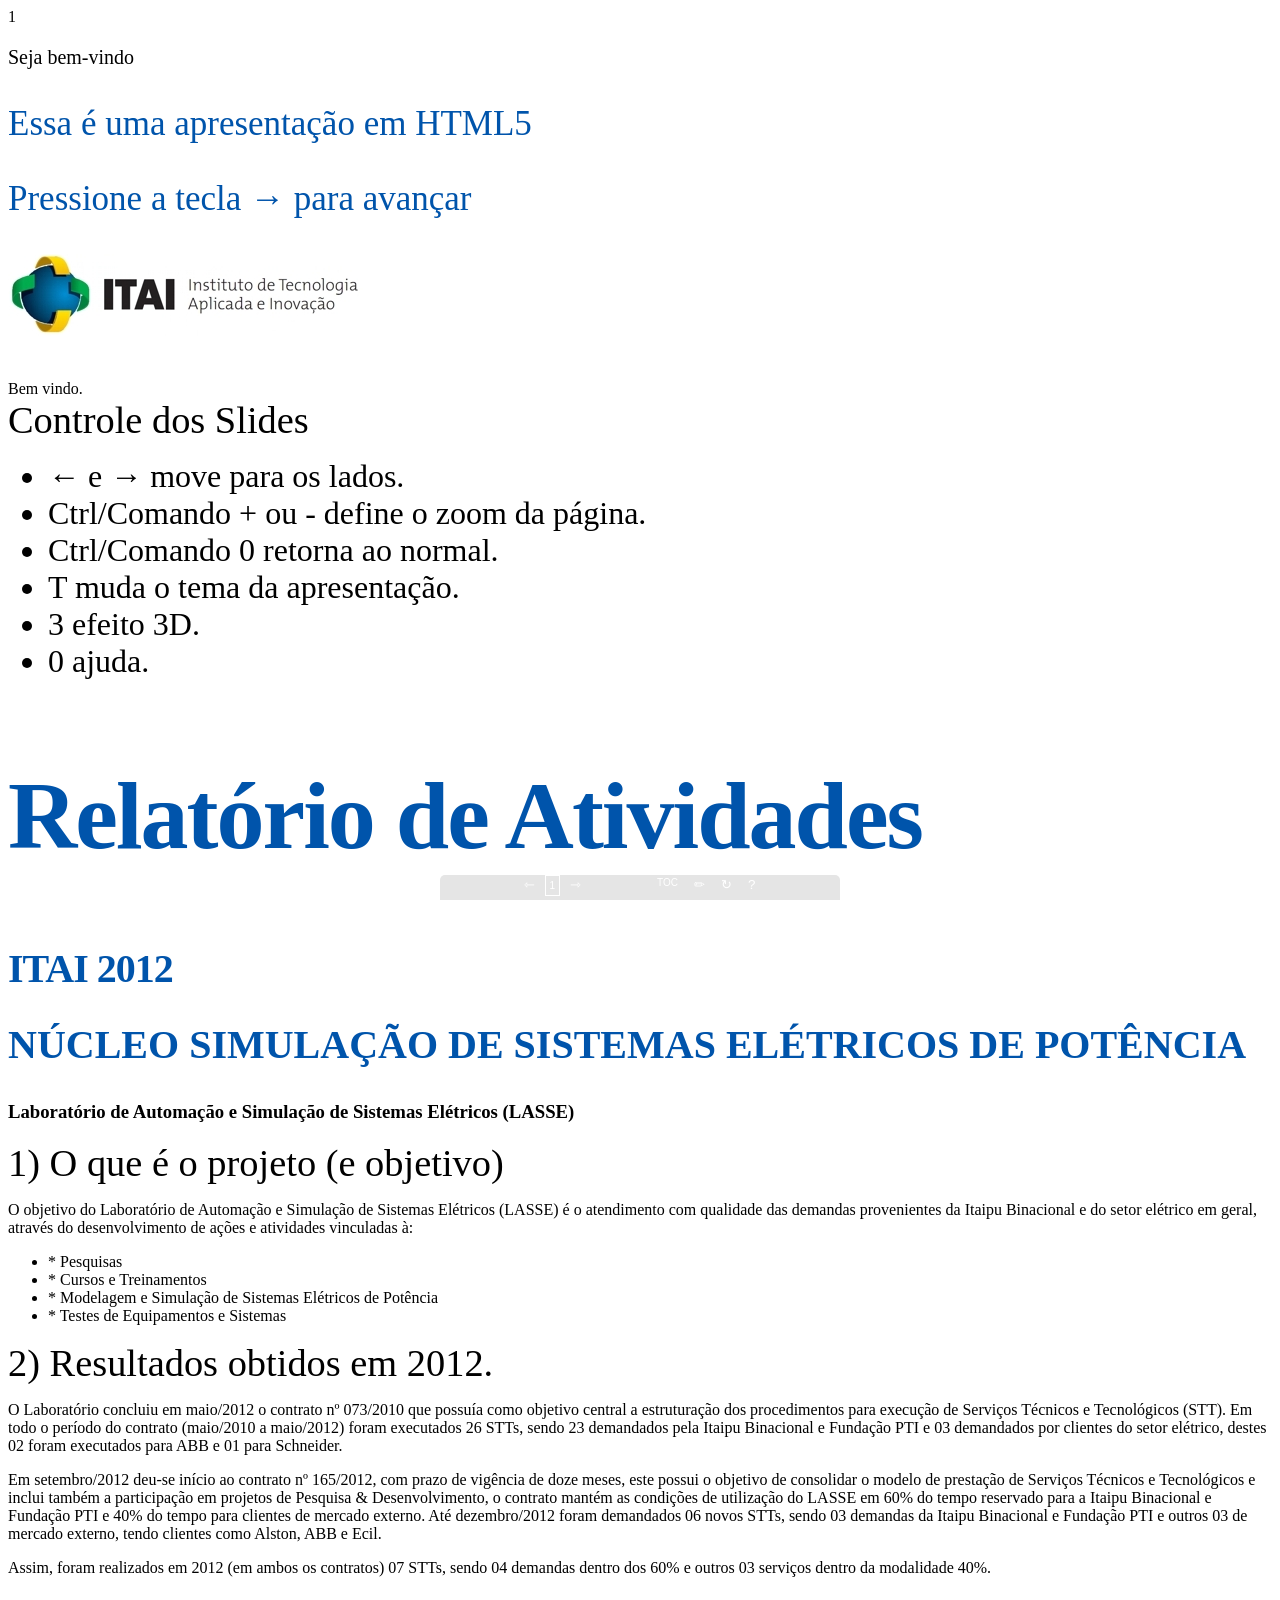
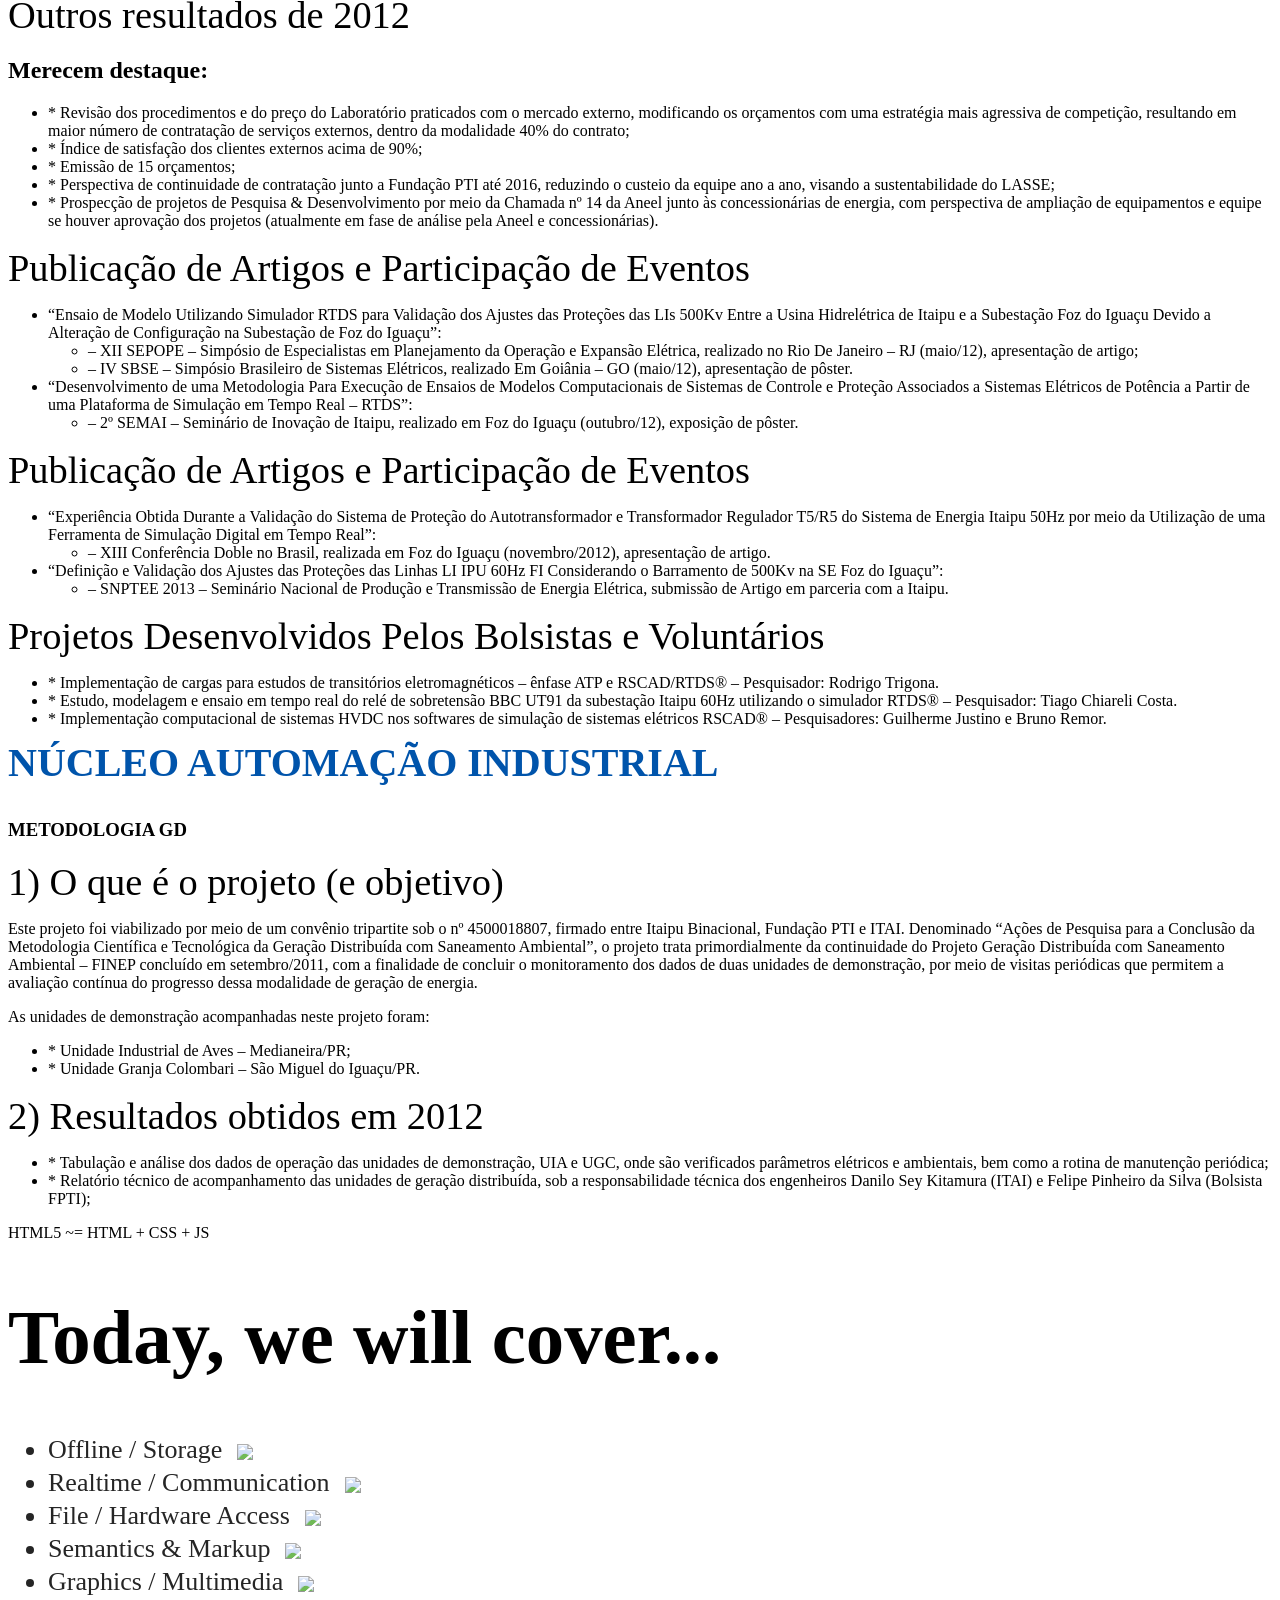
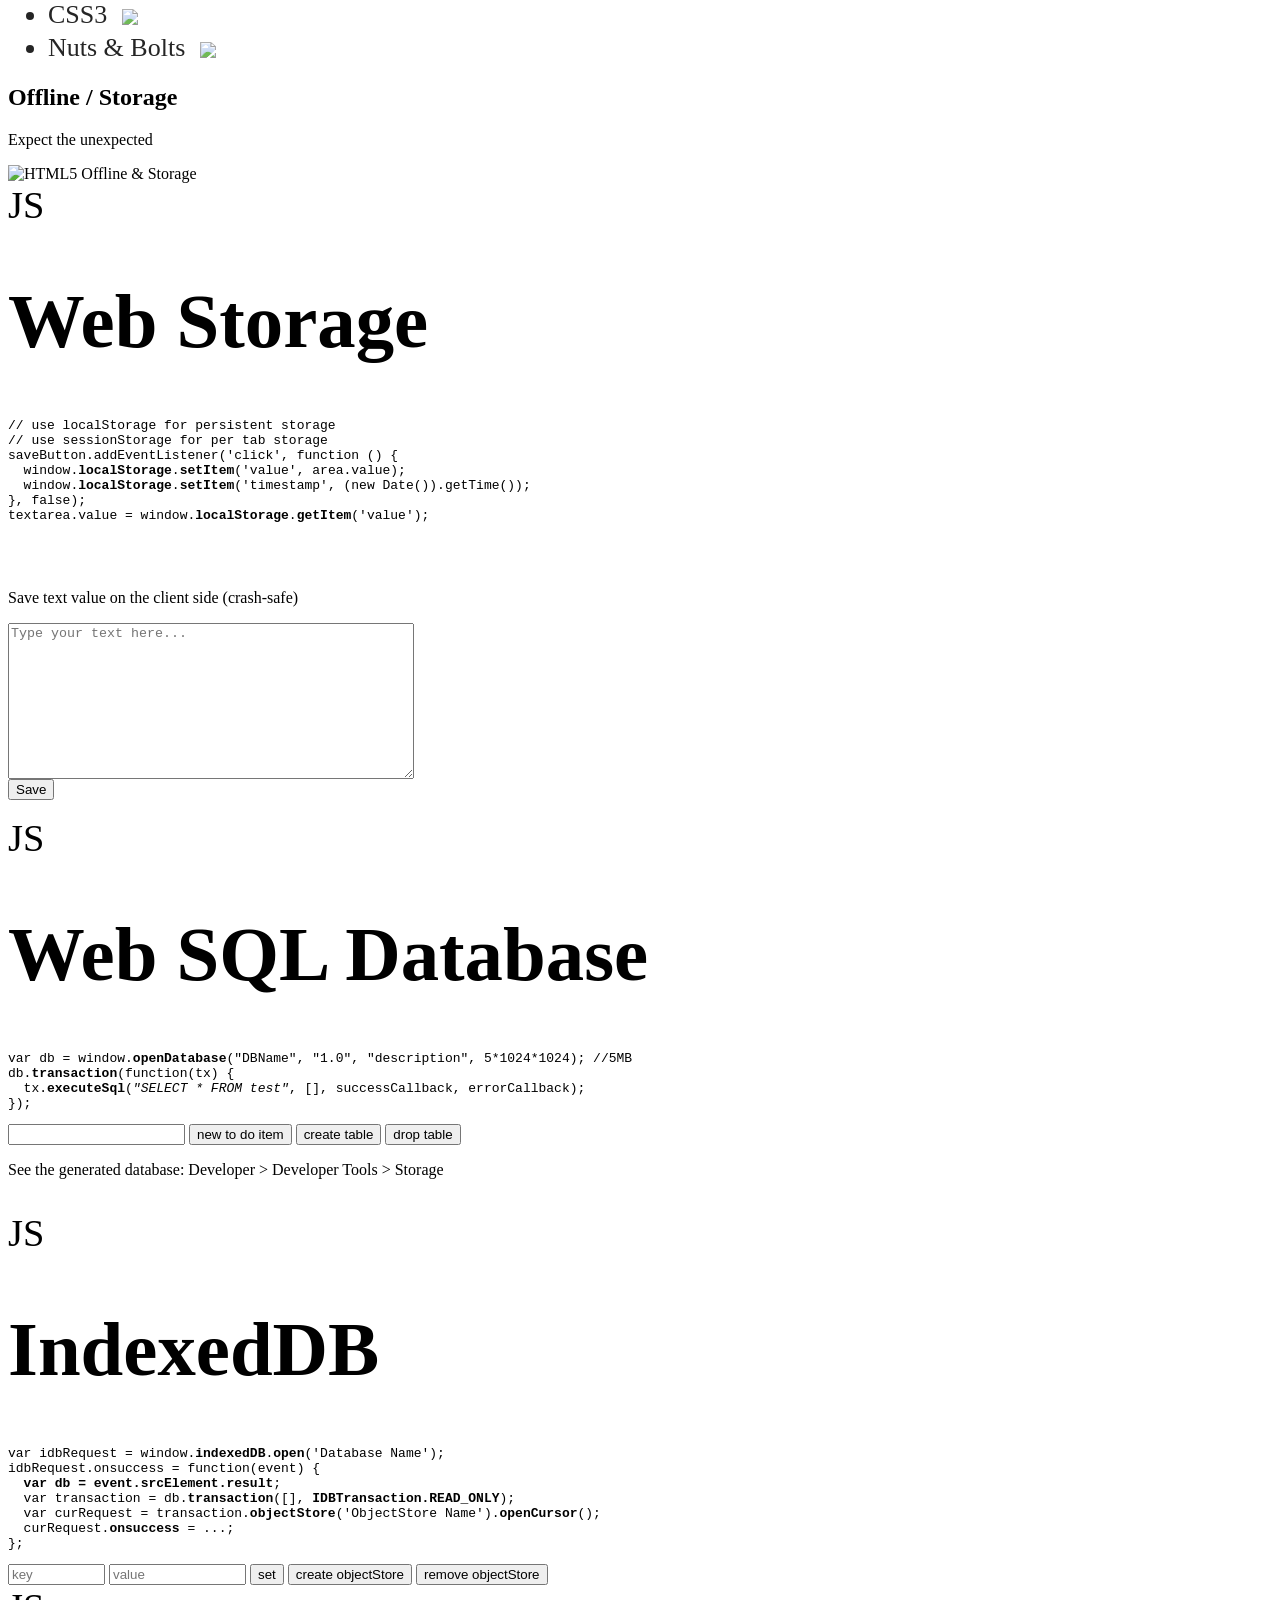
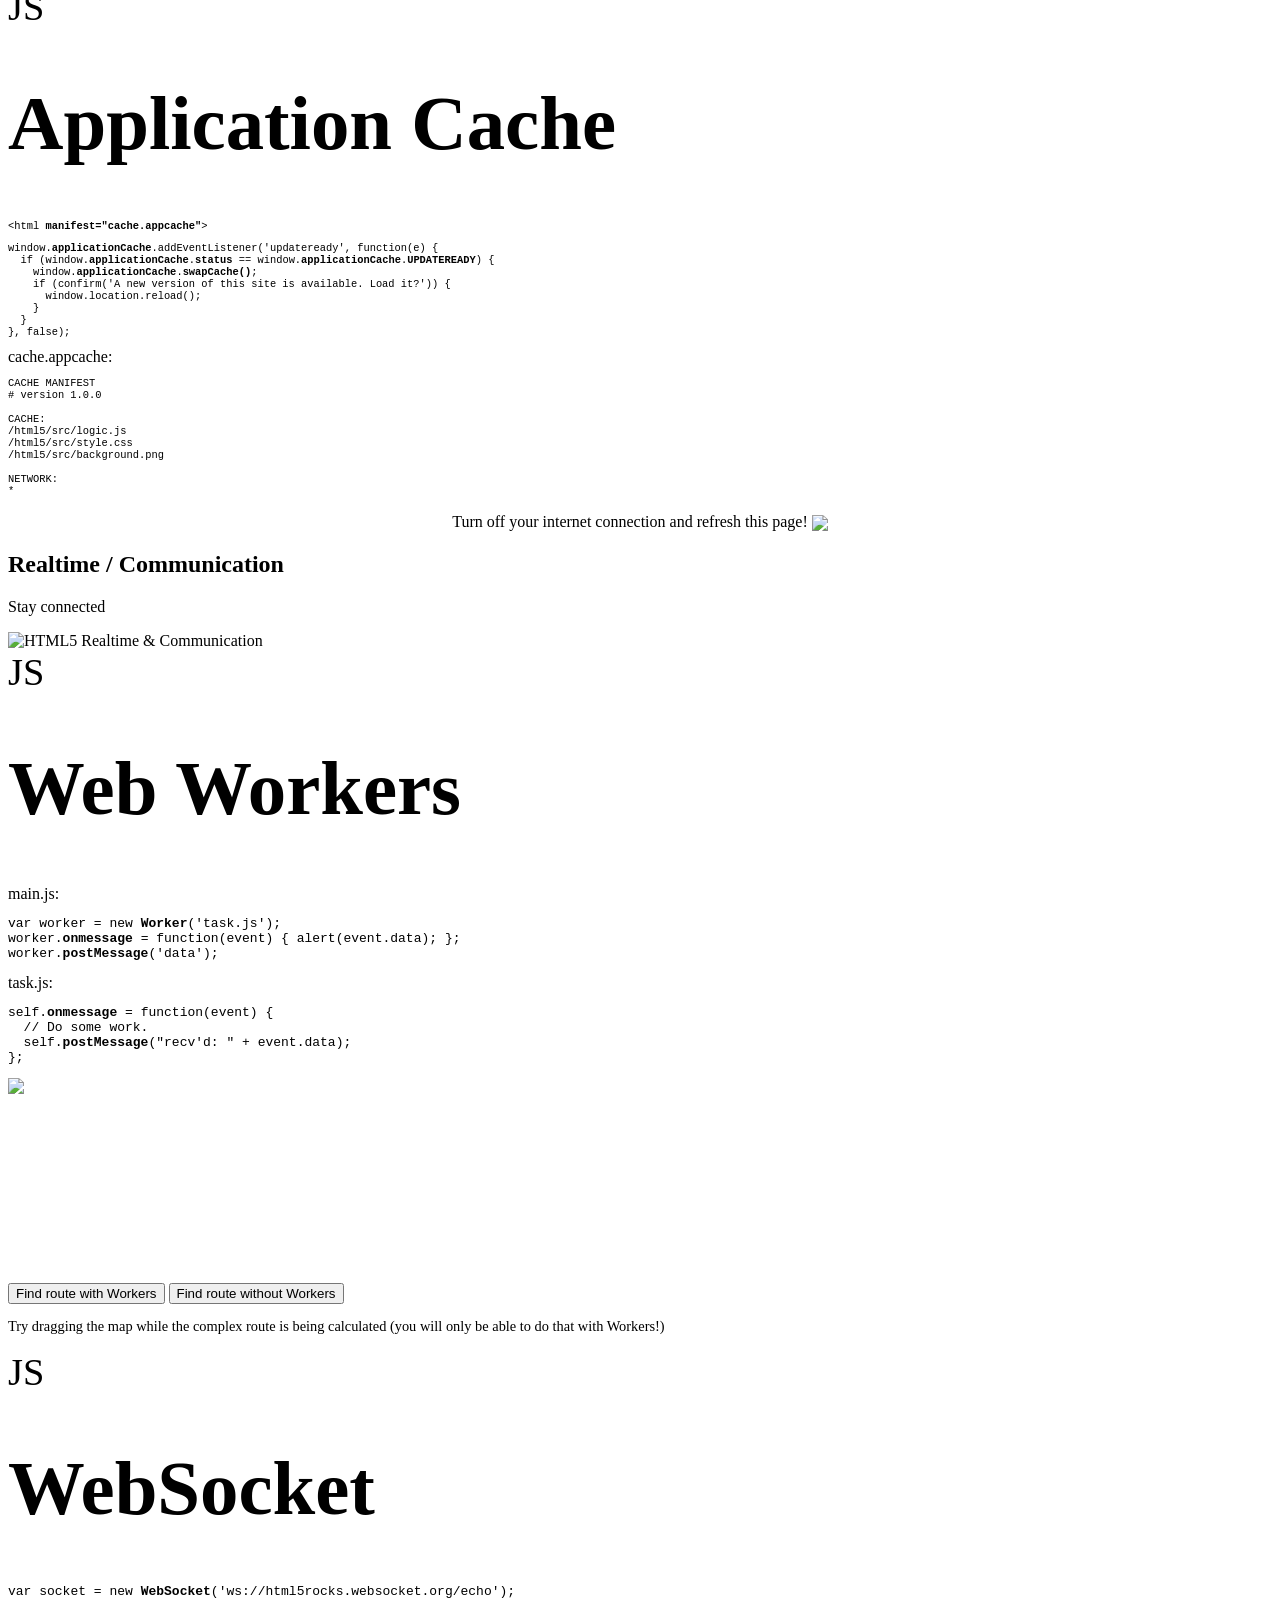
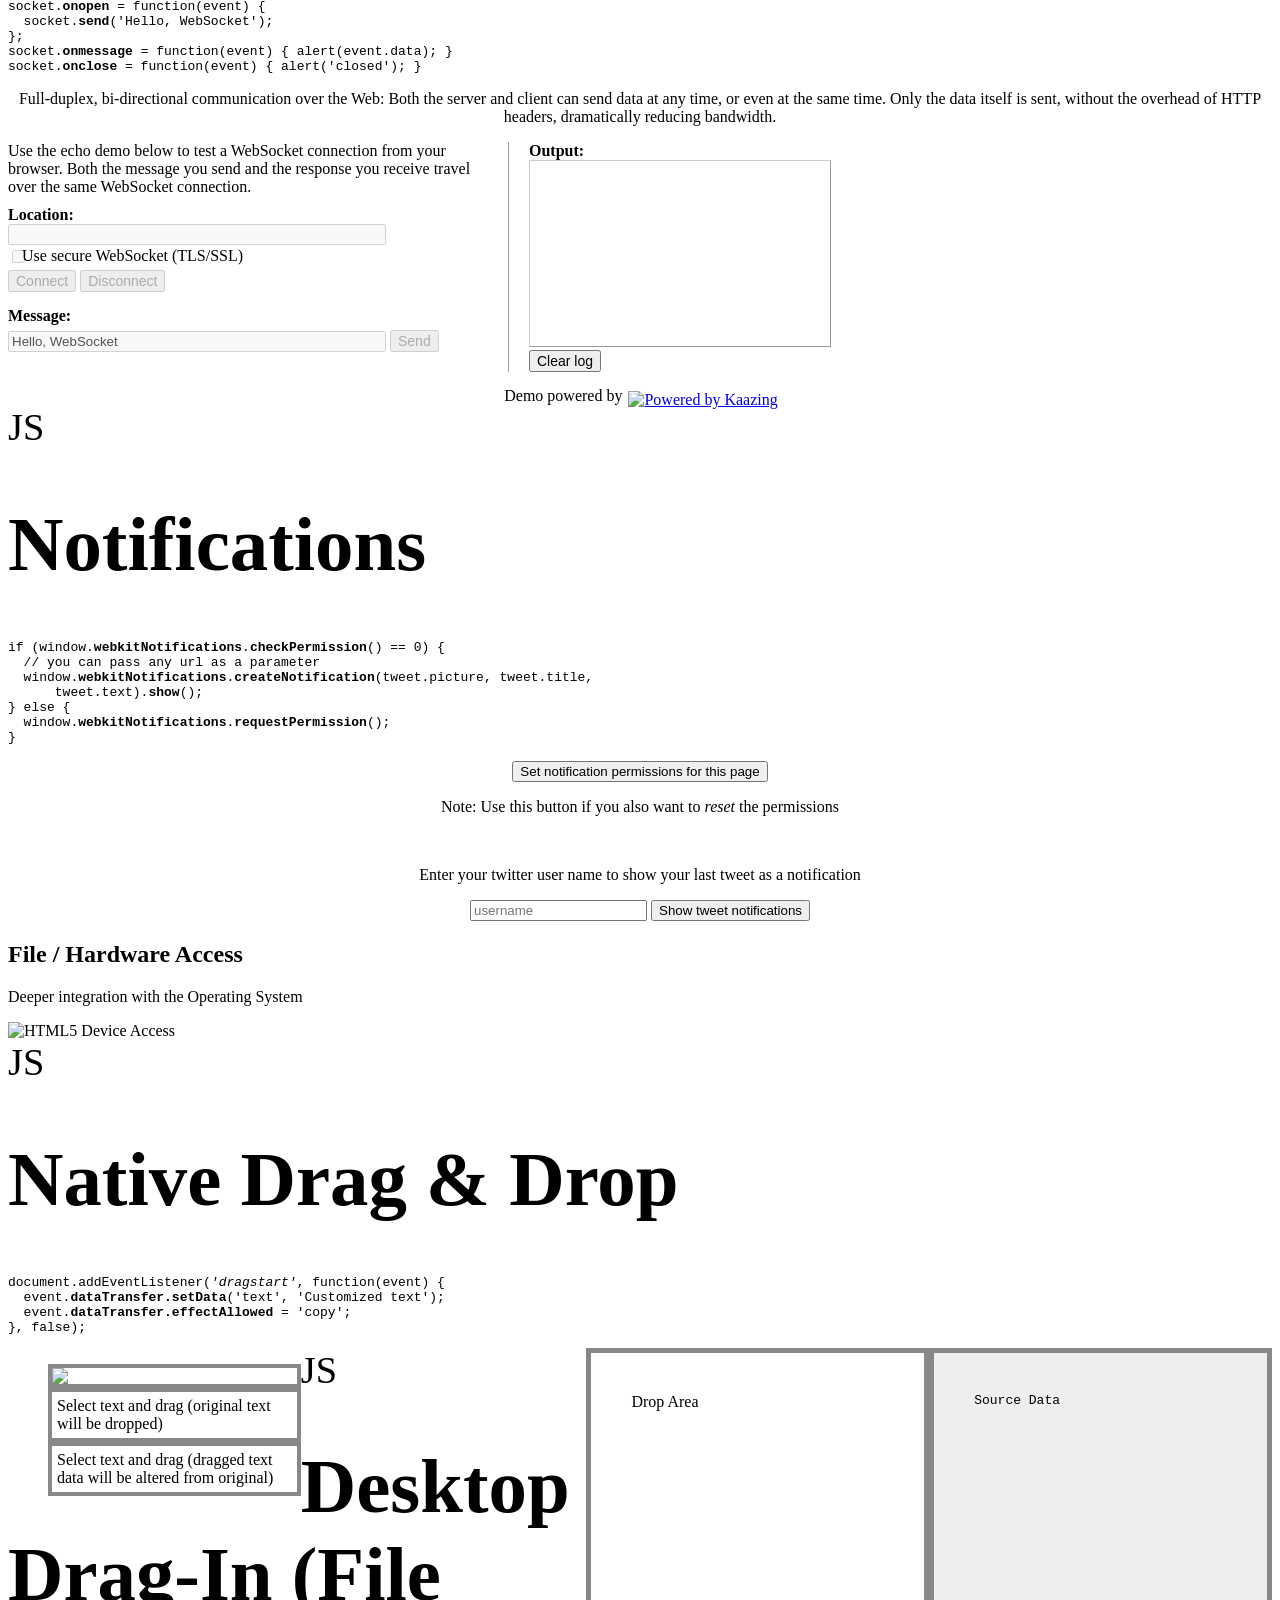
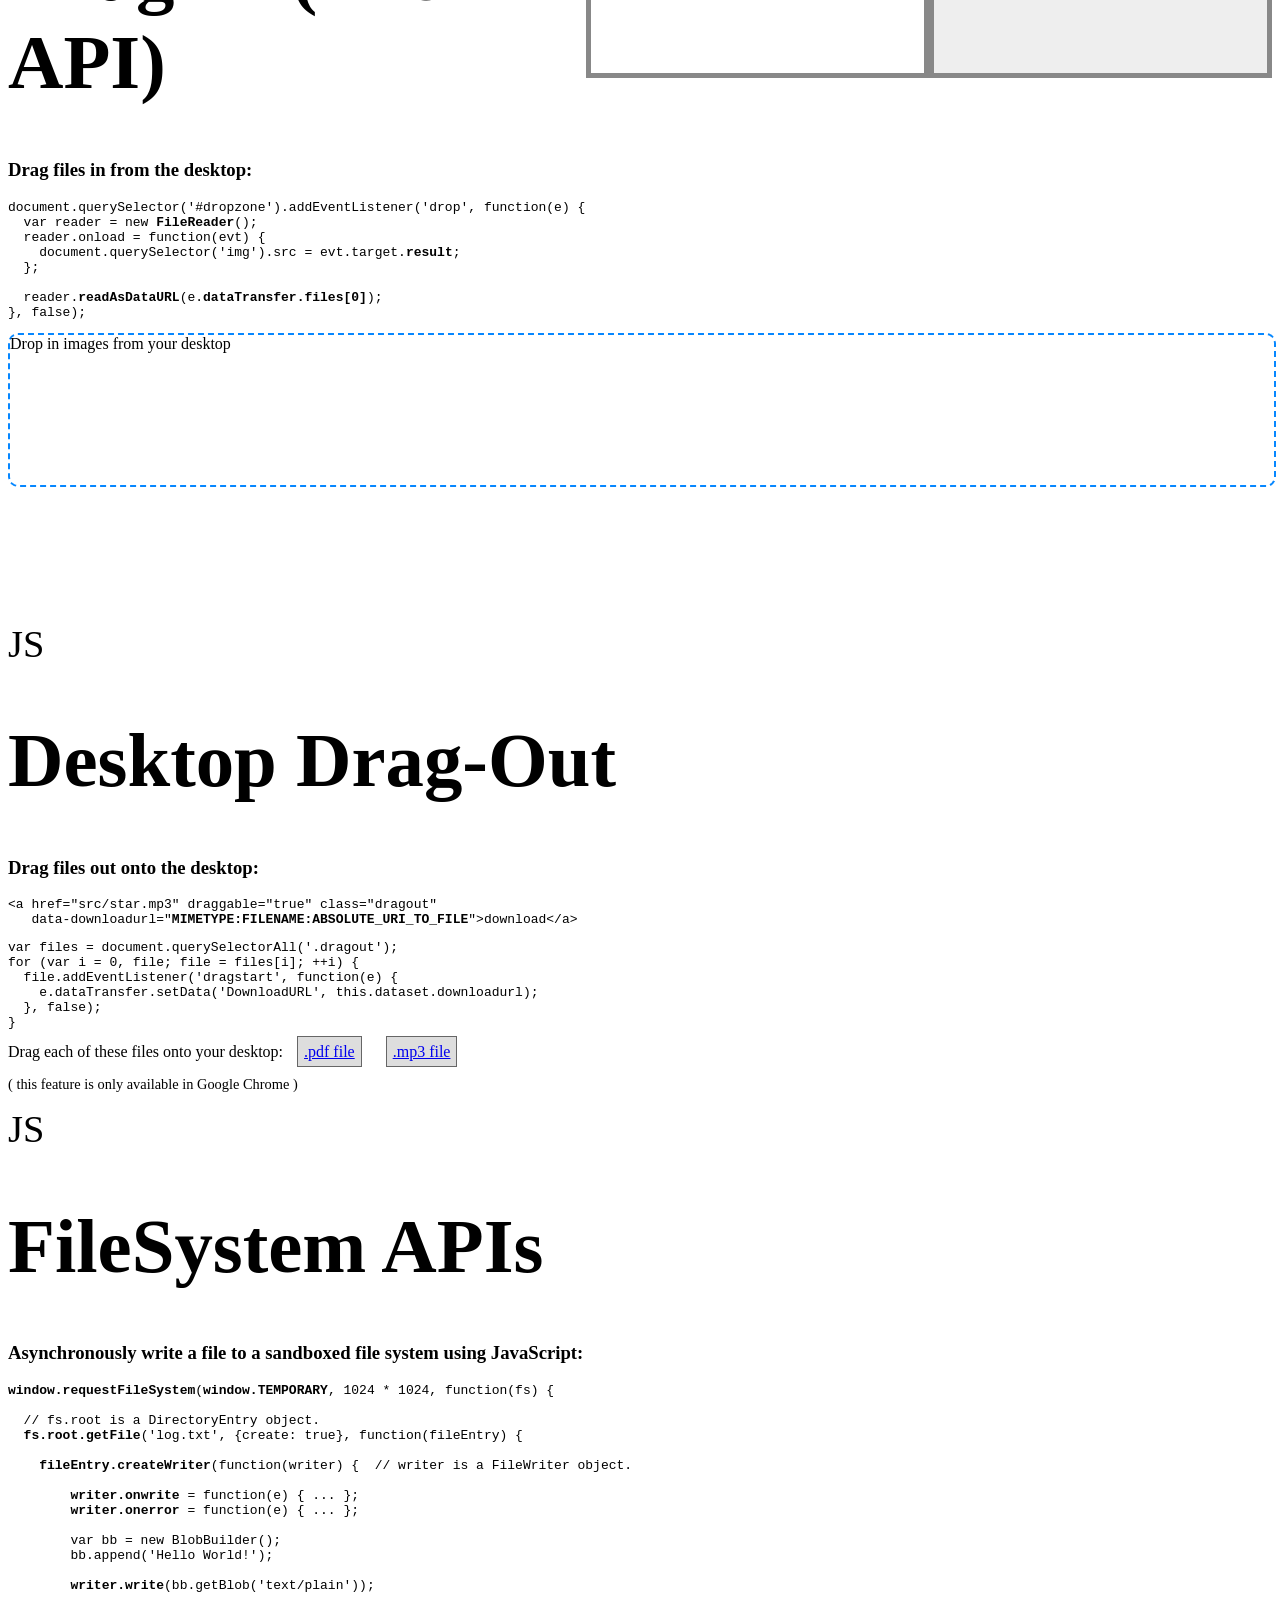
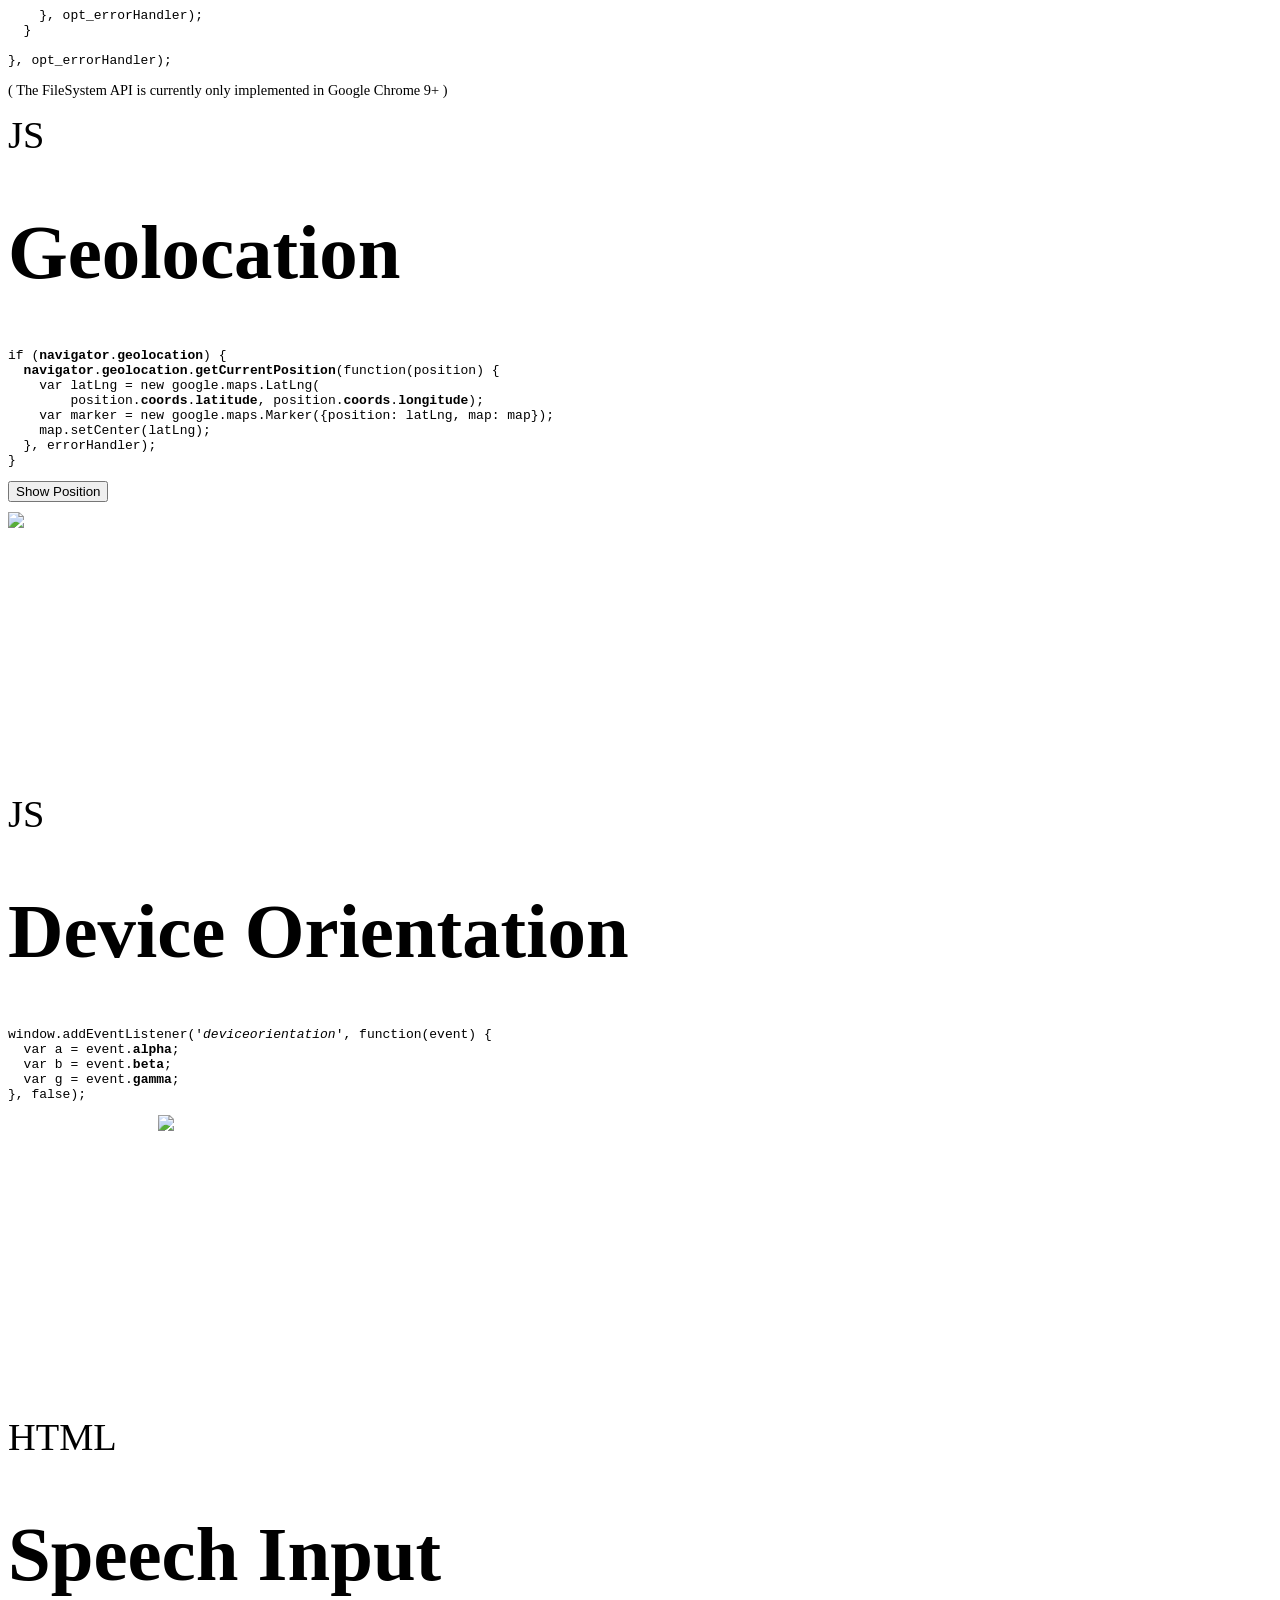
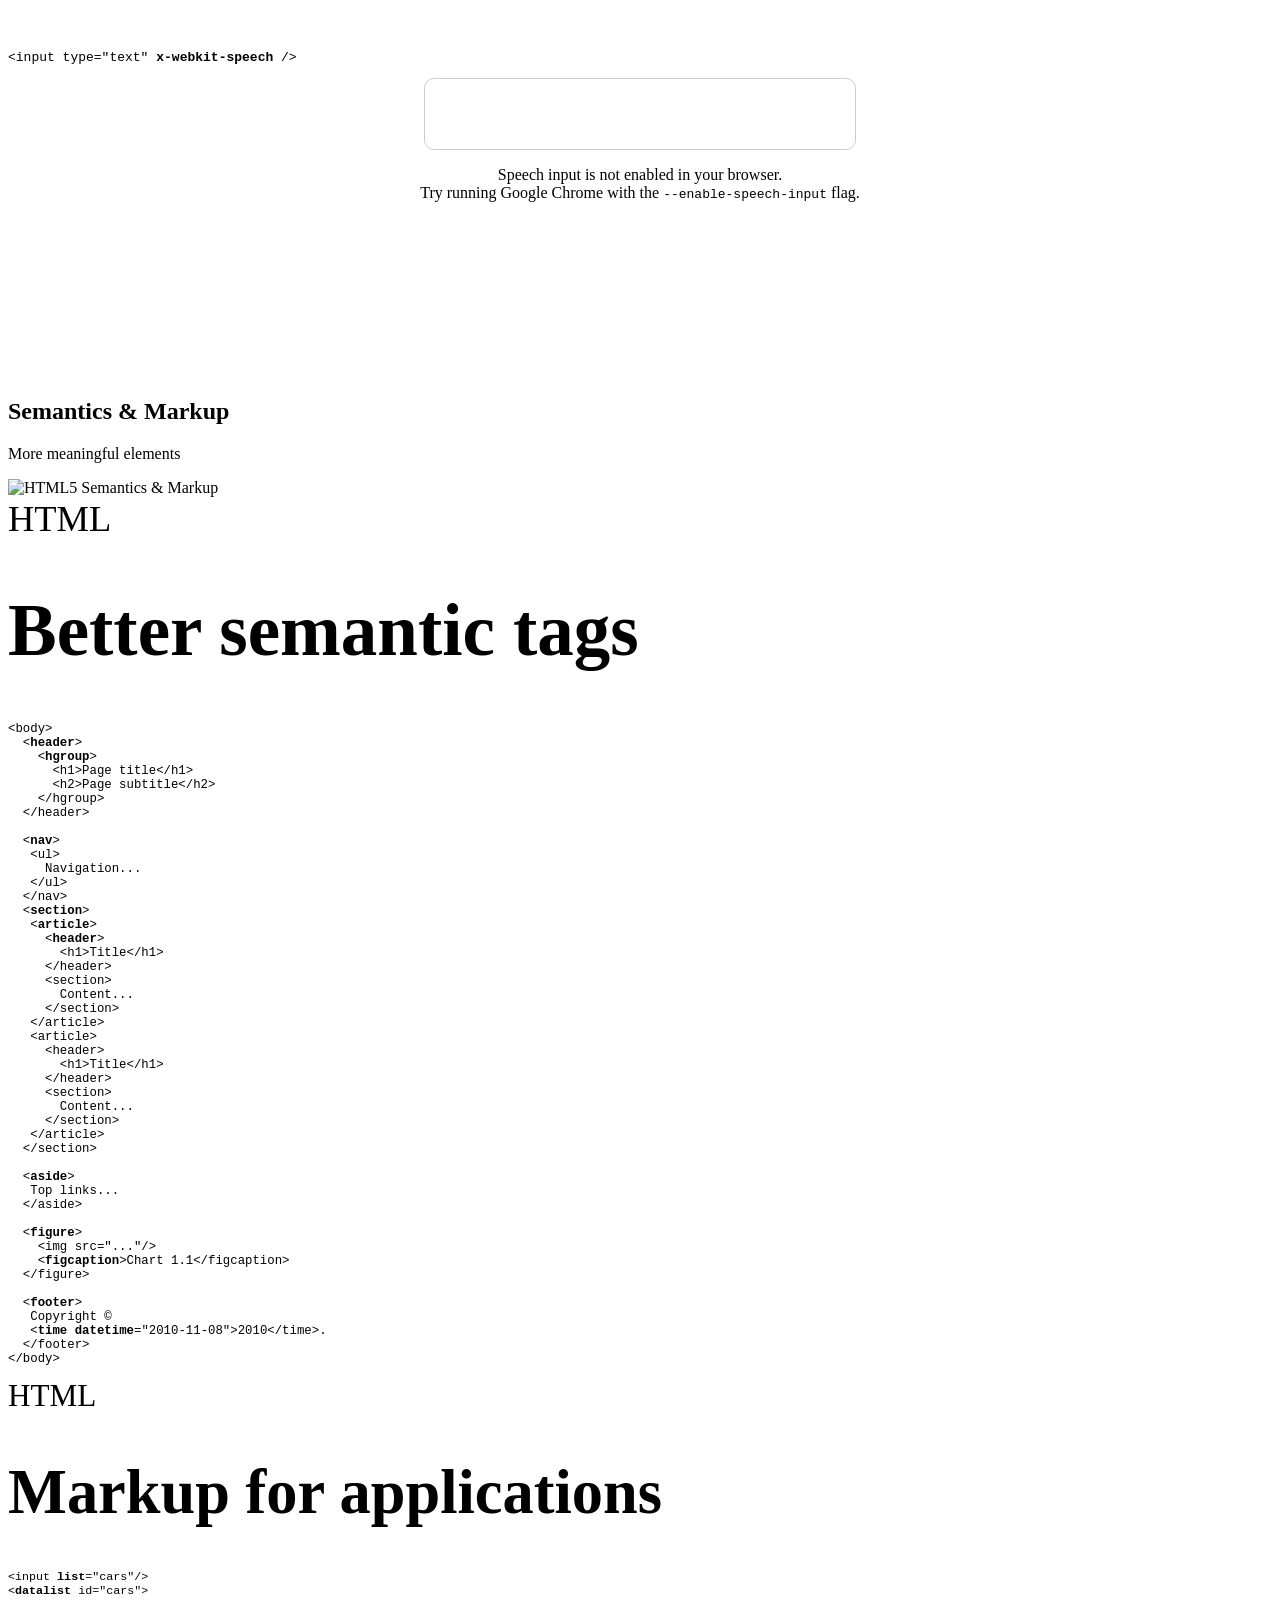
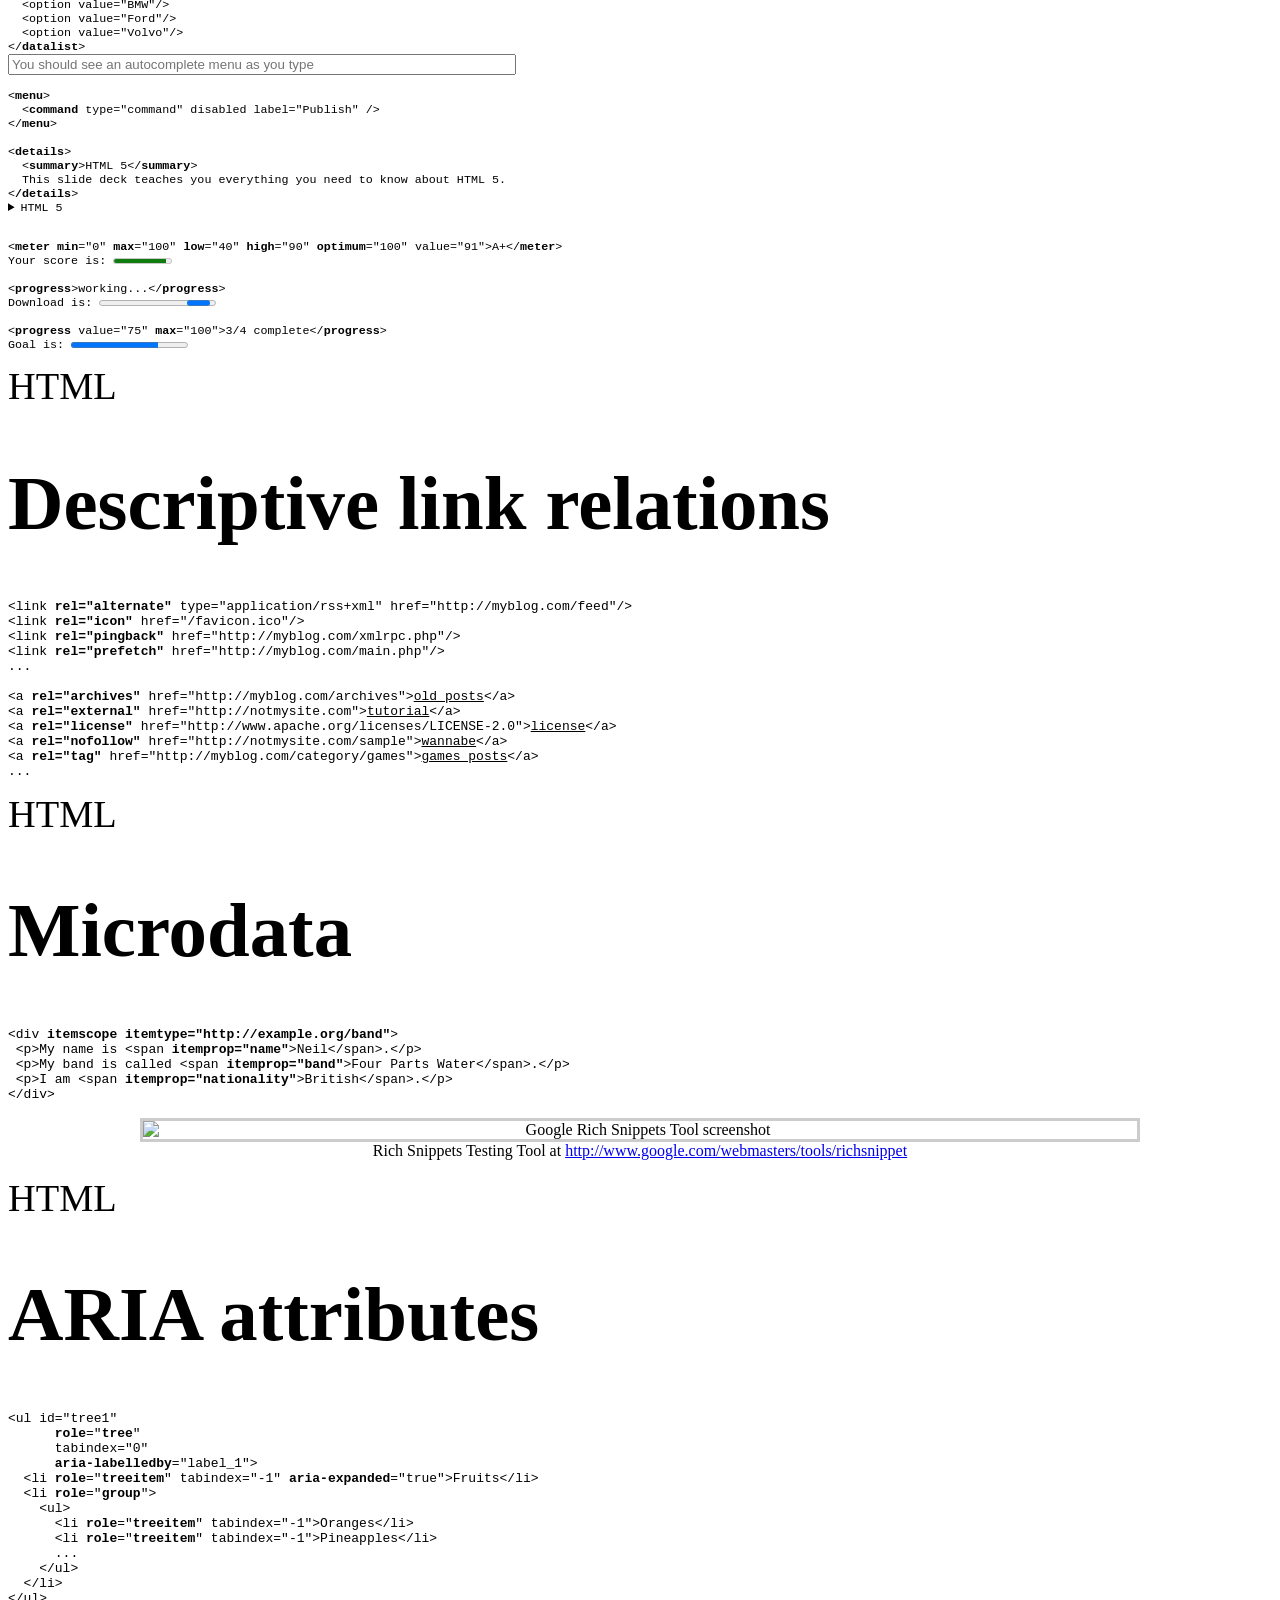
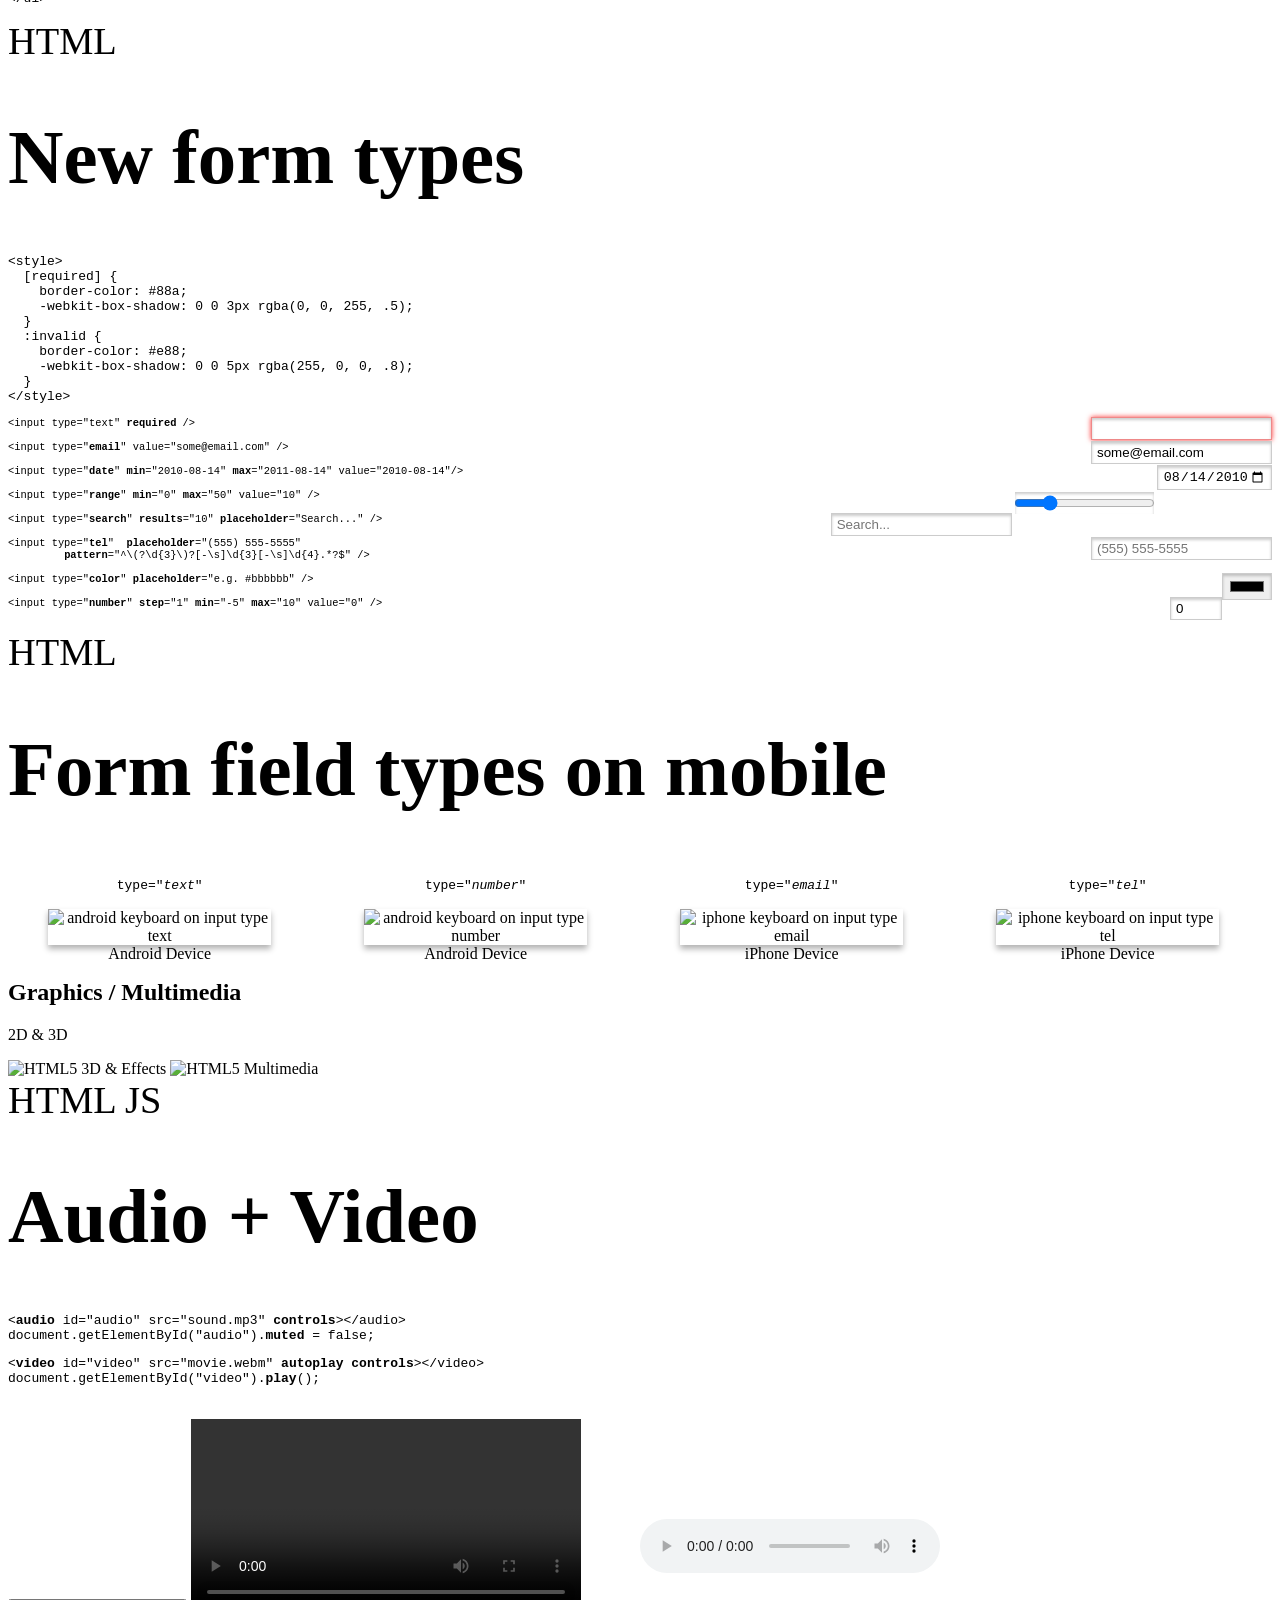
==== index.html @ 4da025f9 "Terminar em casa" ====
<!DOCTYPE html>
<!--
  Copyright 2011 Google Inc.

  Licensed under the Apache License, Version 2.0 (the "License");
  you may not use this file except in compliance with the License.
  You may obtain a copy of the License at

     http://www.apache.org/licenses/LICENSE-2.0

  Unless required by applicable law or agreed to in writing, software
  distributed under the License is distributed on an "AS IS" BASIS,
  WITHOUT WARRANTIES OR CONDITIONS OF ANY KIND, either express or implied.
  See the License for the specific language governing permissions and
  limitations under the License.

  Original slides: Marcin Wichary (mwichary@google.com)
  Modifications: Chrome DevRel Team (chrome-devrel@googlegroups.com)
                 Alex Russell (slightlyoff@chromium.org)
                 Brad Neuberg
  Modifications_2: Régis Eduardo (regiseduardogregol@gmail.com)
-->
<html manifest="cache.appcache">
  <head>
    <meta charset="utf-8" />
    <meta http-equiv="X-UA-Compatible" content="IE=Edge;chrome=1" />
    <title>Relatório de Atividades ITAI|2012</title>

    <link rel="shortcut icon" href="../img/favicon.ico" type="image/x-icon" />

    <link href="http://fonts.googleapis.com/css?family=Droid+Sans|Droid+Sans+Mono" rel="stylesheet" type="text/css" />
    <link id="prettify-link" href="src/prettify/prettify.css" rel="stylesheet" disabled />
    <link href="css/moon.css" class="theme" rel="stylesheet" />
    <!--<link href="css/sand.css" class="theme" rel="stylesheet" />
    <link href="css/sea_wave.css" class="theme" rel="stylesheet" />-->
    <!--<link href="css/default.css" class="theme" rel="stylesheet" media="screen"  />-->
    <link href="css/common.css" rel="stylesheet" media="screen" />
  </head>
  <body>
    <nav id="helpers">
      <button title="Previous slide" id="nav-prev" class="nav-prev">⇽</button> 
      <button title="Jump to a random slide" id="slide-no">5</button> 
      <button title="Next slide" id="nav-next" class="nav-next">⇾</button>
      <menu>
        <button type="checkbox" data-command="toc" title="Table of Contents" class="toc">TOC</button>
        <!-- <button type="checkbox" data-command="resources" title="View Related Resources">☆</button> -->
        <button type="checkbox" data-command="notes" title="View Slide Notes">✏</button>
        <button type="checkbox" data-command="source" title="View slide source">↻</button>
        <button type="checkbox" data-command="help" title="View Help">?</button>
      </menu>
    </nav>
    <div class="presentation">
      <div id="presentation-counter">Loading...</div>
      <div class="slides">
        <div class="slide" id="landing-slide">
          <style>
            #landing-slide p {
              color: #0054AB;
              font-size: 35px;
            }
            p#disclaimer-message {
              color: #000;
              font-size: 20px;
            }
          </style>
          <section class="middle">
            <p id="disclaimer-message">Seja bem-vindo</p>
            <p>Essa é uma apresentação em HTML5</p>
            <p>Pressione a tecla <span id="left-init-key" class="key">&rarr;</span> para avançar</p>
            
            <p><img src="img/logo.png" alt="logo itai" title="Logo ITAI"/></p>
          </section>
          <aside class="note">
            <section>
              Bem vindo.
            </section>
          </aside> 
        </div>

        <div class="slide" id="controls-slide">
          <header>Controle dos Slides</header>
          <style>
            #controls-slide li, #controls-slide p {
              font-size: 32px;
            }
            #controls-slide .key {
              bottom: 2px;
            }
          </style>
          <section>
            <ul>
              <li><span class="key">&larr;</span> e <span class="key">&rarr;</span> move para os lados.</li>
              <li><span class="key">Ctrl/Comando</span> <span class="key">+</span> ou <span class="key">-</span> define o zoom da página.</li>
              <li><span class="key">Ctrl/Comando</span> <span class="key">0</span> retorna ao normal.</li>
              <li><span class="key">T</span> muda o tema da apresentação.</li>
              <!--<li><span class="key">N</span> mostra algumas notas</li>-->
              <li><span class="key">3</span> efeito 3D.</li>
              <li><span class="key">0</span> ajuda.</li>
            </ul>
          </section>
        </div>

        <div class="slide" id="title-slide">
          <style>
            #title-slide h1, #title-slide h2 {
              color: #0054AB;
            }
            #title-slide h1 {
              letter-spacing: -2px;
              font-size: 96px;
            }
            #title-slide h2 {
              margin-top: -5px;
              font-size: 40px;
              letter-spacing: -1px;
            }
          </style>
          <section class="middle">
            <hgroup>
              <h1>
                Relatório de Atividades
              </h1>
              <h2>
                ITAI 2012
              </h2>
            </hgroup>
          </section>
        </div>

        <div class="slide" id="title-slide-2">
          <style>
            #title-slide-2 h1, #title-slide-2 h2 {
              color: #0054AB;
            }
            #title-slide-2 h2 {
              margin-top: -5px;
              font-size: 40px;
            }
          </style>
          <section class="middle">
            <hgroup>
              <h2>
                NÚCLEO SIMULAÇÃO DE SISTEMAS ELÉTRICOS DE POTÊNCIA
              </h2>
              <h3>
                Laboratório de Automação e Simulação de Sistemas Elétricos (LASSE)
              </h3>
            </hgroup>
          </section>
        </div>


        <div class="slide" id="timeline-slide">
          <header>1) O que é o projeto (e objetivo)</header>
          <section>
            <style>
              span.year {
                display: inline-block;
                text-align: right;
                width: 120px;
                letter-spacing: -2px;
                padding-right: 10px;
              }
              hr {
                visibility: hidden;
                padding: 0;
                margin: 0 0 -20px 0;
              }
              #timeline {
                margin-top: 15px;
                font-size: 50px;
              }
              #timeline li {
                padding: 0;
              }
            </style>
            <p>O objetivo do Laboratório de Automação e Simulação de Sistemas Elétricos (LASSE) é o atendimento com qualidade das demandas provenientes da Itaipu Binacional e do setor elétrico em geral, através do desenvolvimento de ações e atividades vinculadas à:</p>
            <ul>
              <li>* Pesquisas</li>
              <li>* Cursos e Treinamentos</li>
              <li>* Modelagem e Simulação de Sistemas Elétricos de Potência</li>
              <li>* Testes de Equipamentos e Sistemas</li>
            </ul>
          </section>
        </div>

        <div class="slide" id="timeline-slide-2">
          <header>2) Resultados obtidos em 2012.</header>
          <section>
            <style>
              span.year {
                display: inline-block;
                text-align: right;
                width: 120px;
                letter-spacing: -2px;
                padding-right: 10px;
              }
              hr {
                visibility: hidden;
                padding: 0;
                margin: 0 0 -20px 0;
              }
              #timeline {
                margin-top: 15px;
                font-size: 50px;
              }
              #timeline li {
                padding: 0;
              }
            </style>
            <p>
              O Laboratório concluiu em maio/2012 o contrato nº 073/2010 que possuía como objetivo central a estruturação dos procedimentos para execução de Serviços Técnicos e Tecnológicos (STT). Em todo o período do contrato (maio/2010 a maio/2012) foram executados 26 STTs, sendo 23 demandados pela Itaipu Binacional e Fundação PTI e 03 demandados por clientes do setor elétrico, destes 02 foram executados para ABB e 01 para Schneider.
            </p>
           <p>
            Em setembro/2012 deu-se início ao contrato nº 165/2012, com prazo de vigência de doze meses, este possui o objetivo de consolidar o modelo de prestação de Serviços Técnicos e Tecnológicos e inclui também a participação em projetos de Pesquisa & Desenvolvimento, o contrato mantém as condições de utilização do LASSE em 60% do tempo reservado para a Itaipu Binacional e Fundação PTI e 40% do tempo para clientes de mercado externo. Até dezembro/2012 foram demandados 06 novos STTs, sendo 03 demandas da Itaipu Binacional e Fundação PTI e outros 03 de mercado externo, tendo clientes como Alston, ABB e Ecil.
           </p>
           <p>
            Assim, foram realizados em 2012 (em ambos os contratos) 07 STTs, sendo 04 demandas dentro dos 60% e outros 03 serviços dentro da modalidade 40%.
           </p>
          </section>
        </div>

        <div class="slide" id="timeline-slide-3">
          <header>Outros resultados de 2012</header>
          <section>
            <style>
              span.year {
                display: inline-block;
                text-align: right;
                width: 120px;
                letter-spacing: -2px;
                padding-right: 10px;
              }
              hr {
                visibility: hidden;
                padding: 0;
                margin: 0 0 -20px 0;
              }
              #timeline {
                margin-top: 15px;
                font-size: 50px;
              }
              #timeline li {
                padding: 0;
              }
            </style>
            <h2>Merecem destaque:</h2>
            <ul>
              <li>
                * Revisão dos procedimentos e do preço do Laboratório praticados com o mercado externo, modificando os orçamentos com uma estratégia mais agressiva de competição, resultando em maior número de contratação de serviços externos, dentro da modalidade 40% do contrato;
              </li>
              <li>* Índice de satisfação dos clientes externos acima de 90%;</li>
              <li>* Emissão de 15 orçamentos;</li>
              <li>
                * Perspectiva de continuidade de contratação junto a Fundação PTI até 2016, reduzindo o custeio da equipe ano a ano, visando a sustentabilidade do LASSE;
              </li>
              <li>
                * Prospecção de projetos de Pesquisa & Desenvolvimento por meio da Chamada nº 14 da Aneel junto às concessionárias de energia, com perspectiva de ampliação de equipamentos e equipe se houver aprovação dos projetos (atualmente em fase de análise pela Aneel e concessionárias).
              </li>
            </ul>
          </section>
        </div>


        <div class="slide" id="timeline-slide-4">
          <header>Publicação de Artigos e Participação de Eventos</header>
          <section>
            <style>
              header {font-size: 2.5em;}           
            </style>
            <ul>
              <li>
                “Ensaio de Modelo Utilizando Simulador RTDS para Validação dos Ajustes das Proteções das LIs 500Kv Entre a Usina Hidrelétrica de Itaipu e a Subestação Foz do Iguaçu Devido a Alteração de Configuração na Subestação de Foz do Iguaçu”:
                  <ul>
                    <li>– XII SEPOPE – Simpósio de Especialistas em Planejamento da Operação e Expansão Elétrica, realizado no Rio De Janeiro – RJ (maio/12), apresentação de artigo;</li>
                    <li>– IV SBSE – Simpósio Brasileiro de Sistemas Elétricos, realizado Em Goiânia – GO (maio/12), apresentação de pôster.</li>
                  </ul>
              </li>
              <li>
                “Desenvolvimento de uma Metodologia Para Execução de Ensaios de Modelos Computacionais de Sistemas de Controle e Proteção Associados a Sistemas Elétricos de Potência a Partir de uma Plataforma de Simulação em Tempo Real – RTDS”:
                <ul>
                  <li>– 2º SEMAI – Seminário de Inovação de Itaipu, realizado em Foz do Iguaçu (outubro/12), exposição de pôster.</li>
                </ul>
              </li>
            </ul>
          </section>
        </div>


        <div class="slide" id="timeline-slide-5">
          <header>Publicação de Artigos e Participação de Eventos</header>
          <section>
            <style>
              header {font-size: 2.5em;}           
            </style>
            <ul>
              <li>
               “Experiência Obtida Durante a Validação do Sistema de Proteção do Autotransformador e Transformador Regulador T5/R5 do Sistema de Energia Itaipu 50Hz por meio da Utilização de uma Ferramenta de Simulação Digital em Tempo Real”:
                  <ul>
                    <li>– XIII Conferência Doble no Brasil, realizada em Foz do Iguaçu (novembro/2012), apresentação de artigo.</li>
                  </ul>
              </li>
              <li>
                “Definição e Validação dos Ajustes das Proteções das Linhas LI IPU 60Hz FI Considerando o Barramento de 500Kv na SE Foz do Iguaçu”:
                <ul>
                  <li>– SNPTEE 2013 – Seminário Nacional de Produção e Transmissão de Energia Elétrica, submissão de Artigo em parceria com a Itaipu.</li>
                </ul>
              </li>
            </ul>
          </section>
        </div>


        <div class="slide" id="timeline-slide-6">
          <header>Projetos Desenvolvidos Pelos Bolsistas e Voluntários</header>
          <section>
            <style>
              header {font-size: 2.4em;}           
            </style>
            <ul>
              <li>
                * Implementação de cargas para estudos de transitórios eletromagnéticos – ênfase ATP e RSCAD/RTDS® – Pesquisador: Rodrigo Trigona.
              </li>
              <li>
                * Estudo, modelagem e ensaio em tempo real do relé de sobretensão BBC UT91 da subestação Itaipu 60Hz utilizando o simulador RTDS® – Pesquisador: Tiago Chiareli Costa.
              </li>
              <li>
                * Implementação computacional de sistemas HVDC nos softwares de simulação de sistemas elétricos RSCAD® – Pesquisadores: Guilherme Justino e Bruno Remor.
              </li>
            </ul>
          </section>
        </div>


        <div class="slide" id="title-slide-3">
          <style>
            #title-slide-3 h1, #title-slide-3 h2 {
              color: #0054AB;
            }
            #title-slide-3 h2 {
              margin-top: -5px;
              font-size: 40px;
            }
          </style>
          <section class="middle">
            <hgroup>
              <h2>
                NÚCLEO AUTOMAÇÃO INDUSTRIAL
              </h2>
              <h3>
                METODOLOGIA GD
              </h3>
            </hgroup>
          </section>
        </div>

        <div class="slide" id="timeline-slide-7">
          <header>1) O que é o projeto (e objetivo)</header>
          <section>
            <style>
              span.year {
                display: inline-block;
                text-align: right;
                width: 120px;
                letter-spacing: -2px;
                padding-right: 10px;
              }
              hr {
                visibility: hidden;
                padding: 0;
                margin: 0 0 -20px 0;
              }
              #timeline {
                margin-top: 15px;
                font-size: 50px;
              }
              #timeline li {
                padding: 0;
              }
            </style>
            <p>
              Este projeto foi viabilizado por meio de um convênio tripartite sob o nº 4500018807, firmado entre Itaipu Binacional, Fundação PTI e ITAI. Denominado “Ações de Pesquisa para a Conclusão da Metodologia Científica e Tecnológica da Geração Distribuída com Saneamento Ambiental”, o projeto trata primordialmente da continuidade do Projeto Geração Distribuída com Saneamento Ambiental – FINEP concluído em setembro/2011, com a finalidade de concluir o monitoramento dos dados de duas unidades de demonstração, por meio de visitas periódicas que permitem a avaliação contínua do progresso dessa modalidade de geração de energia.
            </p>
            <p>As unidades de demonstração acompanhadas neste projeto foram:</p>
            <ul>
              <li>* Unidade Industrial de Aves – Medianeira/PR;</li>
              <li>* Unidade Granja Colombari – São Miguel do Iguaçu/PR.</li>
            </ul>
          </section>
        </div>


        <div class="slide" id="timeline-slide-8">
          <header>2) Resultados obtidos em 2012</header>
          <section>
            <style>
              span.year {
                display: inline-block;
                text-align: right;
                width: 120px;
                letter-spacing: -2px;
                padding-right: 10px;
              }
              hr {
                visibility: hidden;
                padding: 0;
                margin: 0 0 -20px 0;
              }
              #timeline {
                margin-top: 15px;
                font-size: 50px;
              }
              #timeline li {
                padding: 0;
              }
            </style>
            <ul>
              <li>
                * Tabulação e análise dos dados de operação das unidades de demonstração, UIA e UGC, onde são verificados parâmetros elétricos e ambientais, bem como a rotina de manutenção periódica;
              </li>
              <li>
                * Relatório técnico de acompanhamento das unidades de geração distribuída, sob a responsabilidade técnica dos engenheiros Danilo Sey Kitamura (ITAI) e Felipe Pinheiro da Silva (Bolsista FPTI);
              </li>
            </ul>
          </section>
        </div>

        <div class="slide" id="formula-intro-slide">
          <section class="middle formula" data-build>
            HTML5 ~=
            <span class="html">HTML</span>
            +
            <span class="css">CSS</span>
            +
            <span class="js">JS</span>
          </section>
        </div>


        <div class="slide" id="table-of-contents">
          <header><h1>Today, we will cover...</h1></header>
          <style>
            #toc-list > li {
              font-size: 26px;
              line-height: 33px;
              opacity: 0.85;
            }
            #toc-list > li:hover {
              opacity: 1;
            }
            #toc-list a {
              border-bottom: 0;
            }
            #toc-list a:hover{
              border-bottom: 2px solid #3f3f3f;
            }
            #toc-list img {
              vertical-align: middle;
              margin-left: 15px;
            }
          </style>
          <section>
            <ul id="toc-list">
            </ul>
          </section>
        </div>

        <div class="slide transitionSlide" id="offline-storage-title">
          <section class="middle">
            <h2>Offline / Storage</h2>
            <p>Expect the unexpected</p>
            <img src="http://www.html5rocks.com/static/images/identity/classes_64/HTML5_Offline_Storage_64.png" title="HTML5 Offline &amp; Storage" alt="HTML5 Offline &amp; Storage">
          </section>
        </div>

        <div class="slide offline-storage" id="web-storage">
          <style>
            #ta {
              width: 400px;
              height: 150px;
              display: block;
            }
            #localstorage-message {
              padding-top: 50px;
            }
          </style>
          <header><span class="js">JS</span> <h1>Web Storage</h1></header>
          <section>
<pre>
// use localStorage for persistent storage
// use sessionStorage for per tab storage
saveButton.addEventListener('click', function () {
  window.<b>localStorage</b>.<b>setItem</b>('value', area.value);
  window.<b>localStorage</b>.<b>setItem</b>('timestamp', (new Date()).getTime());
}, false);
textarea.value = window.<b>localStorage</b>.<b>getItem</b>('value');
</pre>
            <p id="localstorage-message">Save text value on the client side (crash-safe)</p>
            <textarea id="ta" placeholder="Type your text here..."></textarea>
            <button id="save-ta">Save</button>
            <p id="ta-log"></p>
            <script defer>
              (function(){

                try {
                  (window.localStorage.getItem) // will throw in Firefox under some settings
                } catch(e){
                  return; // quit because dom.storage.enabled is false
                }

                var area = document.querySelector('#ta');
                // place content from previous edit
                if (!area.value) {
                  area.value = window.localStorage.getItem('value');
                }
                updateLog(false);
  
                // your content will be saved locally
                document.querySelector('#save-ta').addEventListener('click', function () {
                  window.localStorage.setItem('value', area.value);
                  window.localStorage.setItem('timestamp', (new Date()).getTime());
                  updateLog(true);
                }, false);

                function updateLog(new_save) {
                  var log = document.querySelector("#ta-log");
                  var delta = 0;
                  if (window.localStorage.getItem('value')) {
                    delta = ((new Date()).getTime() - (new Date()).setTime(window.localStorage.getItem('timestamp'))) / 1000;
                    if (new_save) {
                      log.textContent = 'Saved. Content will be available after browser refresh/reopen.';
                      setTimeout(function() {
                        log.textContent = '';
                      }, 3000);
                    } else {
                      log.textContent = 'last saved: ' + delta + 's ago';
                    }
                  }
                }

              })();  
            </script>
          </section>
        </div>

        <div class="slide offline-storage" id="web-sql-db">
          <style>
            #websqldb-example .record-list li:nth-child(odd) { background-color: #eee; }
            #websqldb-example .record-list li:nth-child(even) { background-color: #ddd; }
            #websqldb-example .record-list li {
              padding-left: 5px;
            }
            #db-results {
              max-height: 150px;
              overflow: auto;
              text-align: left;
            }
            #websqldb-example .error {
              color: red;
            }
          </style>
          <header><span class="js">JS</span> <h1>Web SQL Database</h1></header>
          <section>
<pre>var db = window.<b>openDatabase</b>("DBName", "1.0", "description", 5*1024*1024); //5MB
db.<b>transaction</b>(function(tx) {
  tx.<b>executeSql</b>(<em>"SELECT * FROM test"</em>, [], successCallback, errorCallback);
});
</pre>

          <div class="center" id="websqldb-example">
            <input type="text" id="todoitem" />
            <button onclick="webSqlSample.newRecord()">new to do item</button>
            <button onclick="webSqlSample.createTable()">create table</button>
            <button onclick="webSqlSample.dropTable()">drop table</button>
            <p>See the generated database: Developer > Developer Tools > Storage</p>
            <ul class="record-list" id="db-results"></ul>
            <div id="db-log"></div>
          </div>
          <script defer>
            var webSqlSample = (function() {
              var db;
              var log = document.getElementById('db-log');
              if (window.openDatabase) {
                db = openDatabase("DBTest", "1.0", "HTML5 Database API example", 200000);
                showRecords();  
              }
              document.getElementById('db-results').addEventListener('click', function(e) { e.preventDefault(); }, false);

              function onError(tx, error) {
                log.innerHTML = '<p class="error">Error: ' + error.message + '</p>';
              }

              // select all records and display them
              function showRecords() {
                document.getElementById('db-results').innerHTML = '';
                db.transaction(function(tx) {
                  tx.executeSql("SELECT * FROM Table1Test", [], function(tx, result) {
                    for (var i = 0, item = null; i < result.rows.length; i++) {
                      item = result.rows.item(i);
                      document.getElementById('db-results').innerHTML += 
                          '<li><span contenteditable="true" onkeyup="webSqlSample.updateRecord('+item['id']+', this)">'+
                          item['text'] + '</span> <a href="#" onclick="webSqlSample.deleteRecord('+item['id']+')">[Delete]</a></li>';
                    }
                  });
                });
              }

              function createTable() {
                db.transaction(function(tx) {
                  tx.executeSql("CREATE TABLE Table1Test (id REAL UNIQUE, text TEXT)", [],
                      function(tx) {  log.innerHTML = '<p>"Table1Test" created!</p>' },
                      onError);
                });
              }

              // add record with random values
              function newRecord() {
                var num = Math.round(Math.random() * 10000); // random data
                db.transaction(function(tx) {
                  tx.executeSql("INSERT INTO Table1Test (id, text) VALUES (?, ?)", [num, document.querySelector('#todoitem').value],
                      function(tx, result) {
                        log.innerHTML = '';
                        showRecords();
                      }, 
                      onError);
                });
              }

              function updateRecord(id, textEl) {
                db.transaction(function(tx) {
                  tx.executeSql("UPDATE Table1Test SET text = ? WHERE id = ?", [textEl.innerHTML, id], null, onError);
                });
              }

              function deleteRecord(id) {
                db.transaction(function(tx) {
                  tx.executeSql("DELETE FROM Table1Test WHERE id=?", [id],
                      function(tx, result) { showRecords() }, 
                      onError);
                });
              }

              // delete table from db
              function dropTable() {
                db.transaction(function(tx) {
                  tx.executeSql("DROP TABLE Table1Test", [],
                      function(tx) { showRecords() }, 
                      onError);
                });
              }
              
              return {
                newRecord: newRecord,
                createTable: createTable,
                updateRecord: updateRecord,
                deleteRecord: deleteRecord,
                dropTable: dropTable
              }
            })();
          </script>
        </section>
      </div>

      <div class="slide offline-storage" id="indexed-db">
          <style>
            #indexeddb-example .record-list li:nth-child(odd) { background-color: #eee; }
            #indexeddb-example .record-list li:nth-child(even) { background-color: #ddd; }
            #indexeddb-example .record-list li {
              padding-left: 5px;
            }
            #idb-results {
              max-height: 250px;
              overflow: auto;
              text-align: left;
              padding: 0;
            }
            .keyval {
              border: 1px dashed;
              padding: 4px;
              outline: none;
            }
            #indexeddb-example .error {
              color: red;
            }
          </style>
          <header><span class="js">JS</span> <h1>IndexedDB</h1></header>
          <section>
<pre>var idbRequest = window.<b>indexedDB</b>.<b>open</b>('Database Name');
idbRequest.onsuccess = function(event) {
  <b>var db = event.srcElement.result</b>;
  var transaction = db.<b>transaction</b>([], <b>IDBTransaction.READ_ONLY</b>);
  var curRequest = transaction.<b>objectStore</b>('ObjectStore Name').<b>openCursor</b>();
  curRequest.<b>onsuccess</b> = ...;
};
</pre>
          <div class="center" id="indexeddb-example">
            <input type="text" placeholder="key" id="idb-key" size="10" /> <input type="text" placeholder="value" id="idb-value" size="15" />
            <button onclick="indexedDbSample.idbSet()">set</button>
            <button onclick="indexedDbSample.idbCreate()">create objectStore</button>
            <button onclick="indexedDbSample.idbRemove()">remove objectStore</button>
            <div id="idb-log"></div>
            <div class="record-list" id="idb-results-wrapper"></div>
          </div>
          <script defer>
            var indexedDbSample = (function() {
              var idb_;
              var idbRequest_;
              var idbLog_ = document.getElementById('idb-log');
              var idResultsWrapper_ = document.getElementById('idb-results-wrapper');

              // IndexedDB spec is still evolving, various browsers keep it
              // behind various flags and implementation varies.
              if ('webkitIndexedDB' in window) {
                window.indexedDB = window.webkitIndexedDB;
                window.IDBTransaction = window.webkitIDBTransaction;
              } else if ('moz_indexedDB' in window) {
                window.indexedDB = window.moz_indexedDB;
              }

              // Open our IndexedDB if the browser supports it.
              if (window.indexedDB) {
                idbRequest_ = window.indexedDB.open("Test", "A test object store.");
                idbRequest_.onerror = idbError_;
                idbRequest_.addEventListener('success', function(event) {
                  idb_ = event.srcElement.result;
                  idbShow_(event);
                }, false);
              }

              function idbError_(event) {
                idbLog_.innerHTML += '<p class="error">Error: ' +
                                     event.message + ' (' + event.code + ')</p>';
              }

              function idbShow_(event) {
                if (!idb_.objectStoreNames.contains('myObjectStore')) {
                  idbLog_.innerHTML = "<p>Object store not yet created.</p>";
                  return;
                }

                var html = [];
                var transaction = idb_.transaction([], IDBTransaction.READ_ONLY); // Read is default.
                var request = transaction.objectStore('myObjectStore').openCursor(); // Get all results.

                // This callback will continue to be called until we have no more results.
                request.onsuccess = function(e) {
                  var cursor = e.srcElement.result;
                  if (!cursor) {
                    idResultsWrapper_.innerHTML = '<ul class="record-list" id="idb-results">' + html.join('') + '</ul>';
                    return;
                  }
                  html.push('<li><span class="keyval" contenteditable onblur="indexedDbSample.updateKey(\'',
                            cursor.key, '\', this)">', cursor.key, '</span> ',
                            '=> <span class="keyval" contenteditable onblur="indexedDbSample.updateValue(\'',
                            cursor.key, '\', this)">', cursor.value, '</span>&nbsp; ',
                            '<a href="javascript:void(0)" onclick="indexedDbSample.deleteKey(\'',
                            cursor.key, '\')">[Delete]</a></li>');
                  cursor.continue();
                }
                request.onerror = idbError_;
              }

              function idbCreate_() {
                if (!idb_) {
                  if (idbRequest_) {
                    idbRequest_.addEventListener('success', removeObjectStore, false); // If indexedDB is still opening, just queue this up.
                  }
                  return;
                }

                var request = idb_.setVersion('the new version string');
                request.onerror = idbError_;
                request.onsuccess = function(e) {
                  if (!idb_.objectStoreNames.contains('myObjectStore')) {
                    try {
                      var objectStore = idb_.createObjectStore('myObjectStore', null); // FF is requiring the 2nd keyPath arg. It can be optional :(
                      idbLog_.innerHTML = "<p>Object store created.</p>";
                    } catch (err) {
                      idbLog_.innerHTML = '<p class="error">' + err.toString() + '</p>';
                    }
                  } else {
                    idbLog_.innerHTML = '<p class="error">Object store already exists.</p>';
                  }
                }
              }

              function idbSet_() {
                if (!idb_) {
                  if (idbRequest_) {
                    idbRequest_.addEventListener('success', removeObjectStore, false); // If indexedDB is still opening, just queue this up.
                  }
                  return;
                }

                if (!idb_.objectStoreNames.contains('myObjectStore')) {
                  idbLog_.innerHTML = "<p class=\"error\">Object store doesn't exist.</p>";
                  return;
                }

                 // Create a transaction that locks the world.
                var objectStore = idb_.transaction([], IDBTransaction.READ_WRITE)
                                      .objectStore("myObjectStore");
                var request = objectStore.put(
                    document.getElementById('idb-value').value,
                    document.getElementById('idb-key').value);
                request.onerror = idbError_;
                request.onsuccess = idbShow_;
              }

              function updateKey_(key, element) {
                var newKey = element.textContent;
                var transaction = idb_.transaction([], IDBTransaction.READ_WRITE); // Create a transaction that locks the world.
                var objectStore = transaction.objectStore("myObjectStore");
                var request = objectStore.get(key);
                request.onerror = idbError_;
                request.onsuccess = function(event) {
                  var value = event.srcElement.result;
                  if (objectStore.delete) {
                    var request = objectStore.delete(key);
                  } else {
                    var request = objectStore.remove(key);
                  }
                  request.onerror = idbError_;
                  request.onsuccess = function(event) {
                    var request = objectStore.add(value, newKey);
                    request.onerror = idbError_;
                    request.onsuccess = idbShow_;
                  };
                };
              }

              function updateValue_(key, element) {
                var transaction = idb_.transaction([], IDBTransaction.READ_WRITE); // Create a transaction that locks the world.
                var objectStore = transaction.objectStore("myObjectStore");
                var request = objectStore.put(element.textContent, key);
                request.onerror = idbError_;
                request.onsuccess = idbShow_;
              }

              function deleteKey_(key) {
                var transaction = idb_.transaction([], IDBTransaction.READ_WRITE); // Create a transaction that locks the world.
                var objectStore = transaction.objectStore("myObjectStore");
                if (objectStore.delete) {
                  var request = objectStore.delete(key);
                } else {
                  var request = objectStore.remove(key);
                }
                request.onerror = idbError_;
                request.onsuccess = idbShow_;
              }

              function idbRemove_() {
                if (!idb_) {
                  if (idbRequest_) {
                    idbRequest_.addEventListener('success', removeObjectStore, false); // If indexedDB is still opening, just queue this up.
                  }
                  return;
                }

                var request = idb_.setVersion("the new version string");
                request.onerror = idbError_;
                request.onsuccess = function(event) {

                  if (idb_.objectStoreNames.contains('myObjectStore')) {
                    try {
                      // Spec has been updated to deleteObjectStore.
                      if (idb_.deleteObjectStore) {
                        idb_.deleteObjectStore('myObjectStore');
                      } else {
                        idb_.removeObjectStore('myObjectStore');
                      }
                      idResultsWrapper_.innerHTML = '';
                      idbLog_.innerHTML = "<p>Object store removed.</p>";
                    } catch (err) {
                      idbLog_.innerHTML = '<p class="error">' + err.toString() + '</p>';
                    }
                  } else {
                    idbLog_.innerHTML = "<p class=\"error\">Object store doesn't exist.</p>";
                  }
                };
              }

              return {
                idbSet: idbSet_,
                idbCreate: idbCreate_,
                idbRemove: idbRemove_,
                updateKey: updateKey_,
                updateValue: updateValue_,
                deleteKey: deleteKey_
              }
            })();
          </script>
        </section>
      </div>

        <div class="slide offline-storage" id="app-cache">
          <style>
            #appcache-message {
              text-align: center;
            }
            #appcache-message img {
              vertical-align: middle;
              cursor: pointer;
            }
            .appcache-examples pre {
              font-size: 80%;
            }
          </style>
          <header><span class="js">JS</span> <h1>Application Cache</h1></header>
          <section class="appcache-examples">
<pre>&lt;html <b>manifest="cache.appcache"</b>&gt;</pre>

<pre>
window.<b>applicationCache</b>.addEventListener('updateready', function(e) {
  if (window.<b>applicationCache</b>.<b>status</b> == window.<b>applicationCache</b>.<b>UPDATEREADY</b>) {
    window.<b>applicationCache</b>.<b>swapCache()</b>;
    if (confirm('A new version of this site is available. Load it?')) {
      window.location.reload();
    }
  }
}, false);
</pre>
cache.appcache:
<pre>CACHE MANIFEST
# version 1.0.0

CACHE:
/html5/src/logic.js
/html5/src/style.css
/html5/src/background.png

NETWORK:
*
</pre>

           <p id="appcache-message">Turn off your internet connection and refresh this page!
           <img src="src/refresh.png" onclick="window.location.reload();"/></p>
          </section>
        </div>

        <div class="slide transitionSlide" id="realtime-title">
          <section class="middle">
            <h2>Realtime / Communication</h2>
            <p>Stay connected</p>
            <img src="http://www.html5rocks.com/static/images/identity/classes_64/HTML5_Connectivity_64.png" title="HTML5 Realtime &amp; Communication" alt="HTML5 Realtime &amp; Communication">
          </section>
        </div>


        <div class="slide realtime-communication" id="web-workers">
          <style>
            #wmap {
              height: 200px;
            }
            #w-loading {
              visibility: hidden;
              display: inline;
              background-color: red;
              color: white;
              padding: 5px;
              border-radius: 5px;
            }
          </style>
          <header><span class="js">JS</span> <h1>Web Workers</h1></header>
          <section>
main.js:
<pre>
var worker = new <b>Worker</b>('task.js');
worker.<b>onmessage</b> = function(event) { alert(event.data); };
worker.<b>postMessage</b>('data');
</pre>
task.js:
<pre>
self.<b>onmessage</b> = function(event) {
  // Do some work.
  self.<b>postMessage</b>("recv'd: " + event.data);
};
</pre>

        <div id="w-wrapper">
          <div id="wmap" class="gmap example">
            <img src="http://maps.google.com/maps/api/staticmap?center=13,13&zoom=3&size=680x200&sensor=false"/>
          </div>
          <div style="margin-top:5px">
            <button id="find-route-y">Find route with Workers</button>
            <button id="find-route-n">Find route without Workers</button>
            <p id="w-loading">Loading Route...</p>
          </div>
          <p style="font-size: 90%;" class="center">Try dragging the map while the complex route is being calculated (you will only be able to do that with Workers!)</p>
        </div>
        <script src="src/webworkers/points.js" defer></script>
        <script src="src/webworkers/annealing.js" defer></script>
        <script defer>
        (function() {
          var markersArray = [];
          var map = null;
          var useThreads = false;

          document.querySelector('#w-wrapper').addEventListener('click', function(event) {
            if (!map) {
              map = new google.maps.Map(document.querySelector('#wmap'), {
                zoom: 3,
                center: new google.maps.LatLng(13, 13),
                mapTypeId: google.maps.MapTypeId.ROADMAP
              });
              map.getDiv().style.border =  '1px solid #ccc';
              drawPoints();
            }

            if (event.target.id == 'find-route-y') {
              useThreads = true;
              document.querySelector('#w-loading').style.visibility = 'visible';
              test();
            } else if (event.target.id == 'find-route-n'){
              useThreads = false;
              document.querySelector('#w-loading').style.visibility = 'visible';
              // this setTimout is so that we see the 'loading' label
              setTimeout(function() { test(); }, 10);
            }
          }, false);

          function drawPath(path) {
            var firstPoint = true;
            var l = p1.length;
            var scaleFactor = 5;
            for (var i = 0; i < l - 1; ++i) {
              var points = [
                new google.maps.LatLng(p1[i].x / scaleFactor,
                                       p1[i].y / scaleFactor),
                new google.maps.LatLng(p1[i + 1].x / scaleFactor,
                                       p1[i + 1].y / scaleFactor)
              ];
              var polyline = new google.maps.Polyline(
                  {path: points, strokeColor: '#ff0000', strokeWeight: 1});
              markersArray.push(polyline);
              polyline.setMap(map);
            }
          }

          function drawPoints() {
            var blueIcon = new google.maps.MarkerImage(
                'src/webworkers/point.png',
                new google.maps.Size(3, 3), // size
                new google.maps.Point(0, 0), // origin
                new google.maps.Point(0, 0)); // anchor
            for (var i = 0; i < p1.length; ++i) {
              // Render in Gmap instead of canvas
              var point = new google.maps.LatLng(p1[i].x / 5, p1[i].y / 5);
              var marker = new google.maps.Marker({
                  position: point, icon: blueIcon, map: map});
              markersArray.push(marker);
            }
          }

          function deleteOverlays() {
            if (markersArray) {
              for (var i in markersArray) {
                markersArray[i].setMap(null);
              }
              markersArray = [];
            }
          }

          function test() {
            var name = "Test 1";
            var self = this;
            deleteOverlays();
            drawPoints();
            setTimeout(function() {
              var opts = {
                points: p1,
                t0: 1,
                g: 0.99,
                stepsPerT: 10
              };
              var callback = {
                name: name,
                newMin: function(p) {
                },
                draw: function(p) {
                  document.querySelector('#w-loading').style.visibility = 'hidden';
                  drawPath(p);
                }
              };
              var a;
              if (useThreads) {
                var worker = new Worker('src/webworkers/Worker.js')
                worker.onmessage = function(event) {
                  var returnedData = JSON.parse(event.data);
                  var msg = returnedData[0];
                  var p = returnedData[1];
                  callback[msg](p);
                };
                worker.onerror = function(event) {
                  console.log(event);
                };
                worker.postMessage(JSON.stringify({
                  opts: opts,
                  width: 200,
                  height: 200
                }));
              } else {
                var annealing = new Annealing();
                var callback2 = {
                  onNewMin: function(p) {
                    // postMessage('newmin')
                  },
                  onDone: function(p) {
                    document.querySelector('#w-loading').style.visibility = 'hidden';
                    drawPath(p);
                  }
                };
                annealing.init(opts, opts.width, opts.height, callback2);
                annealing.go();
              }
            }, 10);
          }
        })();
        </script>
        </section>
        </div>


        <div class="slide realtime-communication" id="web-sockets">
          <style>
            #websockets-message {
              text-align: center;
              padding: 0px;
            }
            #ws-left {
              float: left;
              width: 490px;
              padding-right: 10px
            }
            #ws-left h4 {
              margin: 10px 0 0 0;
            }
            #ws-right {
              float: left;
              width: 300px;
              border-left: solid 1px #9a9ab3;
              padding-left: 20px;
            }
            #wsConsoleLog {
              background-color: white;
              border: solid 1px #999;
              border-top-color: #ccc;
              border-left-color: #ccc;
              padding: 5px;
              width: 290px;
              height: 175px;
              overflow-y: auto;
            }
            #wsConsoleLog p:first-of-type {
              margin: 0 0;
            }
            #wsConsoleLog p {
              margin: 0.5em 0;
              font-size: 12px;
            }
            #ws-left input[type='text'] {
              width: 370px;
            }
            #wsSecureCb {
              position: relative;
              top: 2px;
            }
            #wsSecureCbLabel {
              position: relative;
              left: -10px;
            }
            #ws-left button,
            #ws-right button {
              margin-top: 5px;
              font-size: 14px;
            }
            #ws-config-config, #ws-config-message {
              margin-top: 15px;
            }
            #ws-right button {
              font-size: 14px;
              margin-top: 3px;
            }
            #ws-powered {
              text-align: center;
              padding-top: 15px;
              clear: both;
            }
            #ws-powered a {
              border: 0
            }
            #wsKaazingLogo {
              position: relative;
              top: 4px;
              left: 2px;
              border: 0;
            }
          </style>
          <header><span class="js">JS</span> <h1>WebSocket</h1></header>
          <section>
<pre>var socket = new <b>WebSocket</b>('ws://html5rocks.websocket.org/echo');
socket.<b>onopen</b> = function(event) {
  socket.<b>send</b>('Hello, WebSocket');
};
socket.<b>onmessage</b> = function(event) { alert(event.data); }
socket.<b>onclose</b> = function(event) { alert('closed'); }
</pre>

            <p id="websockets-message">Full-duplex, bi-directional communication over the Web:
            Both the server and client can send data at any time, or even at the same time.
            Only the data itself is sent, without the overhead of HTTP headers, dramatically
            reducing bandwidth.</p>

            <div id="ws-left">
              Use the echo demo below to test a WebSocket connection from your browser.
              Both the message you send and the response you receive travel over the same WebSocket connection.

              <div id="ws-config-location">
                <h4>Location:</h4>
                <input type="text" id="wsUri" disabled />
                <br>
                <input type="checkbox" id="wsSecureCb" onclick="wsToggleTls();" disabled />
                <label id="wsSecureCbLabel" for="wsSecureCb">Use secure WebSocket (TLS/SSL)</label>
                <br>
                <button id="wsConnectBut" disabled>Connect</button>
                <button id="wsDisconnectBut" disabled>Disconnect</button>
              </div>
              <div id="ws-config-message">
                <h4>Message:</h4>
                <input  type="text" id="wsMessage" value="Hello, WebSocket" disabled />
                <button id="wsSendBut" disabled>Send</button>
              </div>
            </div>
            <div id="ws-right">
              <div id="ws-log">
                <strong>Output:</strong>
                <div id="wsConsoleLog"></div>
                <button id="wsClearLogBut">Clear log</button>
              </div>
            </div>
            <div id="ws-powered">
              Demo powered by <a href="http://kaazing.com" target="_blank"><img id="wsKaazingLogo" src="src/websocket/kaazing-logo_99x16.png" width="99" height="16" alt="Powered by Kaazing" /></a>
            </div>

          </section>
          <script src="src/websocket/websocket.js" defer></script>
        </div>


        <div class="slide realtime-communication" id="notifications-api">
          <style>
            #notifications-message {
              text-align: center;
            }
          </style>
          <header><span class="js">JS</span> <h1>Notifications</h1></header>
          <section>
<pre>if (window.<b>webkitNotifications</b>.<b>checkPermission</b>() == 0) {
  // you can pass any url as a parameter
  window.<b>webkitNotifications</b>.<b>createNotification</b>(tweet.picture, tweet.title, 
      tweet.text).<b>show</b>();
} else {
  window.<b>webkitNotifications</b>.<b>requestPermission</b>();
}
</pre>
        <div id="notifications-message">
          <p>
            <button id="request-permission" href="#">Set notification permissions for this page</button>
          </p>
          <p>Note: Use this button if you also want to <em>reset</em> the permissions</p>

          <br>
          <p>Enter your twitter user name to show your last tweet as a notification</p>
          <input type="text" id="username" placeholder="username" />
          <button id="show-tweets">Show tweet notifications</button>
        </div>

          <script defer>
          document.getElementById('request-permission').addEventListener('click', function() {
            window.webkitNotifications.requestPermission();
          }, false);

          document.getElementById('show-tweets').addEventListener('click', function() {
            readTweets();
          }, false);

          function readTweets() {
            var username = document.getElementById('username').value;
            if (username == 'username') {
              alert('Enter a username first');
              return;
            }
            var script = document.createElement("script");
            script.src = 'http://twitter.com/statuses/user_timeline/'+ username+'.json?count=1&callback=fetchTweets';
            document.body.appendChild(script);
          }

          function fetchTweets(data) {
            var tweet;
            var i = data.length;
            while (i--) {
              tweet = data[i];
              if (window.webkitNotifications.checkPermission() == 0) {
                // note the show()
                window.webkitNotifications.createNotification(tweet.user.profile_image_url, tweet.user.name, tweet.text).show();
              } else {
                // Note that we can't call requestPermission from here as we are in the callback function and not triggered just on user action
                alert('You have to click on "Set notification permissions for this page" first to be able to receive notifications.');
                return;
              }
            }
          }
          </script>

          </section>
        </div>


        <div class="slide transitionSlide" id="hardware-access-title">
          <section class="middle">
            <h2>File / Hardware Access</h2>
            <p>Deeper integration with the Operating System</p>
            <img src="http://www.html5rocks.com/static/images/identity/classes_64/HTML5_Device_Access_64.png" title="HTML5 Device Access" alt="HTML5 Device Access">
          </section>
        </div>


        <div class="slide device-access" id="drag-and-drop">
          <style>
            #drag-zone {
              list-style: none;
              float: left;
            }
            #drag-zone li * {
              border: 4px solid #888;
              display: block;
            }
            #drag-zone, #drop-zone, #drop-data { width: 20%; }
            #drop-zone, #drop-data {
              padding: 40px;
              border: 5px solid #888;
              float: right;
              height: 240px;
              overflow: auto;
            }
            #drop-zone.hovering {
              border: 5px solid #aaa;
              background-color: rgba(255, 0, 0, 0.199219);
            }
            #drop-data { 
              background-color: #eee;
              font-family: Monospace;
              -ms-word-wrap: break-word;
              word-wrap: break-word;
            }
            .datatypes {
              font-weight: bold;
            }
            .draggable-text {
              padding: 5px;
            }
          </style>
          <header><span class="js">JS</span> <h1>Native Drag &amp; Drop</h1></header>
          <section id="dnd-section">
<pre>document.addEventListener(<em>'dragstart'</em>, function(event) {
  event.<b>dataTransfer.setData</b>('text', 'Customized text');
  event.<b>dataTransfer.effectAllowed</b> = 'copy';
}, false);
</pre>
            <ol id="drag-zone">
              <li><img src="src/dwd1.png" draggable class="copy" /></li>
              <li><span class="draggable-text" draggable>Select text and drag (original text will be dropped)</span></li>
              <li><span class="draggable-text" draggable class="overwrite">Select text and drag (dragged text data will be altered from original)</span></li>
            </ol>
            <div id="drop-data">Source Data</div>
            <div id="drop-zone">Drop Area</div>
            <script defer>
            (function() {
              var dragZone = document.querySelector('#drag-zone');
              var dropZone = document.querySelector('#drop-zone');
              dragZone.addEventListener('dragstart', function(event) {
                if (event.target.className) { // img case
                  event.dataTransfer.effectAllowed = event.target.className;
                  event.target.style.border = "4px solid #cc3300";
                }
                else { // text case
                  if (event.target.parentNode.className == 'overwrite') {
                    event.dataTransfer.setData("text", "<strong>Overwritten Content</strong>");
                  }
                  event.target.parentNode.style.border = "4px solid #cc3300";
                }
                return true;
              }, true);
              dragZone.addEventListener('dragend', function(event) {
                if (event.target.className) { // img case
                  event.target.style.border = "4px solid #888";
                }
                else { // text case
                  event.target.parentNode.style.border = "4px solid #888";
                }
                return true;
              }, true);
              dropZone.addEventListener('dragenter', function(event) {
                if (event.preventDefault) event.preventDefault();
                event.dataTransfer.dropEffect = 'copy';
                this.className = 'hovering';
                return false;
              }, false);
              dropZone.addEventListener('dragover', function(event) {
                if (event.preventDefault) event.preventDefault(); // allows us to drop
                event.dataTransfer.dropEffect = 'copy';
                return false;
              }, false);
              dropZone.addEventListener('dragleave', function(event) {
                if (event.preventDefault) event.preventDefault(); // allows us to drop
                this.className = '';
                return false;
              }, false);
              dropZone.addEventListener('drop', function(event) {
                if (event.preventDefault) event.preventDefault();
                var imgPassed = null;
                var dropdata = document.querySelector('#drop-data');
                var types = event.dataTransfer.types;
                document.querySelector('#drop-data').textContent = '';
                this.innerHTML = '';
                for (var i = 0; i < types.length; i++) {
                  if (types[i] == 'Files') {
                    var files = event.dataTransfer.files;
                    for (var j = 0; j < files.length; j++) {
                      dropdata.textContent += 'File Name: '+files[j].fileName;
                      dropdata.textContent += 'File Size: '+files[j].fileSize;
                    }
                  }
                  else {
                    if (typeof event.dataTransfer.getData(types[i]) !== 'undefined') {
                      dropdata.innerHTML += '<p><em class="datatypes">'+types[i]+'</em>: <br />'+event.dataTransfer.getData(types[i]).replace(/</g, '&lt;') + '</p>';
                    }
                  }

                  if (types[i] == 'text/uri-list') {
                    imgPassed = event.dataTransfer.getData('text/uri-list');
                  }
                }
                if (imgPassed) {
                  var cEl = document.createElement('canvas');
                  cEl.width = 200;
                  cEl.height = 100;
                  var ctx = cEl.getContext('2d');
                  var img_buffer = document.createElement('img');
                  img_buffer.src = imgPassed;
                  img_buffer.style.display = 'none';
                  document.body.appendChild(img_buffer); // this line only needed in safari
                  img_buffer.onload = function() { ctx.drawImage(img_buffer,0,0,100,100); }
                  this.appendChild(cEl);
                } else {
                  if (event.dataTransfer.getData('text')) {
                    this.innerHTML = event.dataTransfer.getData('text');
                  }
                  else if (event.dataTransfer.getData('text/plain')) {
                    this.innerHTML = event.dataTransfer.getData('text/plain');
                  }
                }
                return false;
              }, false);
            })();
            </script>
          </section>
        </div>


        <div class="slide device-access" id="drag-in">
          <style>
            #dropzone {
              height: 150px;
              width: 100%;
              -webkit-border-radius: 10px;
              -khtml-border-radius: 10px;
              -moz-border-radius: 10px;
              border-radius: 10px;
              border: 2px dashed #0687FF;
            }
            #dropzone.rounded {
              -webkit-box-shadow: inset 0px 0px 50px #777;
              -moz-box-shadow: inset 0px 0px 50px #777;
              -o-box-shadow: inset 0px 0px 50px #777;
              box-shadow: inset 0px 0px 50px #777;
            }
            #dnd-thumbnails {
              height: 125px;
              margin-top: 10px;
            }
            #dnd-thumbnails img {
              width: 75px;
              height: 75px;
              border: 1px solid black;
              margin-right: 10px;
              -webkit-transition: -webkit-transform 0.2s ease-in, margin-left 0.7s ease-in-out, margin-right 0.7s ease-in-out;
              -moz-transition: -moz-transform 1s ease-in-out, margin-left 0.7s ease-in-out, margin-right 0.7s ease-in-out;
              -o-transition: -o-transform 1s ease-in-out, margin-left 1s ease-in-out, margin-left 0.7s ease-in-out, margin-right 0.7s ease-in-out;
            }
            #dnd-thumbnails img:hover {
              -webkit-transform: scale(3.0) rotate(10deg);
              -webkit-transform-origin: 50% 75px;
              -moz-transform: scale(3.0) rotate(10deg);
              -moz-transform-origin: 50% 75px;
              margin: 0 100px;
            }
          </style>
          <header><span class="js">JS</span> <h1>Desktop Drag-In (File API)</h1></header>
          <section>
<h3>Drag files in from the desktop:</h3>
<pre>
document.querySelector('#dropzone').addEventListener('drop', function(e) {
  var reader = new <b>FileReader</b>();
  reader.onload = function(evt) {
    document.querySelector('img').src = evt.target.<b>result</b>;
  };

  reader.<b>readAsDataURL</b>(e.<b>dataTransfer.files[0]</b>);
}, false);
</pre>
            <div class="example">
              <div id="dropzone" class="vbox boxcenter center">
                Drop in images from your desktop
              </div>
            </div>
            <div id="dnd-thumbnails" class="center"></div>

            <script src="src/dnd/dnd-lib.js" defer></script>
            <script defer>
              window.addEventListener('load', function(e) {
                var dndc = new DNDFileController('dropzone', 'dnd-thumbnails');
              }, false);
            </script>
          </section>
        </div>


        <div class="slide device-access" id="drag-out">
          <style>
            .dragout {
              cursor: move;
              background: #ddd;
              padding: 6px;
              margin: 10px;
              border: 1px solid #666;
            }
          </style>
          <header><span class="js">JS</span> <h1>Desktop Drag-Out</h1></header>
          <section id="dnd-section">

            <h3>Drag files out onto the desktop:</h3>

            <pre>
&lt;a href="src/star.mp3" draggable="true" class="dragout"
   data-downloadurl="<b>MIMETYPE:FILENAME:ABSOLUTE_URI_TO_FILE</b>"&gt;download&lt;/a&gt;
</pre>

            <pre>
var files = document.querySelectorAll('.dragout');
for (var i = 0, file; file = files[i]; ++i) {
  file.addEventListener('dragstart', function(e) {
    e.dataTransfer.setData('DownloadURL', this.dataset.downloadurl);
  }, false);
}
</pre>

            <div class="example">
              Drag each of these files onto your desktop:
              <a href="http://static.googleusercontent.com/external_content/untrusted_dlcp/www.google.com/en/us/intl/en/landing/chrome/cadie/glasses.pdf" class="dragout" data-downloadurl="application/pdf:Chrome3DGlasses.pdf:http://static.googleusercontent.com/external_content/untrusted_dlcp/www.google.com/en/us/intl/en/landing/chrome/cadie/glasses.pdf">.pdf file</a>
              <a href="src/star.mp3" class="dragout" data-downloadurl="audio/mpeg:star.mp3:http://slides.html5rocks.com/src/star.mp3">.mp3 file</a>
            </div>
            <p class="center" style="font-size:90%">( this feature is only available in Google Chrome )</p>
            <script defer>
              (function() {
                var files = document.querySelectorAll('.dragout');
                for (var i = 0, file; file = files[i]; ++i) {
                  file.setAttribute('draggable', 'true'); // Don't really need, but good practice.
                  file.addEventListener('dragstart', function(evt) {
                    evt.dataTransfer.setData('DownloadURL', this.getAttribute('data-downloadurl'));
                  }, false);
                }
              })();
            </script>
          </section>
        </div>


        <div class="slide device-access" id="filewriter">
          <style>
          </style>
          <header><span class="js">JS</span> <h1>FileSystem APIs</h1></header>
          <section>

            <h3>Asynchronously write a file to a sandboxed file system using JavaScript:</h3>

            <pre>
<b>window.requestFileSystem</b>(<b>window.TEMPORARY</b>, 1024 * 1024, function(fs) {

  // fs.root is a DirectoryEntry object.
  <b>fs.root.getFile</b>('log.txt', {create: true}, function(fileEntry) {

    <b>fileEntry.createWriter</b>(function(writer) {  // writer is a FileWriter object.

        <b>writer.onwrite</b> = function(e) { ... };
        <b>writer.onerror</b> = function(e) { ... };

        var bb = new BlobBuilder();
        bb.append('Hello World!');

        <b>writer.write</b>(bb.getBlob('text/plain'));

    }, opt_errorHandler);
  }

}, opt_errorHandler);
</pre>
            <p class="center" style="font-size:90%">( The FileSystem API is currently only implemented in Google Chrome 9+ )</p>
          </section>
        </div>


        <div class="slide device-access" id="geolocation">
          <style>
            #see-position {
              margin-bottom: 10px;
            }
            #geo-map {
              height: 280px;
              width: 640px;
            }
            #geo-log {
              background-color: red;
              color: white;
              padding: 5px;
              border-radius: 5px;
              visibility: hidden;
            }
          </style>
          <header><span class="js">JS</span> <h1>Geolocation</h1></header>
          <section>
<pre>if (<b>navigator</b>.<b>geolocation</b>) {
  <b>navigator</b>.<b>geolocation</b>.<b>getCurrentPosition</b>(function(position) {
    var latLng = new google.maps.LatLng(
        position.<b>coords</b>.<b>latitude</b>, position.<b>coords</b>.<b>longitude</b>);
    var marker = new google.maps.Marker({position: latLng, map: map});
    map.setCenter(latLng);
  }, errorHandler);
}
</pre>
          <button id="see-position">Show Position</button> <span id="geo-log"></span>
          <div id="geo-map" class="gmap example">
            <img src="http://maps.google.com/maps/api/staticmap?center=37.4419,-94.1419&zoom=3&size=680x278&sensor=true"/>
          </div>

          <script defer>
          (function() {
            var map = null;
            var geolog = document.querySelector('#geo-log');
            var geoMap = document.querySelector('#geo-map');

            function showPosition(position) {
              geolog.textContent = "You're within " + position.coords.accuracy +
                  " meters of (" + position.coords.latitude + ", " +
                  position.coords.longitude + ")";
              var latLng = new google.maps.LatLng(
                  position.coords.latitude, position.coords.longitude);
              var marker = new google.maps.Marker({
                position: latLng,
                map: map
              });
              map.setCenter(latLng);
              map.setZoom(15);
            }

            function handlePositionError(evt) {
              geolog.textContent = evt.message;
            }

            function successPositionHandler(evt) {
              // Load map if it doesn't already exist and when user clicks the button.
              if (!map) {
                map = new google.maps.Map(geoMap, {
                  zoom: 3,
                  center: new google.maps.LatLng(37.4419, -94.1419), // United States
                  mapTypeId: google.maps.MapTypeId.ROADMAP
                });
                map.getDiv().style.border =  '1px solid #ccc';
              }

              if (navigator.geolocation) {
                geolog.style.visibility = 'visible';
                geolog.textContent = 'Looking for location...';
                navigator.geolocation.getCurrentPosition(showPosition, handlePositionError);
                // Also monitor position as it changes.
                //navigator.geolocation.watchPosition(showPosition, handlePositionError);
              } else {
                geolog.textContent = 'Oops! Your browser does not support geolocation.';
              }
            }

            document.querySelector('#see-position').addEventListener('click', successPositionHandler, false);
            geoMap.addEventListener('click', successPositionHandler, false);
          })();
          </script>
          </section>
        </div>


        <div class="slide device-access" id="slide-orientation" onload="os.onload();" onunload="os.onunload();">
          <style>
            #slide-orientation section {
              height: 100%;
            }
            #orientationWrap {
              width: 300px;
              height: 300px;
              position: relative;
            }
            #slide-orientation p {
              display: none;
              text-align: center;
            }
            #orientationWrap .layer {
              position: absolute;
              left: 50%;
              top: 0;
              -webkit-transition-property: x, y;
              -webkit-transition-duration: 0.1s;
              -webkit-transition-timing-function: linear;
              -moz-transition-property: x, y;
              -moz-transition-duration: 0.1s;
              -moz-transition-timing-function: linear;
            }
          </style>
          <header><span class="js">JS</span> <h1>Device Orientation</h1></header>
          <section>
            <pre>
window.addEventListener('<em>deviceorientation</em>', function(event) {
  var a = event.<b>alpha</b>;
  var b = event.<b>beta</b>;
  var g = event.<b>gamma</b>;
}, false);
</pre>
          <p>This sample requires FF3.6+ or Google Chrome
          on a device with a built in accelerometer or iOS 4.2.</p>
          <div class="flex hbox boxcenter">
            <div id="orientationWrap" class="noflex vbox boxcenter">
              <div class="layer"><img src="src/orientation/chrome-layer-01.png"/></div>
              <div class="layer"><img src="src/orientation/chrome-layer-02.png"/></div>
              <div class="layer"><img src="src/orientation/chrome-layer-03.png"/></div>
              <div class="layer"><img src="src/orientation/chrome-layer-04.png"/></div>
              <div class="layer"><img src="src/orientation/chrome-layer-05.png"/></div>
            </div>
          </div>
          <script defer>
            function OrientationSlide(slide) {
              this._slide = document.querySelector(slide);
              this._lastBeta = 0;
              this._lastGamma = 0;
            }
            OrientationSlide.prototype.orientationListener = function(evt) {
              // For FF3.6+
              if (!evt.gamma && !evt.beta) {
                evt.gamma = -(evt.x * (180 / Math.PI));
                evt.beta = -(evt.y * (180 / Math.PI));
              }

              var overThreshold = Math.abs(evt.gamma) > 4 || Math.abs(evt.beta) > 4;
              var gamma = overThreshold ? evt.gamma : 0;
              var beta = overThreshold ? evt.beta : 0;

              if (this._lastGamma != gamma || this._lastBeta != beta) {
                var zindex = 0;
                var layers = document.querySelectorAll('.layer');
                for (var i = 0, elem; elem = layers[i]; ++i) {
                  zindex++;
                  var x = Math.round(1.5 * gamma * zindex);
                  var y = Math.round(1.5 * beta * zindex);
                  var style = elem.style;
                  style.left = x.toString() + 'px';
                  style.top = y.toString() + 'px';
                  style.webkitTransform = 'rotateY(' + (-2.0 * gamma) + 'deg) rotateX(' + (-2.0 * beta) + 'deg)';
                  style.MozTransform = 'rotateY(' + (-2.0 * gamma) + 'deg) rotateX(' + (-2.0 * beta) + 'deg)';
                }
                this._lastGamma = gamma;
                this._lastBeta = beta;
              }
            };
            OrientationSlide.prototype.onunload = function(evt) {
              window.removeEventListener('deviceorientation', this.orientationListener, false);
              window.removeEventListener('MozOrientation', this.orientationListener, false);
            };
            OrientationSlide.prototype.onload = function(evt) {
              window.addEventListener('deviceorientation', this.orientationListener, false);
              window.addEventListener('MozOrientation', this.orientationListener, false);
            };
            var os = new OrientationSlide('#slide-orientation');

            if (!('ondeviceorientation' in window) &&
                !(window.onmozorientation)) {
              document.querySelector('#slide-orientation p').style.display = 'block';
            }
          </script>
          </section>
        </div>

        <div class="slide device-access" id="speech-input">
          <style>
            #speech-input-field {
              width: 400px;
              height: 50px;
              padding: 10px 15px;
              font-size: 155%;
              border-radius: 10px;
              border: 1px solid #ccc;
              outline: 0;
            }
          </style>
          <header><span class="html">HTML</span> <h1>Speech Input</h1></header>
          <section>

            <pre>&lt;input type="text" <b>x-webkit-speech</b> /&gt;</pre>

            <div class="flex hbox boxcenter">
              <div class="noflex vbox boxcenter" style="height:300px;text-align:center">
               <input id="speech-input-field" type="text" x-webkit-speech />
               <p style="display:none">Speech input is not enabled in your browser.<br>
               Try running Google Chrome with the <code>--enable-speech-input</code> flag.</p>
              </div>
            </div>
            <script>
              if (!('webkitSpeech' in document.createElement('input'))) {
                document.querySelector('#speech-input p').style.display = 'block';
              }
            </script>
          </section>
        </div>


        <div class="slide transitionSlide" id="semantics-markup-title">
          <section class="middle">
            <h2>Semantics &amp; Markup</h2>
            <p>More meaningful elements</p>
            <img src="http://www.html5rocks.com/static/images/identity/classes_64/HTML5_Semantics_64.png" title="HTML5 Semantics &amp; Markup" alt="HTML5 Semantics &amp; Markup">
          </section>
        </div>

        <div class="slide semantics" id="semantic-tags-1">
          <header><span class="html">HTML</span> <h1>Better semantic tags</h1></header>
          <section>
            <style>
              #semantic-tags-1 {
                font-size: 95%;
              }
            </style>
            <pre class="two-column">&lt;body&gt;
  &lt;<b>header</b>&gt;
    &lt;<b>hgroup</b>&gt;
      &lt;h1&gt;Page title&lt;/h1&gt;
      &lt;h2&gt;Page subtitle&lt;/h2&gt;
    &lt;/hgroup&gt;
  &lt;/header&gt;

  &lt;<b>nav</b>&gt;
   &lt;ul&gt;
     Navigation...
   &lt;/ul&gt;
  &lt;/nav&gt;
  &lt;<b>section</b>&gt;
   &lt;<b>article</b>&gt;
     &lt;<b>header</b>&gt;
       &lt;h1&gt;Title&lt;/h1&gt;
     &lt;/header&gt;
     &lt;section&gt;
       Content...
     &lt;/section&gt;
   &lt;/article&gt;
   &lt;article&gt;
     &lt;header&gt;
       &lt;h1&gt;Title&lt;/h1&gt;
     &lt;/header&gt;
     &lt;section&gt;
       Content...
     &lt;/section&gt;
   &lt;/article&gt;
  &lt;/section&gt;

  &lt;<b>aside</b>&gt;
   Top links...
  &lt;/aside&gt;

  &lt;<b>figure</b>&gt;
    &lt;img src="..."/&gt;
    &lt;<b>figcaption</b>&gt;Chart 1.1&lt;/figcaption&gt;
  &lt;/figure&gt;

  &lt;<b>footer</b>&gt;
   Copyright &copy;<br>   &lt;<b>time</b> <b>datetime</b>="2010-11-08"&gt;2010&lt;/time&gt;.
  &lt;/footer&gt;
&lt;/body&gt;
</pre>
          </section>
        </div>

        <div class="slide semantics" id="semantic-tags-2">
          <header><span class="html">HTML</span> <h1>Markup for applications</h1></header>
          <style>
            #semantic-tags-2 {
              font-size: 13px;
            }
            #cars-input {
              width: 500px;
            }
            #cars {
              display: none;
            }
            #semantic-tags-2 pre {
              font-size: 90%;
            }
          </style>
          <section>
            <pre>
&lt;input <b>list</b>="cars"/&gt;
&lt;<b>datalist</b> id="cars"&gt;
  &lt;option value="BMW"/&gt;
  &lt;option value="Ford"/&gt;
  &lt;option value="Volvo"/&gt;
&lt;/<b>datalist</b>&gt;
<input id="cars-input" placeholder="You should see an autocomplete menu as you type" list="cars" />
<datalist id="cars">
  <option value="BMW" />
  <option value="Ford" />
  <option value="Volvo" />
</datalist>
&lt;<b>menu</b>&gt;
  &lt;<b>command</b> type="command" disabled label="Publish" /&gt;
&lt;/<b>menu</b>&gt;

&lt;<b>details</b>&gt;
  &lt;<b>summary</b>&gt;HTML 5&lt;/<b>summary</b>&gt;
  This slide deck teaches you everything you need to know about HTML 5.
&lt;<b>/details</b>&gt;
<details><summary>HTML 5</summary>This slide deck teaches you everything you need to know about HTML 5.</details>
</pre>

<pre>&lt;<b>meter</b> <b>min</b>="0" <b>max</b>="100" <b>low</b>="40" <b>high</b>="90" <b>optimum</b>="100" value="91"&gt;A+&lt;/<b>meter</b>&gt;
Your score is: <meter value="91" min="0" max="100" low="40" high="90" optimum="100">A+</meter><br>
&lt;<b>progress</b>&gt;working...&lt;/<b>progress</b>&gt;
Download is: <progress>working...</progress><br>
&lt;<b>progress</b> value="75" <b>max</b>="100"&gt;3/4 complete&lt;/<b>progress</b>&gt;
Goal is: <progress value="75" max="100">3/4 complete</progress>
</pre>

          </section>
        </div>

        <div class="slide semantics" id="link-relations">
          <header><span class="html">HTML</span> <h1>Descriptive link relations</h1></header>
          <style>
            .underlined { text-decoration: underline; }
          </style>
          <section>
            <pre>&lt;link <b>rel="alternate"</b> type="application/rss+xml" href="http://myblog.com/feed"/&gt;
&lt;link <b>rel="icon"</b> href="/favicon.ico"/&gt;
&lt;link <b>rel="pingback"</b> href="http://myblog.com/xmlrpc.php"/&gt;
&lt;link <b>rel="prefetch"</b> href="http://myblog.com/main.php"/&gt;
...

&lt;a <b>rel="archives"</b> href="http://myblog.com/archives"&gt;<span class="underlined">old posts</span>&lt;/a&gt;
&lt;a <b>rel="external"</b> href="http://notmysite.com"&gt;<span class="underlined">tutorial</span>&lt;/a&gt;
&lt;a <b>rel="license"</b> href="http://www.apache.org/licenses/LICENSE-2.0"&gt;<span class="underlined">license</span>&lt;/a&gt;
&lt;a <b>rel="nofollow"</b> href="http://notmysite.com/sample"&gt;<span class="underlined">wannabe</span>&lt;/a&gt;
&lt;a <b>rel="tag"</b> href="http://myblog.com/category/games"&gt;<span class="underlined">games posts</span>&lt;/a&gt;
...
</pre>

          </section>
        </div>

        <div class="slide semantics" id="microdata">
          <style>
            #microdata-screenshot {
              width: 84%;
              margin: 0 auto;
              display: block;
              border: 3px solid #ccc;
            }
            #microdata figure {
              display: block;
              text-align: center;
            }
            #microdata figcaption {
              display: block;
            }
          </style>
          <header><span class="html">HTML</span> <h1>Microdata</h1></header>

          <section>
            <pre>&lt;div <b>itemscope itemtype="http://example.org/band"</b>&gt;
 &lt;p&gt;My name is &lt;span <b>itemprop="name"</b>&gt;Neil&lt;/span&gt;.&lt;/p&gt;
 &lt;p&gt;My band is called &lt;span <b>itemprop="band"</b>&gt;Four Parts Water&lt;/span&gt;.&lt;/p&gt;
 &lt;p&gt;I am &lt;span <b>itemprop="nationality"</b>&gt;British&lt;/span&gt;.&lt;/p&gt;
&lt;/div&gt;
</pre>
            <figure>
              <img id="microdata-screenshot" src="src/magpie.png" alt="Google Rich Snippets Tool screenshot" />
              <figcaption>Rich Snippets Testing Tool at <a href="http://www.google.com/webmasters/tools/richsnippets">http://www.google.com/webmasters/tools/richsnippet</a></figcaption>
            <figure>
          </section>
        </div>


        <div class="slide semantics" id="aria-attributes">
          <header><span class="html">HTML</span> <h1>ARIA attributes</h1></header>
          <section>
            <pre>&lt;ul id="tree1"
      <b>role</b>="<b>tree</b>" 
      tabindex="0" 
      <b>aria-labelledby</b>="label_1">
  &lt;li <b>role</b>="<b>treeitem</b>" tabindex="-1" <b>aria-expanded</b>="true">Fruits&lt;/li>
  &lt;li <b>role</b>="<b>group</b>">
    &lt;ul>
      &lt;li <b>role</b>="<b>treeitem</b>" tabindex="-1">Oranges&lt;/li>
      &lt;li <b>role</b>="<b>treeitem</b>" tabindex="-1">Pineapples&lt;/li>
      ...
    &lt;/ul>
  &lt;/li>
&lt;/ul>
</pre>
          </section>
        </div>

        <div class="slide semantics" id="new-form-types">
          <header><span class="html">HTML</span> <h1>New form types</h1></header>

          <section>
            <style>
            .form-inputs {
              font-size: 80%;
            }
            .form-inputs input {
              float: right;
              border: 1px solid #CCC;
              -webkit-box-shadow: rgba(0, 0, 0, 0.2) 0px 2px 3px inset;
              -moz-box-shadow: rgba(0, 0, 0, 0.2) 0px 2px 3px inset;
              -o-box-shadow: rgba(0, 0, 0, 0.2) 0px 2px 3px inset;
              box-shadow: rgba(0, 0, 0, 0.2) 0px 2px 3px inset;
              padding: 3px 5px;
            }
            input[required] {
              border-color: #88a;
              -webkit-box-shadow: rgba(0, 0, 0, 0.2) 0px 2px 3px inset, rgba(0, 0, 255, 0.5) 0px 0px 3px;
              -moz-box-shadow: rgba(0, 0, 0, 0.2) 0px 2px 3px inset, rgba(0, 0, 255, 0.5) 0px 0px 3px;
              -o-box-shadow: rgba(0, 0, 0, 0.2) 0px 2px 3px inset, rgba(0, 0, 255, 0.5) 0px 0px 3px;
              box-shadow: rgba(0, 0, 0, 0.2) 0px 2px 3px inset, rgba(0, 0, 255, 0.5) 0px 0px 3px;
            }
            input:invalid {
              border-color: #e88;
              -webkit-box-shadow: rgba(0, 0, 0, 0.2) 0px 2px 3px inset, 0 0 5px rgba(255, 0, 0, .8);
              -moz-box-shadow: rgba(0, 0, 0, 0.2) 0px 2px 3px inset, 0 0 5px rgba(255, 0, 0, .8);
              -o-box-shadow: rgba(0, 0, 0, 0.2) 0px 2px 3px inset, 0 0 5px rgba(255, 0, 0, .8);
              box-shadow: rgba(0, 0, 0, 0.2) 0px 2px 3px inset, 0 0 5px rgba(255, 0, 0, .8);
            }
            </style>
            <pre>
&lt;style&gt;
  [required] {
    border-color: #88a;
    -webkit-box-shadow: 0 0 3px rgba(0, 0, 255, .5);
  }
  :invalid {
    border-color: #e88;
    -webkit-box-shadow: 0 0 5px rgba(255, 0, 0, .8);
  }
&lt;/style&gt;
</pre>
<pre class="form-inputs">
<input type="text" required />&lt;input type="text" <b>required</b> /&gt;

<input type="email" value="some@email.com" />&lt;input type="<b>email</b>" value="some@email.com" /&gt;

<input type="date" min="2010-08-14" max="2011-08-14" value="2010-08-14" />&lt;input type="<b>date</b>" <b>min</b>="2010-08-14" <b>max</b>="2011-08-14" value="2010-08-14"/&gt;

<input type="range" min="0" max="50" value="10" />&lt;input type="<b>range</b>" <b>min</b>="0" <b>max</b>="50" value="10" /&gt;

<input results="10" type="search" placeholder="Search..." />&lt;input type="<b>search</b>" <b>results</b>="10" <b>placeholder</b>="Search..." /&gt;

<input type="tel" placeholder="(555) 555-5555" pattern="^\(?\d{3}\)?[-\s]\d{3}[-\s]\d{4}.*?$" />&lt;input type="<b>tel</b>"  <b>placeholder</b>="(555) 555-5555"
         <b>pattern</b>="^\(?\d{3}\)?[-\s]\d{3}[-\s]\d{4}.*?$" /&gt;

<input type="color" placeholder="e.g. #bbbbbb" />&lt;input type="<b>color</b>" <b>placeholder</b>="e.g. #bbbbbb" /&gt;

<input type="number" step="1" min="-5" max="10" value="0" />&lt;input type="<b>number</b>" <b>step</b>="1" <b>min</b>="-5" <b>max</b>="10" value="0" /&gt;
<div style="height:0px; clear:both;">
</pre>
          </section>
        </div>

        <div class="slide semantics" id="form-types-mobile">
          <header><span class="html">HTML</span> <h1>Form field types on mobile</h1></header>
          <section>
            <style type="text/css" media="screen">
              #form-types-mobile div {
                float: left;
                width: 24%;
                padding-right: 1%;
                text-align: center;
              }
              #form-types-mobile img {
                width: 90%;
                -webkit-box-shadow: rgba(0, 0, 0, 0.3) 0 4px 6px;
              }
            </style>
            <div>
<pre>type="<em>text</em>"</pre>
              <figure>
                <img src="src/android-form-text.png" alt="android keyboard on input type text" />
                <figcaption>Android Device</figcaption>
              </figure>
            </div>
            <div>
<pre>type="<em>number</em>"</pre>
              <figure>
                <img src="src/android-form-number.png" alt="android keyboard on input type number" />
                <figcaption>Android Device</figcaption>
              </figure>
            </div>
            <div>
<pre>type="<em>email</em>"</pre>
              <figure>
                <img src="src/iphone-form-email.png" alt="iphone keyboard on input type email" />
                <figcaption>iPhone Device</figcaption>
              </figure>
            </div>
            <div>
<pre>type="<em>tel</em>"</pre>
              <figure>
                <img src="src/iphone-form-tel.png" alt="iphone keyboard on input type tel" />
                <figcaption>iPhone Device</figcaption>
              </figure>
            </div>
          </section>
        </div>

        <div class="slide transitionSlide" id="graphics-multimedia-title">
          <section class="middle">
            <h2>Graphics / Multimedia</h2>
            <p>2D &amp; 3D</p>
            <img src="http://www.html5rocks.com/static/images/identity/classes_64/HTML5_3D_Effects_64.png" title="HTML5 3D &amp; Effects" alt="HTML5 3D &amp; Effects">
            <img src="http://www.html5rocks.com/static/images/identity/classes_64/HTML5_Multimedia_64.png" title="HTML5 Multimedia" alt="HTML5 Multimedia">
          </section>
        </div>

        <div class="slide multimedia" id="video-audio">
          <style>
            #video-column {
              float: left;
              width: 50%;
              margin-top: 20px;
            }
            #reflection-button {
              margin: 20px 0;
            }
            #audio-column {
              float: left;
              width: 45%;
              margin-top: 120px;
            }
            .media-buttons {
              margin: 40px 0;
            }
          </style>
          <header><span class="html">HTML</span> <span class="js">JS</span> <h1>Audio + Video</h1></header>
          <section>
            <pre>&lt;<b>audio</b> id="audio" src="sound.mp3" <b>controls</b>&gt;&lt;/audio&gt;
document.getElementById("audio").<b>muted</b> = false;
</pre>
<pre>
&lt;<b>video</b> id="video" src="movie.webm" <b>autoplay</b> <b>controls</b>&gt;&lt;/video&gt;
document.getElementById("video").<b>play</b>();
</pre>
            <div id="video-column" class="center">
              <input type="button" id="reflection-button" onclick="addReflection()" value="Add CSS reflection to video" />
              <video width="390" id="clip" controls>
                <source src="src/chrome_japan.webm" type='video/webm; codecs="vp8, vorbis"' />
                <source src="src/chrome_japan.mp4" type='video/mp4; codecs="avc1.42E01E, mp4a.40.2"' />
                <source src="src/chrome_japan.ogv" type='video/ogg; codecs="theora, vorbis"' />
                Your browser does not support the video tag
              </video>
              <div class="media-buttons">
                <input type="button" id="play-button" onclick="PlayVideo()"; value="Play" />
                <input type="button" id="pause-button" onclick="PauseVideo()"; value="Pause" disabled />
                <input type="button" id="mute" onclick="MuteUnMute()" value="Mute" />
              </div>
            </div>
            
            <div id="audio-column" class="center">
              <audio id="audio-clip" width="670" controls>
                <source src="src/rushus-modal_blues.mp3" type="audio/mpeg" />
                <source src="src/rushus-modal_blues.ogg" type="audio/ogg" />
                Your browser does not support the audio tag
              </audio>
              <div class="media-buttons">
                <input type=button id="audio-play-button" onclick="PlayAudio()" value="Play" />
                <input type=button id="audio-pause-button" onclick="PauseAudio()" value="Pause" disabled />
                <input type=button id="audio-mute" onclick="MuteUnMuteAudio()" value="Mute" />
              </div>
            </div>
          </section>
          <script defer>
            var videoClip = document.getElementById('clip');
            var playButton = document.getElementById('play-button');
            var pauseButton = document.getElementById('pause-button');

            function PlayVideo() {
              videoClip.play();
              playButton.disabled = true;
              pauseButton.disabled = false;
            }

            function PauseVideo() {
              videoClip.pause();
              playButton.disabled = false;
              pauseButton.disabled = true;
            }

            function MuteUnMute() {
              document.getElementById('mute').value = videoClip.muted ? 'Mute' : 'Unmute';
              videoClip.muted = videoClip.muted ? false : true;
            }

            function OnFinished() {
              playButton.disabled = false;
              pauseButton.disabled = true;
            }

            function addReflection() {
              videoClip.style.webkitBoxReflect = videoClip.style.webkitBoxReflect !== '' ? '' : "below 0px -webkit-gradient(linear, 0% 0%, 0% 100%, from(transparent), color-stop(0.55, transparent), to(white))";
            }
          </script>

          <script defer>
            var audioClip = document.getElementById('audio-clip');
            var audioPlayButton = document.getElementById('audio-play-button');
            var audioPauseButton = document.getElementById('audio-pause-button');
            audioClip.addEventListener('ended', OnAudioFinished, false);

            function PlayAudio() {
              audioClip.play();
              audioPlayButton.disabled = true;
              audioPauseButton.disabled = false;
            }

            function PauseAudio() {
              audioClip.pause();
              audioPlayButton.disabled = false;
              audioPauseButton.disabled = true;
            }

            function MuteUnMuteAudio() {
              document.getElementById('audio-mute').value = audioClip.muted ? 'Mute' : 'Unmute';
              audioClip.muted = audioClip.muted ? false : true;
            }

            function OnAudioFinished() {
              audioPlayButton.disabled = false;
              audioPauseButton.disabled = true;
            }
          </script>
        </div>

        <div class="slide effects" id="canvas-2d">
          <header><span class="html">HTML</span> <span class="js">JS</span> <h1>Canvas 2D</h1></header>
          <section>
            <style>
              #canvas-area {
                background: white;
                -webkit-border-radius: 8px;
                -khtml-border-radius: 8px;
                -moz-border-radius: 8px;
                border-radius: 8px;
                border: 1px solid #bbb;
              }
            </style>
            <pre>&lt;canvas id="canvas" width="838" height="220"&gt;&lt;/canvas&gt;

&lt;script&gt;
  var canvasContext = document.getElementById("canvas").<b>getContext</b>("2d");
  canvasContext.<b>fillRect</b>(250, 25, 150, 100);
  
  canvasContext.<b>beginPath</b>();
  canvasContext.<b>arc</b>(450, 110, 100, Math.PI * 1/2, Math.PI * 3/2);
  canvasContext.<b>lineWidth</b> = 15;
  canvasContext.<b>lineCap</b> = 'round';
  canvasContext.<b>strokeStyle</b> = 'rgba(255, 127, 0, 0.5)';
  canvasContext.<b>stroke</b>();
&lt;/script&gt;</pre>
            <canvas id="canvas-area" width="838" height="225"></canvas>
            <script defer>
              var canvasContext = document.getElementById("canvas-area").getContext("2d");
              canvasContext.fillRect(250, 25, 150, 100);
              canvasContext.beginPath();
              canvasContext.arc(450, 110, 100, Math.PI * 1/2, Math.PI * 3/2, false);
              canvasContext.lineWidth = 15;
              canvasContext.lineCap = 'round';
              canvasContext.strokeStyle = 'rgba(255, 127, 0, 0.5)';
              canvasContext.stroke();
            </script>
          </section>
        </div>


        <div class="slide effects" id="canvas-2d-example">
          <style>
            #canvas-example {
              margin-left: 150px;
              margin-top: 40px;
              padding: 0;
              width: 530px;
              height: 505px;
              padding: 5px;
              text-align:center;
            }
            #canvas-example iframe {
              width: 520px;
              height: 500px;
              border: none;
              background: white;
            }
          </style>
          <header><span class="html">HTML</span> <span class="js">JS</span> <h1>Canvas example</h1></header>
          <section>
            <div id="canvas-example" class="example">
              <iframe _src="src/canvasphoto/index.html" scrolling="no"></iframe>
            </div>
          </section>
        </div>


        <div class="slide effects" id="canvas-3d">
          <style>
            #webgl-iframe {
              border: none;
              width: 100%;
              height: 352px;
            }
          </style>
          <header><span class="html">HTML</span> <span class="js">JS</span> <h1>Canvas 3D (WebGL)</h1></header>
          <section>
            <pre>&lt;canvas id="canvas" width="838" height="220"&gt;&lt;/canvas&gt;

&lt;script&gt;
  var gl = document.getElementById("canvas").<b>getContext</b>("experimental-webgl");
  gl.<b>viewport</b>(0, 0, canvas.width, canvas.height);
  ...
&lt;/script&gt;
            </pre>
            <iframe scrolling="no" _src="src/webgl/san_angeles.html" id="webgl-iframe"></iframe>
          </section>
        </div>
        
        
        <div class="slide effects" id="inline-svg">
          <header><span class="html">HTML</span> <h1>Inline SVG</h1></header>
          <section>
            <style>
              #svg {
                -webkit-border-radius: 8px;
                -khtml-border-radius: 8px;
                -moz-border-radius: 8px;
                border-radius: 8px;
                border: 1px solid #bbb;
              }
            </style>

            <pre>&lt;html&gt;
  <b>&lt;svg&gt;
    &lt;circle id="myCircle" class="important" cx="50%" cy="50%" r="100" 
        fill="url(#myGradient)"
        onmousedown="alert('hello');"/&gt;
  &lt;/svg&gt;</b>
&lt;/html&gt;</pre>

            <div class="svg"></div>

          <script defer>
            // insert SVG using script until SVG in HTML5 is more widely supported
            // (currently supported in IE 9 and Firefox nightlies only)
            var container = document.getElementsByClassName('svg')[0];
            var svgns = 'http://www.w3.org/2000/svg';
            var svg = document.createElementNS(svgns, 'svg');
            svg.setAttribute('width', '300px');
            svg.setAttribute('height', '300px');
            
            // our linearGradient
            var defs = document.createElementNS(svgns, 'defs');
            var gradient = document.createElementNS(svgns, 'linearGradient');
            gradient.setAttribute('id', 'myGradient');
            gradient.setAttribute('x1', '0%');
            gradient.setAttribute('y1', '100%');
            gradient.setAttribute('x2', '100%');
            gradient.setAttribute('y2', '0%');
            var stop = document.createElementNS(svgns, 'stop');
            stop.setAttribute('offset', '5%');
            stop.setAttribute('stop-color', 'red');
            gradient.appendChild(stop);
            stop = document.createElementNS(svgns, 'stop');
            stop.setAttribute('offset', '95%');
            stop.setAttribute('stop-color', 'blue');
            stop.setAttribute('stop-opacity', '0.5');
            gradient.appendChild(stop);
            defs.appendChild(gradient);
            svg.appendChild(defs);
            
            // our example circle
            var circle = document.createElementNS(svgns, 'circle');
            circle.setAttribute('cx', '50%');
            circle.setAttribute('cy', '50%');
            circle.setAttribute('r', 100);
            circle.setAttribute('fill', 'url(#myGradient)');
            circle.setAttribute('stroke-color', 'red');
            circle.addEventListener('mousedown', function() {
              alert('hello');
            }, false);
            svg.appendChild(circle);
            container.appendChild(svg);
          </script>
            
          </section>
        </div>
        
        <div class="slide effects" id="svg-example-slide">
          <style>
            #svg-example {
              margin-left: 150px;
              margin-top: 40px;
              padding: 0;
              width: 550px;
              height: 540px;
            }
          </style>
          <header><span class="html">HTML</span> <h1>SVG example</h1></header>
          <section>
            <div id="svg-example"></div>
          </section>
          <script defer>
            document.querySelector('#svg-example').innerHTML = '<object type="image/svg+xml" style="border:none; width:550px; height:540px; background: white;" data="src/svg/famoustiger.svg"></object>';
          </script>
        </div>


        <div class="slide transitionSlide" id="css3-title">
          <section class="middle">
            <h2>CSS3</h2>
            <p>Presentation &amp; Styling</p>
            <img src="http://www.html5rocks.com/static/images/identity/classes_64/HTML5_Styling_64.png" title="HTML5 Styling" alt="HTML5 Styling">
          </section>
        </div>

        <div class="slide styling" id="css-selectors">
          <style>
            .row {
              padding: 4px;
            }
            .row:nth-child(even) {
              background: #bbb;
              color: white;
            }
          </style> 
          <header><span class="css">CSS</span> <h1>CSS Selectors</h1></header>
          <section class="left">
            <h2>Selectors</h2>
<pre>.row:<b>nth-child(even)</b> {
  background: #dde;
}
.row:<b>nth-child(odd)</b> {
  background: white;
}
</pre>
            <div class="example"> 
              <div class="row">Row 1</div> 
              <div class="row">Row 2</div> 
              <div class="row">Row 3</div> 
              <div class="row">Row 4</div> 
            </div>  
            <h2>Image-like display</h2> 
            <pre>div {
  display: <b>inline-block</b>;
}
</pre> 
          </section> 
          
          <section class="right"> 
            <h2>Specific attributes</h2> 
            <pre>input<b>[type="text"]</b> {
  background: #eee;
}</pre>          
            
            <h2>Negation</h2> 
            <pre><b>:not</b>(.box) {
  color: #00c; 
}            
<b>:not</b>(span) {
  display: block; 
}  
</pre> 

            <h2>More specific targetting</h2> 
            <pre>h2:<b>first-child</b> { ... }

div.text <b>&gt;</b> div { ... } 
h2 <b>+</b> header { ... } 
</pre>            
          </section>
          <footer><a href="http://www.w3.org/TR/CSS2/selector.html#pattern-matching">CSS2 selectors</a> and <a href="http://www.w3.org/TR/css3-selectors/#selectors">CSS3 selectors</a> introduced some of the ones demonstrated here.</footer>
        </div>


        <div class="slide styling" id="web-fonts">
          <style>
            #fontface-sample {
              text-align: center;
              font-size: 35px;
              font-family: 'LeagueGothicRegular';
            }
          </style>
          <header><span class="css">CSS</span> <h1>Webfonts</h1></header>
          <section>

            <pre><b>@font-face</b> {
  font-family: 'LeagueGothic';
  src: url(LeagueGothic.otf);
}

<b>@font-face</b> {
  font-family: 'Droid Sans';
  src: url(Droid_Sans.ttf);
}

header {
  font-family: 'LeagueGothic';
}</pre>

            <div id="fontface-sample" class="example">
              <span>LeagueGothic font with no image replacement</span>
            </div>

          </section>
        </div>


        <div class="slide styling" id="text-wrapping">
          <style>
            div#wrapping {width: 95%}
            #overflow-hidden { font-size: 25px; height: 1.1em; overflow: hidden; }
            #no-wrap { font-size: 25px; height: 1.1em; white-space: nowrap; overflow: hidden; }
            #ellipsis { font-size: 25px; text-overflow: ellipsis; white-space: nowrap; height: 1.1em; overflow: hidden; }
          </style>
          <header><span class="css">CSS</span> <h1>Text wrapping</h1></header>
          <section>
            <pre>div {
  <b>text-overflow: ellipsis;</b>
}</pre>

            <div id="wrapping">
              <div id="overflow-hidden" class="example">
                A long cold winter delayed the blossoming of the millions of cherry, apricot, peach, and prune plum trees covering hundreds of square miles of the Valley floor. Then, unlike many years, the rains that followed were light and too early to knock the blossoms from their branches.
              </div>
              <div id="no-wrap" class="example">
                A long cold winter delayed the blossoming of the millions of cherry, apricot, peach, and prune plum trees covering hundreds of square miles of the Valley floor. Then, unlike many years, the rains that followed were light and too early to knock the blossoms from their branches.
              </div>
              <div id="ellipsis" class="example">
                A long cold winter delayed the blossoming of the millions of cherry, apricot, peach, and prune plum trees covering hundreds of square miles of the Valley floor. Then, unlike many years, the rains that followed were light and too early to knock the blossoms from their branches.
              </div>
            </div>
            <input type="range" min="0" max="100" value="95" onchange="changeWrapping(event)">
            <p class="center">
              Play with the slider on this and further pages!
            </p>
          </section>

          <script defer>
            function changeWrapping(event) {
              document.getElementById('wrapping').style.width = event.target.value + '%';
            }
          </script>
        </div>



        <div class="slide styling" id="css-columns">
          <style>
          #columns-no-example {
            -webkit-column-count: 2;
            -webkit-column-rule: 1px solid #bbb;
            -webkit-column-gap: 2em;
            -moz-column-count: 2;
            -moz-column-rule: 1px solid #bbb;
            -moz-column-gap: 2em;
            column-count: 2;
            column-rule: 1px solid #bbb;
            column-gap: 2em;
          }
          #columns-no-example p {
            font-size: 15px;
          }
          </style>
          <header><span class="css">CSS</span> <h1>Columns</h1></header>
          <section>
            <pre>-webkit-<b>column-count</b>: <span id="columns-no-value">2</span>; <input type="range" min="1" max="6" value="2" onchange="changeColumnNoSlider(event)">
-webkit-<b>column-rule</b>: 1px solid #bbb;
-webkit-<b>column-gap</b>: 2em;</pre>

            <div id="columns-no-example" class="example">
              <p>
                In March 1936, an unusual confluence of forces occurred in 
                Santa Clara County.
              </p>
              <p>
                A long cold winter delayed the blossoming of the millions of 
                cherry, apricot, peach, and prune plum trees covering hundreds 
                of square miles of the Valley floor. Then, unlike many years, 
                the rains that followed were light and too early to knock 
                the blossoms from their branches.
              </p>
              <p>
                Instead, by the billions, they all burst open at once. 
                Seemingly overnight, the ocean of green that was the Valley 
                turned into a low, soft, dizzyingly perfumed cloud of pink 
                and white. Uncounted bees and yellow jackets, newly born, 
                raced out of their hives and holes, overwhelmed by this 
                impossible banquet.
              </p>
              <p>
                Then came the wind.
              </p>
              <p>
                It roared off the Pacific Ocean, through the nearly 
                uninhabited passes of the Santa Cruz Mountains and then, 
                flattening out, poured down into the great alluvial plains 
                of the Valley. A tidal bore of warm air, it tore along the 
                columns of trees, ripped the blossoms apart and carried them 
                off in a fluttering flood of petals like foam rolling up a 
                beach.
              </p>
              <p>
                This perfumed blizzard hit Stevens Creek Boulevard, a two-lane
                road with a streetcar line down its center, that was the main
                road in the West Valley. It froze traffic, as drivers found
                themselves lost in a soft, muted whiteout. Only the streetcar,
                its path predetermined, passed on...
              </p>
            </div>
          </section>

          <script defer>
            function changeColumnNoSlider(event) {
              var val = event.target.value;
              document.getElementById('columns-no-value').textContent = val;
              var el = document.getElementById('columns-no-example');
              el.style.webkitColumnCount = val;
              el.style.MozColumnCount = val;
            }
          </script>
        </div>


        <div class="slide styling" id="css-stroke">
          <style>
            #text-stroke-example { 
              font-size: 85px;
              padding: 20px 0;
              text-align: center;
              -webkit-text-stroke-color: red;
              -webkit-text-fill-color: black;
            }
          </style>
          <header><span class="css">CSS</span> <h1>Text stroke</h1></header>
          <section>
        <pre>div {
  -webkit-<b>text-fill-color</b>: black;
  -webkit-<b>text-stroke-color</b>: red;
  -webkit-<b>text-stroke-width</b>: <span id="text-stroke-value">0.00</span>px; <input id="text-stroke" type="range" min="0" max="50" value="0" onchange="changeTextStroke()">
}</pre>

            <div id="text-stroke-example" class="example">
              Text stroke example
            </div>

            <script defer>
              function changeTextStroke() {
                var width = (document.getElementById('text-stroke').value * 0.25).toFixed(2);
                document.getElementById('text-stroke-example').style.webkitTextStrokeWidth = width + 'px';
                document.getElementById('text-stroke-value').textContent = width;
              }
            </script>
          </section>
        </div>


        <div class="slide styling" id="css-opacity">
          <header><span class="css">CSS</span> <h1>Opacity</h1></header>
          <section>
            <style>
              #opacity-body {
                font-size: 84%;
                max-width: 800px;
                background: url(src/opacity_bg.jpg) top center no-repeat;
                margin: 0 auto;
                padding: 20px;
                -webkit-border-radius: 8px;
                -khtml-border-radius: 8px;
                -moz-border-radius: 8px;
                border-radius: 8px;
              }
              #opacity-example {
                margin: 100px auto;
                font-size: 80px;
                line-height: 200px;
                text-align: center;
                font-weight: bold;
                letter-spacing: -4px;
                -webkit-border-radius: 5px;
                -khtml-border-radius: 5px;
                -moz-border-radius: 5px;
                border-radius: 5px;
                text-shadow: none;
                color: rgba(255, 0, 0, 0.746094);
                background-image: initial;
                background-attachment: initial;
                background-origin: initial;
                background-clip: initial;
                background-color: rgba(0, 0, 255, 0.746094);
                background-position: initial initial;
                background-repeat: initial initial;
              }
            </style>

<pre>  color: <b>rgba</b>(255, 0, 0, <span id="opacity-color-value">0.75</span>); <input id="opacity-color" type="range" min="0" max="100" value="75" onchange="changeOpacity()">
  background: <b>rgba</b>(0, 0, 255, <span id="opacity-background-value">0.75</span>); <input id="opacity-background" type="range" min="0" max="100" value="75" onchange="changeOpacity()">
</pre>

            <div id="opacity-body">
              <div id="opacity-example">
                Independent opacity
              </div>
            </div>

            <script defer>
              function changeOpacity() {
                var textOpacity = (document.getElementById('opacity-color').value / 100).toFixed(2);
                var backgroundOpacity = (document.getElementById('opacity-background').value / 100).toFixed(2);

                var el = document.getElementById('opacity-example');

                el.style.color = 'rgba(255, 0, 0, ' + textOpacity + ')';
                el.style.background = 'rgba(0, 0, 255, ' + backgroundOpacity + ')';

                document.getElementById('opacity-color-value').textContent = textOpacity;
                document.getElementById('opacity-background-value').textContent = backgroundOpacity;
              }

              changeOpacity();
            </script>
          </section>

        </div>

        <div class="slide styling" id="css-color">
          <style>
            #hsl-example {
              font-size: 75px;
              padding-top: 20px;
              padding-right: 0px;
              padding-bottom: 20px;
              padding-left: 0px;
              text-align: center;
              color: rgb(21, 147, 38);
            }
            .hsl-value {
              display: inline-block;
              width: 50px;
            }
          </style>
          <header><span class="css">CSS</span> <h1>Hue/saturation/luminance color</h1></header>
          <section>
        <pre>color: <b>hsla</b>(
  <span class="hsl-value" id="hsl-h-value">128</span> <input id="hsl-h" type="range" min="0" max="360" value="128" onchange="changeHSL()">
  <span class="hsl-value" id="hsl-s-value">74%</span> <input id="hsl-s" type="range" min="0" max="100" value="75" onchange="changeHSL()">
  <span class="hsl-value" id="hsl-l-value">33%</span> <input id="hsl-l" type="range" min="0" max="100" value="33" onchange="changeHSL()">
  <span class="hsl-value" id="hsl-a-value">1.00</span> <input id="hsl-a" type="range" min="0" max="100" value="100" onchange="changeHSL()">
        </pre>

            <div id="hsl-example" class="example">
              HSL example
            </div>

            <script defer>
              function changeHSL() {
                var h = document.getElementById('hsl-h').value * 1.0;
                var s = document.getElementById('hsl-s').value * 1.0;
                var l = document.getElementById('hsl-l').value * 1.0;
                var a = (document.getElementById('hsl-a').value / 100).toFixed(2);
                var el = document.getElementById('hsl-example');

                el.style.color = 'hsla(' + h + ', ' + s + '%, ' + l + '%, ' + a + ')';

                document.getElementById('hsl-h-value').textContent = h;
                document.getElementById('hsl-s-value').textContent = s + '%,';
                document.getElementById('hsl-l-value').textContent = l + '%,';
                document.getElementById('hsl-a-value').textContent = a + ');';
              }

              changeHSL();
            </script>
          </section>
        </div>


         <div class="slide styling" id="rounded-corners">
          <style>
          #doraemon {
            height: 320px;
          }
          #doraemon iframe {
            width: 100%;
            height: 100%;
            border: none;
          }
          </style>
          <header><span class="css">CSS</span> <h1>Rounded corners</h1></header>
          <section>
            <pre>
              face: <b>border-radius</b>: <span id="face-rounded-border-value">0</span>px; <input id="face-rounded-border" type="range" min="0" max="146" value="0" onchange="handleCorner(event)">
              left eye: <b>border-radius</b>: <span id="lefteye-rounded-border-value">0</span>px; <input id="lefteye-rounded-border" type="range" min="0" max="35" value="0" onchange="handleCorner(event)">
              right eye: <b>border-radius</b>: <span id="righteye-rounded-border-value">0</span>px; <input id="righteye-rounded-border" type="range" min="0" max="35" value="0" onchange="handleCorner(event)">
              base white: <b>border-radius</b>: <span id="base_white-rounded-border-value">0</span>px; <input id="base_white-rounded-border" type="range" min="0" max="150" value="0" onchange="handleCorner(event)">
              mouth: <b>border-radius</b>: <span id="mouth-rounded-border-value">0</span>px; <input id="mouth-rounded-border" type="range" min="0" max="120" value="0" onchange="handleCorner(event)">
              nose: <b>border-radius</b>: <span id="nose-rounded-border-value">0</span>px; <input id="nose-rounded-border" type="range" min="0" max="50" value="0" onchange="handleCorner(event)">
              left black eye: <b>border-radius</b>: <span id="leftblackeye-rounded-border-value">0</span>px; <input id="leftblackeye-rounded-border" type="range" min="0" max="35" value="0" onchange="handleCorner(event)">
              right black eye: <b>border-radius</b>: <span id="rightblackeye-rounded-border-value">0</span>px; <input id="rightblackeye-rounded-border" type="range" min="0" max="35" value="0" onchange="handleCorner(event)">
            </pre>
            <div id="doraemon" class="example">
              <iframe _src="src/rounded/write_doraemon.html"></iframe>
            </div>
            <script>
              function handleCorner() {
                var doraemon = document.querySelector('#doraemon iframe').contentWindow.document;
                 var elements = ["face", "lefteye", "righteye", "base_white", "mouth", "nose", "leftblackeye", "rightblackeye"];
                 for (var i = 0; i < elements.length; i++) {
                   var element = elements[i] + '-rounded-border';
                   var borderVal = document.getElementById(element).value;
                   document.getElementById(element + '-value').textContent = borderVal;
                   var faceEl = doraemon.getElementById(elements[i]);
                   faceEl.style.borderRadius = borderVal + 'px';
                   faceEl.style.mozBorderRadius = borderVal + 'px';
                 }
               }
            </script>
          </section> 
        </div>


        <div class="slide styling" id="css-gradients">
          <style>
            #gradients-linear-example {
              border: 0;
              height: 100px;
              background: -moz-linear-gradient(90deg, #00abeb, #fff, #66cc00, #fff);
              background: -webkit-gradient(linear, left top, left bottom, from(#00abeb), to(#fff), color-stop(0.5, #fff), color-stop(0.5, #66cc00));
            }
            #gradients-radial-example {
              border: 0;
              height: 100px;
              background: -moz-radial-gradient(430px 50px, circle cover, red 0, #000 200px);
              background: -webkit-gradient(radial, 430 50, 0, 430 50, 200, from(red), to(#000));
            }
          </style>
          <header><span class="css">CSS</span> <h1>Gradients</h1></header>

          <section>
            <pre>background: -webkit-<b>gradient</b>(<b>linear</b>, left top, left bottom, 
                             from(#<span style="text-shadow: #00abeb 0 0 1px; color: #00abeb">00abeb</span>), to(white), 
                             color-stop(0.5, white), color-stop(0.5, <span style="text-shadow: #00abeb 0 0 1px; color: #66cc00">#66cc00</span>))
</pre>
            <div id="gradients-linear-example" class="example"></div>
<br />
<pre>background: -webkit-gradient(<b>radial</b>, 430 50, 0, 430 50, <span id="gradients-radial-value">200</span>, from(red), to(#000))
                                                        <input id="gradients-radial" type="range" min="1" max="800" value="200" onchange="changeGradients(event)">
</pre>
            <div id="gradients-radial-example" class="example"></div>

            <script defer>
              function changeGradients() {
                var size = document.getElementById('gradients-radial').value;

                document.getElementById('gradients-radial-example').style.background = 
                    '-webkit-gradient(radial, 430 50, 0, 430 50, ' + size + ', from(red), to(#000))';

                document.getElementById('gradients-radial-value').textContent = size;
              }
            </script>
          </section>
        </div>

        <div class="slide styling" id="css-shadow">
          <style>
            #shadow-example {
              font-size: 75px;
              margin: 10px 10px 30px 10px;
              padding: 20px;
              text-align: center;
            }
          </style>
          <header><span class="css">CSS</span> <h1>Shadows</h1></header>
          <section>
<pre class="two-column"><b>text-shadow</b>: 
  rgba(64, 64, 64, 0.5) 
  <span id="shadows-text-x-value">0</span>px <input id="shadows-text-x" type="range" min="-9" max="9" value="0" onchange="changeShadow(event)">
  <span id="shadows-text-y-value">0</span>px <input id="shadows-text-y" type="range" min="-9" max="9" value="0" onchange="changeShadow(event)">
  <span id="shadows-text-size-value">0</span>px; <input id="shadows-text-size" type="range" min="0" max="9" value="0" onchange="changeShadow(event)">
<br><b>box-shadow</b>: 
  rgba(0, 0, 128, 0.25) 
  <span id="shadows-box-x-value">0</span>px <input id="shadows-box-x" type="range" min="-9" max="9" value="0" onchange="changeShadow(event)">
  <span id="shadows-box-y-value">0</span>px <input id="shadows-box-y" type="range" min="-9" max="9" value="0" onchange="changeShadow(event)">
  <span id="shadows-box-size-value">0</span>px; <input id="shadows-box-size" type="range" min="0" max="9" value="0" onchange="changeShadow(event)">
            </pre>

            <div id="shadow-example" class="example">
              Shadows example
            </div>

          </section>

          <script defer>
            function changeShadow() {
              var el = document.getElementById('shadow-example');

              var textXVal = document.getElementById('shadows-text-x').value;
              var textYVal = document.getElementById('shadows-text-y').value;
              var textSizeVal = document.getElementById('shadows-text-size').value;

              document.getElementById('shadows-text-x-value').textContent = textXVal;
              document.getElementById('shadows-text-y-value').textContent = textYVal;
              document.getElementById('shadows-text-size-value').textContent = textSizeVal;

              var boxXVal = document.getElementById('shadows-box-x').value;
              var boxYVal = document.getElementById('shadows-box-y').value;
              var boxSizeVal = document.getElementById('shadows-box-size').value;

              document.getElementById('shadows-box-x-value').textContent = boxXVal;
              document.getElementById('shadows-box-y-value').textContent = boxYVal;
              document.getElementById('shadows-box-size-value').textContent = boxSizeVal;

              el.style.textShadow = 'rgba(64, 64, 64, 0.5) ' + textXVal + 'px ' + textYVal + 'px ' + textSizeVal + 'px';
              el.style.webkitBoxShadow = 'rgba(0, 0, 128, 0.25) ' + boxXVal + 'px ' + boxYVal + 'px ' + boxSizeVal + 'px';
              el.style.MozBoxShadow = 'rgba(0, 0, 128, 0.25) ' + boxXVal + 'px ' + boxYVal + 'px ' + boxSizeVal + 'px';
            }
          </script>
        </div>


        <div class="slide styling" id="logo-demo">
          <style>
            #logo-container {
              font-size: 66px;
              color: #226;
              padding: 20px 0 50px;
              margin-bottom: 50px;
              text-align: center;
            }
          </style>
          <header><span class="css">CSS</span> <h1>Instant Web 2.0 (just add sliders)</h1></header>
          <section>
            <pre><b>text-shadow</b>: rgba(0, 0, 0, 0.5) 0 <span id="web20-shadow-value-1">0</span>px <span id="web20-shadow-value-2">0</span>px; <input id="web20-shadow" type="range" min="0" max="9" value="0" onchange="changeWeb20(event)">

background: 
  -<b>webkit-gradient</b>(linear, left top, left bottom, <input id="web20-gradient" type="range" min="0" max="100" value="0" onchange="changeWeb20(event)">
                   from(rgba(200, 200, 240, <span id="web20-gradient-value-1">0</span>)), to(rgba(255, 255, 255, <span id="web20-gradient-value-2">0</span>)));

<b>border-radius</b>: <span id="web20-border-value">0</span>px; <input id="web20-border" type="range" min="0" max="50" value="0" onchange="changeWeb20(event)">

-webkit-<b>box-reflect</b>: below 10px
  -webkit-gradient(linear, left top, left bottom, <input id="web20-reflect" type="range" min="0" max="100" value="0" onchange="changeWeb20(event)">
                   from(transparent), to(rgba(255, 255, 255, <span id="web20-reflect-value">0</span>)));
</pre>

            <div class="example">
              <div id="logo-container">
                <div id="web20-google">
                  Web 2.0 Logo Creatr
                </div>
              </div>
            </div>

          </section>

          <script defer>
            function changeWeb20() {
              var el = document.getElementById('web20-google');

              var textShadowVal = document.getElementById('web20-shadow').value;
              document.getElementById('web20-shadow-value-1').textContent = textShadowVal;
              document.getElementById('web20-shadow-value-2').textContent = textShadowVal;

              var gradientVal = document.getElementById('web20-gradient').value / 100;
              document.getElementById('web20-gradient-value-1').textContent = gradientVal;
              document.getElementById('web20-gradient-value-2').textContent = gradientVal;

              var borderVal = document.getElementById('web20-border').value;
              document.getElementById('web20-border-value').textContent = borderVal;

              var reflectVal = document.getElementById('web20-reflect').value / 100;
              document.getElementById('web20-reflect-value').textContent = reflectVal;

              el.style.textShadow = 'rgba(0, 0, 0, 0.5) 0 ' + textShadowVal + 'px ' + textShadowVal + 'px';
              el.style.background = '-webkit-gradient(linear, left top, left bottom, from(rgba(200, 200, 240, ' + gradientVal + ')), to(rgba(255, 255, 255, ' + gradientVal + ')))';
              el.style.borderRadius = borderVal + 'px';
              el.style.webkitBoxReflect = 'below 10px -webkit-gradient(linear, left top, left bottom, from(transparent), to(rgba(255, 255, 255, ' + reflectVal + ')))';
            }
          </script>
        </div>


        <div class="slide styling" id="css-background">
          <style>
            #background-textarea {
              background: white url(http://www.google.com/intl/en_ALL/images/logo.gif) center center no-repeat;
              background-size: auto;
              width: 200px;
              height: 100px;
              outline: 0;
            }
            #background-example {
              margin-left: 10px;
              padding-left: 28px;
              background: url(src/zippy-plus.png) 10px center no-repeat,
                          url(src/gray_lines_bg.png) 0 center repeat-x;
            }
            #resize-message {
              float: left;
              padding-right: 10px;
            }
          </style>
          
          <header><span class="css">CSS</span> <h1>Background enhancements</h1></header>
          <section>
            <h2>Background sizing</h2>
            <pre>#logo {
  background: url(logo.gif) center center no-repeat;
  <b>background-size: 
    <select onchange="changeBackgroundSize(event)">
      <option>auto</option>
      <option>contain</option>
      <option>cover</option>
      <option>100%</option>
    </select>;</b>
}
</pre>
            <textarea id="background-textarea"></textarea>
            <p id="resize-message">Resize me! »</p>
            <h2>Multiple backgrounds</h2>
            <pre>div {
  background: url(src/zippy-plus.png) 10px center no-repeat, 
              url(src/gray_lines_bg.png) 0 center repeat-x;
}
            </pre>

            <div id="background-example" class="example">Test</div>
            <script defer>
              function changeBackgroundSize(event) {
                document.getElementById('background-textarea').style.backgroundSize = event.target.value;
              }
            </script>
          </section>
        </div>

        <div class="slide styling" id="border-image">
          <style>
            #border-image pre {
              line-height: 28px;
            }
            #border-image div.img-frame {
              margin: 10px;
              float: left;
              width: 120px;
              height: 120px;
              text-align: center;
            }
            #border-image div.img-frame.selected {
              background-color: rgba(180, 180, 180, 0.5);
            }
            #border-image img {
              margin: 10px auto;
            }
            #border-image .example {
              height: 248px;
            }
            #border-image-example {
              width: 100px;
              height: 100px;
              margin: 24px auto;
            }
          </style>
          <header><span class="css">CSS</span> <h1>Border image</h1></header>
          <section>
<pre><div class="img-frame selected" onclick="changeBorderImageSource(event)"><img id="border_image_1" src="src/borderimage/border_image_1.png" width="100" height="100" alt="Border image No.1" />
</div><div class="img-frame" onclick="changeBorderImageSource(event)"><img id="border_image_2" src="src/borderimage/border_image_2.png" width="100" height="100" alt="Border image No.2" />
</div><div class="img-frame" onclick="changeBorderImageSource(event)"><img id="border_image_3" src="src/borderimage/border_image_3.png" width="100" height="100" alt="Border image No.3" />
</div><div class="img-frame" onclick="changeBorderImageSource(event)"><img id="border_image_4" src="src/borderimage/border_image_4.png" width="100" height="100" alt="Border image No.4" />
</div><div class="img-frame" onclick="changeBorderImageSource(event)"><img id="border_image_5" src="src/borderimage/border_image_5.png" width="100" height="100" alt="Border image No.5" />
</div><div style="clear:both;"></div>
-webkit-<b>border-image</b>: url(<span id="border_image_name">border_image_1</span>.png)</span> <select onchange="changeBorderImage()">
<option value="20%">20%</option>
<option value="40%">40%</option>
<option value="15">15</option>
<option value="33">33</option>
<option value="50">50</option>
</select> <select onchange="changeBorderImage()">
<option value="stretch">stretch</option>
<option value="repeat">repeat</option>
<option value="round">round</option></select> <select onchange='changeBorderImage()'>
<option value="stretch">stretch</option>
<option value="repeat">repeat</option>
<option value="round">round</option></select>;
border-width: <span id="border_width_value">10</span>px;  <input id="border_width_range" type="range" min="0" max="50" value="10" onchange="changeBorderWidth(event)" /></pre>

            <div class="example">
              <div id="border-image-example" style="border-width: 10px; -webkit-border-image: url(src/borderimage/border_image_1.png) 20% stretch stretch;">
              </div>
            </div>
            <script defer>
              changeBorderImage = function() {
                var imgSrc = document.querySelector('#border-image div.img-frame.selected > img').src;
                var selectList = document.querySelectorAll('#border-image select');
                var str = ['url(', imgSrc, ') ', selectList[0].value, ' ',
                           selectList[1].value, ' ', selectList[2].value,
                           ';'].join('');
                var borderWidth = document.getElementById('border_width_range').value;
                document.getElementById('border-image-example').style.cssText =
                    ['border-width: ', borderWidth,
                     'px; -webkit-border-image: ', str, ' -moz-border-image: ',
                     str, ' border-image: ', str].join('');
              };

              changeBorderWidth = function(event) {
                console.log(event.target);
                document.getElementById('border_width_value').innerHTML = event.target.value;
                changeBorderImage();
              };

              changeBorderImageSource = function(event) {
                var preselected = document.querySelector('#border-image div.img-frame.selected');
                if (preselected != event.currentTarget) {
                  preselected.classList.remove('selected');
                  event.currentTarget.classList.add('selected');
                  document.getElementById('border_image_name').innerHTML = event.target.id;
                }
                changeBorderImage();
              };
            </script>
          </section>
        </div>


        <div class="slide styling" id="flex-box-1">
          <style>
            #box-orient-example {
              height: 260px;
              display: -webkit-box; -webkit-box-orient: horizontal;
              display: -moz-box; -moz-box-orient: horizontal;
            }
            #box-orient-example div:nth-child(1) {
              background: white; padding: 10px; -webkit-box-flex: 1; 
              -moz-box-flex: 1; text-align: center;
            }
            #box-orient-example div:nth-child(2) {
              background: #ddd; padding: 10px; -webkit-box-flex: 1; 
              -moz-box-flex: 1; text-align: center;
            }
            #box-orient-example div:nth-child(3) {
              background: white; padding: 10px; -webkit-box-flex: 3; 
              -moz-box-flex: 3; text-align: center;
            }
          </style>
          <header><span class="css">CSS</span> <h1>Flexible Box Model</h1></header>
          <section>
<pre>.box {
  display: -webkit-<b>box</b>;
  -webkit-<b>box-orient</b>: <select onchange='changeBoxOrient(event)'> 
      <option>horizontal</option> 
      <option>vertical</option> 
    </select>;
}
.box .one, .box .two {
  -webkit-<b>box-flex</b>: 1;
}
.box .three {
  -webkit-<b>box-flex</b>: 3;
}
</pre> 

          <div id="box-orient-example" class="example">
            <div>
              Box one
            </div> 
            <div>
              Box two
            </div> 
            <div>
              Box three
            </div> 
          </div>

          <script defer> 
            function changeBoxOrient(event) {
              var el = document.getElementById('box-orient-example');
              el.style.webkitBoxOrient = event.target.value;
              el.style.MozBoxOrient = event.target.value; 
            }
          </script> 
          </section> 
        </div>


        <div class="slide styling" id="flex-box-2">
          <style>
            #box-orient-example-2 {
              height: 200px; 
              display: -moz-box; 
              -moz-box-pack: center;
              -moz-box-align: center; 
              -moz-box-orient: horizontal;
              
              display: -webkit-box; 
              -webkit-box-pack: center;
              -webkit-box-align: center; 
              -webkit-box-orient: horizontal;
            }
            #box-orient-example-2 div, #box-orient-example-2 textarea {
              background: #ddd; padding: 10px; width: 200px; font-size: 14px;
            }
          </style>
          <header><span class="css">CSS</span> <h1>Flexible Box Model</h1></header>
          <section> 
<pre>.box {
    display: -webkit-<b>box</b>;
    -webkit-<b>box-pack</b>: <select onchange='changeBoxPack(event)'> 
        <option>center</option> 
        <option>start</option> 
        <option>end</option> 
      </select>;
    -webkit-<b>box-align</b>: <select onchange='changeBoxAlign(event)'> 
        <option>center</option> 
        <option>start</option> 
        <option>end</option> 
        <option>stretch</option> 
      </select>;
  }
</pre> 

            <div id="box-orient-example-2" class="example">
              <textarea>change the dropdowns and resize this &lt;textarea></textarea> 
            </div>

            <script defer> 
              function changeBoxPack(event) {
                var el = document.getElementById('box-orient-example-2');
                el.style.webkitBoxPack = event.target.value;
                el.style.MozBoxPack = event.target.value; 
              }
              function changeBoxAlign(event) {
                var el = document.getElementById('box-orient-example-2');
                el.style.webkitBoxAlign = event.target.value;
                el.style.MozBoxAlign = event.target.value; 
              }
            </script> 

          </section> 
        </div>


        <div class="slide styling" id="css-transitions">
          <style>
            #transitions-box-2 {
              -webkit-transition: margin-left 1s ease-in-out;
              -moz-transition: margin-left 1s ease-in-out;
              -o-transition: margin-left 1s ease-in-out;
              transition: margin-left 1s ease-in-out;
            }
            .transitions .left {
              margin-left: 0;
            }
            .transitions .right {
              margin-left: 780px;
            }
            .transitions div {
              width: 20px;
              height: 20px;
              background: red;
            }
          </style>
          <header><span class="css">CSS</span> <h1>Transitions</h1></header>
          <section>

          <div class="transitions example">
            <div id="transitions-box-1"></div>
          </div>

<pre>#box.left {
  margin-left: 0;
}
#box.right {
  margin-left: 1000px;
}

document.getElementById('box').className = 'left'; <button onclick="transitionLeft(1)">Left</button>
document.getElementById('box').className = 'right'; <button onclick="transitionRight(1)">Right</button>
</pre>

          <div class="transitions example">
            <div id="transitions-box-2"></div>
          </div>

<pre>#box {
  -webkit-<b>transition</b>: margin-left 1s ease-in-out;
}

document.getElementById('box').className = 'left'; <button onclick="transitionLeft(2)">Left</button>
document.getElementById('box').className = 'right'; <button onclick="transitionRight(2)">Right</button>
</pre>


            <script defer>
              function transitionLeft(no) {
                document.getElementById('transitions-box-' + no).className = 'left';
              }
              function transitionRight(no) {
                document.getElementById('transitions-box-' + no).className = 'right';
              }
            </script>
          </section>
        </div>


        <div class="slide styling" id="css-transforms">
          <style>
            #threed-example {
              margin: 50px 20px;
              -webkit-transform: rotateZ(5deg);
              -moz-transform: rotateZ(5deg);
              -o-transform: rotateZ(5deg);
              transform: rotateZ(5deg);
              -webkit-transition: -webkit-transform 2s ease-in-out;
              -moz-transition: -moz-transform 2s ease-in-out;
              -o-transition: -o-transform 2s ease-in-out;
              transition: transform 2s ease-in-out;
            }
            #threed-example:hover {
              -webkit-transform: rotateZ(-5deg);
              -moz-transform: rotateZ(-5deg);
              -o-transform: rotateZ(-5deg);
              transform: rotateZ(-5deg);
            }
          </style>
          <header><span class="css">CSS</span> <h1>Transforms</h1></header>
          <section>
            <p class="center">
              Hover over me:
            </p>
            <pre id="threed-example">-webkit-<b>transform</b>: <b>rotateY</b>(45deg);
-webkit-transform: <b>scaleX</b>(25deg);
-webkit-transform: <b>translate3d</b>(0, 0, 90deg);
-webkit-transform: <b>perspective</b>(500px)
</pre>

<pre>#threed-example {
  -webkit-transform: rotateZ(5deg);

  -webkit-transition: -webkit-transform 2s ease-in-out;
}
#threed-example:hover {
  -webkit-transform: rotateZ(-5deg);
}
</pre>

            <p class="center">
              Now press <span class="key">3</span>!
            </p>
          </section>
        </div>


        <div class="slide styling" id="css-animation">
          <style>
            #animation-example {
              font-family: Arial;
              text-align: center;
              line-height: 100px;
            }
            #animation-note { 
              font-size: 10px;
            }
            /* presently webkit-only */
            @-webkit-keyframes pulse {
             from {
               opacity: 0.0;
               font-size: 50px;
             }
             to {
               opacity: 1.0;
               font-size: 100px;
             }
            }

            #animation-example {
              -webkit-animation-name: pulse;
              -webkit-animation-duration: 2s;
              -webkit-animation-iteration-count: infinite;
              -webkit-animation-timing-function: ease-in-out;
              -webkit-animation-direction: alternate;
            }
          </style>
          <header><span class="css">CSS</span> <h1>Animations</h1></header>
          <section>

<pre>@-webkit-<b>keyframes</b> <em>pulse</em> {
 <b>from</b> {
   opacity: 0.0;
   font-size: 100%;
 }
 <b>to</b> {
   opacity: 1.0;
   font-size: 200%;
 }
}

div {
  -webkit-<b>animation-name</b>: <em>pulse</em>;
  -webkit-<b>animation-duration</b>: 2s;
  -webkit-<b>animation-iteration-count</b>: infinite;
  -webkit-<b>animation-timing-function</b>: ease-in-out;
  -webkit-<b>animation-direction</b>: alternate;
}
</pre>
            <p id="animation-note">
              *Please make a better use of it. We don't want a new blink tag ;)
            </p>

            <div id="animation-example" class="example">
              Pulse!
            </div>
          </section>
        </div>


       <div class="slide transitionSlide" id="nuts-bolts-title">
          <section class="middle">
            <h2>Nuts &amp; Bolts</h2>
            <p>Improvements to the core platform</p>
            <img src="http://www.html5rocks.com/static/images/identity/classes_64/HTML5_Performance_64.png" title="HTML5 Performance &amp; Integration" alt="HTML5 Performance &amp; Integration">
          </section>
        </div>


        <div class="slide performance" id="new-selectors">
          <header><span class="js">JS</span> <h1>New Selectors</h1></header>
          <section>
            <h2>Finding elements by class (DOM API)</h2>

            <pre>var el = document.getElementById('section1');
el.focus();

var els = document.getElementsByTagName('div');
els[0].focus();

var els = document.<b>getElementsByClassName</b>('section');
els[0].focus();</pre>

            <h2>Finding elements by CSS syntax (Selectors API)</h2>

            <pre>var els = document.<b>querySelectorAll</b>("ul li:nth-child(odd)");
var tds = document.<b>querySelectorAll</b>("table.test > tr > td");
var el = document.<b>querySelector</b>("table.test > tr > td"); // el == tds[0]
</pre>
          </section>
        </div>


        <div class="slide performance" id="custom-data">
          <header><span class="html">HTML</span> <span class="js">JS</span> <h1>Custom data-* attributes</h1></header>
          <section>
            <h2>Define, store, and retrieve custom data on the DOM.</h2>
            <pre>&lt;div id="out" <b>data-id</b>="good" <b>data-name</b>="joe" <b>data-screen-name</b>="user1"&gt;&lt;/div&gt;</pre>

            <pre>
// Add new data attributes via JS.
var el = document.querySelector('#out');
el.setAttribute('<em>data-foo</em>', 'bar');

var html = [];
for (var key in el.<b>dataset</b>) {
  html.push(key, ': ', el.<b>dataset</b>[key], '&lt;br&gt;');
}

el.innerHTML = html.join('');
</pre>

<p>Output:</p>
<pre>
id: good
name: joe
screenName: user1
foo: bar
</pre>
          </section>
        </div>


        <div class="slide performance" id="class-list">
          <header><span class="js">JS</span> <h1>Element.classList</h1></header>
          <section>
            <pre>&lt;div id="main" class="shadow rounded"&gt;&lt;/div&gt;</pre>
            <pre>
var el = document.querySelector('#main').<b>classList</b>;
el.<b>add</b>('highlight');
el.<b>remove</b>('shadow');
el.<b>toggle</b>('highlight');

console.log(el.<b>contains</b>('highlight')); // false
console.log(el.<b>contains</b>('shadow')); // false
console.log(el.<b>classList</b>.toString() == el.className); // true
</pre>
<p>Output:</p>
<pre>
&lt;div id="main" class="rounded"&gt;&lt;/div&gt;
</pre>
          </section>
        </div>

        <div class="slide performance" id="history-api">
          <header><span class="js">JS</span> <h1>History API</h1></header>
          <section>
            <pre>
link.addEventListener('click', function(event) {
  // manually add a value to the history stack
  // without making the browser load any new page
  <b>history</b>.<b>pushState</b>('Contact Page Form', 'Contact Page', '/contact');
});

// capture navigation in case we want to change,
// for instance, some content when it changes
window.addEventListener('<em>popstate</em>', function(event) {
  document.querySelector('h1').innerText = event.<b>state</b>; // 'Contact Page Form'
});
</pre>
          </section>
        </div>


        <div class="slide" id="browser-support">
          <header><h1>See it today?</h1></header>
          <section>
            <ul class="bullets">
              <li>Modern Browsers</li>
              <li>Mobile Browsers</li>
              <li>Chrome extensions/Firefox Jetpack/Safari extensions</li>
            </ul>
          </section>
        </div>


        <div class="slide" id="chrome-frame">
          <style>
            span.space {
              padding: 0 5px;
            }
          </style>
          <header><h1>Chrome Frame</h1></header>
          <section>
            <ul class="bullets">
              <li>Minimal effort for bringing IE6, 7 and 8 up to the latest HTML5 technologies</li>
              <li>Two ways to get your websites ready for Chrome Frame:</li>
            </ul>
            <p>Client side:</p>
            <pre>&lt;meta http-equiv="X-UA-Compatible" content="chrome=1"></pre>
            <p>Server side:</p>
            <pre>X-UA-Compatible: chrome=1</pre>
            <p style="font-size: 30px">
              Try to load this presentation in IE!
            </p>
          </section>
        </div>


        <div class="slide" id="formula-outro-slide">
          <style>
            p.resource-link 
{              font-size: 40px;
            }
            p.resource-link a {
              color: blue;
              text-decoration: underline;
              border: none;
            }
          </style>
          <section class="middle formula">
            HTML5 ~=
            <span class="html">HTML</span>
            +
            <span class="css">CSS</span>
            +
            <span class="js">JS</span>
            <p>
              HTML5 <em class="stroke">=</em> Next Generation Features for Modern Web Development
            </p>
            <p class="resource-link">
              <a href="http://slides.html5rocks.com">http://slides.html5rocks.com</a>
              <a href="http://www.html5rocks.com">http://www.html5rocks.com</a>
            </p>
          </section>
        </div>

      </div> <!-- slides -->
      <div id="speaker-note" class="invisible" style="display: none;">
      </div> <!-- speaker note -->
      <aside id="help" class="sidebar invisible" style="display: hidden;">
        <table>
          <caption>Help</caption>
          <tbody>
            <tr>
              <th>Move Around</th>
              <td>&larr;&nbsp;&rarr;</td>
            </tr>
            <tr>
              <th>Source File</th>
              <td>s</td>
            </tr>
            <tr>
              <th>Change Theme</th>
              <td>t</td>
            </tr>
            <tr>
              <th>Syntax Highlight</th>
              <td>h</td>
            </tr>
            <tr>
              <th>Speaker Notes</th>
              <td>n</td>
            </tr>
            <tr>
              <th>Toggle 3D</th>
              <td>3</td>
            </tr>
            <tr>
              <th>Help</th>
              <td>0</td>
            </tr>
          </tbody>
        </table>
      </aside>
    </div> <!-- presentation -->

    <!--[if lt IE 9]>
    <script 
      src="http://ajax.googleapis.com/ajax/libs/chrome-frame/1/CFInstall.min.js">
    </script>
    <script>CFInstall.check({ mode: "overlay" });</script>
    <![endif]-->

    <script src="src/prettify/prettify.js" onload="prettyPrint();" defer></script>
    <script src="js/utils.js"></script>
    <script src="http://maps.google.com/maps/api/js?sensor=true"></script>
    <script>
      // Check if new appcache is available, load it, and reload page.
      if (window.applicationCache) {
        window.applicationCache.addEventListener('updateready', function(e) {
          if (window.applicationCache.status == window.applicationCache.UPDATEREADY) {
            window.applicationCache.swapCache();
            if (confirm('A new version of this site is available. Load it?')) {
              window.location.reload();
            }
          }
        }, false);
      }

      var _gaq = _gaq || [];
      _gaq.push(['_setAccount', 'UA-15028909-5']);
      _gaq.push(['_trackPageview']);
      _gaq.push(['_trackPageLoadTime']);

      (function() {
        var ga = document.createElement('script'); ga.type = 'text/javascript'; ga.async = true;
        ga.src = ('https:' == document.location.protocol ? 'https://ssl' : 'http://www') + '.google-analytics.com/ga.js';
        var s = document.getElementsByTagName('script')[0]; s.parentNode.insertBefore(ga, s);
      })();
    </script>
  </body>
</html>
---- src/prettify/prettify.css ----
/* Pretty printing styles. Used with prettify.js. */

/* SPAN elements with the classes below are added by prettyprint. */
.str { color: #080; }
.kwd { color: #008; }
.com { color: #800; }
.typ { color: #606; }
.lit { color: #066; }
.pun, .opn, .clo { color: #660; }
.pln { color: #000; }
.tag { color: #008; }
.atn { color: #606; }
.atv { color: #080; }
.dec { color: #606; }

/* Use higher contrast and font-styling for printable form. */
@media print {
  .str { color: #060; }
  .kwd { color: #006; font-weight: bold; }
  .com { color: #600; font-style: italic; }
  .typ { color: #404; font-weight: bold; }
  .lit { color: #044; }
  .pun, .opn, .clo { color: #440; }
  .pln { color: #000; }
  .tag { color: #006; font-weight: bold; }
  .atn { color: #404; }
  .atv { color: #060; }
}

/* Put a border around prettyprinted code snippets. */
pre.prettyprint { }

/* Specify class=linenums on a pre to get line numbering */
ol.linenums { margin-top: 0; margin-bottom: 0 } /* IE indents via margin-left */
li.L0,
li.L1,
li.L2,
li.L3,
li.L5,
li.L6,
li.L7,
li.L8 { list-style-type: none }
/* Alternate shading for lines */
li.L1,
li.L3,
li.L5,
li.L7,
li.L9 { background: #eee }
---- css/moon.css ----
/**
 * HTML5 Slide Deck Theme - Moon
 * Author: Eric Bidelman <ericbidelman@html5rocks.com>
 */

body {
  font: 16px "Lucida Grande", "Trebuchet MS", Verdana, sans-serif;
  padding: 0;
  margin: 0;
  width: 100%;
  height: 100%;
  position: absolute;
  left: 0px; top: 0px;
  /*-webkit-font-smoothing: antialiased;*/
}

.presentation {
  position: absolute;
  height: 100%;
  width: 100%;
  left: 0px;
  top: 0px;
  display: block;
  overflow: hidden;
  background: #000;
  background: -webkit-gradient(linear, left top, left bottom, from(#444), to(black));
  background: -moz-linear-gradient(top, #444, black);
}

.slides {
  width: 100%;
  height: 100%;
  left: 0;
  top: 0;
  position: absolute;
  display: none;
  -webkit-transition: -webkit-transform 1.5s ease-in-out;
  -moz-transition: -moz-transform 1.5s ease-in-out;
  -o-transition: -o-transform 1.5s ease-in-out;
  transition: transform 1.5s ease-in-out;
}

.slide {
  display: none;
  position: absolute;
  overflow: hidden;
  width: 900px;
  height: 700px;
  left: 50%;
  top: 50%;
  margin-top: -350px;
  background-color: #eee;
  border-radius: 10px;
  -moz-border-radius: 10px;
  opacity: 0.35;

  -webkit-transform: scale(0.8) translateZ(0);
  -moz-transform: scale(0.8);
  -o-transform: scale(0.8);

  -webkit-transition-property: margin, -webkit-transform, opacity;
  -webkit-transition-duration: 0.3s, 0.3s, 0.3s;
  -webkit-transition-timing-function: ease-in-out;

  -moz-transition-property: margin, -moz-transform, opacity;
  -moz-transition-duration: 0.3s, 0.3s, 0.3s;
  -moz-transition-timing-function: ease-in-out;

  -o-transition-property: margin, -moz-transform, opacity;
  -o-transition-duration: 0.3s, 0.3s, 0.3s;
  -o-transition-timing-function: ease-in-out;

  /* NOTE(slightlyoff): simpler animations for slower boxes */
  /*
  -webkit-transition: margin 0.3s ease-in-out;
  -moz-transition: margin 0.3s ease-in-out;
  -o-transition: margin 0.3s ease-in-out;
  */
}

.slide:nth-child(even) {
  border-radius: 10px 30px 10px 30px;
  -moz-border-radius: 10px 20px 10px 20px;
}

.slide:nth-child(odd) {
  border-radius: 20px 10px 20px 10px;
  -moz-border-radius: 20px 10px 20px 10px;
}

.slide p, .slide textarea {
  font-size: 20px;
}

.slide .counter {
  color: #999999;
  position: absolute;
  left: 20px;
  bottom: 20px;
  display: block;
  font-size: 12px;
  width: 100%;
}

.slide:not(.transitionSlide) .counter:after {
  content: '';
  width: 32px;
  height: 32px;
  background-repeat: no-repeat;
  background-position: right bottom;
  position: absolute;
  bottom: 0;
  right: 45px;
  opacity: 0.25;
}

.offline-storage .counter:after {
  background-image: url(http://www.html5rocks.com/static/images/identity/classes_32/HTML5_Offline_Storage_32.png);
}

.device-access .counter:after{
  background-image: url(http://www.html5rocks.com/static/images/identity/classes_32/HTML5_Device_Access_32.png);
}

.realtime-communication .counter:after {
  background-image: url(http://www.html5rocks.com/static/images/identity/classes_32/HTML5_Connectivity_32.png);
}

.performance .counter:after {
  background-image: url(http://www.html5rocks.com/static/images/identity/classes_32/HTML5_Performance_32.png);
}

.semantics .counter:after {
  background-image: url(http://www.html5rocks.com/static/images/identity/classes_32/HTML5_Semantics_32.png);
}

.multimedia .counter:after {
  background: url(http://www.html5rocks.com/static/images/identity/classes_32/HTML5_MultiMedia_32.png);
}

.effects .counter:after {
  background: url(http://www.html5rocks.com/static/images/identity/classes_32/HTML5_3D_Effects_32.png);
}

.styling .counter:after {
  background: url(http://www.html5rocks.com/static/images/identity/classes_32/HTML5_Styling_32.png);
}

.slide.title > .counter,
.slide.segue > .counter,
.slide.mainTitle > .counter {
  display: none;
}

.slide.transitionSlide h2 {
  font-size: 40px;
  margin: 0;
  line-height: 10px;
}
.slide.transitionSlide p {
  margin: 0;
}

.slide.transitionSlide img {
  opacity: 0.25;
  width: 64px;
  height: 64px;
}

.vbox {
  display: -webkit-box;
  -webkit-box-orient: vertical;
  -webkit-box-align: stretch;

  display: -moz-box;
  -moz-box-orient: vertical;
  -moz-box-align: stretch;

  display: box;
  box-orient: vertical;
  box-align: stretch;
}

.hbox {
  display: -webkit-box;
  -webkit-box-orient: horizontal;
  -webkit-box-align: stretch;

  display: -moz-box;
  -moz-box-orient: horizontal;
  -moz-box-align: stretch;

  display: box;
  box-orient: horizontal;
  box-align: stretch;
}

.flex {
  -webkit-box-flex: 1;
  -moz-box-flex: 1;
  box-flex: 1;
}

.noflex {
  -webkit-box-flex: 0;
  -moz-box-flex: 0;
  box-flex: 0;
}

.boxcenter {
  -webkit-box-pack: center;
  -moz-box-pack: center;
  box-pack: center;
}

.slide.far-past {
  display: block;
  margin-left: -2400px;
}

.slide.past {
  visibility: visible;
  display: block;
  margin-left: -1400px;
}

.slide.current {
  visibility: visible;
  display: block;
  margin-left: -450px;
  -webkit-transform: scale(1.0);
  -moz-transform: scale(1.0);
  -o-transform: scale(1.0);
  opacity: 1.0;
}

.slide.future {
  visibility: visible;
  display: block;
  margin-left: 500px;
}

.slide.far-future {
  display: block;
  margin-left: 1500px;
}

body.three-d div.presentation {
  /*background: -webkit-gradient(radial, 50% 50%, 10, 50% 50%, 1000, from(#333), to(#000));        */
}

body.three-d div.slides {
  -webkit-transform: translateX(50px) scale(0.8) rotateY(10deg);
  -moz-transform: translateX(50px) scale(0.8) rotateY(10deg);
  -o-transform: translateX(50px) scale(0.8) rotateY(10deg);
  transform: translateX(50px) scale(0.8) rotateY(10deg);
}

/* Content */
/*
  Font sizes:
  header h1 - 50px
  h2, p - 20px
  default, pre, input - 16px
*/

@font-face {
  font-family: 'Yanone Kaffeesatz';
  font-style: normal;
  font-weight: 400;
  src: url('/src/fonts/yanone/YanoneKaffeesatz-Regular.ttf') format('truetype');
}
@font-face {
  font-family: 'Inconsolata';
  font-style: normal;
  font-weight: normal;
  src: url('/src/fonts/inconsolata/Inconsolata.ttf') format('truetype');
}
@font-face {
	font-family: 'JunctionRegular';
	src: url('/src/fonts/junction02/junction02-webfont.eot');
	src: local('â˜º'), url('/src/fonts/junction02/junction02-webfont.woff') format('woff'), url('/src/fonts/junction02/junction02-webfont.ttf') format('truetype'), url('/src/fonts/junction02/junction02-webfont.svg#webfontwzJOjWvv') format('svg');
	font-weight: normal;
	font-style: normal;
}
@font-face {
	font-family: 'LeagueGothicRegular';
	src: url('/src/fonts/leaguegothic/leaguegothic-webfont.eot');
	src: local('â˜º'), url('/src/fonts/leaguegothic/leaguegothic-webfont.woff') format('woff'), url('/src/fonts/leaguegothic/leaguegothic-webfont.ttf') format('truetype'), url('/src/fonts/leaguegothic/leaguegothic-webfont.svg#webfontWgfhmMGx') format('svg');
	font-weight: normal;
	font-style: normal;
}

header {
  font-family: Arial;
  font-weight: normal;
  letter-spacing: -.05em;
  color: #0054AB;
  font-weight: normal;
  text-shadow: rgba(0, 0, 0, 0.2) 0 2px 5px;
  position: absolute;
  left: 30px;
  top: 25px;
  margin: 0;
  padding: 0;
  font-size: 50px;
}

h1 {
  font-size: 100%;
  display: inline;
  font-weight: normal;
  padding: 0;
  margin: 0;
}

h2 {
  font-family: Arial;
  color: black;
  font-size: 20px;
  padding: 0;
  margin: 15px 0 5px 0;
}
      
h2:first-child {
  margin-top: 0;
}

section, footer {
  font: Arial;
  font-weight: normal;
  color: #3f3f3f;
  text-shadow: white 0px 1px 0px, rgba(0, 0, 0, 0.2) 0 2px 5px;
  margin: 100px 30px 0;
  display: block;
  overflow: hidden;
}

footer {
  font-size: 12px;
  margin: 20px 0 0 30px;
}

a {
  color: inherit;
  display: inline-block;
  text-decoration: none;
  line-height: 110%;
  border-bottom: 2px solid #3f3f3f;
}

.gmap a {
  line-height: 100%;
  border-bottom: none;
}

li {
  list-style: none;
  padding: 10px 0;
}

button {
  font-size: 20px;
}

pre button {
  margin: 2px;
}

.summary {
  font-size: 30px;
}

.bullets {
  font-size: 40px;
}

section.left {
  float: left;
  width: 390px;
}

section.small {
  font-size: 24px;
}

section.small ul {
  margin: 0 0 0 15px;
  padding: 0;
}

section.small li {
  padding-bottom: 0;
}

section.middle {
  line-height: 68px;
  text-align: center;
  display: table-cell;
  vertical-align: middle;
  height: 700px;
  width: 900px;
}

pre {
  font: 'Inconsolata';
  color: #000;
  text-align: left;
  padding: 10px 20px;
  border-radius: 10px;
  background: rgba(255, 204, 0, 0.05);
  border: 2px solid rgba(255, 204, 0, 0.3);
  /*text-shadow: rgba(0, 0, 0, 0.2) 0 2px 5px;*/
}

pre select {
  font-family: Monaco, Courier;
  border: 1px solid #c61800;
}
  
input {
  font-size: 16px;
  margin-right: 10px;
  font-family: Helvetica;
  padding: 3px 5px;
}
input[type="range"] {
  width: 100%;
}

button {
  font-family: Verdana;
}

button.large {
  font-size: 32px;
}
  
pre b {
  font-weight: normal;
  color: #c61800;
  text-shadow: #c61800 0 0 1px;
  /*letter-spacing: -1px;*/
}
pre em {
  font-weight: normal;
  font-style: normal;
  color: #18a600;
  text-shadow: #18a600 0 0 1px;
}
pre input[type="range"] {
  height: 6px;
  cursor: pointer;
  width: auto;
}

div.example {
  display: block;
  padding: 10px 20px;
  color: black;
  background: rgba(255, 255, 255, 0.4);
  -webkit-border-radius: 8px;
  -khtml-border-radius: 8px;
  -moz-border-radius: 8px;
  border-radius: 8px;
  margin-bottom: 10px;
  border: 1px solid rgba(0, 0, 0, 0.2);
}

video {
  -moz-border-radius: 8px;
  -khtml-border-radius: 8px;
  -webkit-border-radius: 8px;
  border-radius: 8px;
  border: 1px solid rgba(0, 0, 0, 0.2);
}

.css,
.js,
.html,
.key {
  font-family: 'Inconsolata';
  color: black;
  display: inline-block;
  padding: 6px 10px 3px 10px;
  font-size: 25px;
  line-height: 30px;
  text-shadow: none;
  letter-spacing: 0;
  bottom: 10px;
  position: relative;
  -moz-border-radius: 10px;
  -khtml-border-radius: 10px;
  -webkit-border-radius: 10px;
  border-radius: 10px;
  background: white;
  box-shadow: rgba(0, 0, 0, 0.1) 0 2px 5px;
  -webkit-box-shadow: rgba(0, 0, 0, 0.1) 0 2px 5px;
  -moz-box-shadow: rgba(0, 0, 0, 0.1) 0 2px 5px;
  -o-box-shadow: rgba(0, 0, 0, 0.1) 0 2px 5px;
}

.key { font-family: "Lucida console", Monospace, Arial; }

:not(header) > .css,
:not(header) > .js,
:not(header) > .html,
:not(header) > .key {
  margin: 0 5px;
  bottom: 4px;
}

.css {
  background: -webkit-gradient(linear, left top, left bottom, from(#ff4), to(#ffa));
  background-color: #ff4;
  background: -moz-linear-gradient(left top, #ff4, #ffa);
}
.js {
  background: -webkit-gradient(linear, left top, left bottom, from(#4f4), to(#afa));
  background-color: #4f4;
  background: -moz-linear-gradient(left top, #4f4, #afa);
}
.html {
  background: -webkit-gradient(linear, left top, left bottom, from(#e88), to(#fee));
  background-color: #e88;
  background: -moz-linear-gradient(left top, #e88, #fee);
}

.two-column {
  -webkit-column-count: 2;
  -moz-column-count: 2;
  column-count: 2;
}

.summary li::before, .bullets li::before {
  content: 'Â· ';
}

.stroke {
  -webkit-text-stroke-color: red;
  -webkit-text-stroke-width: 1px;
} /* currently webkit-only */

.center {
  text-align: center;
}

.formula {
  font-size: 50px;
}

#presentation-counter {
  color: #fff;
  font: 100px 'Yanone Kaffeesatz';
  letter-spacing: 1px;
  position: relative;
  top: 40%;
  width: 100%;
  text-align: center;
}

.hsl-value {
  display: inline-block;
  width: 50px;
}

[data-build] > * {
  -webkit-transition: opacity 0.5s ease-in-out 0.2s; 
  -moz-transition: opacity 0.5s ease-in-out 0.2s; 
  -o-transition: opacity 0.5s ease-in-out 0.2s; 
}

[data-build] > *.to-build {
  opacity: 0;
}

.sidebar {
  background-color: #F3F3F3;
  border-right: 5px solid #987;
}
---- css/sand.css ----
body {
  font: 16px "Lucida Grande", "Trebuchet MS", Verdana, sans-serif;
  padding: 0;
  margin: 0;
  width: 100%;
  height: 100%;
  position: absolute;
  left: 0px; top: 0px;
  background: #654;
}

.presentation {
  position: absolute;
  height: 100%;
  width: 100%;
  left: 0px;
  top: 0px;
  display: block;
  overflow: hidden;
  background: inherit;
}

.slides {
  width: 100%;
  height: 100%;
  left: 0;
  top: 0;
  position: absolute;
  display: none;
  -webkit-transition: -webkit-transform 1s ease-in-out;
  -moz-transition: -moz-transform 1s ease-in-out;
  -o-transition: -o-transform 1s ease-in-out;
  transition: transform 1s ease-in-out;
}

.slide {
  display: none;
  position: absolute;
  overflow: hidden;
  width: 900px;
  height: 700px;
  left: 50%;
  top: 50%;
  margin-top: -350px;
  background-color: #eee;
  background: -webkit-gradient(linear, left bottom, left top, from(#dcb), to(#fff));
  -webkit-box-shadow: 0 5px 8px rgba(0, 0, 0, .2);
  -webkit-transition: margin 0.25s ease-in-out;
  -moz-transition: margin 0.25s ease-in-out;
  -o-transition: margin-left 0.25s ease-in-out;
  transition: margin 0.25s ease-in-out;
}

.slide:nth-child(even) {
  -moz-border-radius: 20px 0;
  -khtml-border-radius: 20px 0;
  border-radius: 20px 0; /* includes Opera 10.5+ */
  -webkit-border-top-left-radius: 20px;
  -webkit-border-bottom-right-radius: 20px;
}

.slide:nth-child(odd) {
  -moz-border-radius: 0 20px;
  -khtml-border-radius: 0 20px;
  border-radius: 0 20px;
  -webkit-border-top-right-radius: 20px;
  -webkit-border-bottom-left-radius: 20px;
}

.slide p, .slide textarea {
  font-size: 20px;
}

.slide .counter {
  color: #999999;
  position: absolute;
  left: 20px;
  bottom: 20px;
  display: block;
  font-size: 12px;
  width: 100%;
}

.slide:not(.transitionSlide) .counter:after {
  content: '';
  width: 32px;
  height: 32px;
  background-repeat: no-repeat;
  background-position: right bottom;
  position: absolute;
  bottom: 0;
  right: 45px;
  opacity: 0.25;
}

.offline-storage .counter:after {
  background-image: url(http://www.html5rocks.com/static/images/identity/classes_32/HTML5_Offline_Storage_32.png);
}

.device-access .counter:after{
  background-image: url(http://www.html5rocks.com/static/images/identity/classes_32/HTML5_Device_Access_32.png);
}

.realtime-communication .counter:after {
  background-image: url(http://www.html5rocks.com/static/images/identity/classes_32/HTML5_Connectivity_32.png);
}

.performance .counter:after {
  background-image: url(http://www.html5rocks.com/static/images/identity/classes_32/HTML5_Performance_32.png);
}

.semantics .counter:after {
  background-image: url(http://www.html5rocks.com/static/images/identity/classes_32/HTML5_Semantics_32.png);
}

.multimedia .counter:after {
  background: url(http://www.html5rocks.com/static/images/identity/classes_32/HTML5_MultiMedia_32.png);
}

.effects .counter:after {
  background: url(http://www.html5rocks.com/static/images/identity/classes_32/HTML5_3D_Effects_32.png);
}

.styling .counter:after {
  background: url(http://www.html5rocks.com/static/images/identity/classes_32/HTML5_Styling_32.png);
}

.slide.title > .counter,
.slide.segue > .counter,
.slide.mainTitle > .counter {
  display: none;
}

.slide.transitionSlide h2 {
  font-size: 40px;
  margin: 0;
  line-height: 10px;
}
.slide.transitionSlide p {
  margin: 0;
}

.slide.transitionSlide img {
  opacity: 0.25;
  width: 64px;
  height: 64px;
}

.vbox {
  display: -webkit-box;
  -webkit-box-orient: vertical;
  -webkit-box-align: stretch;

  display: -moz-box;
  -moz-box-orient: vertical;
  -moz-box-align: stretch;

  display: box;
  box-orient: vertical;
  box-align: stretch;
}

.hbox {
  display: -webkit-box;
  -webkit-box-orient: horizontal;
  -webkit-box-align: stretch;

  display: -moz-box;
  -moz-box-orient: horizontal;
  -moz-box-align: stretch;

  display: box;
  box-orient: horizontal;
  box-align: stretch;
}

.flex {
  -webkit-box-flex: 1;
  -moz-box-flex: 1;
  box-flex: 1;
}

.noflex {
  -webkit-box-flex: 0;
  -moz-box-flex: 0;
  box-flex: 0;
}

.boxcenter {
  -webkit-box-pack: center;
  -moz-box-pack: center;
  box-pack: center;
}

.slide.far-past {
  display: block;
  margin-left: -2400px;
}

.slide.past {
  visibility: visible;
  display: block;
  margin-left: -1400px;
}

.slide.current {
  visibility: visible;
  display: block;
  margin-left: -450px;
}

.slide.future {
  visibility: visible;
  display: block;
  margin-left: 500px;
}

.slide.far-future {
  display: block;
  margin-left: 1500px;
}

body.three-d div.presentation {
  /*background: -webkit-gradient(radial, 50% 50%, 10, 50% 50%, 1000, from(#333), to(#000));        */
}

body.three-d div.slides {
  -webkit-transform: translateX(50px) scale(0.8) rotateY(10deg);
  -moz-transform: translateX(50px) scale(0.8) rotateY(10deg);
  -o-transform: translateX(50px) scale(0.8) rotateY(10deg);
  transform: translateX(50px) scale(0.8) rotateY(10deg);
}

/* Content */
/*
  Font sizes:
  header h1 - 50px
  h2, p - 20px
  default, pre, input - 16px
*/

@font-face { font-family: 'Inconsolata'; src: url('/src/fonts/inconsolata/Inconsolata.ttf'); }

@font-face {
	font-family: 'JunctionRegular';
	src: url('/src/fonts/junction02/junction02-webfont.eot');
	src: local('â˜º'), url('/src/fonts/junction02/junction02-webfont.woff') format('woff'), url('/src/fonts/junction02/junction02-webfont.ttf') format('truetype'), url('/src/fonts/junction02/junction02-webfont.svg#webfontwzJOjWvv') format('svg');
	font-weight: normal;
	font-style: normal;
}
@font-face {
	font-family: 'LeagueGothicRegular';
	src: url('/src/fonts/leaguegothic/leaguegothic-webfont.eot');
	src: local('â˜º'), url('/src/fonts/leaguegothic/leaguegothic-webfont.woff') format('woff'), url('/src/fonts/leaguegothic/leaguegothic-webfont.ttf') format('truetype'), url('/src/fonts/leaguegothic/leaguegothic-webfont.svg#webfontWgfhmMGx') format('svg');
	font-weight: normal;
	font-style: normal;
}

header {
  font-family: 'Arial';
  letter-spacing: -.03em;
  text-shadow: rgba(0, 0, 0, 0.3) 0 1px 3px;
  font-weight: normal;
  letter-spacing: -.05em;
  color: black;
  position: absolute;
  left: 30px;
  top: 25px;
  margin: 0;
  padding: 0;
  font-size: 50px;
}

h1 {
  letter-spacing: -.05em;
  font-family: 'Arial';
  font-size: 100%;
  display: inline;
  font-weight: normal;
  padding: 0;
  margin: 0;
}

h2 {
  font-family: 'Arial';
  color: black;
  font-size: 20px;
  padding: 0;
  margin: 15px 0 5px 0;
}
      
h2:first-child {
  margin-top: 0;
}

section, footer {
  font-family: 'Arial';
  color: #3f3f3f;
  text-shadow: rgba(0, 0, 0, 0.2) 0 2px 5px;
  margin: 100px 30px 0;
  display: block;
  overflow: hidden;
}

footer {
  font-size: 12px;
  margin: 20px 0 0 30px;
}

a {
  color: inherit;
  display: inline-block;
  text-decoration: none;
  line-height: 110%;
  border-bottom: 2px solid #3f3f3f;
}

.gmap a {
  line-height: 100%;
  border-bottom: none;
}

li {
  list-style: none;
  padding: 10px 0;
}

button {
  font-size: 20px;
}

pre button {
  margin: 2px;
}

.summary {
  font-size: 30px;
}

.bullets {
  font-size: 40px;
}

section.left {
  float: left;
  width: 390px;
}

section.small {
  font-size: 24px;
}

section.small ul {
  margin: 0 0 0 15px;
  padding: 0;
}

section.small li {
  padding-bottom: 0;
}

section.middle {
  line-height: 68px;
  text-align: center;
  display: table-cell;
  vertical-align: middle;
  height: 700px;
  width: 900px;
}

pre {
  font-family: 'Inconsolata', Courier;
  letter-spacing: 1px;  
  background: rgba(255, 64, 0, 0.05);
  border: 1px solid rgba(255, 64, 0, 0.2);    
  text-align: left;
  font-family: 'Droid Sans Mono', Courier;
  padding: 10px 20px;
  -webkit-border-radius: 8px;
  -khtml-border-radius: 8px;
  -moz-border-radius: 8px;
  border-radius: 8px;
}

pre select {
  font-family: Monaco, Courier;
  border: 1px solid #c61800;
}
  
input {
  font-size: 16px;
  margin-right: 10px;
  font-family: Helvetica;
  padding: 3px 5px;
}
input[type="range"] {
  width: 100%;
}

button {
  font-family: Verdana;
}

button.large {
  font-size: 32px;
}
  
pre b {
  font-weight: normal;
  color: #c61800;
  text-shadow: #c61800 0 0 1px;
  /*letter-spacing: -1px;*/
}
pre em {
  font-weight: normal;
  font-style: normal;
  color: #18a600;
  text-shadow: #18a600 0 0 1px;
}
pre input[type="range"] {
  height: 6px;
  cursor: pointer;
  width: auto;
}

div.example {
  display: block;
  padding: 10px 20px;
  color: black;
  background: rgba(255, 255, 255, 0.4);
  -webkit-border-radius: 8px;
  -khtml-border-radius: 8px;
  -moz-border-radius: 8px;
  border-radius: 8px;
  margin-bottom: 10px;
  border: 1px solid rgba(0, 0, 0, 0.2);
}

video {
  -moz-border-radius: 8px;
  -khtml-border-radius: 8px;
  -webkit-border-radius: 8px;
  border-radius: 8px;
  border: 1px solid rgba(0, 0, 0, 0.2);
}

.css,
.js,
.html,
.key {
  font-family: 'Arial';
  color: black;
  display: inline-block;
  padding: 6px 10px 3px 10px;
  font-size: 25px;
  line-height: 30px;
  text-shadow: none;
  letter-spacing: 0;
  bottom: 10px;
  position: relative;
  -moz-border-radius: 10px;
  -khtml-border-radius: 10px;
  -webkit-border-radius: 10px;
  border-radius: 10px;
  background: white;
  box-shadow: rgba(0, 0, 0, 0.1) 0 2px 5px;
  -webkit-box-shadow: rgba(0, 0, 0, 0.1) 0 2px 5px;
  -moz-box-shadow: rgba(0, 0, 0, 0.1) 0 2px 5px;
  -o-box-shadow: rgba(0, 0, 0, 0.1) 0 2px 5px;
}

.key { font-family: "Lucida console", Monospace, Arial; }

:not(header) > .css,
:not(header) > .js,
:not(header) > .html,
:not(header) > .key {
  margin: 0 5px;
  bottom: 4px;
}

.css {
  background: -webkit-gradient(linear, left top, left bottom, from(#ff4), to(#ffa));
  background-color: #ff4;
  background: -moz-linear-gradient(left top, #ff4, #ffa);
}
.js {
  background: -webkit-gradient(linear, left top, left bottom, from(#4f4), to(#afa));
  background-color: #4f4;
  background: -moz-linear-gradient(left top, #4f4, #afa);
}
.html {
  background: -webkit-gradient(linear, left top, left bottom, from(#e88), to(#fee));
  background-color: #e88;
  background: -moz-linear-gradient(left top, #e88, #fee);
}

.two-column {
  -webkit-column-count: 2;
  -moz-column-count: 2;
  column-count: 2;
}

.summary li::before, .bullets li::before {
  content: 'Â· ';
}

.stroke {
  -webkit-text-stroke-color: red;
  -webkit-text-stroke-width: 1px;
} /* currently webkit-only */

.center {
  text-align: center;
}

.formula {
  font-size: 50px;
}

#presentation-counter {
  color: #ccc;
  font-size: 100px;
  letter-spacing: 1px;
  position: absolute;
  top: 40%;
  left: 0;
  width: 100%;
  text-align: center;
}

[data-build] > * {
  -webkit-transition: opacity 0.5s ease-in-out 0.2s; 
  -moz-transition: opacity 0.5s ease-in-out 0.2s; 
  -o-transition: opacity 0.5s ease-in-out 0.2s; 
}

[data-build] > *.to-build {
  opacity: 0;
}

.sidebar {
  background-color: #EFE7DF;
  border-right: 5px solid #987;
}
---- css/sea_wave.css ----
body {
  font: 16px "Lucida Grande", "Trebuchet MS", Verdana, sans-serif;
  padding: 0;
  margin: 0;
  width: 100%;
  height: 100%;
  position: absolute;
  left: 0px; top: 0px;
}

.presentation {
  position: absolute;
  height: 100%;
  width: 100%;
  left: 0px;
  top: 0px;
  display: block;
  overflow: hidden;
  background: #778;
  background: -webkit-gradient(linear, left top, left bottom, from(#fff), to(#01386b));
  background: -moz-linear-gradient(top, #fff, #01386b);
}

.slides {
  width: 100%;
  height: 100%;
  left: 0;
  top: 0;
  position: absolute;
  display: none;
  -webkit-transition: -webkit-transform 1s ease-in-out;
  -moz-transition: -moz-transform 1s ease-in-out;
  -o-transition: -o-transform 1s ease-in-out;
  transition: transform 1s ease-in-out;
}

.slide {
  display: none;
  position: absolute;
  overflow: hidden;
  width: 900px;
  height: 700px;
  left: 50%;
  top: 50%;
  margin-top: -350px;
  border-radius: 10px;
  border: 2px solid #aaa;
  background-color: #fff;
  -webkit-transition: margin 0.25s ease-in-out;
  -moz-transition: margin 0.25s ease-in-out;
  -o-transition: margin-left 0.25s ease-in-out;
  transition: margin 0.25s ease-in-out;
}

.slide:nth-child(even) {
}

.slide:nth-child(odd) {
}

.slide p, .slide textarea {
  font-size: 20px;
}

.slide .counter {
  color: #999999;
  position: absolute;
  left: 20px;
  bottom: 20px;
  display: block;
  font-size: 12px;
  width: 100%;
}

.slide:not(.transitionSlide) .counter:after {
  content: '';
  width: 32px;
  height: 32px;
  background-repeat: no-repeat;
  background-position: right bottom;
  position: absolute;
  bottom: 0;
  right: 45px;
  opacity: 0.25;
}

.offline-storage .counter:after {
  background-image: url(http://www.html5rocks.com/static/images/identity/classes_32/HTML5_Offline_Storage_32.png);
}

.device-access .counter:after{
  background-image: url(http://www.html5rocks.com/static/images/identity/classes_32/HTML5_Device_Access_32.png);
}

.realtime-communication .counter:after {
  background-image: url(http://www.html5rocks.com/static/images/identity/classes_32/HTML5_Connectivity_32.png);
}

.performance .counter:after {
  background-image: url(http://www.html5rocks.com/static/images/identity/classes_32/HTML5_Performance_32.png);
}

.semantics .counter:after {
  background-image: url(http://www.html5rocks.com/static/images/identity/classes_32/HTML5_Semantics_32.png);
}

.multimedia .counter:after {
  background: url(http://www.html5rocks.com/static/images/identity/classes_32/HTML5_MultiMedia_32.png);
}

.effects .counter:after {
  background: url(http://www.html5rocks.com/static/images/identity/classes_32/HTML5_3D_Effects_32.png);
}

.styling .counter:after {
  background: url(http://www.html5rocks.com/static/images/identity/classes_32/HTML5_Styling_32.png);
}

.slide.title > .counter,
.slide.segue > .counter,
.slide.mainTitle > .counter {
  display: none;
}

.slide.transitionSlide h2 {
  font-size: 40px;
  margin: 0;
  line-height: 10px;
}
.slide.transitionSlide p {
  margin: 0;
}

.slide.transitionSlide img {
  opacity: 0.25;
  width: 64px;
  height: 64px;
}

.vbox {
  display: -webkit-box;
  -webkit-box-orient: vertical;
  -webkit-box-align: stretch;

  display: -moz-box;
  -moz-box-orient: vertical;
  -moz-box-align: stretch;

  display: box;
  box-orient: vertical;
  box-align: stretch;
}

.hbox {
  display: -webkit-box;
  -webkit-box-orient: horizontal;
  -webkit-box-align: stretch;

  display: -moz-box;
  -moz-box-orient: horizontal;
  -moz-box-align: stretch;

  display: box;
  box-orient: horizontal;
  box-align: stretch;
}

.flex {
  -webkit-box-flex: 1;
  -moz-box-flex: 1;
  box-flex: 1;
}

.noflex {
  -webkit-box-flex: 0;
  -moz-box-flex: 0;
  box-flex: 0;
}

.boxcenter {
  -webkit-box-pack: center;
  -moz-box-pack: center;
  box-pack: center;
}

.slide.far-past {
  display: block;
  margin-left: -2400px;
}

.slide.past {
  visibility: visible;
  display: block;
  margin-left: -1400px;
}

.slide.current {
  visibility: visible;
  display: block;
  margin-left: -450px;
}

.slide.future {
  visibility: visible;
  display: block;
  margin-left: 500px;
}

.slide.far-future {
  display: block;
  margin-left: 1500px;
}

body.three-d div.presentation {
  /*background: -webkit-gradient(radial, 50% 50%, 10, 50% 50%, 1000, from(#333), to(#000));        */
}

body.three-d div.slides {
  -webkit-transform: translateX(50px) scale(0.8) rotateY(10deg);
  -moz-transform: translateX(50px) scale(0.8) rotateY(10deg);
  -o-transform: translateX(50px) scale(0.8) rotateY(10deg);
  transform: translateX(50px) scale(0.8) rotateY(10deg);
}

/* Content */
/*
  Font sizes:
  header h1 - 50px
  h2, p - 20px
  default, pre, input - 16px
*/

@font-face {
  font-family: 'JunctionRegular';
  src: url('/src/fonts/junction02/junction02-webfont.eot');
  src: local('â˜º'), url('/src/fonts/junction02/junction02-webfont.woff') format('woff'), url('/src/fonts/junction02/junction02-webfont.ttf') format('truetype'), url('/src/fonts/junction02/junction02-webfont.svg#webfontwzJOjWvv') format('svg');
  font-weight: normal;
  font-style: normal;
}
@font-face {
  font-family: 'LeagueGothicRegular';
  src: url('/src/fonts/leaguegothic/leaguegothic-webfont.eot');
  src: local('â˜º'), url('/src/fonts/leaguegothic/leaguegothic-webfont.woff') format('woff'), url('/src/fonts/leaguegothic/leaguegothic-webfont.ttf') format('truetype'), url('/src/fonts/leaguegothic/leaguegothic-webfont.svg#webfontWgfhmMGx') format('svg');
  font-weight: normal;
  font-style: normal;
}

header {
  color: #0055ab;
  font-weight: normal;
  text-shadow: rgba(0, 0, 0, 0.2) 0 2px 5px;  
  font-family: Arial;
  letter-spacing: -.05em;
  position: absolute;
  left: 30px;
  top: 25px;
  margin: 0;
  padding: 0;
  font-size: 50px;
}

h1 {
  font-size: 100%;
  display: inline;
  font-weight: normal;
  padding: 0;
  margin: 0;
}

h2 {
  font-family: Arial;
  color: black;
  font-size: 20px;
  padding: 0;
  margin: 15px 0 5px 0;
}
      
h2:first-child {
  margin-top: 0;
}

section, footer {
  font-family: Arial;
  color: #3f3f3f;
  text-shadow: rgba(0, 0, 0, 0.2) 0 2px 5px;
  margin: 100px 30px 0;
  display: block;
  overflow: hidden;
}

footer {
  font-size: 12px;
  margin: 20px 0 0 30px;
}

a {
  color: inherit;
  display: inline-block;
  text-decoration: none;
  line-height: 110%;
  border-bottom: 2px solid #3f3f3f;
}

.gmap a {
  line-height: 100%;
  border-bottom: none;
}

li {
  list-style: none;
  padding: 10px 0;
}

button {
  font-size: 20px;
}

pre button {
  margin: 2px;
}

.summary {
  font-size: 30px;
}

.bullets {
  font-size: 40px;
}

section.left {
  float: left;
  width: 390px;
}

section.small {
  font-size: 24px;
}

section.small ul {
  margin: 0 0 0 15px;
  padding: 0;
}

section.small li {
  padding-bottom: 0;
}

section.middle {
  line-height: 68px;
  text-align: center;
  display: table-cell;
  vertical-align: middle;
  height: 700px;
  width: 900px;
}

pre {
  text-align: left;
  font-family: 'Inconsolata', Courier;
  padding: 10px 20px;
  -webkit-border-radius: 10px;
  -khtml-border-radius: 10px;
  -moz-border-radius: 10px;
  border-radius: 10px;
  background: rgba(255, 150, 60, 0.08);
  border: 2px solid rgba(255, 200, 0, 0.3);
}

pre select {
  font-family: Monaco, Courier;
  border: 1px solid #c61800;
}
  
input {
  font-size: 16px;
  margin-right: 10px;
  font-family: Helvetica;
  padding: 3px 5px;
}
input[type="range"] {
  width: 100%;
}

button {
  font-family: Verdana;
}

button.large {
  font-size: 32px;
}
  
pre b {
  font-weight: normal;
  color: #c61800;
  text-shadow: #c61800 0 0 1px;
  /*letter-spacing: -1px;*/
}
pre em {
  font-weight: normal;
  font-style: normal;
  color: #18a600;
  text-shadow: #18a600 0 0 1px;
}
pre input[type="range"] {
  height: 6px;
  cursor: pointer;
  width: auto;
}

div.example {
  display: block;
  padding: 10px 20px;
  color: black;
  background: rgba(255, 255, 255, 0.4);
  -webkit-border-radius: 8px;
  -khtml-border-radius: 8px;
  -moz-border-radius: 8px;
  border-radius: 8px;
  margin-bottom: 10px;
  border: 1px solid rgba(0, 0, 0, 0.2);
}

video {
  -moz-border-radius: 8px;
  -khtml-border-radius: 8px;
  -webkit-border-radius: 8px;
  border-radius: 8px;
  border: 1px solid rgba(0, 0, 0, 0.2);
}

.css,
.js,
.html,
.key {
  font-family: Arial;
  color: black;
  display: inline-block;
  padding: 6px 10px 3px 10px;
  font-size: 25px;
  line-height: 30px;
  text-shadow: none;
  letter-spacing: 0;
  bottom: 10px;
  position: relative;
  -moz-border-radius: 10px;
  -khtml-border-radius: 10px;
  -webkit-border-radius: 10px;
  border-radius: 10px;
  background: white;
  box-shadow: rgba(0, 0, 0, 0.1) 0 2px 5px;
  -webkit-box-shadow: rgba(0, 0, 0, 0.1) 0 2px 5px;
  -moz-box-shadow: rgba(0, 0, 0, 0.1) 0 2px 5px;
  -o-box-shadow: rgba(0, 0, 0, 0.1) 0 2px 5px;
}

.key { font-family: "Lucida console", Monospace, Arial; }

:not(header) > .css,
:not(header) > .js,
:not(header) > .html,
:not(header) > .key {
  margin: 0 5px;
  bottom: 4px;
}

.css {
  background: -webkit-gradient(linear, left top, left bottom, from(#ff4), to(#ffa));
  background-color: #ff4;
  background: -moz-linear-gradient(left top, #ff4, #ffa);
}
.js {
  background: -webkit-gradient(linear, left top, left bottom, from(#4f4), to(#afa));
  background-color: #4f4;
  background: -moz-linear-gradient(left top, #4f4, #afa);
}
.html {
  background: -webkit-gradient(linear, left top, left bottom, from(#e88), to(#fee));
  background-color: #e88;
  background: -moz-linear-gradient(left top, #e88, #fee);
}

.two-column {
  -webkit-column-count: 2;
  -moz-column-count: 2;
  column-count: 2;
}

.summary li::before, .bullets li::before {
  content: 'Â· ';
}

.stroke {
  -webkit-text-stroke-color: red;
  -webkit-text-stroke-width: 1px;
} /* currently webkit-only */

.center {
  text-align: center;
}

.formula {
  font-size: 50px;
}

#presentation-counter {
  color: #ccc;
  font-size: 100px;
  letter-spacing: 1px;
  position: absolute;
  top: 40%;
  left: 0;
  width: 100%;
  text-align: center;
}

[data-build] > * {
  -webkit-transition: opacity 0.5s ease-in-out 0.2s; 
  -moz-transition: opacity 0.5s ease-in-out 0.2s; 
  -o-transition: opacity 0.5s ease-in-out 0.2s; 
}

[data-build] > *.to-build {
  opacity: 0;
}

.sidebar {
  background-color: #F8F8F8;
  border-right: 5px solid #AAA;
}
---- css/default.css ----
body {
  font: 16px "Lucida Grande", "Trebuchet MS", Verdana, sans-serif;
  padding: 0;
  margin: 0;
  width: 100%;
  height: 100%;
  position: absolute;
  left: 0px; top: 0px;
}

.presentation {
  position: absolute;
  height: 100%;
  width: 100%;
  left: 0px;
  top: 0px;
  display: block;
  overflow: hidden;
  background: #778;
}

.slides {
  width: 100%;
  height: 100%;
  left: 0;
  top: 0;
  position: absolute;
  display: none;
  -webkit-transition: -webkit-transform 1s ease-in-out;
  -moz-transition: -moz-transform 1s ease-in-out;
  -o-transition: -o-transform 1s ease-in-out;
  transition: transform 1s ease-in-out;
}

.slide {
  display: none;
  position: absolute;
  overflow: hidden;
  width: 900px;
  height: 700px;
  left: 50%;
  top: 50%;
  margin-top: -350px;
  background-color: #eee;
  background: -webkit-gradient(linear, left bottom, left top, from(#bbd), to(#fff));
  background: -moz-linear-gradient(bottom, #bbd, #fff);
  background: linear-gradient(bottom, #bbd, #fff);
  -webkit-transition: margin 0.25s ease-in-out;
  -moz-transition: margin 0.25s ease-in-out;
  -o-transition: margin-left 0.25s ease-in-out;
  transition: margin 0.25s ease-in-out;
}

.slide:nth-child(even) {
  -moz-border-radius: 20px 0;
  -khtml-border-radius: 20px 0;
  border-radius: 20px 0; /* includes Opera 10.5+ */
  -webkit-border-top-left-radius: 20px;
  -webkit-border-bottom-right-radius: 20px;
}

.slide:nth-child(odd) {
  -moz-border-radius: 0 20px;
  -khtml-border-radius: 0 20px;
  border-radius: 0 20px;
  -webkit-border-top-right-radius: 20px;
  -webkit-border-bottom-left-radius: 20px;
}

.slide p, .slide textarea {
  font-size: 20px;
}

.slide .counter {
  color: #999999;
  position: absolute;
  left: 20px;
  bottom: 20px;
  display: block;
  font-size: 12px;
  width: 100%;
}

.slide:not(.transitionSlide) .counter:after {
  content: '';
  width: 32px;
  height: 32px;
  background-repeat: no-repeat;
  background-position: right bottom;
  position: absolute;
  bottom: 0;
  right: 45px;
  opacity: 0.25;
}

.offline-storage .counter:after {
  background-image: url(http://www.html5rocks.com/static/images/identity/classes_32/HTML5_Offline_Storage_32.png);
}

.device-access .counter:after{
  background-image: url(http://www.html5rocks.com/static/images/identity/classes_32/HTML5_Device_Access_32.png);
}

.realtime-communication .counter:after {
  background-image: url(http://www.html5rocks.com/static/images/identity/classes_32/HTML5_Connectivity_32.png);
}

.performance .counter:after {
  background-image: url(http://www.html5rocks.com/static/images/identity/classes_32/HTML5_Performance_32.png);
}

.semantics .counter:after {
  background-image: url(http://www.html5rocks.com/static/images/identity/classes_32/HTML5_Semantics_32.png);
}

.multimedia .counter:after {
  background: url(http://www.html5rocks.com/static/images/identity/classes_32/HTML5_MultiMedia_32.png);
}

.effects .counter:after {
  background: url(http://www.html5rocks.com/static/images/identity/classes_32/HTML5_3D_Effects_32.png);
}

.styling .counter:after {
  background: url(http://www.html5rocks.com/static/images/identity/classes_32/HTML5_Styling_32.png);
}

.slide.title > .counter,
.slide.segue > .counter,
.slide.mainTitle > .counter {
  display: none;
}

.slide.transitionSlide h2 {
  font-size: 40px;
  margin: 0;
  line-height: 10px;
}
.slide.transitionSlide p {
  margin: 0;
}

.slide.transitionSlide img {
  opacity: 0.25;
  width: 64px;
  height: 64px;
}

.vbox {
  display: -webkit-box;
  -webkit-box-orient: vertical;
  -webkit-box-align: stretch;

  display: -moz-box;
  -moz-box-orient: vertical;
  -moz-box-align: stretch;

  display: box;
  box-orient: vertical;
  box-align: stretch;
}

.hbox {
  display: -webkit-box;
  -webkit-box-orient: horizontal;
  -webkit-box-align: stretch;

  display: -moz-box;
  -moz-box-orient: horizontal;
  -moz-box-align: stretch;

  display: box;
  box-orient: horizontal;
  box-align: stretch;
}

.flex {
  -webkit-box-flex: 1;
  -moz-box-flex: 1;
  box-flex: 1;
}

.noflex {
  -webkit-box-flex: 0;
  -moz-box-flex: 0;
  box-flex: 0;
}

.boxcenter {
  -webkit-box-pack: center;
  -moz-box-pack: center;
  box-pack: center;
}

.slide.far-past {
  display: block;
  margin-left: -2400px;
}

.slide.past {
  visibility: visible;
  display: block;
  margin-left: -1400px;
}

.slide.current {
  visibility: visible;
  display: block;
  margin-left: -450px;
}

.slide.future {
  visibility: visible;
  display: block;
  margin-left: 500px;
}

.slide.far-future {
  display: block;
  margin-left: 1500px;
}

body.three-d div.presentation {
  /*background: -webkit-gradient(radial, 50% 50%, 10, 50% 50%, 1000, from(#333), to(#000));        */
}

body.three-d div.slides {
  -webkit-transform: translateX(50px) scale(0.8) rotateY(10deg);
  -moz-transform: translateX(50px) scale(0.8) rotateY(10deg);
  -o-transform: translateX(50px) scale(0.8) rotateY(10deg);
  transform: translateX(50px) scale(0.8) rotateY(10deg);
}

/* Content */
/*
  Font sizes:
  header h1 - 50px
  h2, p - 20px
  default, pre, input - 16px
*/

@font-face {
  font-family: 'JunctionRegular';
  src: url('/src/fonts/junction02/junction02-webfont.eot');
  src: local('â˜º'), url('/src/fonts/junction02/junction02-webfont.woff') format('woff'), url('/src/fonts/junction02/junction02-webfont.ttf') format('truetype'), url('/src/fonts/junction02/junction02-webfont.svg#webfontwzJOjWvv') format('svg');
  font-weight: normal;
  font-style: normal;
}
@font-face {
  font-family: 'LeagueGothicRegular';
  src: url('/src/fonts/leaguegothic/leaguegothic-webfont.eot');
  src: local('â˜º'), url('/src/fonts/leaguegothic/leaguegothic-webfont.woff') format('woff'), url('/src/fonts/leaguegothic/leaguegothic-webfont.ttf') format('truetype'), url('/src/fonts/leaguegothic/leaguegothic-webfont.svg#webfontWgfhmMGx') format('svg');
  font-weight: normal;
  font-style: normal;
}

header {
  font-family: 'Droid Sans';
  font-weight: normal;
  letter-spacing: -.05em;
  color: black;
  text-shadow: rgba(0, 0, 0, 0.2) 0 2px 5px;
  position: absolute;
  left: 30px;
  top: 25px;
  margin: 0;
  padding: 0;
  font-size: 50px;
}

h1 {
  font-size: 100%;
  display: inline;
  font-weight: normal;
  padding: 0;
  margin: 0;
}

h2 {
  font-family: 'Droid Sans';
  color: black;
  font-size: 20px;
  padding: 0;
  margin: 15px 0 5px 0;
}
      
h2:first-child {
  margin-top: 0;
}

section, footer {
  font-family: 'Droid Sans';
  color: #3f3f3f;
  text-shadow: rgba(0, 0, 0, 0.2) 0 2px 5px;
  margin: 100px 30px 0;
  display: block;
  overflow: hidden;
}

footer {
  font-size: 12px;
  margin: 20px 0 0 30px;
}

a {
  color: inherit;
  display: inline-block;
  text-decoration: none;
  line-height: 110%;
  border-bottom: 2px solid #3f3f3f;
}

.gmap a {
  line-height: 100%;
  border-bottom: none;
}

li {
  list-style: none;
  padding: 10px 0;
}

button {
  font-size: 20px;
}

pre button {
  margin: 2px;
}

.summary {
  font-size: 30px;
}

.bullets {
  font-size: 40px;
}

section.left {
  float: left;
  width: 390px;
}

section.small {
  font-size: 24px;
}

section.small ul {
  margin: 0 0 0 15px;
  padding: 0;
}

section.small li {
  padding-bottom: 0;
}

section.middle {
  line-height: 68px;
  text-align: center;
  display: table-cell;
  vertical-align: middle;
  height: 700px;
  width: 900px;
}

pre {
  text-align: left;
  font-family: 'Droid Sans Mono', Courier;
  padding: 10px 20px;
  background: rgba(255, 0, 0, 0.05);
  -webkit-border-radius: 8px;
  -khtml-border-radius: 8px;
  -moz-border-radius: 8px;
  border-radius: 8px;
  border: 1px solid rgba(255, 0, 0, 0.2);
}

pre select {
  font-family: Monaco, Courier;
  border: 1px solid #c61800;
}
  
input {
  font-size: 16px;
  margin-right: 10px;
  font-family: Helvetica;
  padding: 3px 5px;
}
input[type="range"] {
  width: 100%;
}

button {
  font-family: Verdana;
}

button.large {
  font-size: 32px;
}
  
pre b {
  font-weight: normal;
  color: #c61800;
  text-shadow: #c61800 0 0 1px;
  /*letter-spacing: -1px;*/
}
pre em {
  font-weight: normal;
  font-style: normal;
  color: #18a600;
  text-shadow: #18a600 0 0 1px;
}
pre input[type="range"] {
  height: 6px;
  cursor: pointer;
  width: auto;
}

div.example {
  display: block;
  padding: 10px 20px;
  color: black;
  background: rgba(255, 255, 255, 0.4);
  -webkit-border-radius: 8px;
  -khtml-border-radius: 8px;
  -moz-border-radius: 8px;
  border-radius: 8px;
  margin-bottom: 10px;
  border: 1px solid rgba(0, 0, 0, 0.2);
}

video {
  -moz-border-radius: 8px;
  -khtml-border-radius: 8px;
  -webkit-border-radius: 8px;
  border-radius: 8px;
  border: 1px solid rgba(0, 0, 0, 0.2);
}

.css,
.js,
.html,
.key {
  font-family: 'Droid Sans';
  color: black;
  display: inline-block;
  padding: 6px 10px 3px 10px;
  font-size: 25px;
  line-height: 30px;
  text-shadow: none;
  letter-spacing: 0;
  bottom: 10px;
  position: relative;
  -moz-border-radius: 10px;
  -khtml-border-radius: 10px;
  -webkit-border-radius: 10px;
  border-radius: 10px;
  background: white;
  box-shadow: rgba(0, 0, 0, 0.1) 0 2px 5px;
  -webkit-box-shadow: rgba(0, 0, 0, 0.1) 0 2px 5px;
  -moz-box-shadow: rgba(0, 0, 0, 0.1) 0 2px 5px;
  -o-box-shadow: rgba(0, 0, 0, 0.1) 0 2px 5px;
}

.key { font-family: "Lucida console", Monospace, Arial; }

:not(header) > .css,
:not(header) > .js,
:not(header) > .html,
:not(header) > .key {
  margin: 0 5px;
  bottom: 4px;
}

.css {
  background: -webkit-gradient(linear, left top, left bottom, from(#ff4), to(#ffa));
  background-color: #ff4;
  background: -moz-linear-gradient(left top, #ff4, #ffa);
}
.js {
  background: -webkit-gradient(linear, left top, left bottom, from(#4f4), to(#afa));
  background-color: #4f4;
  background: -moz-linear-gradient(left top, #4f4, #afa);
}
.html {
  background: -webkit-gradient(linear, left top, left bottom, from(#e88), to(#fee));
  background-color: #e88;
  background: -moz-linear-gradient(left top, #e88, #fee);
}

.two-column {
  -webkit-column-count: 2;
  -moz-column-count: 2;
  column-count: 2;
}

.summary li::before, .bullets li::before {
  content: 'Â· ';
}

.stroke {
  -webkit-text-stroke-color: red;
  -webkit-text-stroke-width: 1px;
} /* currently webkit-only */

.center {
  text-align: center;
}

.formula {
  font-size: 50px;
}

#presentation-counter {
  color: #ccc;
  font-size: 100px;
  letter-spacing: 1px;
  position: absolute;
  top: 40%;
  left: 0;
  width: 100%;
  text-align: center;
}

[data-build] > * {
  -webkit-transition: opacity 0.5s ease-in-out 0.2s; 
  -moz-transition: opacity 0.5s ease-in-out 0.2s; 
  -o-transition: opacity 0.5s ease-in-out 0.2s; 
}

[data-build] > *.to-build {
  opacity: 0;
}

.sidebar {
  background-color: #EEE;
  border-right: 5px solid #CCD;
}
---- css/common.css ----
#speaker-note {
  position:absolute;
  left: 0;
  top: 80%;
  width: 100%;
  height: 20%;
  z-index: 8;
  opacity: 0.75;
  background-color: white;
  overflow: auto;
  padding: 2px 20px;
  -webkit-transition: top 0.5s ease-in-out;
  -moz-transition: top 0.5s ease-in-out;
  -o-transition: top 0.5s ease-in-out;
  transition: top 0.5s ease-in-out;
}
#speaker-note.invisible {
  top: 101%;
}
.sidebar {
  z-index: 999;
  box-sizing: border-box;
  height: 100%;
  overflow: hidden;
  top: 0;
  position: absolute;
  display: block;
  margin: 0;
  padding: 10px 16px;
  overflow: auto;
  -webkit-transition: margin 0.2s ease-in-out;
  -moz-transition: margin 0.2s ease-in-out;
  -o-transition: margin 0.2s ease-in-out;
  transition: margin 0.2s ease-in-out;
}
.sidebar.invisible {
  margin-left: -400px;
}
.sidebar table {
  border-collapse: collapse;
}
.sidebar caption {
  text-shadow: rgba(0, 0, 0, 0.2) 0 2px 5px;
  font-size: 24px;
  font-weight: bold;
  line-height: 55px;
}
.sidebar tr {
  margin: 2px 0;
  border-bottom: 1px solid #CCC;
}
.sidebar th{
  text-align: left;
  max-width: 300px;
}
.sidebar td {
  text-align: right;
  padding-left: 20px;
  padding-right: 5px;
  font-family: Monospace;
}

nav#helpers {
  border-top-left-radius: 5px;
  border-top-right-radius: 5px;
  text-align: center;
  position: fixed;
  bottom: 0;
  z-index: 10;
  left: 50%;
  margin-left: -200px;
  width: 400px;
  background-color: black;
  opacity: 0.1;
}
nav#helpers:hover {
  opacity: 0.5;
}
nav#helpers button {
  background: none;
  border: none;
  color: white;
  cursor: pointer;
}
.toc {
  font-size: 10px;
  position: relative;
  top: -3px;
}
nav#helpers button#slide-no {
  font-size: 10px;
  border: 1px solid white;
  padding: 4px;
  margin-bottom: 4px;
}
#nav-next {
  margin-right: 20px;
}
menu {
  display: inline;
}
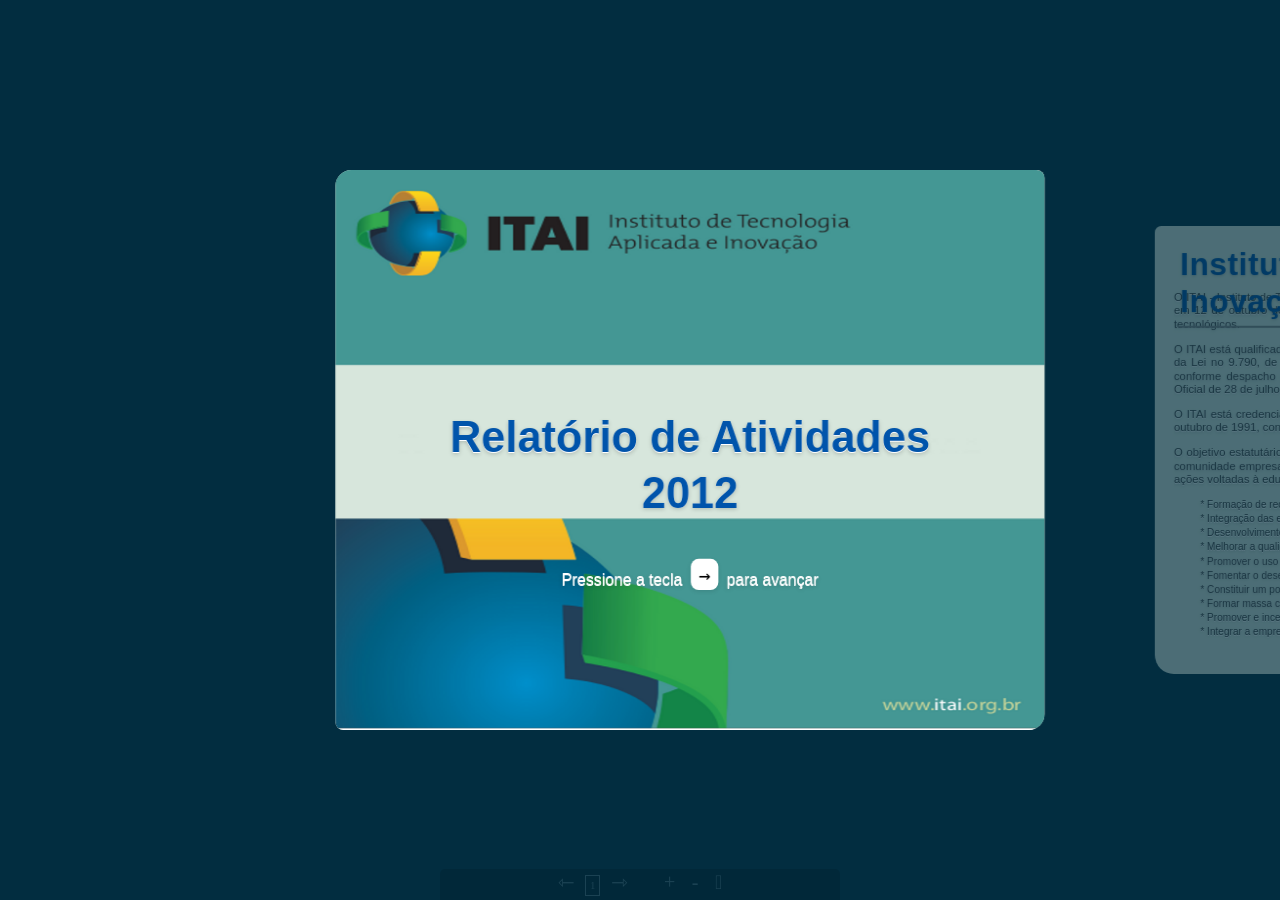
==== commit 025989a6: "versão final, modificado slides, etc, agora imprime mais bonito" ====
--- a/index.html
+++ b/index.html
@@ -21,231 +21,175 @@
                  Brad Neuberg
   Modifications_2: Régis Eduardo (regiseduardogregol@gmail.com)
 -->
-<html manifest="cache.appcache">
+<html>
   <head>
     <meta charset="utf-8" />
-    <meta http-equiv="X-UA-Compatible" content="IE=Edge;chrome=1" />
+    
     <title>Relatório de Atividades ITAI|2012</title>
 
-    <link rel="shortcut icon" href="../img/favicon.ico" type="image/x-icon" />
-
-    <link href="http://fonts.googleapis.com/css?family=Droid+Sans|Droid+Sans+Mono" rel="stylesheet" type="text/css" />
-    <link id="prettify-link" href="src/prettify/prettify.css" rel="stylesheet" disabled />
+    <link rel="shortcut icon" href="favicon.ico" type="image/x-icon" />
+
+    <link href="src/fonts/fontgoogle.css" rel="stylesheet" type="text/css" />
+    
+    <link id="prettify-link" href="src/prettify/prettify.css" rel="stylesheet" />
+    
     <link href="css/moon.css" class="theme" rel="stylesheet" />
-    <!--<link href="css/sand.css" class="theme" rel="stylesheet" />
-    <link href="css/sea_wave.css" class="theme" rel="stylesheet" />-->
-    <!--<link href="css/default.css" class="theme" rel="stylesheet" media="screen"  />-->
     <link href="css/common.css" rel="stylesheet" media="screen" />
+    <link href="css/print2.css" rel="stylesheet" type="text/css" media="print" />
+
+    <script type="text/javascript">
+        function zoomMais(){
+          var zoom = document.getElementsByTagName("body")[0]
+          if(document.getElementsByTagName("body")[0].className == 'three-d')
+            document.getElementsByTagName("body")[0].className = ''
+        }
+        function zoomMenos(){
+          if(document.getElementsByTagName("body")[0].className == '')
+            document.getElementsByTagName("body")[0].className = 'three-d'
+        }
+
+        function imprimir(){
+          document.getElementById('layout_impressao').contentWindow.print();
+        }
+    </script>
   </head>
-  <body>
+  <body class="three-d">
     <nav id="helpers">
-      <button title="Previous slide" id="nav-prev" class="nav-prev">⇽</button> 
-      <button title="Jump to a random slide" id="slide-no">5</button> 
-      <button title="Next slide" id="nav-next" class="nav-next">⇾</button>
-      <menu>
-        <button type="checkbox" data-command="toc" title="Table of Contents" class="toc">TOC</button>
-        <!-- <button type="checkbox" data-command="resources" title="View Related Resources">☆</button> -->
-        <button type="checkbox" data-command="notes" title="View Slide Notes">✏</button>
-        <button type="checkbox" data-command="source" title="View slide source">↻</button>
-        <button type="checkbox" data-command="help" title="View Help">?</button>
-      </menu>
+      <button title="Voltar Slide" id="nav-prev" class="nav-prev">⇽</button> 
+      <button title="" id="slide-no">5</button> 
+      <button title="Próximo Slide" id="nav-next" class="nav-next">⇾</button>
+      <button title="Zoom +" id="zoom" onclick="zoomMais();">+</button>
+      <button title="Zoom -" id="zoom" onclick="zoomMenos();">-</button>
+      <button title="Imprimir" id="print" class="icon-print" onclick="imprimir();">&#xe000;</button>
     </nav>
+    <div id="imprime" >
     <div class="presentation">
-      <div id="presentation-counter">Loading...</div>
-      <div class="slides">
+      <div id="presentation-counter">Carregando...</div>
+      <div id="slides" class="slides">
         <div class="slide" id="landing-slide">
           <style>
-            #landing-slide p {
+            #landing-slide h2 {
               color: #0054AB;
-              font-size: 35px;
+              font-size: 55px;
             }
-            p#disclaimer-message {
-              color: #000;
-              font-size: 20px;
-            }
-          </style>
-          <section class="middle">
-            <p id="disclaimer-message">Seja bem-vindo</p>
-            <p>Essa é uma apresentação em HTML5</p>
-            <p>Pressione a tecla <span id="left-init-key" class="key">&rarr;</span> para avançar</p>
-            
-            <p><img src="img/logo.png" alt="logo itai" title="Logo ITAI"/></p>
-          </section>
-          <aside class="note">
-            <section>
-              Bem vindo.
-            </section>
-          </aside> 
-        </div>
-
-        <div class="slide" id="controls-slide">
-          <header>Controle dos Slides</header>
-          <style>
-            #controls-slide li, #controls-slide p {
-              font-size: 32px;
-            }
-            #controls-slide .key {
-              bottom: 2px;
-            }
-          </style>
-          <section>
-            <ul>
-              <li><span class="key">&larr;</span> e <span class="key">&rarr;</span> move para os lados.</li>
-              <li><span class="key">Ctrl/Comando</span> <span class="key">+</span> ou <span class="key">-</span> define o zoom da página.</li>
-              <li><span class="key">Ctrl/Comando</span> <span class="key">0</span> retorna ao normal.</li>
-              <li><span class="key">T</span> muda o tema da apresentação.</li>
-              <!--<li><span class="key">N</span> mostra algumas notas</li>-->
-              <li><span class="key">3</span> efeito 3D.</li>
-              <li><span class="key">0</span> ajuda.</li>
-            </ul>
-          </section>
-        </div>
-
-        <div class="slide" id="title-slide">
-          <style>
-            #title-slide h1, #title-slide h2 {
-              color: #0054AB;
-            }
-            #title-slide h1 {
-              letter-spacing: -2px;
-              font-size: 96px;
-            }
-            #title-slide h2 {
-              margin-top: -5px;
-              font-size: 40px;
-              letter-spacing: -1px;
-            }
-          </style>
-          <section class="middle">
-            <hgroup>
-              <h1>
-                Relatório de Atividades
-              </h1>
-              <h2>
-                ITAI 2012
-              </h2>
-            </hgroup>
-          </section>
-        </div>
-
-        <div class="slide" id="title-slide-2">
-          <style>
-            #title-slide-2 h1, #title-slide-2 h2 {
-              color: #0054AB;
-            }
-            #title-slide-2 h2 {
-              margin-top: -5px;
-              font-size: 40px;
-            }
+            #landing-slide h3{margin-top: 1px;font-size: 55px; color: #0054AB;}
+            #landing-slide p{color: #fff; text-align: center !important;}
           </style>
           <section class="middle">
             <hgroup>
               <h2>
-                NÚCLEO SIMULAÇÃO DE SISTEMAS ELÉTRICOS DE POTÊNCIA
+                  Relatório de Atividades
               </h2>
               <h3>
-                Laboratório de Automação e Simulação de Sistemas Elétricos (LASSE)
+                  2012
               </h3>
-            </hgroup>
-          </section>
-        </div>
-
+            <hgroup>
+            <p>Pressione a tecla <span id="left-init-key" class="key">&rarr;</span> para avançar</p>
+          </section>
+        </div>
 
         <div class="slide" id="timeline-slide">
-          <header>1) O que é o projeto (e objetivo)</header>
+          <header>Instituto de Tecnologia Aplicada e Inovação - ITAI</header>
           <section>
             <style>
-              span.year {
-                display: inline-block;
-                text-align: right;
-                width: 120px;
-                letter-spacing: -2px;
-                padding-right: 10px;
-              }
-              hr {
-                visibility: hidden;
-                padding: 0;
-                margin: 0 0 -20px 0;
-              }
-              #timeline {
-                margin-top: 15px;
-                font-size: 50px;
-              }
-              #timeline li {
-                padding: 0;
-              }
-            </style>
-            <p>O objetivo do Laboratório de Automação e Simulação de Sistemas Elétricos (LASSE) é o atendimento com qualidade das demandas provenientes da Itaipu Binacional e do setor elétrico em geral, através do desenvolvimento de ações e atividades vinculadas à:</p>
+              #timeline-slide header{letter-spacing: 1px !important; box-shadow: 3px 3px 1px #888888; border-radius: 8px; width: 900px;padding: 5px 0 10px 10px;}
+              #timeline-slide p{font-size: 18px; margin-top: 1px;text-align: justify;}
+              #timeline-slide li{padding: 2px;}
+            </style>
+            <p>
+              O ITAI - Instituto de Tecnologia Aplicada e Inovação é uma associação civil, sem fins econômicos, criado em 12 de outubro de 1996, por entidades de iniciativa privada, setor público, universidades e centros tecnológicos.
+            </p>
+            <p>
+              O ITAI está qualificado como OSCIP – Organização da Sociedade Civil de Interesse Público, nos termos da Lei no 9.790, de 23 de março de 1999, e que consta do Processo MJ no 08001.003813/2005-76, conforme despacho do Secretário Nacional de Justiça, de 22 de julho de 2005, publicado no Diário Oficial de 28 de julho de 2005.
+            </p>
+            <p>
+              O ITAI está credenciado, pelo Ministério de Ciência e Tecnologia na Lei de Informática no 8.248, 23 de outubro de 1991, conforme Resolução CATI no 55 de 23 de novembro de 2007.
+            </p>
+            <p>
+              O objetivo estatutário do ITAI é a integração dos principais agentes do desenvolvimento – setor público, comunidade empresarial e instituições de ensino e pesquisa, visando a evolução tecnológica através de ações voltadas à educação, à cultura e ao desenvolvimento sócio-econômico, que buscam:
+            </p>
+            <ul>
+              <li>* Formação de recursos humanos especializados;</li>
+              <li>* Integração das entidades de ensino e pesquisa;</li>
+              <li>* Desenvolvimento de produtos inovadores com padrões de qualidade internacional;</li>
+              <li>* Melhorar a qualidade, a produtividade e a competitividade de sistemas;</li>
+              <li>* Promover o uso de tecnologias atualizadas;</li>
+              <li>* Fomentar o desenvolvimento de projetos cooperativos;</li>
+              <li>* Constituir um polo especializado de serviços;</li>
+              <li>* Formar massa crítica altamente especializada;</li>
+              <li>* Promover e incentivar a criação de novas empresas;</li>
+              <li>* Integrar a empresa e a escola.</li>
+            </ul>
+          </section>
+        </div>
+
+        <div class="slide" id="timeline-slide-1">
+          <header>Instituto de Tecnologia Aplicada e Inovação - ITAI</header>
+          <section>
+            <style>
+               #timeline-slide-1 header{letter-spacing: 1px !important; box-shadow: 3px 3px 1px #888888; border-radius: 8px; width: 900px;padding: 5px 0 10px 10px;}
+              #timeline-slide-1 p{font-size: 18px; margin-top: 1px;text-align: justify;}
+              #timeline-slide-1 li{padding: 3px;}
+            </style>
+            <h3>MISSÃO</h3>
+            <p>
+              Contribuir para o desenvolvimento sustentável da região trinacional, mediante o fomento à ciência, tecnologia, inovação e formação de recursos humanos, com qualidade e responsabilidade socioambiental.
+            </p>
+            <h3>VISÃO</h3>
+            <p>
+              Ser reconhecido como entidade de referência na região trinacional para o desenvolvimento científico, tecnológico e inovação.
+            </p>
+            <h3>POLÍTICA DA QUALIDADE</h3>
+            <p>
+              Prover soluções inovadores, eficientes e eficazes, promovendo a melhoria contínua e a responsabilidade socioambiental.
+            </p>
+          </section>
+        </div>
+
+        <div class="slide" id="timeline-slide-2">
+          <header>NÚCLEO SIMULAÇÃO DE SISTEMAS ELÉTRICOS DE POTÊNCIA</header>
+          <section>
+            <style>
+              #timeline-slide-2 header{background-color: #f3b825 !important; font-size: 25px !important; letter-spacing: 1px !important;box-shadow: 3px 3px 1px #888888; border-radius: 8px; width: 900px;padding: 5px 0 10px 10px;}
+              #timeline-slide-2 h3 {margin-top: 1px;}
+              #timeline-slide-2 p {font-size: 18px; margin-top: 1px;text-align: justify;}
+              #timeline-slide-2 li{padding: 3px;}
+            </style>
+            <h3>
+              Laboratório de Automação e Simulação de Sistemas Elétricos (LASSE)
+            </h3>
+            <p>
+              O objetivo do Laboratório de Automação e Simulação de Sistemas Elétricos (LASSE) é o atendimento com qualidade das demandas provenientes da Itaipu Binacional e do setor elétrico em geral, através do desenvolvimento de ações e atividades vinculadas à:
+            </p>
             <ul>
               <li>* Pesquisas</li>
               <li>* Cursos e Treinamentos</li>
               <li>* Modelagem e Simulação de Sistemas Elétricos de Potência</li>
               <li>* Testes de Equipamentos e Sistemas</li>
             </ul>
-          </section>
-        </div>
-
-        <div class="slide" id="timeline-slide-2">
-          <header>2) Resultados obtidos em 2012.</header>
-          <section>
-            <style>
-              span.year {
-                display: inline-block;
-                text-align: right;
-                width: 120px;
-                letter-spacing: -2px;
-                padding-right: 10px;
-              }
-              hr {
-                visibility: hidden;
-                padding: 0;
-                margin: 0 0 -20px 0;
-              }
-              #timeline {
-                margin-top: 15px;
-                font-size: 50px;
-              }
-              #timeline li {
-                padding: 0;
-              }
-            </style>
             <p>
               O Laboratório concluiu em maio/2012 o contrato nº 073/2010 que possuía como objetivo central a estruturação dos procedimentos para execução de Serviços Técnicos e Tecnológicos (STT). Em todo o período do contrato (maio/2010 a maio/2012) foram executados 26 STTs, sendo 23 demandados pela Itaipu Binacional e Fundação PTI e 03 demandados por clientes do setor elétrico, destes 02 foram executados para ABB e 01 para Schneider.
             </p>
-           <p>
-            Em setembro/2012 deu-se início ao contrato nº 165/2012, com prazo de vigência de doze meses, este possui o objetivo de consolidar o modelo de prestação de Serviços Técnicos e Tecnológicos e inclui também a participação em projetos de Pesquisa & Desenvolvimento, o contrato mantém as condições de utilização do LASSE em 60% do tempo reservado para a Itaipu Binacional e Fundação PTI e 40% do tempo para clientes de mercado externo. Até dezembro/2012 foram demandados 06 novos STTs, sendo 03 demandas da Itaipu Binacional e Fundação PTI e outros 03 de mercado externo, tendo clientes como Alston, ABB e Ecil.
-           </p>
-           <p>
-            Assim, foram realizados em 2012 (em ambos os contratos) 07 STTs, sendo 04 demandas dentro dos 60% e outros 03 serviços dentro da modalidade 40%.
-           </p>
+            <p>
+              Em setembro/2012 deu-se início ao contrato nº 165/2012, com prazo de vigência de doze meses, este possui o objetivo de consolidar o modelo de prestação de Serviços Técnicos e Tecnológicos e inclui também a participação em projetos de Pesquisa & Desenvolvimento.
+            </p>
           </section>
         </div>
 
         <div class="slide" id="timeline-slide-3">
-          <header>Outros resultados de 2012</header>
-          <section>
-            <style>
-              span.year {
-                display: inline-block;
-                text-align: right;
-                width: 120px;
-                letter-spacing: -2px;
-                padding-right: 10px;
-              }
-              hr {
-                visibility: hidden;
-                padding: 0;
-                margin: 0 0 -20px 0;
-              }
-              #timeline {
-                margin-top: 15px;
-                font-size: 50px;
-              }
-              #timeline li {
-                padding: 0;
-              }
-            </style>
-            <h2>Merecem destaque:</h2>
+         <header>NÚCLEO SIMULAÇÃO DE SISTEMAS ELÉTRICOS DE POTÊNCIA</header>
+          <style>
+              #timeline-slide-3 header{background-color: #f3b825 !important; font-size: 25px !important; letter-spacing: 1px !important; box-shadow: 3px 3px 1px #888888; border-radius: 8px; width: 900px;padding: 5px 0 10px 10px;}
+              #timeline-slide-3 li{font-size: 18px !important;}
+          </style>
+          <section>
+            <p>
+              O contrato mantém as condições de utilização do LASSE em 60% do tempo reservado para a Itaipu Binacional e Fundação PTI e 40% do tempo para clientes de mercado externo. Até dezembro/2012 foram demandados 06 novos STTs, sendo 03 demandas da Itaipu Binacional e Fundação PTI e outros 03 de mercado externo, tendo clientes como Alston, ABB e Ecil.
+            </p>
+            <p>
+              Assim, foram realizados em 2012 (em ambos os contratos) 07 STTs, sendo 04 demandas dentro dos 60% e outros 03 serviços dentro da modalidade 40%.
+            </p>
+            <h3>Resultados que merecem destaque em 2012:</h3>
             <ul>
               <li>
                 * Revisão dos procedimentos e do preço do Laboratório praticados com o mercado externo, modificando os orçamentos com uma estratégia mais agressiva de competição, resultando em maior número de contratação de serviços externos, dentro da modalidade 40% do contrato;
@@ -262,123 +206,82 @@
           </section>
         </div>
 
-
         <div class="slide" id="timeline-slide-4">
-          <header>Publicação de Artigos e Participação de Eventos</header>
+          <header>NÚCLEO SIMULAÇÃO DE SISTEMAS ELÉTRICOS DE POTÊNCIA</header>
           <section>
             <style>
-              header {font-size: 2.5em;}           
-            </style>
-            <ul>
-              <li>
-                “Ensaio de Modelo Utilizando Simulador RTDS para Validação dos Ajustes das Proteções das LIs 500Kv Entre a Usina Hidrelétrica de Itaipu e a Subestação Foz do Iguaçu Devido a Alteração de Configuração na Subestação de Foz do Iguaçu”:
+              #timeline-slide-4 header{background-color: #f3b825 !important; font-size: 25px !important; letter-spacing: 1px !important; box-shadow: 3px 3px 1px #888888; border-radius: 8px; width: 900px;padding: 5px 0 10px 10px;}
+              #timeline-slide-4 li{padding: 4px; font-size: 17px !important;}
+            </style>
+            <h3>Publicação de Artigos e Participação de Eventos:</h3>
+            <ul>
+              <li>
+                * Ensaio de Modelo Utilizando Simulador RTDS para Validação dos Ajustes das Proteções das LIs 500Kv Entre a Usina Hidrelétrica de Itaipu e a Subestação Foz do Iguaçu Devido a Alteração de Configuração na Subestação de Foz do Iguaçu:
                   <ul>
-                    <li>– XII SEPOPE – Simpósio de Especialistas em Planejamento da Operação e Expansão Elétrica, realizado no Rio De Janeiro – RJ (maio/12), apresentação de artigo;</li>
-                    <li>– IV SBSE – Simpósio Brasileiro de Sistemas Elétricos, realizado Em Goiânia – GO (maio/12), apresentação de pôster.</li>
+                      <li>– XII SEPOPE – Simpósio de Especialistas em Planejamento da Operação e Expansão Elétrica, realizado no Rio De Janeiro – RJ (maio/12), apresentação de artigo;</li>
+                      <li>– IV SBSE – Simpósio Brasileiro de Sistemas Elétricos, realizado Em Goiânia – GO (maio/12), apresentação de pôster.</li>
                   </ul>
               </li>
               <li>
-                “Desenvolvimento de uma Metodologia Para Execução de Ensaios de Modelos Computacionais de Sistemas de Controle e Proteção Associados a Sistemas Elétricos de Potência a Partir de uma Plataforma de Simulação em Tempo Real – RTDS”:
+                * Desenvolvimento de uma Metodologia Para Execução de Ensaios de Modelos Computacionais de Sistemas de Controle e Proteção Associados a Sistemas Elétricos de Potência a Partir de uma Plataforma de Simulação em Tempo Real – RTDS:
                 <ul>
-                  <li>– 2º SEMAI – Seminário de Inovação de Itaipu, realizado em Foz do Iguaçu (outubro/12), exposição de pôster.</li>
+                    <li>– 2º SEMAI – Seminário de Inovação de Itaipu, realizado em Foz do Iguaçu (outubro/12), exposição de pôster.</li>
                 </ul>
               </li>
-            </ul>
-          </section>
-        </div>
-
+              <li>
+               * Experiência Obtida Durante a Validação do Sistema de Proteção do Autotransformador e Transformador Regulador T5/R5 do Sistema de Energia Itaipu 50Hz por meio da Utilização de uma Ferramenta de Simulação Digital em Tempo Real:
+                  <ul>
+                      <li>– XIII Conferência Doble no Brasil, realizada em Foz do Iguaçu (novembro/2012), apresentação de artigo.</li>
+                  </ul>
+              </li>
+              <li>
+                * Definição e Validação dos Ajustes das Proteções das Linhas LI IPU 60Hz FI Considerando o Barramento de 500Kv na SE Foz do Iguaçu:
+                <ul>
+                    <li>
+                      – SNPTEE 2013 – Seminário Nacional de Produção e Transmissão de Energia Elétrica, submissão de Artigo em parceria com a Itaipu.
+                    </li>
+                </ul>
+              </li>
+            </ul>
+          </section>
+        </div>
 
         <div class="slide" id="timeline-slide-5">
-          <header>Publicação de Artigos e Participação de Eventos</header>
+          <header>NÚCLEO SIMULAÇÃO DE SISTEMAS ELÉTRICOS DE POTÊNCIA</header>
           <section>
             <style>
-              header {font-size: 2.5em;}           
-            </style>
-            <ul>
-              <li>
-               “Experiência Obtida Durante a Validação do Sistema de Proteção do Autotransformador e Transformador Regulador T5/R5 do Sistema de Energia Itaipu 50Hz por meio da Utilização de uma Ferramenta de Simulação Digital em Tempo Real”:
-                  <ul>
-                    <li>– XIII Conferência Doble no Brasil, realizada em Foz do Iguaçu (novembro/2012), apresentação de artigo.</li>
-                  </ul>
-              </li>
-              <li>
-                “Definição e Validação dos Ajustes das Proteções das Linhas LI IPU 60Hz FI Considerando o Barramento de 500Kv na SE Foz do Iguaçu”:
-                <ul>
-                  <li>– SNPTEE 2013 – Seminário Nacional de Produção e Transmissão de Energia Elétrica, submissão de Artigo em parceria com a Itaipu.</li>
-                </ul>
-              </li>
-            </ul>
-          </section>
-        </div>
-
+              #timeline-slide-5 header{background-color: #f3b825 !important; font-size: 25px !important; letter-spacing: 1px !important; box-shadow: 3px 3px 1px #888888; border-radius: 8px; width: 900px;padding: 5px 0 10px 10px;}
+              #timeline-slide-5 li{font-size: 18px !important;}
+              #timeline-slide-5 h3 {margin-top: 1px;}
+            </style>
+            <h3>
+              Projetos Desenvolvidos Pelos Bolsistas e Voluntários
+            </h3>
+            <ul>
+              <li>
+                * Implementação de cargas para estudos de transitórios eletromagnéticos – ênfase ATP e RSCAD/RTDS® – Pesquisador: Rodrigo Trigona.
+              </li>
+              <li>
+                * Estudo, modelagem e ensaio em tempo real do relé de sobretensão BBC UT91 da subestação Itaipu 60Hz utilizando o simulador RTDS® – Pesquisador: Tiago Chiareli Costa.
+              </li>
+              <li>
+                * Implementação computacional de sistemas HVDC nos softwares de simulação de sistemas elétricos RSCAD® – Pesquisadores: Guilherme Justino e Bruno Remor.
+              </li>
+            </ul>
+          </section>
+        </div>
 
         <div class="slide" id="timeline-slide-6">
-          <header>Projetos Desenvolvidos Pelos Bolsistas e Voluntários</header>
+          <header>NÚCLEO AUTOMAÇÃO INDUSTRIAL</header>
           <section>
             <style>
-              header {font-size: 2.4em;}           
-            </style>
-            <ul>
-              <li>
-                * Implementação de cargas para estudos de transitórios eletromagnéticos – ênfase ATP e RSCAD/RTDS® – Pesquisador: Rodrigo Trigona.
-              </li>
-              <li>
-                * Estudo, modelagem e ensaio em tempo real do relé de sobretensão BBC UT91 da subestação Itaipu 60Hz utilizando o simulador RTDS® – Pesquisador: Tiago Chiareli Costa.
-              </li>
-              <li>
-                * Implementação computacional de sistemas HVDC nos softwares de simulação de sistemas elétricos RSCAD® – Pesquisadores: Guilherme Justino e Bruno Remor.
-              </li>
-            </ul>
-          </section>
-        </div>
-
-
-        <div class="slide" id="title-slide-3">
-          <style>
-            #title-slide-3 h1, #title-slide-3 h2 {
-              color: #0054AB;
-            }
-            #title-slide-3 h2 {
-              margin-top: -5px;
-              font-size: 40px;
-            }
-          </style>
-          <section class="middle">
-            <hgroup>
-              <h2>
-                NÚCLEO AUTOMAÇÃO INDUSTRIAL
-              </h2>
-              <h3>
-                METODOLOGIA GD
-              </h3>
-            </hgroup>
-          </section>
-        </div>
-
-        <div class="slide" id="timeline-slide-7">
-          <header>1) O que é o projeto (e objetivo)</header>
-          <section>
-            <style>
-              span.year {
-                display: inline-block;
-                text-align: right;
-                width: 120px;
-                letter-spacing: -2px;
-                padding-right: 10px;
-              }
-              hr {
-                visibility: hidden;
-                padding: 0;
-                margin: 0 0 -20px 0;
-              }
-              #timeline {
-                margin-top: 15px;
-                font-size: 50px;
-              }
-              #timeline li {
-                padding: 0;
-              }
-            </style>
+              #timeline-slide-6 header{background-color: #137c44 !important; font-size: 25px !important; letter-spacing: 1px !important; box-shadow: 3px 3px 1px #888888; border-radius: 8px; width: 900px;padding: 5px 0 10px 10px;}
+              #timeline-slide-6 li{font-size: 18px !important;}
+              #timeline-slide-6 h3 {margin-top: 1px;}
+            </style>
+            <h3>
+              Metodologia GD
+            </h3>
             <p>
               Este projeto foi viabilizado por meio de um convênio tripartite sob o nº 4500018807, firmado entre Itaipu Binacional, Fundação PTI e ITAI. Denominado “Ações de Pesquisa para a Conclusão da Metodologia Científica e Tecnológica da Geração Distribuída com Saneamento Ambiental”, o projeto trata primordialmente da continuidade do Projeto Geração Distribuída com Saneamento Ambiental – FINEP concluído em setembro/2011, com a finalidade de concluir o monitoramento dos dados de duas unidades de demonstração, por meio de visitas periódicas que permitem a avaliação contínua do progresso dessa modalidade de geração de energia.
             </p>
@@ -390,3279 +293,421 @@
           </section>
         </div>
 
+        <div class="slide" id="timeline-slide-7">
+          <header>NÚCLEO AUTOMAÇÃO INDUSTRIAL</header>
+          <section>
+            <style>
+              #timeline-slide-7 header{background-color: #137c44 !important; font-size: 25px !important; letter-spacing: 1px !important; box-shadow: 3px 3px 1px #888888; border-radius: 8px; width: 900px;padding: 5px 0 10px 10px;}
+              #timeline-slide-7 h3 {margin-top: 1px;}
+              #timeline-slide-7 p {font-size: 16px !important;}
+              #timeline-slide-7 li {text-align: justify;font-size: 16px !important; padding: 4px !important;}
+              @-moz-document url-prefix(){
+                            #timeline-slide-7 ul li {
+                                  padding: 1px !important;
+                            }
+              }
+            </style>
+            <h3>Resultados obtidos em 2012:</h3>
+            <ul>
+              <li>
+                * Tabulação e análise dos dados de operação das unidades de demonstração, UIA e UGC, onde são verificados parâmetros elétricos e ambientais, bem como a rotina de manutenção periódica;
+              </li>
+              <li>
+                * Relatório técnico de acompanhamento das unidades de geração distribuída, sob a responsabilidade técnica dos engenheiros Danilo Sey Kitamura (ITAI) e Felipe Pinheiro da Silva (Bolsista FPTI);
+              </li>
+              <li>
+                * Pesquisa de mercado e elaboração de especificação técnica de equipamentos para monitoramento remoto;
+              </li>
+              <li>
+                * Elaboração de especificação técnica de equipamentos para o monitoramento, controle e proteção para o sistema de distribuição em baixa tensão, na presença de geradores distribuídos;
+              </li>
+              <li>
+                * Especificação técnica do desenvolvimento de sistema de monitoramento de unidade de geração de biogás.
+              </li>
+            </ul>
+            <h3>Resultados que merecem destaque:</h3>
+            <ul>
+              <li>
+                * O documento “Especificação Técnica do Desenvolvimento de Sistema de Monitoramento de Unidade de Geração de Biogás” resultou em um pré-projeto que encontra-se em negociação para sua execução junto a Itaipu Binacional e parceiros;
+              </li>
+              <li>
+                * Prospecção de projetos de Pesquisa & Desenvolvimento relacionados ao tema GD e biogás por meio da Chamada nº 14 da Aneel junto às concessionárias de energia (atualmente em fase de análise pela Aneel e concessionárias), que ampliará a abordagem do tema no ITAI e também nas localidades onde os projetos serão implantados.
+              </li>
+              <li>
+                * Desenvolvimento de um Infográfico com dados da Granja Colombari.
+              </li>
+            </ul>
+            <h3>Participação em Eventos:</h3>
+            <p>
+              Rio+20 – Expo Brasil Sustentável, participação em stand, realizado em maio/2012 no Rio de Janeiro.
+            </p>
+            <p>Semana Nacional de Ciência e Tecnologia, participação em stand, realizado em outubro/12 em Brasília.</p>
+          </section>
+        </div>
 
         <div class="slide" id="timeline-slide-8">
-          <header>2) Resultados obtidos em 2012</header>
-          <section>
+          <header>NÚCLEO AUTOMAÇÃO INDUSTRIAL</header>
+          <style>
+              #timeline-slide-8 header{background-color: #137c44 !important; font-size: 25px !important; letter-spacing: 1px !important; box-shadow: 3px 3px 1px #888888; border-radius: 8px; width: 900px;padding: 5px 0 10px 10px;}
+              #timeline-slide-8 h3 {margin-top: 1px;}
+              #timeline-slide-8 li{font-size: 18px !important;}
+          </style>
+          <section>
+            <h3>Baterias</h3>
+            <p>
+              O projeto foi viabilizado por meio do contrato nº 064/2012, com prazo de vigência de dez meses, nesse período foi realizada a prestação de serviços especializados em Operação Laboratorial, Domínio da Tecnologia e Sistematização do Conhecimento do Projeto BATNA, visando atendimento ao Convênio nº 01.11.0222.00 firmado entre FPTI, CEPEL e FINEP para execução do Projeto Absorção e Desenvolvimento de Baterias Avançadas (Sódio).
+            </p>
+            <h3>Resultados obtidos em 2012:</h3>
+            <ul>
+              <li>* Equipe alocada para assimilar o conhecimento da Battery Consult – Suíça;</li>
+              <li>* Sistematização do conhecimento por meio da plataforma Cyn.in.</li>
+            </ul>
+            <h3>Publicação de Artigos e Participação de Eventos:</h3>
+            <p>
+              Rio+20 – Expo Brasil Sustentável, participação em stand, realizado em maio/2012 no Rio de Janeiro.
+            </p>
+          </section>
+        </div>
+
+        <div class="slide" id="timeline-slide-9">
+          <header>NÚCLEO AUTOMAÇÃO INDUSTRIAL</header>
+          <style type="text/css">
+            #timeline-slide-9 header{background-color: #137c44 !important; letter-spacing: 1px !important; box-shadow: 3px 3px 1px #888888; border-radius: 8px; width: 900px;padding: 5px 0 10px 10px;}
+            #timeline-slide-9 h3 {margin-top: 1px;}
+          </style>
+          <section>
+          <h3>MFS - TR</h3>
+            <p>
+              O projeto Medição Fasorial Sincronizada em Tempo Real foi iniciado em setembro/12 regido pelo contrato nº 174/2012. Possui o objetivo de desenvolver aplicações para utilização da medição fasorial sincronizada com a utilização do ambiente Plant Information, de forma a possibilitar o monitoramento dinâmico dos sistemas de energia elétrica com relação a estabilidade transitória em tempo real.
+            </p>
+            <h3>Resultados obtidos em 2012:</h3>
+            <ul>
+              <li>
+                * Especificação técnica dos cartões GTNET-PMU e GTSYNC que serão utilizados no RTDS para sincronismo com o RPMF e o PI. O processo de compra desses cartões está sob responsabilidade da Fundação PTI;
+              </li>
+              <li>
+                * Realização de simulações no RTDS dos sistemas da Itaipu Binacional – setor de 60Hz – e fornecimento de sinais ao RPMF para uso nas aplicações a serem desenvolvidas.
+              </li>
+            </ul>
+            <h3>Resultados esperados com o projeto:</h3>
+            <ul>
+              <li>
+                * Plataforma de desenvolvimento e validação de aplicações utilizando medição fasorial (RTDS + RPMF/GTNET-PMU + OpenPDC + PI);
+              </li>
+              <li>
+                * Avaliação comparativa do desempenho do RPMF com relação ao cálculo e difusão de fasores com o RTDS/GTNET-PMU;
+              </li>
+              <li>
+                * Contribuição para uma dissertação de mestrado desenvolvida por um funcionário da Itaipu Binacional, através da disponibilização das informações geradas pelo RTDS e utilizadas pelas aplicações no PI.
+              </li>
+            </ul>
+          </section>
+        </div>
+
+        <div class="slide" id="timeline-slide-10">          
+          <header>NÚCLEO AUTOMAÇÃO INDUSTRIAL</header>
+          <style type="text/css">
+            #timeline-slide-10 header{background-color: #137c44 !important; letter-spacing: 1px !important; box-shadow: 3px 3px 1px #888888; border-radius: 8px; width: 900px;padding: 5px 0 10px 10px;}
+              #timeline-slide-10 h3 {margin-top: 1px;}
+              #timeline-slide-10 li {padding: 5px;}
+              @-moz-document url-prefix(){
+                            #timeline-slide-10 li {
+                                  padding: 4px;
+                            }
+              }
+          </style>
+          <section>
+            <h3>SRM</h3>
+            <p>
+              O projeto Sistema de Relatórios da Manutenção iniciou-se em outubro/2012, com a assinatura do contrato nº 187/2012 e prazo de execução de vinte e quatro meses. Possui o objetivo de desenvolver um sistema de análise de dados da manutenção com capacidade de realizar o monitoramento e armazenamento das informações geradas pelas operações realizadas pelo disjuntores da subestação isolada a gás. O SRM é composto por três sistemas:
+            </p>
+            <ul>
+              <li>* SMD – Sistema de Monitoramento de Disjuntores;</li>
+              <li>* PMD – Monitoramento de Descargas Parciais;</li>
+              <li>* SRM – Sistema de Relatórios da Manutenção.</li>
+            </ul>
+            <h3>Resultados obtidos em 2012:</h3>
+            <ul>
+              <li>
+                * Desenvolvimento do módulo de visualização gráfica dos eventos relacionados aos CBS.
+              </li>
+            </ul>
+            <h3>Resultados esperados com o projeto:</h3>
+            <ul>
+              <li>
+                * Conclusão do desenvolvimento do SMD;
+              </li>
+              <li>
+                * Disponibilização das informações do PMD para o SRM;
+              </li>
+              <li>
+                * Disponibilização das informações geradas pelo SMD e PMD no PI;
+              </li>
+              <li>
+                * Geração eletrônica de relatórios da manutenção, com as informações padronizadas dos sistemas SMD e PMD;
+              </li>
+              <li>
+                * Capacitação dos funcionários da Itaipu Binacional nos sistemas desenvolvidos no projeto.
+              </li>
+            </ul>
+          </section>
+        </div>
+
+        <div class="slide" id="timeline-slide-11">
+          <header>NÚCLEO AUTOMAÇÃO INDUSTRIAL</header>
+            <style type="text/css">
+              #timeline-slide-11 header{background-color: #137c44 !important; letter-spacing: 1px !important; box-shadow: 3px 3px 1px #888888; border-radius: 8px; width: 900px;padding: 5px 0 10px 10px;}
+              #timeline-slide-11 h3 {margin-top: 1px;}
+              #timeline-slide-11 p {font-size: 17px;}
+              @-moz-document url-prefix(){
+                            #timeline-slide-11 p {
+                                  font-size: 16px !important;
+                            }
+              }
+            </style>
+          <section>
+            <h3>RPMF</h3>
+            <p>
+              O Registrador de Perturbações e Medição Fasorial é um sistema de monitoramento de sinais elétricos, capaz de registrar eventos elétricos importantes de tal forma que se possa realizar a análise dos eventos ocorridos. Os dados do RPMF também podem ser utilizados em tempo real por aplicações voltadas para proteção, estabilidade, etc.
+            </p>
+            <h3>Resultados obtidos em 2012:</h3>
+             <p>
+              Em abril/2012 o ITAI concluiu o contrato nº 139/2011, que possuía como objetivo principal o desenvolvimento do Condicionamento de Sinais da Unidade de Medição e Registro (UMR-CS). Devido a novos requisitos identificados durante a inspeção do RPMF, não foi possível realizar o Teste de Aceitação em Fábrica (TAF) conforme previsto inicialmente e este contrato foi concluído sem a execução dessa meta.
+            </p>
+            <p>
+              Tendo em vista a importância do projeto e sua visibilidade perante a Itaipu Binacional e Fundação PTI, o ITAI decidiu prosseguir com a execução do projeto sem ter estabelecido nova contratação com os clientes. A partir de maio/2012 foi realizada a readequação do painel elétrico e montagem de um novo rack para atendimento às normas da Itaipu Binacional, como a NBR-60439, de acordo com as orientações levantadas durante a inspeção. Dessa forma, o projeto continuará em 2013 com todos os esforços para realização do TAF e aprovação do RPMF.
+            </p>
+            <p>
+              O projeto ganhou evidência na Itaipu Binacional durante a realização do II SEMAI – Seminário de Inovação realizado em outubro/2012 onde o RPMF ficou exposto e houve apresentação do projeto pelo Sr. Roger Daniel Ferreira.
+            </p>
+            <p>
+               Todos esses esforços para continuidade do projeto culminaram em um novo contrato entre a Fundação PTI e o ITAI, iniciado em novembro/2012 e com prazo de vigência de seis meses, para o desenvolvimento de dois painéis idênticos ao RPMF, tornando estes o “cabeça de série” do produto. Assim, será possível transformar o RPMF em um produto.
+            </p>
+          </section>
+        </div>
+
+
+        <div class="slide" id="timeline-slide-12">
+          <header>NÚCLEO AUTOMAÇÃO INDUSTRIAL</header>
+            <style type="text/css">
+              #timeline-slide-12 header{background-color: #137c44 !important; letter-spacing: 1px !important; box-shadow: 3px 3px 1px #888888; border-radius: 8px; width: 900px;padding: 5px 0 10px 10px;}
+              #timeline-slide-12 h3{margin-top: 1px;}
+              #timeline-slide-12 li{font-size: 17px;}
+            </style>
+          <section>
+            <h3>Projetos Desenvolvidos pelos Bolsitas e Voluntários</h3>
+            <ul>
+              <li>
+                * Desenvolvimento do novo Portal de Bolsas (levantamento dos requisitos, definição de arquitetura e estimativa de recursos) – Pesquisadores: Nelson Nunes e Gizeli Ribas.
+              </li>
+              <li>
+                * Sistema Controle de Estoque <a href="http://estoque.itai.org.br/" title="Estoque">(http://estoque.itai.org.br)</a> – Pesquisador Andriel Nuernberg.
+              </li>
+              <li>
+                * Desenvolvimento do Módulo de Comunicação com Watchdog – Pesquisador: Kenner Alan Kliemann.
+              </li>
+              <li>
+                * Desenvolvimento de um Protótipo de Medição de Pressão – Pesquisador: Alan Neumann.
+              </li>
+              <li>
+                * Desenvolvimento de um Protótipo de Medição de Temperatura – Pesquisador: João Victor Calvo Fracasso.
+              </li>
+              <li>
+                * Desenvolvimento de um Protótipo de Medição de Umidade: Valéria Mendes dos Santos.
+              </li>
+              <li>
+                * Desenvolvimento de um Protótipo de Envios de SampleValue – Pesquisadores: João Victor Calvo Fracasso, Alan Neumann e Valéria Mendes dos Santos.
+              </li>
+              <li>
+                * Transdutor de Tensão Isolado Opticamente – Pesquisadores: Felipe Bachini Borniot e Maria Regina Kunzler.
+              </li>
+              <li>
+                * Desenvolvimento de um Protótipo para a Disponibilização de Informações Ambientais – Pesquisador: Jhonny Marcos Acordi e Iuri Moreira Andrion.
+              </li>
+              <li>
+                * Desenvolvimento de um Sistema de Monitoramento de Energia – Pesquisadora: Pamela Rugoni Belin.
+              </li>
+            </ul>
+          </section>
+        </div>
+
+        <div class="slide" id="timeline-slide-13">
+          <header>NÚCLEO DE EDUCAÇÃO CONTINUADA</header>
+            <style type="text/css">
+              #timeline-slide-13 header{letter-spacing: 1px !important; box-shadow: 3px 3px 1px #888888; border-radius: 8px; width: 900px;padding: 5px 0 10px 10px;}
+            </style>
+          <section>
+            <p>
+              O Núcleo de Educação continuada tem por objetivo promover ações voltadas a Capacitação Profissional com qualidade, nas área de Tecnologia da Informação e Comunicação, Engenharia e Administração, buscando atender as necessidades da região através da qualificação de recursos humanos.
+            </p>
+            <h3>Resultados obtidos em 2012:</h3>
+            <p>
+              Foram promovidas duas capacitações internas aos colaboradores do ITAI:
+            </p>
+            <ul>
+              <li>
+                * Curso de Reciclagem e para Formação de Auditores Internos ISO 9001:2008, realizado no mês de agosto – foram certificados seis colaboradores;
+              </li>
+              <li>
+                * NR 10 Curso de  Segurança em Instalações e Serviços em Eletricidade, realizado entre os meses de agosto e setembro – foram certificados cinco colaboradores.
+              </li>
+            </ul>            
+          </section>
+        </div>
+
+        <div class="slide" id="timeline-slide-14">
+          <header>NÚCLEO DE EDUCAÇÃO CONTINUADA</header>
+            <style type="text/css">
+              #timeline-slide-14 header{letter-spacing: 1px !important; box-shadow: 3px 3px 1px #888888; border-radius: 8px; width: 900px;padding: 5px 0 10px 10px;}
+              #timeline-slide-14 li{font-size: 18px;}
+            </style>
+          <section>
+            <h3>Curso Pré-Vestibular Unioeste</h3>
+            <p>
+              Um dos principais projetos desenvolvido pelo núcleo de educação, o Curso Pré-Vestibular da Unioeste resultado de uma parceria entre Unioeste, PTI e ITAI é um esforço contínuo que visa preparar alunos da rede pública de ensino para o vestibular e ENEM.
+            </p>
+            <h3>Resultados em 2012:</h3>
+            <ul>
+              <li>* Atendimento: 141 alunos;</li>
+              <li>* Monitores bolsistas: 28;</li>
+              <li>* Monitores Voluntários: 20;</li>
+              <li>* Equipe gestora do projeto: 3 (Auxiliar Administrativa, Auxiliar Pedagógica e Gerente Administrativa Financeiro);</li>
+              <li>* Aprovados no Vestibular Unioeste: 22 alunos.</li>
+            </ul>
+          </section>
+        </div>
+        
+         <div class="slide" id="timeline-slide-15">
+          <header>PORTAL DE ESTÁGIOS</header>
             <style>
-              span.year {
-                display: inline-block;
-                text-align: right;
-                width: 120px;
-                letter-spacing: -2px;
-                padding-right: 10px;
-              }
-              hr {
-                visibility: hidden;
-                padding: 0;
-                margin: 0 0 -20px 0;
-              }
-              #timeline {
-                margin-top: 15px;
-                font-size: 50px;
-              }
-              #timeline li {
-                padding: 0;
-              }
-            </style>
-            <ul>
-              <li>
-                * Tabulação e análise dos dados de operação das unidades de demonstração, UIA e UGC, onde são verificados parâmetros elétricos e ambientais, bem como a rotina de manutenção periódica;
-              </li>
-              <li>
-                * Relatório técnico de acompanhamento das unidades de geração distribuída, sob a responsabilidade técnica dos engenheiros Danilo Sey Kitamura (ITAI) e Felipe Pinheiro da Silva (Bolsista FPTI);
-              </li>
-            </ul>
-          </section>
-        </div>
-
-        <div class="slide" id="formula-intro-slide">
-          <section class="middle formula" data-build>
-            HTML5 ~=
-            <span class="html">HTML</span>
-            +
-            <span class="css">CSS</span>
-            +
-            <span class="js">JS</span>
-          </section>
-        </div>
-
-
-        <div class="slide" id="table-of-contents">
-          <header><h1>Today, we will cover...</h1></header>
-          <style>
-            #toc-list > li {
-              font-size: 26px;
-              line-height: 33px;
-              opacity: 0.85;
-            }
-            #toc-list > li:hover {
-              opacity: 1;
-            }
-            #toc-list a {
-              border-bottom: 0;
-            }
-            #toc-list a:hover{
-              border-bottom: 2px solid #3f3f3f;
-            }
-            #toc-list img {
-              vertical-align: middle;
-              margin-left: 15px;
-            }
+              #timeline-slide-15 header{background-color: #dbad29 !important; letter-spacing: 1px !important; box-shadow: 3px 3px 1px #888888; border-radius: 8px; width: 900px;padding: 5px 0 10px 10px;}
+              #timeline-slide-15 p{margin-top: 1px;}
+              #timeline-slide-15 li{padding: 4px;}
+            </style>
+          <section>
+            <p>
+              O Portal de estágio tem por objetivo promover a inserção de estudantes no mercado de trabalho, através da intermediação de estágio entre Unidade Concedente e Instituição de Ensino.
+            </p>
+            <h3>Resultados obtidos em 2012:</h3>
+            <p>
+              Neste ano o Portal realizou 75 intermediações de estágio, e possui parceria com 21 empresas, atualmente atende 44 estagiários em parceria com 6 empresas.
+            </p>
+            <p>
+              O Portal apoia a gestão de bolsas de pesquisas da FPTI nas modalidades IC, ITI, ITE,  atualmente são 80 bolsistas de pesquisa. 
+            </p>
+            <h3>Principais atividades portal de estágios:</h3>
+            <ul>
+              <li>Recrutamento de candidatos;</li>
+              <li>Conferir a  formação/experiência do supervisor com o curso do estagiário;</li>
+              <li>Verificar a coerência das atividades encaminhadas pelas empresas com o curso de formação do aluno;</li>
+              <li>Emissão de contratos, rescisões e renovações;</li>
+              <li>Confirmar o cumprimento do horário de estágio, conforme a lei;</li>
+              <li>Averiguar aplicação da lei nº 11.788/2008;</li>
+              <li>Conferir se as atividades desempenhadas pelo estagiário são as mesmas que foram acordadas inicialmente.</li>
+              <li>Relatório de acompanhamento para o estagiário e para Unidade Concedente;</li>
+              <li>Relatório de acompanhamento junto à Instituição de Ensino;</li>
+              <li>Pagamento dos estagiários.</li>
+            </ul>
+          </section>
+        </div>
+
+        <div class="slide" id="timeline-slide-16">
+          <header>PORTAL DE ESTÁGIOS</header>
+            <style type="text/css">
+              #timeline-slide-16 header{background-color: #dbad29 !important; letter-spacing: 1px !important; box-shadow: 3px 3px 1px #888888; border-radius: 8px; width: 900px;padding: 5px 0 10px 10px;}
+              #timeline-slide-16 h3{margin-top: 1px;}
+            </style>
+          <section>
+            <h3>Principais atividades gestão de bolsas:</h3>
+            <ul>
+              <li>Receber documentos e formulários para confecção do Termo de Concessão de Bolsa - TCB;</li>
+              <li>Conferir o preenchimento dos formulários mediante check list; </li>
+              <li>Averiguar as informações do TCB;</li>
+              <li>Entregar o Termo de Bolsa para ser assinado pelo Bolsista e Orientador;</li>
+              <li>Encaminhar para assinatura dos diretores da FPTI;</li>
+              <li>Arquivar as vias de TCB.</li>
+            </ul>
+            <h3>Desafios Portal de estágios:</h3>
+            <ul>
+              <li>Consolidar o portal como agente de integração.</li>
+              <li>Desenvolvimento de novo sistema para informatização dos processos.</li>
+            </ul>
+            <h3>Desafios gestão de bolsas</h3>
+            <ul>
+              <li>Definir em parceria com a FPTI um modelo de gestão compartilhado para o programa de bolsas. </li>             
+            </ul>
+          </section>
+        </div>
+
+        <div class="slide" id="timeline-slide-17">
+          <header>AÇÕES INSTITUCIONAIS</header>
+          <style type="text/css">
+            #timeline-slide-17 header{letter-spacing: 1px !important; box-shadow: 3px 3px 1px #888888; border-radius: 8px; width: 900px;padding: 5px 0 10px 10px;}
+            #timeline-slide-17 h3{margin-top: 1px;}
           </style>
           <section>
-            <ul id="toc-list">
-            </ul>
-          </section>
-        </div>
-
-        <div class="slide transitionSlide" id="offline-storage-title">
-          <section class="middle">
-            <h2>Offline / Storage</h2>
-            <p>Expect the unexpected</p>
-            <img src="http://www.html5rocks.com/static/images/identity/classes_64/HTML5_Offline_Storage_64.png" title="HTML5 Offline &amp; Storage" alt="HTML5 Offline &amp; Storage">
-          </section>
-        </div>
-
-        <div class="slide offline-storage" id="web-storage">
-          <style>
-            #ta {
-              width: 400px;
-              height: 150px;
-              display: block;
-            }
-            #localstorage-message {
-              padding-top: 50px;
-            }
-          </style>
-          <header><span class="js">JS</span> <h1>Web Storage</h1></header>
-          <section>
-<pre>
-// use localStorage for persistent storage
-// use sessionStorage for per tab storage
-saveButton.addEventListener('click', function () {
-  window.<b>localStorage</b>.<b>setItem</b>('value', area.value);
-  window.<b>localStorage</b>.<b>setItem</b>('timestamp', (new Date()).getTime());
-}, false);
-textarea.value = window.<b>localStorage</b>.<b>getItem</b>('value');
-</pre>
-            <p id="localstorage-message">Save text value on the client side (crash-safe)</p>
-            <textarea id="ta" placeholder="Type your text here..."></textarea>
-            <button id="save-ta">Save</button>
-            <p id="ta-log"></p>
-            <script defer>
-              (function(){
-
-                try {
-                  (window.localStorage.getItem) // will throw in Firefox under some settings
-                } catch(e){
-                  return; // quit because dom.storage.enabled is false
-                }
-
-                var area = document.querySelector('#ta');
-                // place content from previous edit
-                if (!area.value) {
-                  area.value = window.localStorage.getItem('value');
-                }
-                updateLog(false);
-  
-                // your content will be saved locally
-                document.querySelector('#save-ta').addEventListener('click', function () {
-                  window.localStorage.setItem('value', area.value);
-                  window.localStorage.setItem('timestamp', (new Date()).getTime());
-                  updateLog(true);
-                }, false);
-
-                function updateLog(new_save) {
-                  var log = document.querySelector("#ta-log");
-                  var delta = 0;
-                  if (window.localStorage.getItem('value')) {
-                    delta = ((new Date()).getTime() - (new Date()).setTime(window.localStorage.getItem('timestamp'))) / 1000;
-                    if (new_save) {
-                      log.textContent = 'Saved. Content will be available after browser refresh/reopen.';
-                      setTimeout(function() {
-                        log.textContent = '';
-                      }, 3000);
-                    } else {
-                      log.textContent = 'last saved: ' + delta + 's ago';
-                    }
-                  }
-                }
-
-              })();  
-            </script>
-          </section>
-        </div>
-
-        <div class="slide offline-storage" id="web-sql-db">
-          <style>
-            #websqldb-example .record-list li:nth-child(odd) { background-color: #eee; }
-            #websqldb-example .record-list li:nth-child(even) { background-color: #ddd; }
-            #websqldb-example .record-list li {
-              padding-left: 5px;
-            }
-            #db-results {
-              max-height: 150px;
-              overflow: auto;
-              text-align: left;
-            }
-            #websqldb-example .error {
-              color: red;
-            }
-          </style>
-          <header><span class="js">JS</span> <h1>Web SQL Database</h1></header>
-          <section>
-<pre>var db = window.<b>openDatabase</b>("DBName", "1.0", "description", 5*1024*1024); //5MB
-db.<b>transaction</b>(function(tx) {
-  tx.<b>executeSql</b>(<em>"SELECT * FROM test"</em>, [], successCallback, errorCallback);
-});
-</pre>
-
-          <div class="center" id="websqldb-example">
-            <input type="text" id="todoitem" />
-            <button onclick="webSqlSample.newRecord()">new to do item</button>
-            <button onclick="webSqlSample.createTable()">create table</button>
-            <button onclick="webSqlSample.dropTable()">drop table</button>
-            <p>See the generated database: Developer > Developer Tools > Storage</p>
-            <ul class="record-list" id="db-results"></ul>
-            <div id="db-log"></div>
-          </div>
-          <script defer>
-            var webSqlSample = (function() {
-              var db;
-              var log = document.getElementById('db-log');
-              if (window.openDatabase) {
-                db = openDatabase("DBTest", "1.0", "HTML5 Database API example", 200000);
-                showRecords();  
-              }
-              document.getElementById('db-results').addEventListener('click', function(e) { e.preventDefault(); }, false);
-
-              function onError(tx, error) {
-                log.innerHTML = '<p class="error">Error: ' + error.message + '</p>';
-              }
-
-              // select all records and display them
-              function showRecords() {
-                document.getElementById('db-results').innerHTML = '';
-                db.transaction(function(tx) {
-                  tx.executeSql("SELECT * FROM Table1Test", [], function(tx, result) {
-                    for (var i = 0, item = null; i < result.rows.length; i++) {
-                      item = result.rows.item(i);
-                      document.getElementById('db-results').innerHTML += 
-                          '<li><span contenteditable="true" onkeyup="webSqlSample.updateRecord('+item['id']+', this)">'+
-                          item['text'] + '</span> <a href="#" onclick="webSqlSample.deleteRecord('+item['id']+')">[Delete]</a></li>';
-                    }
-                  });
-                });
-              }
-
-              function createTable() {
-                db.transaction(function(tx) {
-                  tx.executeSql("CREATE TABLE Table1Test (id REAL UNIQUE, text TEXT)", [],
-                      function(tx) {  log.innerHTML = '<p>"Table1Test" created!</p>' },
-                      onError);
-                });
-              }
-
-              // add record with random values
-              function newRecord() {
-                var num = Math.round(Math.random() * 10000); // random data
-                db.transaction(function(tx) {
-                  tx.executeSql("INSERT INTO Table1Test (id, text) VALUES (?, ?)", [num, document.querySelector('#todoitem').value],
-                      function(tx, result) {
-                        log.innerHTML = '';
-                        showRecords();
-                      }, 
-                      onError);
-                });
-              }
-
-              function updateRecord(id, textEl) {
-                db.transaction(function(tx) {
-                  tx.executeSql("UPDATE Table1Test SET text = ? WHERE id = ?", [textEl.innerHTML, id], null, onError);
-                });
-              }
-
-              function deleteRecord(id) {
-                db.transaction(function(tx) {
-                  tx.executeSql("DELETE FROM Table1Test WHERE id=?", [id],
-                      function(tx, result) { showRecords() }, 
-                      onError);
-                });
-              }
-
-              // delete table from db
-              function dropTable() {
-                db.transaction(function(tx) {
-                  tx.executeSql("DROP TABLE Table1Test", [],
-                      function(tx) { showRecords() }, 
-                      onError);
-                });
-              }
-              
-              return {
-                newRecord: newRecord,
-                createTable: createTable,
-                updateRecord: updateRecord,
-                deleteRecord: deleteRecord,
-                dropTable: dropTable
-              }
-            })();
-          </script>
-        </section>
-      </div>
-
-      <div class="slide offline-storage" id="indexed-db">
-          <style>
-            #indexeddb-example .record-list li:nth-child(odd) { background-color: #eee; }
-            #indexeddb-example .record-list li:nth-child(even) { background-color: #ddd; }
-            #indexeddb-example .record-list li {
-              padding-left: 5px;
-            }
-            #idb-results {
-              max-height: 250px;
-              overflow: auto;
-              text-align: left;
-              padding: 0;
-            }
-            .keyval {
-              border: 1px dashed;
-              padding: 4px;
-              outline: none;
-            }
-            #indexeddb-example .error {
-              color: red;
-            }
-          </style>
-          <header><span class="js">JS</span> <h1>IndexedDB</h1></header>
-          <section>
-<pre>var idbRequest = window.<b>indexedDB</b>.<b>open</b>('Database Name');
-idbRequest.onsuccess = function(event) {
-  <b>var db = event.srcElement.result</b>;
-  var transaction = db.<b>transaction</b>([], <b>IDBTransaction.READ_ONLY</b>);
-  var curRequest = transaction.<b>objectStore</b>('ObjectStore Name').<b>openCursor</b>();
-  curRequest.<b>onsuccess</b> = ...;
-};
-</pre>
-          <div class="center" id="indexeddb-example">
-            <input type="text" placeholder="key" id="idb-key" size="10" /> <input type="text" placeholder="value" id="idb-value" size="15" />
-            <button onclick="indexedDbSample.idbSet()">set</button>
-            <button onclick="indexedDbSample.idbCreate()">create objectStore</button>
-            <button onclick="indexedDbSample.idbRemove()">remove objectStore</button>
-            <div id="idb-log"></div>
-            <div class="record-list" id="idb-results-wrapper"></div>
-          </div>
-          <script defer>
-            var indexedDbSample = (function() {
-              var idb_;
-              var idbRequest_;
-              var idbLog_ = document.getElementById('idb-log');
-              var idResultsWrapper_ = document.getElementById('idb-results-wrapper');
-
-              // IndexedDB spec is still evolving, various browsers keep it
-              // behind various flags and implementation varies.
-              if ('webkitIndexedDB' in window) {
-                window.indexedDB = window.webkitIndexedDB;
-                window.IDBTransaction = window.webkitIDBTransaction;
-              } else if ('moz_indexedDB' in window) {
-                window.indexedDB = window.moz_indexedDB;
-              }
-
-              // Open our IndexedDB if the browser supports it.
-              if (window.indexedDB) {
-                idbRequest_ = window.indexedDB.open("Test", "A test object store.");
-                idbRequest_.onerror = idbError_;
-                idbRequest_.addEventListener('success', function(event) {
-                  idb_ = event.srcElement.result;
-                  idbShow_(event);
-                }, false);
-              }
-
-              function idbError_(event) {
-                idbLog_.innerHTML += '<p class="error">Error: ' +
-                                     event.message + ' (' + event.code + ')</p>';
-              }
-
-              function idbShow_(event) {
-                if (!idb_.objectStoreNames.contains('myObjectStore')) {
-                  idbLog_.innerHTML = "<p>Object store not yet created.</p>";
-                  return;
-                }
-
-                var html = [];
-                var transaction = idb_.transaction([], IDBTransaction.READ_ONLY); // Read is default.
-                var request = transaction.objectStore('myObjectStore').openCursor(); // Get all results.
-
-                // This callback will continue to be called until we have no more results.
-                request.onsuccess = function(e) {
-                  var cursor = e.srcElement.result;
-                  if (!cursor) {
-                    idResultsWrapper_.innerHTML = '<ul class="record-list" id="idb-results">' + html.join('') + '</ul>';
-                    return;
-                  }
-                  html.push('<li><span class="keyval" contenteditable onblur="indexedDbSample.updateKey(\'',
-                            cursor.key, '\', this)">', cursor.key, '</span> ',
-                            '=> <span class="keyval" contenteditable onblur="indexedDbSample.updateValue(\'',
-                            cursor.key, '\', this)">', cursor.value, '</span>&nbsp; ',
-                            '<a href="javascript:void(0)" onclick="indexedDbSample.deleteKey(\'',
-                            cursor.key, '\')">[Delete]</a></li>');
-                  cursor.continue();
-                }
-                request.onerror = idbError_;
-              }
-
-              function idbCreate_() {
-                if (!idb_) {
-                  if (idbRequest_) {
-                    idbRequest_.addEventListener('success', removeObjectStore, false); // If indexedDB is still opening, just queue this up.
-                  }
-                  return;
-                }
-
-                var request = idb_.setVersion('the new version string');
-                request.onerror = idbError_;
-                request.onsuccess = function(e) {
-                  if (!idb_.objectStoreNames.contains('myObjectStore')) {
-                    try {
-                      var objectStore = idb_.createObjectStore('myObjectStore', null); // FF is requiring the 2nd keyPath arg. It can be optional :(
-                      idbLog_.innerHTML = "<p>Object store created.</p>";
-                    } catch (err) {
-                      idbLog_.innerHTML = '<p class="error">' + err.toString() + '</p>';
-                    }
-                  } else {
-                    idbLog_.innerHTML = '<p class="error">Object store already exists.</p>';
-                  }
-                }
-              }
-
-              function idbSet_() {
-                if (!idb_) {
-                  if (idbRequest_) {
-                    idbRequest_.addEventListener('success', removeObjectStore, false); // If indexedDB is still opening, just queue this up.
-                  }
-                  return;
-                }
-
-                if (!idb_.objectStoreNames.contains('myObjectStore')) {
-                  idbLog_.innerHTML = "<p class=\"error\">Object store doesn't exist.</p>";
-                  return;
-                }
-
-                 // Create a transaction that locks the world.
-                var objectStore = idb_.transaction([], IDBTransaction.READ_WRITE)
-                                      .objectStore("myObjectStore");
-                var request = objectStore.put(
-                    document.getElementById('idb-value').value,
-                    document.getElementById('idb-key').value);
-                request.onerror = idbError_;
-                request.onsuccess = idbShow_;
-              }
-
-              function updateKey_(key, element) {
-                var newKey = element.textContent;
-                var transaction = idb_.transaction([], IDBTransaction.READ_WRITE); // Create a transaction that locks the world.
-                var objectStore = transaction.objectStore("myObjectStore");
-                var request = objectStore.get(key);
-                request.onerror = idbError_;
-                request.onsuccess = function(event) {
-                  var value = event.srcElement.result;
-                  if (objectStore.delete) {
-                    var request = objectStore.delete(key);
-                  } else {
-                    var request = objectStore.remove(key);
-                  }
-                  request.onerror = idbError_;
-                  request.onsuccess = function(event) {
-                    var request = objectStore.add(value, newKey);
-                    request.onerror = idbError_;
-                    request.onsuccess = idbShow_;
-                  };
-                };
-              }
-
-              function updateValue_(key, element) {
-                var transaction = idb_.transaction([], IDBTransaction.READ_WRITE); // Create a transaction that locks the world.
-                var objectStore = transaction.objectStore("myObjectStore");
-                var request = objectStore.put(element.textContent, key);
-                request.onerror = idbError_;
-                request.onsuccess = idbShow_;
-              }
-
-              function deleteKey_(key) {
-                var transaction = idb_.transaction([], IDBTransaction.READ_WRITE); // Create a transaction that locks the world.
-                var objectStore = transaction.objectStore("myObjectStore");
-                if (objectStore.delete) {
-                  var request = objectStore.delete(key);
-                } else {
-                  var request = objectStore.remove(key);
-                }
-                request.onerror = idbError_;
-                request.onsuccess = idbShow_;
-              }
-
-              function idbRemove_() {
-                if (!idb_) {
-                  if (idbRequest_) {
-                    idbRequest_.addEventListener('success', removeObjectStore, false); // If indexedDB is still opening, just queue this up.
-                  }
-                  return;
-                }
-
-                var request = idb_.setVersion("the new version string");
-                request.onerror = idbError_;
-                request.onsuccess = function(event) {
-
-                  if (idb_.objectStoreNames.contains('myObjectStore')) {
-                    try {
-                      // Spec has been updated to deleteObjectStore.
-                      if (idb_.deleteObjectStore) {
-                        idb_.deleteObjectStore('myObjectStore');
-                      } else {
-                        idb_.removeObjectStore('myObjectStore');
-                      }
-                      idResultsWrapper_.innerHTML = '';
-                      idbLog_.innerHTML = "<p>Object store removed.</p>";
-                    } catch (err) {
-                      idbLog_.innerHTML = '<p class="error">' + err.toString() + '</p>';
-                    }
-                  } else {
-                    idbLog_.innerHTML = "<p class=\"error\">Object store doesn't exist.</p>";
-                  }
-                };
-              }
-
-              return {
-                idbSet: idbSet_,
-                idbCreate: idbCreate_,
-                idbRemove: idbRemove_,
-                updateKey: updateKey_,
-                updateValue: updateValue_,
-                deleteKey: deleteKey_
-              }
-            })();
-          </script>
-        </section>
-      </div>
-
-        <div class="slide offline-storage" id="app-cache">
-          <style>
-            #appcache-message {
-              text-align: center;
-            }
-            #appcache-message img {
-              vertical-align: middle;
-              cursor: pointer;
-            }
-            .appcache-examples pre {
-              font-size: 80%;
-            }
-          </style>
-          <header><span class="js">JS</span> <h1>Application Cache</h1></header>
-          <section class="appcache-examples">
-<pre>&lt;html <b>manifest="cache.appcache"</b>&gt;</pre>
-
-<pre>
-window.<b>applicationCache</b>.addEventListener('updateready', function(e) {
-  if (window.<b>applicationCache</b>.<b>status</b> == window.<b>applicationCache</b>.<b>UPDATEREADY</b>) {
-    window.<b>applicationCache</b>.<b>swapCache()</b>;
-    if (confirm('A new version of this site is available. Load it?')) {
-      window.location.reload();
-    }
-  }
-}, false);
-</pre>
-cache.appcache:
-<pre>CACHE MANIFEST
-# version 1.0.0
-
-CACHE:
-/html5/src/logic.js
-/html5/src/style.css
-/html5/src/background.png
-
-NETWORK:
-*
-</pre>
-
-           <p id="appcache-message">Turn off your internet connection and refresh this page!
-           <img src="src/refresh.png" onclick="window.location.reload();"/></p>
-          </section>
-        </div>
-
-        <div class="slide transitionSlide" id="realtime-title">
-          <section class="middle">
-            <h2>Realtime / Communication</h2>
-            <p>Stay connected</p>
-            <img src="http://www.html5rocks.com/static/images/identity/classes_64/HTML5_Connectivity_64.png" title="HTML5 Realtime &amp; Communication" alt="HTML5 Realtime &amp; Communication">
-          </section>
-        </div>
-
-
-        <div class="slide realtime-communication" id="web-workers">
-          <style>
-            #wmap {
-              height: 200px;
-            }
-            #w-loading {
-              visibility: hidden;
-              display: inline;
-              background-color: red;
-              color: white;
-              padding: 5px;
-              border-radius: 5px;
-            }
-          </style>
-          <header><span class="js">JS</span> <h1>Web Workers</h1></header>
-          <section>
-main.js:
-<pre>
-var worker = new <b>Worker</b>('task.js');
-worker.<b>onmessage</b> = function(event) { alert(event.data); };
-worker.<b>postMessage</b>('data');
-</pre>
-task.js:
-<pre>
-self.<b>onmessage</b> = function(event) {
-  // Do some work.
-  self.<b>postMessage</b>("recv'd: " + event.data);
-};
-</pre>
-
-        <div id="w-wrapper">
-          <div id="wmap" class="gmap example">
-            <img src="http://maps.google.com/maps/api/staticmap?center=13,13&zoom=3&size=680x200&sensor=false"/>
-          </div>
-          <div style="margin-top:5px">
-            <button id="find-route-y">Find route with Workers</button>
-            <button id="find-route-n">Find route without Workers</button>
-            <p id="w-loading">Loading Route...</p>
-          </div>
-          <p style="font-size: 90%;" class="center">Try dragging the map while the complex route is being calculated (you will only be able to do that with Workers!)</p>
-        </div>
-        <script src="src/webworkers/points.js" defer></script>
-        <script src="src/webworkers/annealing.js" defer></script>
-        <script defer>
-        (function() {
-          var markersArray = [];
-          var map = null;
-          var useThreads = false;
-
-          document.querySelector('#w-wrapper').addEventListener('click', function(event) {
-            if (!map) {
-              map = new google.maps.Map(document.querySelector('#wmap'), {
-                zoom: 3,
-                center: new google.maps.LatLng(13, 13),
-                mapTypeId: google.maps.MapTypeId.ROADMAP
-              });
-              map.getDiv().style.border =  '1px solid #ccc';
-              drawPoints();
-            }
-
-            if (event.target.id == 'find-route-y') {
-              useThreads = true;
-              document.querySelector('#w-loading').style.visibility = 'visible';
-              test();
-            } else if (event.target.id == 'find-route-n'){
-              useThreads = false;
-              document.querySelector('#w-loading').style.visibility = 'visible';
-              // this setTimout is so that we see the 'loading' label
-              setTimeout(function() { test(); }, 10);
-            }
-          }, false);
-
-          function drawPath(path) {
-            var firstPoint = true;
-            var l = p1.length;
-            var scaleFactor = 5;
-            for (var i = 0; i < l - 1; ++i) {
-              var points = [
-                new google.maps.LatLng(p1[i].x / scaleFactor,
-                                       p1[i].y / scaleFactor),
-                new google.maps.LatLng(p1[i + 1].x / scaleFactor,
-                                       p1[i + 1].y / scaleFactor)
-              ];
-              var polyline = new google.maps.Polyline(
-                  {path: points, strokeColor: '#ff0000', strokeWeight: 1});
-              markersArray.push(polyline);
-              polyline.setMap(map);
-            }
-          }
-
-          function drawPoints() {
-            var blueIcon = new google.maps.MarkerImage(
-                'src/webworkers/point.png',
-                new google.maps.Size(3, 3), // size
-                new google.maps.Point(0, 0), // origin
-                new google.maps.Point(0, 0)); // anchor
-            for (var i = 0; i < p1.length; ++i) {
-              // Render in Gmap instead of canvas
-              var point = new google.maps.LatLng(p1[i].x / 5, p1[i].y / 5);
-              var marker = new google.maps.Marker({
-                  position: point, icon: blueIcon, map: map});
-              markersArray.push(marker);
-            }
-          }
-
-          function deleteOverlays() {
-            if (markersArray) {
-              for (var i in markersArray) {
-                markersArray[i].setMap(null);
-              }
-              markersArray = [];
-            }
-          }
-
-          function test() {
-            var name = "Test 1";
-            var self = this;
-            deleteOverlays();
-            drawPoints();
-            setTimeout(function() {
-              var opts = {
-                points: p1,
-                t0: 1,
-                g: 0.99,
-                stepsPerT: 10
-              };
-              var callback = {
-                name: name,
-                newMin: function(p) {
-                },
-                draw: function(p) {
-                  document.querySelector('#w-loading').style.visibility = 'hidden';
-                  drawPath(p);
-                }
-              };
-              var a;
-              if (useThreads) {
-                var worker = new Worker('src/webworkers/Worker.js')
-                worker.onmessage = function(event) {
-                  var returnedData = JSON.parse(event.data);
-                  var msg = returnedData[0];
-                  var p = returnedData[1];
-                  callback[msg](p);
-                };
-                worker.onerror = function(event) {
-                  console.log(event);
-                };
-                worker.postMessage(JSON.stringify({
-                  opts: opts,
-                  width: 200,
-                  height: 200
-                }));
-              } else {
-                var annealing = new Annealing();
-                var callback2 = {
-                  onNewMin: function(p) {
-                    // postMessage('newmin')
-                  },
-                  onDone: function(p) {
-                    document.querySelector('#w-loading').style.visibility = 'hidden';
-                    drawPath(p);
-                  }
-                };
-                annealing.init(opts, opts.width, opts.height, callback2);
-                annealing.go();
-              }
-            }, 10);
-          }
-        })();
-        </script>
-        </section>
-        </div>
-
-
-        <div class="slide realtime-communication" id="web-sockets">
-          <style>
-            #websockets-message {
-              text-align: center;
-              padding: 0px;
-            }
-            #ws-left {
-              float: left;
-              width: 490px;
-              padding-right: 10px
-            }
-            #ws-left h4 {
-              margin: 10px 0 0 0;
-            }
-            #ws-right {
-              float: left;
-              width: 300px;
-              border-left: solid 1px #9a9ab3;
-              padding-left: 20px;
-            }
-            #wsConsoleLog {
-              background-color: white;
-              border: solid 1px #999;
-              border-top-color: #ccc;
-              border-left-color: #ccc;
-              padding: 5px;
-              width: 290px;
-              height: 175px;
-              overflow-y: auto;
-            }
-            #wsConsoleLog p:first-of-type {
-              margin: 0 0;
-            }
-            #wsConsoleLog p {
-              margin: 0.5em 0;
-              font-size: 12px;
-            }
-            #ws-left input[type='text'] {
-              width: 370px;
-            }
-            #wsSecureCb {
-              position: relative;
-              top: 2px;
-            }
-            #wsSecureCbLabel {
-              position: relative;
-              left: -10px;
-            }
-            #ws-left button,
-            #ws-right button {
-              margin-top: 5px;
-              font-size: 14px;
-            }
-            #ws-config-config, #ws-config-message {
-              margin-top: 15px;
-            }
-            #ws-right button {
-              font-size: 14px;
-              margin-top: 3px;
-            }
-            #ws-powered {
-              text-align: center;
-              padding-top: 15px;
-              clear: both;
-            }
-            #ws-powered a {
-              border: 0
-            }
-            #wsKaazingLogo {
-              position: relative;
-              top: 4px;
-              left: 2px;
-              border: 0;
-            }
-          </style>
-          <header><span class="js">JS</span> <h1>WebSocket</h1></header>
-          <section>
-<pre>var socket = new <b>WebSocket</b>('ws://html5rocks.websocket.org/echo');
-socket.<b>onopen</b> = function(event) {
-  socket.<b>send</b>('Hello, WebSocket');
-};
-socket.<b>onmessage</b> = function(event) { alert(event.data); }
-socket.<b>onclose</b> = function(event) { alert('closed'); }
-</pre>
-
-            <p id="websockets-message">Full-duplex, bi-directional communication over the Web:
-            Both the server and client can send data at any time, or even at the same time.
-            Only the data itself is sent, without the overhead of HTTP headers, dramatically
-            reducing bandwidth.</p>
-
-            <div id="ws-left">
-              Use the echo demo below to test a WebSocket connection from your browser.
-              Both the message you send and the response you receive travel over the same WebSocket connection.
-
-              <div id="ws-config-location">
-                <h4>Location:</h4>
-                <input type="text" id="wsUri" disabled />
-                <br>
-                <input type="checkbox" id="wsSecureCb" onclick="wsToggleTls();" disabled />
-                <label id="wsSecureCbLabel" for="wsSecureCb">Use secure WebSocket (TLS/SSL)</label>
-                <br>
-                <button id="wsConnectBut" disabled>Connect</button>
-                <button id="wsDisconnectBut" disabled>Disconnect</button>
-              </div>
-              <div id="ws-config-message">
-                <h4>Message:</h4>
-                <input  type="text" id="wsMessage" value="Hello, WebSocket" disabled />
-                <button id="wsSendBut" disabled>Send</button>
-              </div>
-            </div>
-            <div id="ws-right">
-              <div id="ws-log">
-                <strong>Output:</strong>
-                <div id="wsConsoleLog"></div>
-                <button id="wsClearLogBut">Clear log</button>
-              </div>
-            </div>
-            <div id="ws-powered">
-              Demo powered by <a href="http://kaazing.com" target="_blank"><img id="wsKaazingLogo" src="src/websocket/kaazing-logo_99x16.png" width="99" height="16" alt="Powered by Kaazing" /></a>
-            </div>
-
-          </section>
-          <script src="src/websocket/websocket.js" defer></script>
-        </div>
-
-
-        <div class="slide realtime-communication" id="notifications-api">
-          <style>
-            #notifications-message {
-              text-align: center;
-            }
-          </style>
-          <header><span class="js">JS</span> <h1>Notifications</h1></header>
-          <section>
-<pre>if (window.<b>webkitNotifications</b>.<b>checkPermission</b>() == 0) {
-  // you can pass any url as a parameter
-  window.<b>webkitNotifications</b>.<b>createNotification</b>(tweet.picture, tweet.title, 
-      tweet.text).<b>show</b>();
-} else {
-  window.<b>webkitNotifications</b>.<b>requestPermission</b>();
-}
-</pre>
-        <div id="notifications-message">
-          <p>
-            <button id="request-permission" href="#">Set notification permissions for this page</button>
-          </p>
-          <p>Note: Use this button if you also want to <em>reset</em> the permissions</p>
-
-          <br>
-          <p>Enter your twitter user name to show your last tweet as a notification</p>
-          <input type="text" id="username" placeholder="username" />
-          <button id="show-tweets">Show tweet notifications</button>
-        </div>
-
-          <script defer>
-          document.getElementById('request-permission').addEventListener('click', function() {
-            window.webkitNotifications.requestPermission();
-          }, false);
-
-          document.getElementById('show-tweets').addEventListener('click', function() {
-            readTweets();
-          }, false);
-
-          function readTweets() {
-            var username = document.getElementById('username').value;
-            if (username == 'username') {
-              alert('Enter a username first');
-              return;
-            }
-            var script = document.createElement("script");
-            script.src = 'http://twitter.com/statuses/user_timeline/'+ username+'.json?count=1&callback=fetchTweets';
-            document.body.appendChild(script);
-          }
-
-          function fetchTweets(data) {
-            var tweet;
-            var i = data.length;
-            while (i--) {
-              tweet = data[i];
-              if (window.webkitNotifications.checkPermission() == 0) {
-                // note the show()
-                window.webkitNotifications.createNotification(tweet.user.profile_image_url, tweet.user.name, tweet.text).show();
-              } else {
-                // Note that we can't call requestPermission from here as we are in the callback function and not triggered just on user action
-                alert('You have to click on "Set notification permissions for this page" first to be able to receive notifications.');
-                return;
-              }
-            }
-          }
-          </script>
-
-          </section>
-        </div>
-
-
-        <div class="slide transitionSlide" id="hardware-access-title">
-          <section class="middle">
-            <h2>File / Hardware Access</h2>
-            <p>Deeper integration with the Operating System</p>
-            <img src="http://www.html5rocks.com/static/images/identity/classes_64/HTML5_Device_Access_64.png" title="HTML5 Device Access" alt="HTML5 Device Access">
-          </section>
-        </div>
-
-
-        <div class="slide device-access" id="drag-and-drop">
-          <style>
-            #drag-zone {
-              list-style: none;
-              float: left;
-            }
-            #drag-zone li * {
-              border: 4px solid #888;
-              display: block;
-            }
-            #drag-zone, #drop-zone, #drop-data { width: 20%; }
-            #drop-zone, #drop-data {
-              padding: 40px;
-              border: 5px solid #888;
-              float: right;
-              height: 240px;
-              overflow: auto;
-            }
-            #drop-zone.hovering {
-              border: 5px solid #aaa;
-              background-color: rgba(255, 0, 0, 0.199219);
-            }
-            #drop-data { 
-              background-color: #eee;
-              font-family: Monospace;
-              -ms-word-wrap: break-word;
-              word-wrap: break-word;
-            }
-            .datatypes {
-              font-weight: bold;
-            }
-            .draggable-text {
-              padding: 5px;
-            }
-          </style>
-          <header><span class="js">JS</span> <h1>Native Drag &amp; Drop</h1></header>
-          <section id="dnd-section">
-<pre>document.addEventListener(<em>'dragstart'</em>, function(event) {
-  event.<b>dataTransfer.setData</b>('text', 'Customized text');
-  event.<b>dataTransfer.effectAllowed</b> = 'copy';
-}, false);
-</pre>
-            <ol id="drag-zone">
-              <li><img src="src/dwd1.png" draggable class="copy" /></li>
-              <li><span class="draggable-text" draggable>Select text and drag (original text will be dropped)</span></li>
-              <li><span class="draggable-text" draggable class="overwrite">Select text and drag (dragged text data will be altered from original)</span></li>
-            </ol>
-            <div id="drop-data">Source Data</div>
-            <div id="drop-zone">Drop Area</div>
-            <script defer>
-            (function() {
-              var dragZone = document.querySelector('#drag-zone');
-              var dropZone = document.querySelector('#drop-zone');
-              dragZone.addEventListener('dragstart', function(event) {
-                if (event.target.className) { // img case
-                  event.dataTransfer.effectAllowed = event.target.className;
-                  event.target.style.border = "4px solid #cc3300";
-                }
-                else { // text case
-                  if (event.target.parentNode.className == 'overwrite') {
-                    event.dataTransfer.setData("text", "<strong>Overwritten Content</strong>");
-                  }
-                  event.target.parentNode.style.border = "4px solid #cc3300";
-                }
-                return true;
-              }, true);
-              dragZone.addEventListener('dragend', function(event) {
-                if (event.target.className) { // img case
-                  event.target.style.border = "4px solid #888";
-                }
-                else { // text case
-                  event.target.parentNode.style.border = "4px solid #888";
-                }
-                return true;
-              }, true);
-              dropZone.addEventListener('dragenter', function(event) {
-                if (event.preventDefault) event.preventDefault();
-                event.dataTransfer.dropEffect = 'copy';
-                this.className = 'hovering';
-                return false;
-              }, false);
-              dropZone.addEventListener('dragover', function(event) {
-                if (event.preventDefault) event.preventDefault(); // allows us to drop
-                event.dataTransfer.dropEffect = 'copy';
-                return false;
-              }, false);
-              dropZone.addEventListener('dragleave', function(event) {
-                if (event.preventDefault) event.preventDefault(); // allows us to drop
-                this.className = '';
-                return false;
-              }, false);
-              dropZone.addEventListener('drop', function(event) {
-                if (event.preventDefault) event.preventDefault();
-                var imgPassed = null;
-                var dropdata = document.querySelector('#drop-data');
-                var types = event.dataTransfer.types;
-                document.querySelector('#drop-data').textContent = '';
-                this.innerHTML = '';
-                for (var i = 0; i < types.length; i++) {
-                  if (types[i] == 'Files') {
-                    var files = event.dataTransfer.files;
-                    for (var j = 0; j < files.length; j++) {
-                      dropdata.textContent += 'File Name: '+files[j].fileName;
-                      dropdata.textContent += 'File Size: '+files[j].fileSize;
-                    }
-                  }
-                  else {
-                    if (typeof event.dataTransfer.getData(types[i]) !== 'undefined') {
-                      dropdata.innerHTML += '<p><em class="datatypes">'+types[i]+'</em>: <br />'+event.dataTransfer.getData(types[i]).replace(/</g, '&lt;') + '</p>';
-                    }
-                  }
-
-                  if (types[i] == 'text/uri-list') {
-                    imgPassed = event.dataTransfer.getData('text/uri-list');
-                  }
-                }
-                if (imgPassed) {
-                  var cEl = document.createElement('canvas');
-                  cEl.width = 200;
-                  cEl.height = 100;
-                  var ctx = cEl.getContext('2d');
-                  var img_buffer = document.createElement('img');
-                  img_buffer.src = imgPassed;
-                  img_buffer.style.display = 'none';
-                  document.body.appendChild(img_buffer); // this line only needed in safari
-                  img_buffer.onload = function() { ctx.drawImage(img_buffer,0,0,100,100); }
-                  this.appendChild(cEl);
-                } else {
-                  if (event.dataTransfer.getData('text')) {
-                    this.innerHTML = event.dataTransfer.getData('text');
-                  }
-                  else if (event.dataTransfer.getData('text/plain')) {
-                    this.innerHTML = event.dataTransfer.getData('text/plain');
-                  }
-                }
-                return false;
-              }, false);
-            })();
-            </script>
-          </section>
-        </div>
-
-
-        <div class="slide device-access" id="drag-in">
-          <style>
-            #dropzone {
-              height: 150px;
-              width: 100%;
-              -webkit-border-radius: 10px;
-              -khtml-border-radius: 10px;
-              -moz-border-radius: 10px;
-              border-radius: 10px;
-              border: 2px dashed #0687FF;
-            }
-            #dropzone.rounded {
-              -webkit-box-shadow: inset 0px 0px 50px #777;
-              -moz-box-shadow: inset 0px 0px 50px #777;
-              -o-box-shadow: inset 0px 0px 50px #777;
-              box-shadow: inset 0px 0px 50px #777;
-            }
-            #dnd-thumbnails {
-              height: 125px;
-              margin-top: 10px;
-            }
-            #dnd-thumbnails img {
-              width: 75px;
-              height: 75px;
-              border: 1px solid black;
-              margin-right: 10px;
-              -webkit-transition: -webkit-transform 0.2s ease-in, margin-left 0.7s ease-in-out, margin-right 0.7s ease-in-out;
-              -moz-transition: -moz-transform 1s ease-in-out, margin-left 0.7s ease-in-out, margin-right 0.7s ease-in-out;
-              -o-transition: -o-transform 1s ease-in-out, margin-left 1s ease-in-out, margin-left 0.7s ease-in-out, margin-right 0.7s ease-in-out;
-            }
-            #dnd-thumbnails img:hover {
-              -webkit-transform: scale(3.0) rotate(10deg);
-              -webkit-transform-origin: 50% 75px;
-              -moz-transform: scale(3.0) rotate(10deg);
-              -moz-transform-origin: 50% 75px;
-              margin: 0 100px;
-            }
-          </style>
-          <header><span class="js">JS</span> <h1>Desktop Drag-In (File API)</h1></header>
-          <section>
-<h3>Drag files in from the desktop:</h3>
-<pre>
-document.querySelector('#dropzone').addEventListener('drop', function(e) {
-  var reader = new <b>FileReader</b>();
-  reader.onload = function(evt) {
-    document.querySelector('img').src = evt.target.<b>result</b>;
-  };
-
-  reader.<b>readAsDataURL</b>(e.<b>dataTransfer.files[0]</b>);
-}, false);
-</pre>
-            <div class="example">
-              <div id="dropzone" class="vbox boxcenter center">
-                Drop in images from your desktop
-              </div>
-            </div>
-            <div id="dnd-thumbnails" class="center"></div>
-
-            <script src="src/dnd/dnd-lib.js" defer></script>
-            <script defer>
-              window.addEventListener('load', function(e) {
-                var dndc = new DNDFileController('dropzone', 'dnd-thumbnails');
-              }, false);
-            </script>
-          </section>
-        </div>
-
-
-        <div class="slide device-access" id="drag-out">
-          <style>
-            .dragout {
-              cursor: move;
-              background: #ddd;
-              padding: 6px;
-              margin: 10px;
-              border: 1px solid #666;
-            }
-          </style>
-          <header><span class="js">JS</span> <h1>Desktop Drag-Out</h1></header>
-          <section id="dnd-section">
-
-            <h3>Drag files out onto the desktop:</h3>
-
-            <pre>
-&lt;a href="src/star.mp3" draggable="true" class="dragout"
-   data-downloadurl="<b>MIMETYPE:FILENAME:ABSOLUTE_URI_TO_FILE</b>"&gt;download&lt;/a&gt;
-</pre>
-
-            <pre>
-var files = document.querySelectorAll('.dragout');
-for (var i = 0, file; file = files[i]; ++i) {
-  file.addEventListener('dragstart', function(e) {
-    e.dataTransfer.setData('DownloadURL', this.dataset.downloadurl);
-  }, false);
-}
-</pre>
-
-            <div class="example">
-              Drag each of these files onto your desktop:
-              <a href="http://static.googleusercontent.com/external_content/untrusted_dlcp/www.google.com/en/us/intl/en/landing/chrome/cadie/glasses.pdf" class="dragout" data-downloadurl="application/pdf:Chrome3DGlasses.pdf:http://static.googleusercontent.com/external_content/untrusted_dlcp/www.google.com/en/us/intl/en/landing/chrome/cadie/glasses.pdf">.pdf file</a>
-              <a href="src/star.mp3" class="dragout" data-downloadurl="audio/mpeg:star.mp3:http://slides.html5rocks.com/src/star.mp3">.mp3 file</a>
-            </div>
-            <p class="center" style="font-size:90%">( this feature is only available in Google Chrome )</p>
-            <script defer>
-              (function() {
-                var files = document.querySelectorAll('.dragout');
-                for (var i = 0, file; file = files[i]; ++i) {
-                  file.setAttribute('draggable', 'true'); // Don't really need, but good practice.
-                  file.addEventListener('dragstart', function(evt) {
-                    evt.dataTransfer.setData('DownloadURL', this.getAttribute('data-downloadurl'));
-                  }, false);
-                }
-              })();
-            </script>
-          </section>
-        </div>
-
-
-        <div class="slide device-access" id="filewriter">
-          <style>
-          </style>
-          <header><span class="js">JS</span> <h1>FileSystem APIs</h1></header>
-          <section>
-
-            <h3>Asynchronously write a file to a sandboxed file system using JavaScript:</h3>
-
-            <pre>
-<b>window.requestFileSystem</b>(<b>window.TEMPORARY</b>, 1024 * 1024, function(fs) {
-
-  // fs.root is a DirectoryEntry object.
-  <b>fs.root.getFile</b>('log.txt', {create: true}, function(fileEntry) {
-
-    <b>fileEntry.createWriter</b>(function(writer) {  // writer is a FileWriter object.
-
-        <b>writer.onwrite</b> = function(e) { ... };
-        <b>writer.onerror</b> = function(e) { ... };
-
-        var bb = new BlobBuilder();
-        bb.append('Hello World!');
-
-        <b>writer.write</b>(bb.getBlob('text/plain'));
-
-    }, opt_errorHandler);
-  }
-
-}, opt_errorHandler);
-</pre>
-            <p class="center" style="font-size:90%">( The FileSystem API is currently only implemented in Google Chrome 9+ )</p>
-          </section>
-        </div>
-
-
-        <div class="slide device-access" id="geolocation">
-          <style>
-            #see-position {
-              margin-bottom: 10px;
-            }
-            #geo-map {
-              height: 280px;
-              width: 640px;
-            }
-            #geo-log {
-              background-color: red;
-              color: white;
-              padding: 5px;
-              border-radius: 5px;
-              visibility: hidden;
-            }
-          </style>
-          <header><span class="js">JS</span> <h1>Geolocation</h1></header>
-          <section>
-<pre>if (<b>navigator</b>.<b>geolocation</b>) {
-  <b>navigator</b>.<b>geolocation</b>.<b>getCurrentPosition</b>(function(position) {
-    var latLng = new google.maps.LatLng(
-        position.<b>coords</b>.<b>latitude</b>, position.<b>coords</b>.<b>longitude</b>);
-    var marker = new google.maps.Marker({position: latLng, map: map});
-    map.setCenter(latLng);
-  }, errorHandler);
-}
-</pre>
-          <button id="see-position">Show Position</button> <span id="geo-log"></span>
-          <div id="geo-map" class="gmap example">
-            <img src="http://maps.google.com/maps/api/staticmap?center=37.4419,-94.1419&zoom=3&size=680x278&sensor=true"/>
-          </div>
-
-          <script defer>
-          (function() {
-            var map = null;
-            var geolog = document.querySelector('#geo-log');
-            var geoMap = document.querySelector('#geo-map');
-
-            function showPosition(position) {
-              geolog.textContent = "You're within " + position.coords.accuracy +
-                  " meters of (" + position.coords.latitude + ", " +
-                  position.coords.longitude + ")";
-              var latLng = new google.maps.LatLng(
-                  position.coords.latitude, position.coords.longitude);
-              var marker = new google.maps.Marker({
-                position: latLng,
-                map: map
-              });
-              map.setCenter(latLng);
-              map.setZoom(15);
-            }
-
-            function handlePositionError(evt) {
-              geolog.textContent = evt.message;
-            }
-
-            function successPositionHandler(evt) {
-              // Load map if it doesn't already exist and when user clicks the button.
-              if (!map) {
-                map = new google.maps.Map(geoMap, {
-                  zoom: 3,
-                  center: new google.maps.LatLng(37.4419, -94.1419), // United States
-                  mapTypeId: google.maps.MapTypeId.ROADMAP
-                });
-                map.getDiv().style.border =  '1px solid #ccc';
-              }
-
-              if (navigator.geolocation) {
-                geolog.style.visibility = 'visible';
-                geolog.textContent = 'Looking for location...';
-                navigator.geolocation.getCurrentPosition(showPosition, handlePositionError);
-                // Also monitor position as it changes.
-                //navigator.geolocation.watchPosition(showPosition, handlePositionError);
-              } else {
-                geolog.textContent = 'Oops! Your browser does not support geolocation.';
-              }
-            }
-
-            document.querySelector('#see-position').addEventListener('click', successPositionHandler, false);
-            geoMap.addEventListener('click', successPositionHandler, false);
-          })();
-          </script>
-          </section>
-        </div>
-
-
-        <div class="slide device-access" id="slide-orientation" onload="os.onload();" onunload="os.onunload();">
-          <style>
-            #slide-orientation section {
-              height: 100%;
-            }
-            #orientationWrap {
-              width: 300px;
-              height: 300px;
-              position: relative;
-            }
-            #slide-orientation p {
-              display: none;
-              text-align: center;
-            }
-            #orientationWrap .layer {
-              position: absolute;
-              left: 50%;
-              top: 0;
-              -webkit-transition-property: x, y;
-              -webkit-transition-duration: 0.1s;
-              -webkit-transition-timing-function: linear;
-              -moz-transition-property: x, y;
-              -moz-transition-duration: 0.1s;
-              -moz-transition-timing-function: linear;
-            }
-          </style>
-          <header><span class="js">JS</span> <h1>Device Orientation</h1></header>
-          <section>
-            <pre>
-window.addEventListener('<em>deviceorientation</em>', function(event) {
-  var a = event.<b>alpha</b>;
-  var b = event.<b>beta</b>;
-  var g = event.<b>gamma</b>;
-}, false);
-</pre>
-          <p>This sample requires FF3.6+ or Google Chrome
-          on a device with a built in accelerometer or iOS 4.2.</p>
-          <div class="flex hbox boxcenter">
-            <div id="orientationWrap" class="noflex vbox boxcenter">
-              <div class="layer"><img src="src/orientation/chrome-layer-01.png"/></div>
-              <div class="layer"><img src="src/orientation/chrome-layer-02.png"/></div>
-              <div class="layer"><img src="src/orientation/chrome-layer-03.png"/></div>
-              <div class="layer"><img src="src/orientation/chrome-layer-04.png"/></div>
-              <div class="layer"><img src="src/orientation/chrome-layer-05.png"/></div>
-            </div>
-          </div>
-          <script defer>
-            function OrientationSlide(slide) {
-              this._slide = document.querySelector(slide);
-              this._lastBeta = 0;
-              this._lastGamma = 0;
-            }
-            OrientationSlide.prototype.orientationListener = function(evt) {
-              // For FF3.6+
-              if (!evt.gamma && !evt.beta) {
-                evt.gamma = -(evt.x * (180 / Math.PI));
-                evt.beta = -(evt.y * (180 / Math.PI));
-              }
-
-              var overThreshold = Math.abs(evt.gamma) > 4 || Math.abs(evt.beta) > 4;
-              var gamma = overThreshold ? evt.gamma : 0;
-              var beta = overThreshold ? evt.beta : 0;
-
-              if (this._lastGamma != gamma || this._lastBeta != beta) {
-                var zindex = 0;
-                var layers = document.querySelectorAll('.layer');
-                for (var i = 0, elem; elem = layers[i]; ++i) {
-                  zindex++;
-                  var x = Math.round(1.5 * gamma * zindex);
-                  var y = Math.round(1.5 * beta * zindex);
-                  var style = elem.style;
-                  style.left = x.toString() + 'px';
-                  style.top = y.toString() + 'px';
-                  style.webkitTransform = 'rotateY(' + (-2.0 * gamma) + 'deg) rotateX(' + (-2.0 * beta) + 'deg)';
-                  style.MozTransform = 'rotateY(' + (-2.0 * gamma) + 'deg) rotateX(' + (-2.0 * beta) + 'deg)';
-                }
-                this._lastGamma = gamma;
-                this._lastBeta = beta;
-              }
-            };
-            OrientationSlide.prototype.onunload = function(evt) {
-              window.removeEventListener('deviceorientation', this.orientationListener, false);
-              window.removeEventListener('MozOrientation', this.orientationListener, false);
-            };
-            OrientationSlide.prototype.onload = function(evt) {
-              window.addEventListener('deviceorientation', this.orientationListener, false);
-              window.addEventListener('MozOrientation', this.orientationListener, false);
-            };
-            var os = new OrientationSlide('#slide-orientation');
-
-            if (!('ondeviceorientation' in window) &&
-                !(window.onmozorientation)) {
-              document.querySelector('#slide-orientation p').style.display = 'block';
-            }
-          </script>
-          </section>
-        </div>
-
-        <div class="slide device-access" id="speech-input">
-          <style>
-            #speech-input-field {
-              width: 400px;
-              height: 50px;
-              padding: 10px 15px;
-              font-size: 155%;
-              border-radius: 10px;
-              border: 1px solid #ccc;
-              outline: 0;
-            }
-          </style>
-          <header><span class="html">HTML</span> <h1>Speech Input</h1></header>
-          <section>
-
-            <pre>&lt;input type="text" <b>x-webkit-speech</b> /&gt;</pre>
-
-            <div class="flex hbox boxcenter">
-              <div class="noflex vbox boxcenter" style="height:300px;text-align:center">
-               <input id="speech-input-field" type="text" x-webkit-speech />
-               <p style="display:none">Speech input is not enabled in your browser.<br>
-               Try running Google Chrome with the <code>--enable-speech-input</code> flag.</p>
-              </div>
-            </div>
-            <script>
-              if (!('webkitSpeech' in document.createElement('input'))) {
-                document.querySelector('#speech-input p').style.display = 'block';
-              }
-            </script>
-          </section>
-        </div>
-
-
-        <div class="slide transitionSlide" id="semantics-markup-title">
-          <section class="middle">
-            <h2>Semantics &amp; Markup</h2>
-            <p>More meaningful elements</p>
-            <img src="http://www.html5rocks.com/static/images/identity/classes_64/HTML5_Semantics_64.png" title="HTML5 Semantics &amp; Markup" alt="HTML5 Semantics &amp; Markup">
-          </section>
-        </div>
-
-        <div class="slide semantics" id="semantic-tags-1">
-          <header><span class="html">HTML</span> <h1>Better semantic tags</h1></header>
-          <section>
-            <style>
-              #semantic-tags-1 {
-                font-size: 95%;
-              }
-            </style>
-            <pre class="two-column">&lt;body&gt;
-  &lt;<b>header</b>&gt;
-    &lt;<b>hgroup</b>&gt;
-      &lt;h1&gt;Page title&lt;/h1&gt;
-      &lt;h2&gt;Page subtitle&lt;/h2&gt;
-    &lt;/hgroup&gt;
-  &lt;/header&gt;
-
-  &lt;<b>nav</b>&gt;
-   &lt;ul&gt;
-     Navigation...
-   &lt;/ul&gt;
-  &lt;/nav&gt;
-  &lt;<b>section</b>&gt;
-   &lt;<b>article</b>&gt;
-     &lt;<b>header</b>&gt;
-       &lt;h1&gt;Title&lt;/h1&gt;
-     &lt;/header&gt;
-     &lt;section&gt;
-       Content...
-     &lt;/section&gt;
-   &lt;/article&gt;
-   &lt;article&gt;
-     &lt;header&gt;
-       &lt;h1&gt;Title&lt;/h1&gt;
-     &lt;/header&gt;
-     &lt;section&gt;
-       Content...
-     &lt;/section&gt;
-   &lt;/article&gt;
-  &lt;/section&gt;
-
-  &lt;<b>aside</b>&gt;
-   Top links...
-  &lt;/aside&gt;
-
-  &lt;<b>figure</b>&gt;
-    &lt;img src="..."/&gt;
-    &lt;<b>figcaption</b>&gt;Chart 1.1&lt;/figcaption&gt;
-  &lt;/figure&gt;
-
-  &lt;<b>footer</b>&gt;
-   Copyright &copy;<br>   &lt;<b>time</b> <b>datetime</b>="2010-11-08"&gt;2010&lt;/time&gt;.
-  &lt;/footer&gt;
-&lt;/body&gt;
-</pre>
-          </section>
-        </div>
-
-        <div class="slide semantics" id="semantic-tags-2">
-          <header><span class="html">HTML</span> <h1>Markup for applications</h1></header>
-          <style>
-            #semantic-tags-2 {
-              font-size: 13px;
-            }
-            #cars-input {
-              width: 500px;
-            }
-            #cars {
-              display: none;
-            }
-            #semantic-tags-2 pre {
-              font-size: 90%;
-            }
-          </style>
-          <section>
-            <pre>
-&lt;input <b>list</b>="cars"/&gt;
-&lt;<b>datalist</b> id="cars"&gt;
-  &lt;option value="BMW"/&gt;
-  &lt;option value="Ford"/&gt;
-  &lt;option value="Volvo"/&gt;
-&lt;/<b>datalist</b>&gt;
-<input id="cars-input" placeholder="You should see an autocomplete menu as you type" list="cars" />
-<datalist id="cars">
-  <option value="BMW" />
-  <option value="Ford" />
-  <option value="Volvo" />
-</datalist>
-&lt;<b>menu</b>&gt;
-  &lt;<b>command</b> type="command" disabled label="Publish" /&gt;
-&lt;/<b>menu</b>&gt;
-
-&lt;<b>details</b>&gt;
-  &lt;<b>summary</b>&gt;HTML 5&lt;/<b>summary</b>&gt;
-  This slide deck teaches you everything you need to know about HTML 5.
-&lt;<b>/details</b>&gt;
-<details><summary>HTML 5</summary>This slide deck teaches you everything you need to know about HTML 5.</details>
-</pre>
-
-<pre>&lt;<b>meter</b> <b>min</b>="0" <b>max</b>="100" <b>low</b>="40" <b>high</b>="90" <b>optimum</b>="100" value="91"&gt;A+&lt;/<b>meter</b>&gt;
-Your score is: <meter value="91" min="0" max="100" low="40" high="90" optimum="100">A+</meter><br>
-&lt;<b>progress</b>&gt;working...&lt;/<b>progress</b>&gt;
-Download is: <progress>working...</progress><br>
-&lt;<b>progress</b> value="75" <b>max</b>="100"&gt;3/4 complete&lt;/<b>progress</b>&gt;
-Goal is: <progress value="75" max="100">3/4 complete</progress>
-</pre>
-
-          </section>
-        </div>
-
-        <div class="slide semantics" id="link-relations">
-          <header><span class="html">HTML</span> <h1>Descriptive link relations</h1></header>
-          <style>
-            .underlined { text-decoration: underline; }
-          </style>
-          <section>
-            <pre>&lt;link <b>rel="alternate"</b> type="application/rss+xml" href="http://myblog.com/feed"/&gt;
-&lt;link <b>rel="icon"</b> href="/favicon.ico"/&gt;
-&lt;link <b>rel="pingback"</b> href="http://myblog.com/xmlrpc.php"/&gt;
-&lt;link <b>rel="prefetch"</b> href="http://myblog.com/main.php"/&gt;
-...
-
-&lt;a <b>rel="archives"</b> href="http://myblog.com/archives"&gt;<span class="underlined">old posts</span>&lt;/a&gt;
-&lt;a <b>rel="external"</b> href="http://notmysite.com"&gt;<span class="underlined">tutorial</span>&lt;/a&gt;
-&lt;a <b>rel="license"</b> href="http://www.apache.org/licenses/LICENSE-2.0"&gt;<span class="underlined">license</span>&lt;/a&gt;
-&lt;a <b>rel="nofollow"</b> href="http://notmysite.com/sample"&gt;<span class="underlined">wannabe</span>&lt;/a&gt;
-&lt;a <b>rel="tag"</b> href="http://myblog.com/category/games"&gt;<span class="underlined">games posts</span>&lt;/a&gt;
-...
-</pre>
-
-          </section>
-        </div>
-
-        <div class="slide semantics" id="microdata">
-          <style>
-            #microdata-screenshot {
-              width: 84%;
-              margin: 0 auto;
-              display: block;
-              border: 3px solid #ccc;
-            }
-            #microdata figure {
-              display: block;
-              text-align: center;
-            }
-            #microdata figcaption {
-              display: block;
-            }
-          </style>
-          <header><span class="html">HTML</span> <h1>Microdata</h1></header>
-
-          <section>
-            <pre>&lt;div <b>itemscope itemtype="http://example.org/band"</b>&gt;
- &lt;p&gt;My name is &lt;span <b>itemprop="name"</b>&gt;Neil&lt;/span&gt;.&lt;/p&gt;
- &lt;p&gt;My band is called &lt;span <b>itemprop="band"</b>&gt;Four Parts Water&lt;/span&gt;.&lt;/p&gt;
- &lt;p&gt;I am &lt;span <b>itemprop="nationality"</b>&gt;British&lt;/span&gt;.&lt;/p&gt;
-&lt;/div&gt;
-</pre>
-            <figure>
-              <img id="microdata-screenshot" src="src/magpie.png" alt="Google Rich Snippets Tool screenshot" />
-              <figcaption>Rich Snippets Testing Tool at <a href="http://www.google.com/webmasters/tools/richsnippets">http://www.google.com/webmasters/tools/richsnippet</a></figcaption>
-            <figure>
-          </section>
-        </div>
-
-
-        <div class="slide semantics" id="aria-attributes">
-          <header><span class="html">HTML</span> <h1>ARIA attributes</h1></header>
-          <section>
-            <pre>&lt;ul id="tree1"
-      <b>role</b>="<b>tree</b>" 
-      tabindex="0" 
-      <b>aria-labelledby</b>="label_1">
-  &lt;li <b>role</b>="<b>treeitem</b>" tabindex="-1" <b>aria-expanded</b>="true">Fruits&lt;/li>
-  &lt;li <b>role</b>="<b>group</b>">
-    &lt;ul>
-      &lt;li <b>role</b>="<b>treeitem</b>" tabindex="-1">Oranges&lt;/li>
-      &lt;li <b>role</b>="<b>treeitem</b>" tabindex="-1">Pineapples&lt;/li>
-      ...
-    &lt;/ul>
-  &lt;/li>
-&lt;/ul>
-</pre>
-          </section>
-        </div>
-
-        <div class="slide semantics" id="new-form-types">
-          <header><span class="html">HTML</span> <h1>New form types</h1></header>
-
-          <section>
-            <style>
-            .form-inputs {
-              font-size: 80%;
-            }
-            .form-inputs input {
-              float: right;
-              border: 1px solid #CCC;
-              -webkit-box-shadow: rgba(0, 0, 0, 0.2) 0px 2px 3px inset;
-              -moz-box-shadow: rgba(0, 0, 0, 0.2) 0px 2px 3px inset;
-              -o-box-shadow: rgba(0, 0, 0, 0.2) 0px 2px 3px inset;
-              box-shadow: rgba(0, 0, 0, 0.2) 0px 2px 3px inset;
-              padding: 3px 5px;
-            }
-            input[required] {
-              border-color: #88a;
-              -webkit-box-shadow: rgba(0, 0, 0, 0.2) 0px 2px 3px inset, rgba(0, 0, 255, 0.5) 0px 0px 3px;
-              -moz-box-shadow: rgba(0, 0, 0, 0.2) 0px 2px 3px inset, rgba(0, 0, 255, 0.5) 0px 0px 3px;
-              -o-box-shadow: rgba(0, 0, 0, 0.2) 0px 2px 3px inset, rgba(0, 0, 255, 0.5) 0px 0px 3px;
-              box-shadow: rgba(0, 0, 0, 0.2) 0px 2px 3px inset, rgba(0, 0, 255, 0.5) 0px 0px 3px;
-            }
-            input:invalid {
-              border-color: #e88;
-              -webkit-box-shadow: rgba(0, 0, 0, 0.2) 0px 2px 3px inset, 0 0 5px rgba(255, 0, 0, .8);
-              -moz-box-shadow: rgba(0, 0, 0, 0.2) 0px 2px 3px inset, 0 0 5px rgba(255, 0, 0, .8);
-              -o-box-shadow: rgba(0, 0, 0, 0.2) 0px 2px 3px inset, 0 0 5px rgba(255, 0, 0, .8);
-              box-shadow: rgba(0, 0, 0, 0.2) 0px 2px 3px inset, 0 0 5px rgba(255, 0, 0, .8);
-            }
-            </style>
-            <pre>
-&lt;style&gt;
-  [required] {
-    border-color: #88a;
-    -webkit-box-shadow: 0 0 3px rgba(0, 0, 255, .5);
-  }
-  :invalid {
-    border-color: #e88;
-    -webkit-box-shadow: 0 0 5px rgba(255, 0, 0, .8);
-  }
-&lt;/style&gt;
-</pre>
-<pre class="form-inputs">
-<input type="text" required />&lt;input type="text" <b>required</b> /&gt;
-
-<input type="email" value="some@email.com" />&lt;input type="<b>email</b>" value="some@email.com" /&gt;
-
-<input type="date" min="2010-08-14" max="2011-08-14" value="2010-08-14" />&lt;input type="<b>date</b>" <b>min</b>="2010-08-14" <b>max</b>="2011-08-14" value="2010-08-14"/&gt;
-
-<input type="range" min="0" max="50" value="10" />&lt;input type="<b>range</b>" <b>min</b>="0" <b>max</b>="50" value="10" /&gt;
-
-<input results="10" type="search" placeholder="Search..." />&lt;input type="<b>search</b>" <b>results</b>="10" <b>placeholder</b>="Search..." /&gt;
-
-<input type="tel" placeholder="(555) 555-5555" pattern="^\(?\d{3}\)?[-\s]\d{3}[-\s]\d{4}.*?$" />&lt;input type="<b>tel</b>"  <b>placeholder</b>="(555) 555-5555"
-         <b>pattern</b>="^\(?\d{3}\)?[-\s]\d{3}[-\s]\d{4}.*?$" /&gt;
-
-<input type="color" placeholder="e.g. #bbbbbb" />&lt;input type="<b>color</b>" <b>placeholder</b>="e.g. #bbbbbb" /&gt;
-
-<input type="number" step="1" min="-5" max="10" value="0" />&lt;input type="<b>number</b>" <b>step</b>="1" <b>min</b>="-5" <b>max</b>="10" value="0" /&gt;
-<div style="height:0px; clear:both;">
-</pre>
-          </section>
-        </div>
-
-        <div class="slide semantics" id="form-types-mobile">
-          <header><span class="html">HTML</span> <h1>Form field types on mobile</h1></header>
-          <section>
-            <style type="text/css" media="screen">
-              #form-types-mobile div {
-                float: left;
-                width: 24%;
-                padding-right: 1%;
-                text-align: center;
-              }
-              #form-types-mobile img {
-                width: 90%;
-                -webkit-box-shadow: rgba(0, 0, 0, 0.3) 0 4px 6px;
-              }
-            </style>
-            <div>
-<pre>type="<em>text</em>"</pre>
-              <figure>
-                <img src="src/android-form-text.png" alt="android keyboard on input type text" />
-                <figcaption>Android Device</figcaption>
-              </figure>
-            </div>
-            <div>
-<pre>type="<em>number</em>"</pre>
-              <figure>
-                <img src="src/android-form-number.png" alt="android keyboard on input type number" />
-                <figcaption>Android Device</figcaption>
-              </figure>
-            </div>
-            <div>
-<pre>type="<em>email</em>"</pre>
-              <figure>
-                <img src="src/iphone-form-email.png" alt="iphone keyboard on input type email" />
-                <figcaption>iPhone Device</figcaption>
-              </figure>
-            </div>
-            <div>
-<pre>type="<em>tel</em>"</pre>
-              <figure>
-                <img src="src/iphone-form-tel.png" alt="iphone keyboard on input type tel" />
-                <figcaption>iPhone Device</figcaption>
-              </figure>
-            </div>
-          </section>
-        </div>
-
-        <div class="slide transitionSlide" id="graphics-multimedia-title">
-          <section class="middle">
-            <h2>Graphics / Multimedia</h2>
-            <p>2D &amp; 3D</p>
-            <img src="http://www.html5rocks.com/static/images/identity/classes_64/HTML5_3D_Effects_64.png" title="HTML5 3D &amp; Effects" alt="HTML5 3D &amp; Effects">
-            <img src="http://www.html5rocks.com/static/images/identity/classes_64/HTML5_Multimedia_64.png" title="HTML5 Multimedia" alt="HTML5 Multimedia">
-          </section>
-        </div>
-
-        <div class="slide multimedia" id="video-audio">
-          <style>
-            #video-column {
-              float: left;
-              width: 50%;
-              margin-top: 20px;
-            }
-            #reflection-button {
-              margin: 20px 0;
-            }
-            #audio-column {
-              float: left;
-              width: 45%;
-              margin-top: 120px;
-            }
-            .media-buttons {
-              margin: 40px 0;
-            }
-          </style>
-          <header><span class="html">HTML</span> <span class="js">JS</span> <h1>Audio + Video</h1></header>
-          <section>
-            <pre>&lt;<b>audio</b> id="audio" src="sound.mp3" <b>controls</b>&gt;&lt;/audio&gt;
-document.getElementById("audio").<b>muted</b> = false;
-</pre>
-<pre>
-&lt;<b>video</b> id="video" src="movie.webm" <b>autoplay</b> <b>controls</b>&gt;&lt;/video&gt;
-document.getElementById("video").<b>play</b>();
-</pre>
-            <div id="video-column" class="center">
-              <input type="button" id="reflection-button" onclick="addReflection()" value="Add CSS reflection to video" />
-              <video width="390" id="clip" controls>
-                <source src="src/chrome_japan.webm" type='video/webm; codecs="vp8, vorbis"' />
-                <source src="src/chrome_japan.mp4" type='video/mp4; codecs="avc1.42E01E, mp4a.40.2"' />
-                <source src="src/chrome_japan.ogv" type='video/ogg; codecs="theora, vorbis"' />
-                Your browser does not support the video tag
-              </video>
-              <div class="media-buttons">
-                <input type="button" id="play-button" onclick="PlayVideo()"; value="Play" />
-                <input type="button" id="pause-button" onclick="PauseVideo()"; value="Pause" disabled />
-                <input type="button" id="mute" onclick="MuteUnMute()" value="Mute" />
-              </div>
-            </div>
-            
-            <div id="audio-column" class="center">
-              <audio id="audio-clip" width="670" controls>
-                <source src="src/rushus-modal_blues.mp3" type="audio/mpeg" />
-                <source src="src/rushus-modal_blues.ogg" type="audio/ogg" />
-                Your browser does not support the audio tag
-              </audio>
-              <div class="media-buttons">
-                <input type=button id="audio-play-button" onclick="PlayAudio()" value="Play" />
-                <input type=button id="audio-pause-button" onclick="PauseAudio()" value="Pause" disabled />
-                <input type=button id="audio-mute" onclick="MuteUnMuteAudio()" value="Mute" />
-              </div>
-            </div>
-          </section>
-          <script defer>
-            var videoClip = document.getElementById('clip');
-            var playButton = document.getElementById('play-button');
-            var pauseButton = document.getElementById('pause-button');
-
-            function PlayVideo() {
-              videoClip.play();
-              playButton.disabled = true;
-              pauseButton.disabled = false;
-            }
-
-            function PauseVideo() {
-              videoClip.pause();
-              playButton.disabled = false;
-              pauseButton.disabled = true;
-            }
-
-            function MuteUnMute() {
-              document.getElementById('mute').value = videoClip.muted ? 'Mute' : 'Unmute';
-              videoClip.muted = videoClip.muted ? false : true;
-            }
-
-            function OnFinished() {
-              playButton.disabled = false;
-              pauseButton.disabled = true;
-            }
-
-            function addReflection() {
-              videoClip.style.webkitBoxReflect = videoClip.style.webkitBoxReflect !== '' ? '' : "below 0px -webkit-gradient(linear, 0% 0%, 0% 100%, from(transparent), color-stop(0.55, transparent), to(white))";
-            }
-          </script>
-
-          <script defer>
-            var audioClip = document.getElementById('audio-clip');
-            var audioPlayButton = document.getElementById('audio-play-button');
-            var audioPauseButton = document.getElementById('audio-pause-button');
-            audioClip.addEventListener('ended', OnAudioFinished, false);
-
-            function PlayAudio() {
-              audioClip.play();
-              audioPlayButton.disabled = true;
-              audioPauseButton.disabled = false;
-            }
-
-            function PauseAudio() {
-              audioClip.pause();
-              audioPlayButton.disabled = false;
-              audioPauseButton.disabled = true;
-            }
-
-            function MuteUnMuteAudio() {
-              document.getElementById('audio-mute').value = audioClip.muted ? 'Mute' : 'Unmute';
-              audioClip.muted = audioClip.muted ? false : true;
-            }
-
-            function OnAudioFinished() {
-              audioPlayButton.disabled = false;
-              audioPauseButton.disabled = true;
-            }
-          </script>
-        </div>
-
-        <div class="slide effects" id="canvas-2d">
-          <header><span class="html">HTML</span> <span class="js">JS</span> <h1>Canvas 2D</h1></header>
-          <section>
-            <style>
-              #canvas-area {
-                background: white;
-                -webkit-border-radius: 8px;
-                -khtml-border-radius: 8px;
-                -moz-border-radius: 8px;
-                border-radius: 8px;
-                border: 1px solid #bbb;
-              }
-            </style>
-            <pre>&lt;canvas id="canvas" width="838" height="220"&gt;&lt;/canvas&gt;
-
-&lt;script&gt;
-  var canvasContext = document.getElementById("canvas").<b>getContext</b>("2d");
-  canvasContext.<b>fillRect</b>(250, 25, 150, 100);
-  
-  canvasContext.<b>beginPath</b>();
-  canvasContext.<b>arc</b>(450, 110, 100, Math.PI * 1/2, Math.PI * 3/2);
-  canvasContext.<b>lineWidth</b> = 15;
-  canvasContext.<b>lineCap</b> = 'round';
-  canvasContext.<b>strokeStyle</b> = 'rgba(255, 127, 0, 0.5)';
-  canvasContext.<b>stroke</b>();
-&lt;/script&gt;</pre>
-            <canvas id="canvas-area" width="838" height="225"></canvas>
-            <script defer>
-              var canvasContext = document.getElementById("canvas-area").getContext("2d");
-              canvasContext.fillRect(250, 25, 150, 100);
-              canvasContext.beginPath();
-              canvasContext.arc(450, 110, 100, Math.PI * 1/2, Math.PI * 3/2, false);
-              canvasContext.lineWidth = 15;
-              canvasContext.lineCap = 'round';
-              canvasContext.strokeStyle = 'rgba(255, 127, 0, 0.5)';
-              canvasContext.stroke();
-            </script>
-          </section>
-        </div>
-
-
-        <div class="slide effects" id="canvas-2d-example">
-          <style>
-            #canvas-example {
-              margin-left: 150px;
-              margin-top: 40px;
-              padding: 0;
-              width: 530px;
-              height: 505px;
-              padding: 5px;
-              text-align:center;
-            }
-            #canvas-example iframe {
-              width: 520px;
-              height: 500px;
-              border: none;
-              background: white;
-            }
-          </style>
-          <header><span class="html">HTML</span> <span class="js">JS</span> <h1>Canvas example</h1></header>
-          <section>
-            <div id="canvas-example" class="example">
-              <iframe _src="src/canvasphoto/index.html" scrolling="no"></iframe>
-            </div>
-          </section>
-        </div>
-
-
-        <div class="slide effects" id="canvas-3d">
-          <style>
-            #webgl-iframe {
-              border: none;
-              width: 100%;
-              height: 352px;
-            }
-          </style>
-          <header><span class="html">HTML</span> <span class="js">JS</span> <h1>Canvas 3D (WebGL)</h1></header>
-          <section>
-            <pre>&lt;canvas id="canvas" width="838" height="220"&gt;&lt;/canvas&gt;
-
-&lt;script&gt;
-  var gl = document.getElementById("canvas").<b>getContext</b>("experimental-webgl");
-  gl.<b>viewport</b>(0, 0, canvas.width, canvas.height);
-  ...
-&lt;/script&gt;
-            </pre>
-            <iframe scrolling="no" _src="src/webgl/san_angeles.html" id="webgl-iframe"></iframe>
-          </section>
-        </div>
-        
-        
-        <div class="slide effects" id="inline-svg">
-          <header><span class="html">HTML</span> <h1>Inline SVG</h1></header>
-          <section>
-            <style>
-              #svg {
-                -webkit-border-radius: 8px;
-                -khtml-border-radius: 8px;
-                -moz-border-radius: 8px;
-                border-radius: 8px;
-                border: 1px solid #bbb;
-              }
-            </style>
-
-            <pre>&lt;html&gt;
-  <b>&lt;svg&gt;
-    &lt;circle id="myCircle" class="important" cx="50%" cy="50%" r="100" 
-        fill="url(#myGradient)"
-        onmousedown="alert('hello');"/&gt;
-  &lt;/svg&gt;</b>
-&lt;/html&gt;</pre>
-
-            <div class="svg"></div>
-
-          <script defer>
-            // insert SVG using script until SVG in HTML5 is more widely supported
-            // (currently supported in IE 9 and Firefox nightlies only)
-            var container = document.getElementsByClassName('svg')[0];
-            var svgns = 'http://www.w3.org/2000/svg';
-            var svg = document.createElementNS(svgns, 'svg');
-            svg.setAttribute('width', '300px');
-            svg.setAttribute('height', '300px');
-            
-            // our linearGradient
-            var defs = document.createElementNS(svgns, 'defs');
-            var gradient = document.createElementNS(svgns, 'linearGradient');
-            gradient.setAttribute('id', 'myGradient');
-            gradient.setAttribute('x1', '0%');
-            gradient.setAttribute('y1', '100%');
-            gradient.setAttribute('x2', '100%');
-            gradient.setAttribute('y2', '0%');
-            var stop = document.createElementNS(svgns, 'stop');
-            stop.setAttribute('offset', '5%');
-            stop.setAttribute('stop-color', 'red');
-            gradient.appendChild(stop);
-            stop = document.createElementNS(svgns, 'stop');
-            stop.setAttribute('offset', '95%');
-            stop.setAttribute('stop-color', 'blue');
-            stop.setAttribute('stop-opacity', '0.5');
-            gradient.appendChild(stop);
-            defs.appendChild(gradient);
-            svg.appendChild(defs);
-            
-            // our example circle
-            var circle = document.createElementNS(svgns, 'circle');
-            circle.setAttribute('cx', '50%');
-            circle.setAttribute('cy', '50%');
-            circle.setAttribute('r', 100);
-            circle.setAttribute('fill', 'url(#myGradient)');
-            circle.setAttribute('stroke-color', 'red');
-            circle.addEventListener('mousedown', function() {
-              alert('hello');
-            }, false);
-            svg.appendChild(circle);
-            container.appendChild(svg);
-          </script>
-            
-          </section>
-        </div>
-        
-        <div class="slide effects" id="svg-example-slide">
-          <style>
-            #svg-example {
-              margin-left: 150px;
-              margin-top: 40px;
-              padding: 0;
-              width: 550px;
-              height: 540px;
-            }
-          </style>
-          <header><span class="html">HTML</span> <h1>SVG example</h1></header>
-          <section>
-            <div id="svg-example"></div>
-          </section>
-          <script defer>
-            document.querySelector('#svg-example').innerHTML = '<object type="image/svg+xml" style="border:none; width:550px; height:540px; background: white;" data="src/svg/famoustiger.svg"></object>';
-          </script>
-        </div>
-
-
-        <div class="slide transitionSlide" id="css3-title">
-          <section class="middle">
-            <h2>CSS3</h2>
-            <p>Presentation &amp; Styling</p>
-            <img src="http://www.html5rocks.com/static/images/identity/classes_64/HTML5_Styling_64.png" title="HTML5 Styling" alt="HTML5 Styling">
-          </section>
-        </div>
-
-        <div class="slide styling" id="css-selectors">
-          <style>
-            .row {
-              padding: 4px;
-            }
-            .row:nth-child(even) {
-              background: #bbb;
-              color: white;
-            }
-          </style> 
-          <header><span class="css">CSS</span> <h1>CSS Selectors</h1></header>
-          <section class="left">
-            <h2>Selectors</h2>
-<pre>.row:<b>nth-child(even)</b> {
-  background: #dde;
-}
-.row:<b>nth-child(odd)</b> {
-  background: white;
-}
-</pre>
-            <div class="example"> 
-              <div class="row">Row 1</div> 
-              <div class="row">Row 2</div> 
-              <div class="row">Row 3</div> 
-              <div class="row">Row 4</div> 
-            </div>  
-            <h2>Image-like display</h2> 
-            <pre>div {
-  display: <b>inline-block</b>;
-}
-</pre> 
-          </section> 
-          
-          <section class="right"> 
-            <h2>Specific attributes</h2> 
-            <pre>input<b>[type="text"]</b> {
-  background: #eee;
-}</pre>          
-            
-            <h2>Negation</h2> 
-            <pre><b>:not</b>(.box) {
-  color: #00c; 
-}            
-<b>:not</b>(span) {
-  display: block; 
-}  
-</pre> 
-
-            <h2>More specific targetting</h2> 
-            <pre>h2:<b>first-child</b> { ... }
-
-div.text <b>&gt;</b> div { ... } 
-h2 <b>+</b> header { ... } 
-</pre>            
-          </section>
-          <footer><a href="http://www.w3.org/TR/CSS2/selector.html#pattern-matching">CSS2 selectors</a> and <a href="http://www.w3.org/TR/css3-selectors/#selectors">CSS3 selectors</a> introduced some of the ones demonstrated here.</footer>
-        </div>
-
-
-        <div class="slide styling" id="web-fonts">
-          <style>
-            #fontface-sample {
-              text-align: center;
-              font-size: 35px;
-              font-family: 'LeagueGothicRegular';
-            }
-          </style>
-          <header><span class="css">CSS</span> <h1>Webfonts</h1></header>
-          <section>
-
-            <pre><b>@font-face</b> {
-  font-family: 'LeagueGothic';
-  src: url(LeagueGothic.otf);
-}
-
-<b>@font-face</b> {
-  font-family: 'Droid Sans';
-  src: url(Droid_Sans.ttf);
-}
-
-header {
-  font-family: 'LeagueGothic';
-}</pre>
-
-            <div id="fontface-sample" class="example">
-              <span>LeagueGothic font with no image replacement</span>
-            </div>
-
-          </section>
-        </div>
-
-
-        <div class="slide styling" id="text-wrapping">
-          <style>
-            div#wrapping {width: 95%}
-            #overflow-hidden { font-size: 25px; height: 1.1em; overflow: hidden; }
-            #no-wrap { font-size: 25px; height: 1.1em; white-space: nowrap; overflow: hidden; }
-            #ellipsis { font-size: 25px; text-overflow: ellipsis; white-space: nowrap; height: 1.1em; overflow: hidden; }
-          </style>
-          <header><span class="css">CSS</span> <h1>Text wrapping</h1></header>
-          <section>
-            <pre>div {
-  <b>text-overflow: ellipsis;</b>
-}</pre>
-
-            <div id="wrapping">
-              <div id="overflow-hidden" class="example">
-                A long cold winter delayed the blossoming of the millions of cherry, apricot, peach, and prune plum trees covering hundreds of square miles of the Valley floor. Then, unlike many years, the rains that followed were light and too early to knock the blossoms from their branches.
-              </div>
-              <div id="no-wrap" class="example">
-                A long cold winter delayed the blossoming of the millions of cherry, apricot, peach, and prune plum trees covering hundreds of square miles of the Valley floor. Then, unlike many years, the rains that followed were light and too early to knock the blossoms from their branches.
-              </div>
-              <div id="ellipsis" class="example">
-                A long cold winter delayed the blossoming of the millions of cherry, apricot, peach, and prune plum trees covering hundreds of square miles of the Valley floor. Then, unlike many years, the rains that followed were light and too early to knock the blossoms from their branches.
-              </div>
-            </div>
-            <input type="range" min="0" max="100" value="95" onchange="changeWrapping(event)">
-            <p class="center">
-              Play with the slider on this and further pages!
-            </p>
-          </section>
-
-          <script defer>
-            function changeWrapping(event) {
-              document.getElementById('wrapping').style.width = event.target.value + '%';
-            }
-          </script>
-        </div>
-
-
-
-        <div class="slide styling" id="css-columns">
-          <style>
-          #columns-no-example {
-            -webkit-column-count: 2;
-            -webkit-column-rule: 1px solid #bbb;
-            -webkit-column-gap: 2em;
-            -moz-column-count: 2;
-            -moz-column-rule: 1px solid #bbb;
-            -moz-column-gap: 2em;
-            column-count: 2;
-            column-rule: 1px solid #bbb;
-            column-gap: 2em;
-          }
-          #columns-no-example p {
-            font-size: 15px;
-          }
-          </style>
-          <header><span class="css">CSS</span> <h1>Columns</h1></header>
-          <section>
-            <pre>-webkit-<b>column-count</b>: <span id="columns-no-value">2</span>; <input type="range" min="1" max="6" value="2" onchange="changeColumnNoSlider(event)">
--webkit-<b>column-rule</b>: 1px solid #bbb;
--webkit-<b>column-gap</b>: 2em;</pre>
-
-            <div id="columns-no-example" class="example">
+            <h3>Programa 5S</h3>
+            <p>
+              O programa implantado em 2007 no ITAI tem como objetivo promover uma melhora no ambiente de trabalho; prevenir acidentes; reduzir custos; eliminar desperdícios; desenvolver trabalho em equipe; melhorar as relações humanas; e melhorar a qualidade dos serviços oferecidos pelo instituto.
+            </p>
+            <h3>Apoio a Campanha da Gelatina promovida pelo Grupo Força Voluntária da IB</h3>
+            <p>
+              Dia 08 de Abril é o dia Mundial de combate ao Câncer,  o Grupo Solidário do Programa Reviver da Itaipu Binacional promove a Campanha da Gelatina para alimentação de pessoas que realizam tratamento contra o câncer e muitas vezes, sofrem dores na mucosa oral e digestiva ao ingerir alimentos sólidos.
+            </p>
+            <p>
+              No ano de 2012 os colaboradores do ITAI arrecadam dentro do PTI 120kg de gelatinas, que foram distribuídas pelo Grupo a cinco instituições que apoiam o tratamento das pessoas portadoras de câncer.
+            </p>
+            <h3>Workshop ITAI</h3>
+            <p>
+              Para comemorar os 16 anos de ITAI, foi realizado o Workshop de integração para apresentar os principais projetos desenvolvidos, resultados e perspectivas para os colaboradores, bolsistas e estagiários que através de apresentações demonstraram um pouco dos trabalhos aos quais estão envolvidos, possibilitando que todos conheçam de forma geral o que está sendo desenvolvido.
+            </p>
+          </section>
+        </div>
+
+        <div class="slide" id="timeline-slide-18">
+          <header>AÇÕES INSTITUCIONAIS</header>
+            <style type="text/css">
+              #timeline-slide-18 header{letter-spacing: 1px !important; box-shadow: 3px 3px 1px #888888; border-radius: 8px; width: 900px;padding: 5px 0 10px 10px;}
+              #timeline-slide-18 h3{margin-top: 1px;}
+            </style>
+          <section>
+            <h3>Campanha Natal das Cataratas</h3>
+            <p>
+              Pelo 3° ano o ITAI através da parceria com Itaipu Binacional, Parque Tecnológico Itaipu, Exército Brasileiro e demais entidade da campanha, realizaram uma ação solidária integrada a Campanha Natal das Cataratas nos bairros carentes de Foz do Iguaçu, através da distribuição de brinquedos a mais de 40 mil crianças foram contempladas com brinquedos doados pela Receita Federal.
+            </p>
+            <h3>Ação Social 2012 - Lar dos Velhinhos</h3>
+            <p>
+              No mês de dezembro os colaboradores do ITAI promoveram uma ação social na Entidade Lar dos Velhinhos que atende a 60 idosos, uma tarde especial, com lanche, moda de viola, dança e doação de produtos de higiene arrecadados pelos colaboradores.
+            </p>
+            <h3>Descarte Consciente</h3>
+            <p>
+              Em julho de 2012 foram doados equipamentos e componentes de informática que não tinham mais utilidade para o Instituto, entre os beneficiados estão: Unioeste Foz, UTFPR Medianeira, Colégio Estadual Ulisses Guimarães e o Instituto Katana.
+            </p>
+          </section>
+        </div>
+
+
+        <div class="slide" id="timeline-slide-end">
+          <section class="end">
+            <style type="text/css">
+              #timeline-slide-end p{color: #fff;text-align: center;padding: 1px;font-size: 18px !important;}
+              #timeline-slide-end .first{margin-top: 20%;}
+            </style>
+              <p class="first">(45) 3576-7113</p>
               <p>
-                In March 1936, an unusual confluence of forces occurred in 
-                Santa Clara County.
+                <a href="http://itai.org.br/" title="Endereço Eletrônico do ITAI" target="_blank">www.itai.org.br</a> 
+                | <a href="mailto:itai@itai.org.br" title="Clique para enviar um e-mail ao ITAI">itai@itai.org.br</a>
               </p>
-              <p>
-                A long cold winter delayed the blossoming of the millions of 
-                cherry, apricot, peach, and prune plum trees covering hundreds 
-                of square miles of the Valley floor. Then, unlike many years, 
-                the rains that followed were light and too early to knock 
-                the blossoms from their branches.
-              </p>
-              <p>
-                Instead, by the billions, they all burst open at once. 
-                Seemingly overnight, the ocean of green that was the Valley 
-                turned into a low, soft, dizzyingly perfumed cloud of pink 
-                and white. Uncounted bees and yellow jackets, newly born, 
-                raced out of their hives and holes, overwhelmed by this 
-                impossible banquet.
-              </p>
-              <p>
-                Then came the wind.
-              </p>
-              <p>
-                It roared off the Pacific Ocean, through the nearly 
-                uninhabited passes of the Santa Cruz Mountains and then, 
-                flattening out, poured down into the great alluvial plains 
-                of the Valley. A tidal bore of warm air, it tore along the 
-                columns of trees, ripped the blossoms apart and carried them 
-                off in a fluttering flood of petals like foam rolling up a 
-                beach.
-              </p>
-              <p>
-                This perfumed blizzard hit Stevens Creek Boulevard, a two-lane
-                road with a streetcar line down its center, that was the main
-                road in the West Valley. It froze traffic, as drivers found
-                themselves lost in a soft, muted whiteout. Only the streetcar,
-                its path predetermined, passed on...
-              </p>
-            </div>
-          </section>
-
-          <script defer>
-            function changeColumnNoSlider(event) {
-              var val = event.target.value;
-              document.getElementById('columns-no-value').textContent = val;
-              var el = document.getElementById('columns-no-example');
-              el.style.webkitColumnCount = val;
-              el.style.MozColumnCount = val;
-            }
-          </script>
-        </div>
-
-
-        <div class="slide styling" id="css-stroke">
-          <style>
-            #text-stroke-example { 
-              font-size: 85px;
-              padding: 20px 0;
-              text-align: center;
-              -webkit-text-stroke-color: red;
-              -webkit-text-fill-color: black;
-            }
-          </style>
-          <header><span class="css">CSS</span> <h1>Text stroke</h1></header>
-          <section>
-        <pre>div {
-  -webkit-<b>text-fill-color</b>: black;
-  -webkit-<b>text-stroke-color</b>: red;
-  -webkit-<b>text-stroke-width</b>: <span id="text-stroke-value">0.00</span>px; <input id="text-stroke" type="range" min="0" max="50" value="0" onchange="changeTextStroke()">
-}</pre>
-
-            <div id="text-stroke-example" class="example">
-              Text stroke example
-            </div>
-
-            <script defer>
-              function changeTextStroke() {
-                var width = (document.getElementById('text-stroke').value * 0.25).toFixed(2);
-                document.getElementById('text-stroke-example').style.webkitTextStrokeWidth = width + 'px';
-                document.getElementById('text-stroke-value').textContent = width;
-              }
-            </script>
-          </section>
-        </div>
-
-
-        <div class="slide styling" id="css-opacity">
-          <header><span class="css">CSS</span> <h1>Opacity</h1></header>
-          <section>
-            <style>
-              #opacity-body {
-                font-size: 84%;
-                max-width: 800px;
-                background: url(src/opacity_bg.jpg) top center no-repeat;
-                margin: 0 auto;
-                padding: 20px;
-                -webkit-border-radius: 8px;
-                -khtml-border-radius: 8px;
-                -moz-border-radius: 8px;
-                border-radius: 8px;
-              }
-              #opacity-example {
-                margin: 100px auto;
-                font-size: 80px;
-                line-height: 200px;
-                text-align: center;
-                font-weight: bold;
-                letter-spacing: -4px;
-                -webkit-border-radius: 5px;
-                -khtml-border-radius: 5px;
-                -moz-border-radius: 5px;
-                border-radius: 5px;
-                text-shadow: none;
-                color: rgba(255, 0, 0, 0.746094);
-                background-image: initial;
-                background-attachment: initial;
-                background-origin: initial;
-                background-clip: initial;
-                background-color: rgba(0, 0, 255, 0.746094);
-                background-position: initial initial;
-                background-repeat: initial initial;
-              }
-            </style>
-
-<pre>  color: <b>rgba</b>(255, 0, 0, <span id="opacity-color-value">0.75</span>); <input id="opacity-color" type="range" min="0" max="100" value="75" onchange="changeOpacity()">
-  background: <b>rgba</b>(0, 0, 255, <span id="opacity-background-value">0.75</span>); <input id="opacity-background" type="range" min="0" max="100" value="75" onchange="changeOpacity()">
-</pre>
-
-            <div id="opacity-body">
-              <div id="opacity-example">
-                Independent opacity
-              </div>
-            </div>
-
-            <script defer>
-              function changeOpacity() {
-                var textOpacity = (document.getElementById('opacity-color').value / 100).toFixed(2);
-                var backgroundOpacity = (document.getElementById('opacity-background').value / 100).toFixed(2);
-
-                var el = document.getElementById('opacity-example');
-
-                el.style.color = 'rgba(255, 0, 0, ' + textOpacity + ')';
-                el.style.background = 'rgba(0, 0, 255, ' + backgroundOpacity + ')';
-
-                document.getElementById('opacity-color-value').textContent = textOpacity;
-                document.getElementById('opacity-background-value').textContent = backgroundOpacity;
-              }
-
-              changeOpacity();
-            </script>
-          </section>
-
-        </div>
-
-        <div class="slide styling" id="css-color">
-          <style>
-            #hsl-example {
-              font-size: 75px;
-              padding-top: 20px;
-              padding-right: 0px;
-              padding-bottom: 20px;
-              padding-left: 0px;
-              text-align: center;
-              color: rgb(21, 147, 38);
-            }
-            .hsl-value {
-              display: inline-block;
-              width: 50px;
-            }
-          </style>
-          <header><span class="css">CSS</span> <h1>Hue/saturation/luminance color</h1></header>
-          <section>
-        <pre>color: <b>hsla</b>(
-  <span class="hsl-value" id="hsl-h-value">128</span> <input id="hsl-h" type="range" min="0" max="360" value="128" onchange="changeHSL()">
-  <span class="hsl-value" id="hsl-s-value">74%</span> <input id="hsl-s" type="range" min="0" max="100" value="75" onchange="changeHSL()">
-  <span class="hsl-value" id="hsl-l-value">33%</span> <input id="hsl-l" type="range" min="0" max="100" value="33" onchange="changeHSL()">
-  <span class="hsl-value" id="hsl-a-value">1.00</span> <input id="hsl-a" type="range" min="0" max="100" value="100" onchange="changeHSL()">
-        </pre>
-
-            <div id="hsl-example" class="example">
-              HSL example
-            </div>
-
-            <script defer>
-              function changeHSL() {
-                var h = document.getElementById('hsl-h').value * 1.0;
-                var s = document.getElementById('hsl-s').value * 1.0;
-                var l = document.getElementById('hsl-l').value * 1.0;
-                var a = (document.getElementById('hsl-a').value / 100).toFixed(2);
-                var el = document.getElementById('hsl-example');
-
-                el.style.color = 'hsla(' + h + ', ' + s + '%, ' + l + '%, ' + a + ')';
-
-                document.getElementById('hsl-h-value').textContent = h;
-                document.getElementById('hsl-s-value').textContent = s + '%,';
-                document.getElementById('hsl-l-value').textContent = l + '%,';
-                document.getElementById('hsl-a-value').textContent = a + ');';
-              }
-
-              changeHSL();
-            </script>
-          </section>
-        </div>
-
-
-         <div class="slide styling" id="rounded-corners">
-          <style>
-          #doraemon {
-            height: 320px;
-          }
-          #doraemon iframe {
-            width: 100%;
-            height: 100%;
-            border: none;
-          }
-          </style>
-          <header><span class="css">CSS</span> <h1>Rounded corners</h1></header>
-          <section>
-            <pre>
-              face: <b>border-radius</b>: <span id="face-rounded-border-value">0</span>px; <input id="face-rounded-border" type="range" min="0" max="146" value="0" onchange="handleCorner(event)">
-              left eye: <b>border-radius</b>: <span id="lefteye-rounded-border-value">0</span>px; <input id="lefteye-rounded-border" type="range" min="0" max="35" value="0" onchange="handleCorner(event)">
-              right eye: <b>border-radius</b>: <span id="righteye-rounded-border-value">0</span>px; <input id="righteye-rounded-border" type="range" min="0" max="35" value="0" onchange="handleCorner(event)">
-              base white: <b>border-radius</b>: <span id="base_white-rounded-border-value">0</span>px; <input id="base_white-rounded-border" type="range" min="0" max="150" value="0" onchange="handleCorner(event)">
-              mouth: <b>border-radius</b>: <span id="mouth-rounded-border-value">0</span>px; <input id="mouth-rounded-border" type="range" min="0" max="120" value="0" onchange="handleCorner(event)">
-              nose: <b>border-radius</b>: <span id="nose-rounded-border-value">0</span>px; <input id="nose-rounded-border" type="range" min="0" max="50" value="0" onchange="handleCorner(event)">
-              left black eye: <b>border-radius</b>: <span id="leftblackeye-rounded-border-value">0</span>px; <input id="leftblackeye-rounded-border" type="range" min="0" max="35" value="0" onchange="handleCorner(event)">
-              right black eye: <b>border-radius</b>: <span id="rightblackeye-rounded-border-value">0</span>px; <input id="rightblackeye-rounded-border" type="range" min="0" max="35" value="0" onchange="handleCorner(event)">
-            </pre>
-            <div id="doraemon" class="example">
-              <iframe _src="src/rounded/write_doraemon.html"></iframe>
-            </div>
-            <script>
-              function handleCorner() {
-                var doraemon = document.querySelector('#doraemon iframe').contentWindow.document;
-                 var elements = ["face", "lefteye", "righteye", "base_white", "mouth", "nose", "leftblackeye", "rightblackeye"];
-                 for (var i = 0; i < elements.length; i++) {
-                   var element = elements[i] + '-rounded-border';
-                   var borderVal = document.getElementById(element).value;
-                   document.getElementById(element + '-value').textContent = borderVal;
-                   var faceEl = doraemon.getElementById(elements[i]);
-                   faceEl.style.borderRadius = borderVal + 'px';
-                   faceEl.style.mozBorderRadius = borderVal + 'px';
-                 }
-               }
-            </script>
-          </section> 
-        </div>
-
-
-        <div class="slide styling" id="css-gradients">
-          <style>
-            #gradients-linear-example {
-              border: 0;
-              height: 100px;
-              background: -moz-linear-gradient(90deg, #00abeb, #fff, #66cc00, #fff);
-              background: -webkit-gradient(linear, left top, left bottom, from(#00abeb), to(#fff), color-stop(0.5, #fff), color-stop(0.5, #66cc00));
-            }
-            #gradients-radial-example {
-              border: 0;
-              height: 100px;
-              background: -moz-radial-gradient(430px 50px, circle cover, red 0, #000 200px);
-              background: -webkit-gradient(radial, 430 50, 0, 430 50, 200, from(red), to(#000));
-            }
-          </style>
-          <header><span class="css">CSS</span> <h1>Gradients</h1></header>
-
-          <section>
-            <pre>background: -webkit-<b>gradient</b>(<b>linear</b>, left top, left bottom, 
-                             from(#<span style="text-shadow: #00abeb 0 0 1px; color: #00abeb">00abeb</span>), to(white), 
-                             color-stop(0.5, white), color-stop(0.5, <span style="text-shadow: #00abeb 0 0 1px; color: #66cc00">#66cc00</span>))
-</pre>
-            <div id="gradients-linear-example" class="example"></div>
-<br />
-<pre>background: -webkit-gradient(<b>radial</b>, 430 50, 0, 430 50, <span id="gradients-radial-value">200</span>, from(red), to(#000))
-                                                        <input id="gradients-radial" type="range" min="1" max="800" value="200" onchange="changeGradients(event)">
-</pre>
-            <div id="gradients-radial-example" class="example"></div>
-
-            <script defer>
-              function changeGradients() {
-                var size = document.getElementById('gradients-radial').value;
-
-                document.getElementById('gradients-radial-example').style.background = 
-                    '-webkit-gradient(radial, 430 50, 0, 430 50, ' + size + ', from(red), to(#000))';
-
-                document.getElementById('gradients-radial-value').textContent = size;
-              }
-            </script>
-          </section>
-        </div>
-
-        <div class="slide styling" id="css-shadow">
-          <style>
-            #shadow-example {
-              font-size: 75px;
-              margin: 10px 10px 30px 10px;
-              padding: 20px;
-              text-align: center;
-            }
-          </style>
-          <header><span class="css">CSS</span> <h1>Shadows</h1></header>
-          <section>
-<pre class="two-column"><b>text-shadow</b>: 
-  rgba(64, 64, 64, 0.5) 
-  <span id="shadows-text-x-value">0</span>px <input id="shadows-text-x" type="range" min="-9" max="9" value="0" onchange="changeShadow(event)">
-  <span id="shadows-text-y-value">0</span>px <input id="shadows-text-y" type="range" min="-9" max="9" value="0" onchange="changeShadow(event)">
-  <span id="shadows-text-size-value">0</span>px; <input id="shadows-text-size" type="range" min="0" max="9" value="0" onchange="changeShadow(event)">
-<br><b>box-shadow</b>: 
-  rgba(0, 0, 128, 0.25) 
-  <span id="shadows-box-x-value">0</span>px <input id="shadows-box-x" type="range" min="-9" max="9" value="0" onchange="changeShadow(event)">
-  <span id="shadows-box-y-value">0</span>px <input id="shadows-box-y" type="range" min="-9" max="9" value="0" onchange="changeShadow(event)">
-  <span id="shadows-box-size-value">0</span>px; <input id="shadows-box-size" type="range" min="0" max="9" value="0" onchange="changeShadow(event)">
-            </pre>
-
-            <div id="shadow-example" class="example">
-              Shadows example
-            </div>
-
-          </section>
-
-          <script defer>
-            function changeShadow() {
-              var el = document.getElementById('shadow-example');
-
-              var textXVal = document.getElementById('shadows-text-x').value;
-              var textYVal = document.getElementById('shadows-text-y').value;
-              var textSizeVal = document.getElementById('shadows-text-size').value;
-
-              document.getElementById('shadows-text-x-value').textContent = textXVal;
-              document.getElementById('shadows-text-y-value').textContent = textYVal;
-              document.getElementById('shadows-text-size-value').textContent = textSizeVal;
-
-              var boxXVal = document.getElementById('shadows-box-x').value;
-              var boxYVal = document.getElementById('shadows-box-y').value;
-              var boxSizeVal = document.getElementById('shadows-box-size').value;
-
-              document.getElementById('shadows-box-x-value').textContent = boxXVal;
-              document.getElementById('shadows-box-y-value').textContent = boxYVal;
-              document.getElementById('shadows-box-size-value').textContent = boxSizeVal;
-
-              el.style.textShadow = 'rgba(64, 64, 64, 0.5) ' + textXVal + 'px ' + textYVal + 'px ' + textSizeVal + 'px';
-              el.style.webkitBoxShadow = 'rgba(0, 0, 128, 0.25) ' + boxXVal + 'px ' + boxYVal + 'px ' + boxSizeVal + 'px';
-              el.style.MozBoxShadow = 'rgba(0, 0, 128, 0.25) ' + boxXVal + 'px ' + boxYVal + 'px ' + boxSizeVal + 'px';
-            }
-          </script>
-        </div>
-
-
-        <div class="slide styling" id="logo-demo">
-          <style>
-            #logo-container {
-              font-size: 66px;
-              color: #226;
-              padding: 20px 0 50px;
-              margin-bottom: 50px;
-              text-align: center;
-            }
-          </style>
-          <header><span class="css">CSS</span> <h1>Instant Web 2.0 (just add sliders)</h1></header>
-          <section>
-            <pre><b>text-shadow</b>: rgba(0, 0, 0, 0.5) 0 <span id="web20-shadow-value-1">0</span>px <span id="web20-shadow-value-2">0</span>px; <input id="web20-shadow" type="range" min="0" max="9" value="0" onchange="changeWeb20(event)">
-
-background: 
-  -<b>webkit-gradient</b>(linear, left top, left bottom, <input id="web20-gradient" type="range" min="0" max="100" value="0" onchange="changeWeb20(event)">
-                   from(rgba(200, 200, 240, <span id="web20-gradient-value-1">0</span>)), to(rgba(255, 255, 255, <span id="web20-gradient-value-2">0</span>)));
-
-<b>border-radius</b>: <span id="web20-border-value">0</span>px; <input id="web20-border" type="range" min="0" max="50" value="0" onchange="changeWeb20(event)">
-
--webkit-<b>box-reflect</b>: below 10px
-  -webkit-gradient(linear, left top, left bottom, <input id="web20-reflect" type="range" min="0" max="100" value="0" onchange="changeWeb20(event)">
-                   from(transparent), to(rgba(255, 255, 255, <span id="web20-reflect-value">0</span>)));
-</pre>
-
-            <div class="example">
-              <div id="logo-container">
-                <div id="web20-google">
-                  Web 2.0 Logo Creatr
-                </div>
-              </div>
-            </div>
-
-          </section>
-
-          <script defer>
-            function changeWeb20() {
-              var el = document.getElementById('web20-google');
-
-              var textShadowVal = document.getElementById('web20-shadow').value;
-              document.getElementById('web20-shadow-value-1').textContent = textShadowVal;
-              document.getElementById('web20-shadow-value-2').textContent = textShadowVal;
-
-              var gradientVal = document.getElementById('web20-gradient').value / 100;
-              document.getElementById('web20-gradient-value-1').textContent = gradientVal;
-              document.getElementById('web20-gradient-value-2').textContent = gradientVal;
-
-              var borderVal = document.getElementById('web20-border').value;
-              document.getElementById('web20-border-value').textContent = borderVal;
-
-              var reflectVal = document.getElementById('web20-reflect').value / 100;
-              document.getElementById('web20-reflect-value').textContent = reflectVal;
-
-              el.style.textShadow = 'rgba(0, 0, 0, 0.5) 0 ' + textShadowVal + 'px ' + textShadowVal + 'px';
-              el.style.background = '-webkit-gradient(linear, left top, left bottom, from(rgba(200, 200, 240, ' + gradientVal + ')), to(rgba(255, 255, 255, ' + gradientVal + ')))';
-              el.style.borderRadius = borderVal + 'px';
-              el.style.webkitBoxReflect = 'below 10px -webkit-gradient(linear, left top, left bottom, from(transparent), to(rgba(255, 255, 255, ' + reflectVal + ')))';
-            }
-          </script>
-        </div>
-
-
-        <div class="slide styling" id="css-background">
-          <style>
-            #background-textarea {
-              background: white url(http://www.google.com/intl/en_ALL/images/logo.gif) center center no-repeat;
-              background-size: auto;
-              width: 200px;
-              height: 100px;
-              outline: 0;
-            }
-            #background-example {
-              margin-left: 10px;
-              padding-left: 28px;
-              background: url(src/zippy-plus.png) 10px center no-repeat,
-                          url(src/gray_lines_bg.png) 0 center repeat-x;
-            }
-            #resize-message {
-              float: left;
-              padding-right: 10px;
-            }
-          </style>
-          
-          <header><span class="css">CSS</span> <h1>Background enhancements</h1></header>
-          <section>
-            <h2>Background sizing</h2>
-            <pre>#logo {
-  background: url(logo.gif) center center no-repeat;
-  <b>background-size: 
-    <select onchange="changeBackgroundSize(event)">
-      <option>auto</option>
-      <option>contain</option>
-      <option>cover</option>
-      <option>100%</option>
-    </select>;</b>
-}
-</pre>
-            <textarea id="background-textarea"></textarea>
-            <p id="resize-message">Resize me! »</p>
-            <h2>Multiple backgrounds</h2>
-            <pre>div {
-  background: url(src/zippy-plus.png) 10px center no-repeat, 
-              url(src/gray_lines_bg.png) 0 center repeat-x;
-}
-            </pre>
-
-            <div id="background-example" class="example">Test</div>
-            <script defer>
-              function changeBackgroundSize(event) {
-                document.getElementById('background-textarea').style.backgroundSize = event.target.value;
-              }
-            </script>
-          </section>
-        </div>
-
-        <div class="slide styling" id="border-image">
-          <style>
-            #border-image pre {
-              line-height: 28px;
-            }
-            #border-image div.img-frame {
-              margin: 10px;
-              float: left;
-              width: 120px;
-              height: 120px;
-              text-align: center;
-            }
-            #border-image div.img-frame.selected {
-              background-color: rgba(180, 180, 180, 0.5);
-            }
-            #border-image img {
-              margin: 10px auto;
-            }
-            #border-image .example {
-              height: 248px;
-            }
-            #border-image-example {
-              width: 100px;
-              height: 100px;
-              margin: 24px auto;
-            }
-          </style>
-          <header><span class="css">CSS</span> <h1>Border image</h1></header>
-          <section>
-<pre><div class="img-frame selected" onclick="changeBorderImageSource(event)"><img id="border_image_1" src="src/borderimage/border_image_1.png" width="100" height="100" alt="Border image No.1" />
-</div><div class="img-frame" onclick="changeBorderImageSource(event)"><img id="border_image_2" src="src/borderimage/border_image_2.png" width="100" height="100" alt="Border image No.2" />
-</div><div class="img-frame" onclick="changeBorderImageSource(event)"><img id="border_image_3" src="src/borderimage/border_image_3.png" width="100" height="100" alt="Border image No.3" />
-</div><div class="img-frame" onclick="changeBorderImageSource(event)"><img id="border_image_4" src="src/borderimage/border_image_4.png" width="100" height="100" alt="Border image No.4" />
-</div><div class="img-frame" onclick="changeBorderImageSource(event)"><img id="border_image_5" src="src/borderimage/border_image_5.png" width="100" height="100" alt="Border image No.5" />
-</div><div style="clear:both;"></div>
--webkit-<b>border-image</b>: url(<span id="border_image_name">border_image_1</span>.png)</span> <select onchange="changeBorderImage()">
-<option value="20%">20%</option>
-<option value="40%">40%</option>
-<option value="15">15</option>
-<option value="33">33</option>
-<option value="50">50</option>
-</select> <select onchange="changeBorderImage()">
-<option value="stretch">stretch</option>
-<option value="repeat">repeat</option>
-<option value="round">round</option></select> <select onchange='changeBorderImage()'>
-<option value="stretch">stretch</option>
-<option value="repeat">repeat</option>
-<option value="round">round</option></select>;
-border-width: <span id="border_width_value">10</span>px;  <input id="border_width_range" type="range" min="0" max="50" value="10" onchange="changeBorderWidth(event)" /></pre>
-
-            <div class="example">
-              <div id="border-image-example" style="border-width: 10px; -webkit-border-image: url(src/borderimage/border_image_1.png) 20% stretch stretch;">
-              </div>
-            </div>
-            <script defer>
-              changeBorderImage = function() {
-                var imgSrc = document.querySelector('#border-image div.img-frame.selected > img').src;
-                var selectList = document.querySelectorAll('#border-image select');
-                var str = ['url(', imgSrc, ') ', selectList[0].value, ' ',
-                           selectList[1].value, ' ', selectList[2].value,
-                           ';'].join('');
-                var borderWidth = document.getElementById('border_width_range').value;
-                document.getElementById('border-image-example').style.cssText =
-                    ['border-width: ', borderWidth,
-                     'px; -webkit-border-image: ', str, ' -moz-border-image: ',
-                     str, ' border-image: ', str].join('');
-              };
-
-              changeBorderWidth = function(event) {
-                console.log(event.target);
-                document.getElementById('border_width_value').innerHTML = event.target.value;
-                changeBorderImage();
-              };
-
-              changeBorderImageSource = function(event) {
-                var preselected = document.querySelector('#border-image div.img-frame.selected');
-                if (preselected != event.currentTarget) {
-                  preselected.classList.remove('selected');
-                  event.currentTarget.classList.add('selected');
-                  document.getElementById('border_image_name').innerHTML = event.target.id;
-                }
-                changeBorderImage();
-              };
-            </script>
-          </section>
-        </div>
-
-
-        <div class="slide styling" id="flex-box-1">
-          <style>
-            #box-orient-example {
-              height: 260px;
-              display: -webkit-box; -webkit-box-orient: horizontal;
-              display: -moz-box; -moz-box-orient: horizontal;
-            }
-            #box-orient-example div:nth-child(1) {
-              background: white; padding: 10px; -webkit-box-flex: 1; 
-              -moz-box-flex: 1; text-align: center;
-            }
-            #box-orient-example div:nth-child(2) {
-              background: #ddd; padding: 10px; -webkit-box-flex: 1; 
-              -moz-box-flex: 1; text-align: center;
-            }
-            #box-orient-example div:nth-child(3) {
-              background: white; padding: 10px; -webkit-box-flex: 3; 
-              -moz-box-flex: 3; text-align: center;
-            }
-          </style>
-          <header><span class="css">CSS</span> <h1>Flexible Box Model</h1></header>
-          <section>
-<pre>.box {
-  display: -webkit-<b>box</b>;
-  -webkit-<b>box-orient</b>: <select onchange='changeBoxOrient(event)'> 
-      <option>horizontal</option> 
-      <option>vertical</option> 
-    </select>;
-}
-.box .one, .box .two {
-  -webkit-<b>box-flex</b>: 1;
-}
-.box .three {
-  -webkit-<b>box-flex</b>: 3;
-}
-</pre> 
-
-          <div id="box-orient-example" class="example">
-            <div>
-              Box one
-            </div> 
-            <div>
-              Box two
-            </div> 
-            <div>
-              Box three
-            </div> 
-          </div>
-
-          <script defer> 
-            function changeBoxOrient(event) {
-              var el = document.getElementById('box-orient-example');
-              el.style.webkitBoxOrient = event.target.value;
-              el.style.MozBoxOrient = event.target.value; 
-            }
-          </script> 
-          </section> 
-        </div>
-
-
-        <div class="slide styling" id="flex-box-2">
-          <style>
-            #box-orient-example-2 {
-              height: 200px; 
-              display: -moz-box; 
-              -moz-box-pack: center;
-              -moz-box-align: center; 
-              -moz-box-orient: horizontal;
-              
-              display: -webkit-box; 
-              -webkit-box-pack: center;
-              -webkit-box-align: center; 
-              -webkit-box-orient: horizontal;
-            }
-            #box-orient-example-2 div, #box-orient-example-2 textarea {
-              background: #ddd; padding: 10px; width: 200px; font-size: 14px;
-            }
-          </style>
-          <header><span class="css">CSS</span> <h1>Flexible Box Model</h1></header>
-          <section> 
-<pre>.box {
-    display: -webkit-<b>box</b>;
-    -webkit-<b>box-pack</b>: <select onchange='changeBoxPack(event)'> 
-        <option>center</option> 
-        <option>start</option> 
-        <option>end</option> 
-      </select>;
-    -webkit-<b>box-align</b>: <select onchange='changeBoxAlign(event)'> 
-        <option>center</option> 
-        <option>start</option> 
-        <option>end</option> 
-        <option>stretch</option> 
-      </select>;
-  }
-</pre> 
-
-            <div id="box-orient-example-2" class="example">
-              <textarea>change the dropdowns and resize this &lt;textarea></textarea> 
-            </div>
-
-            <script defer> 
-              function changeBoxPack(event) {
-                var el = document.getElementById('box-orient-example-2');
-                el.style.webkitBoxPack = event.target.value;
-                el.style.MozBoxPack = event.target.value; 
-              }
-              function changeBoxAlign(event) {
-                var el = document.getElementById('box-orient-example-2');
-                el.style.webkitBoxAlign = event.target.value;
-                el.style.MozBoxAlign = event.target.value; 
-              }
-            </script> 
-
-          </section> 
-        </div>
-
-
-        <div class="slide styling" id="css-transitions">
-          <style>
-            #transitions-box-2 {
-              -webkit-transition: margin-left 1s ease-in-out;
-              -moz-transition: margin-left 1s ease-in-out;
-              -o-transition: margin-left 1s ease-in-out;
-              transition: margin-left 1s ease-in-out;
-            }
-            .transitions .left {
-              margin-left: 0;
-            }
-            .transitions .right {
-              margin-left: 780px;
-            }
-            .transitions div {
-              width: 20px;
-              height: 20px;
-              background: red;
-            }
-          </style>
-          <header><span class="css">CSS</span> <h1>Transitions</h1></header>
-          <section>
-
-          <div class="transitions example">
-            <div id="transitions-box-1"></div>
-          </div>
-
-<pre>#box.left {
-  margin-left: 0;
-}
-#box.right {
-  margin-left: 1000px;
-}
-
-document.getElementById('box').className = 'left'; <button onclick="transitionLeft(1)">Left</button>
-document.getElementById('box').className = 'right'; <button onclick="transitionRight(1)">Right</button>
-</pre>
-
-          <div class="transitions example">
-            <div id="transitions-box-2"></div>
-          </div>
-
-<pre>#box {
-  -webkit-<b>transition</b>: margin-left 1s ease-in-out;
-}
-
-document.getElementById('box').className = 'left'; <button onclick="transitionLeft(2)">Left</button>
-document.getElementById('box').className = 'right'; <button onclick="transitionRight(2)">Right</button>
-</pre>
-
-
-            <script defer>
-              function transitionLeft(no) {
-                document.getElementById('transitions-box-' + no).className = 'left';
-              }
-              function transitionRight(no) {
-                document.getElementById('transitions-box-' + no).className = 'right';
-              }
-            </script>
-          </section>
-        </div>
-
-
-        <div class="slide styling" id="css-transforms">
-          <style>
-            #threed-example {
-              margin: 50px 20px;
-              -webkit-transform: rotateZ(5deg);
-              -moz-transform: rotateZ(5deg);
-              -o-transform: rotateZ(5deg);
-              transform: rotateZ(5deg);
-              -webkit-transition: -webkit-transform 2s ease-in-out;
-              -moz-transition: -moz-transform 2s ease-in-out;
-              -o-transition: -o-transform 2s ease-in-out;
-              transition: transform 2s ease-in-out;
-            }
-            #threed-example:hover {
-              -webkit-transform: rotateZ(-5deg);
-              -moz-transform: rotateZ(-5deg);
-              -o-transform: rotateZ(-5deg);
-              transform: rotateZ(-5deg);
-            }
-          </style>
-          <header><span class="css">CSS</span> <h1>Transforms</h1></header>
-          <section>
-            <p class="center">
-              Hover over me:
-            </p>
-            <pre id="threed-example">-webkit-<b>transform</b>: <b>rotateY</b>(45deg);
--webkit-transform: <b>scaleX</b>(25deg);
--webkit-transform: <b>translate3d</b>(0, 0, 90deg);
--webkit-transform: <b>perspective</b>(500px)
-</pre>
-
-<pre>#threed-example {
-  -webkit-transform: rotateZ(5deg);
-
-  -webkit-transition: -webkit-transform 2s ease-in-out;
-}
-#threed-example:hover {
-  -webkit-transform: rotateZ(-5deg);
-}
-</pre>
-
-            <p class="center">
-              Now press <span class="key">3</span>!
-            </p>
-          </section>
-        </div>
-
-
-        <div class="slide styling" id="css-animation">
-          <style>
-            #animation-example {
-              font-family: Arial;
-              text-align: center;
-              line-height: 100px;
-            }
-            #animation-note { 
-              font-size: 10px;
-            }
-            /* presently webkit-only */
-            @-webkit-keyframes pulse {
-             from {
-               opacity: 0.0;
-               font-size: 50px;
-             }
-             to {
-               opacity: 1.0;
-               font-size: 100px;
-             }
-            }
-
-            #animation-example {
-              -webkit-animation-name: pulse;
-              -webkit-animation-duration: 2s;
-              -webkit-animation-iteration-count: infinite;
-              -webkit-animation-timing-function: ease-in-out;
-              -webkit-animation-direction: alternate;
-            }
-          </style>
-          <header><span class="css">CSS</span> <h1>Animations</h1></header>
-          <section>
-
-<pre>@-webkit-<b>keyframes</b> <em>pulse</em> {
- <b>from</b> {
-   opacity: 0.0;
-   font-size: 100%;
- }
- <b>to</b> {
-   opacity: 1.0;
-   font-size: 200%;
- }
-}
-
-div {
-  -webkit-<b>animation-name</b>: <em>pulse</em>;
-  -webkit-<b>animation-duration</b>: 2s;
-  -webkit-<b>animation-iteration-count</b>: infinite;
-  -webkit-<b>animation-timing-function</b>: ease-in-out;
-  -webkit-<b>animation-direction</b>: alternate;
-}
-</pre>
-            <p id="animation-note">
-              *Please make a better use of it. We don't want a new blink tag ;)
-            </p>
-
-            <div id="animation-example" class="example">
-              Pulse!
-            </div>
-          </section>
-        </div>
-
-
-       <div class="slide transitionSlide" id="nuts-bolts-title">
-          <section class="middle">
-            <h2>Nuts &amp; Bolts</h2>
-            <p>Improvements to the core platform</p>
-            <img src="http://www.html5rocks.com/static/images/identity/classes_64/HTML5_Performance_64.png" title="HTML5 Performance &amp; Integration" alt="HTML5 Performance &amp; Integration">
-          </section>
-        </div>
-
-
-        <div class="slide performance" id="new-selectors">
-          <header><span class="js">JS</span> <h1>New Selectors</h1></header>
-          <section>
-            <h2>Finding elements by class (DOM API)</h2>
-
-            <pre>var el = document.getElementById('section1');
-el.focus();
-
-var els = document.getElementsByTagName('div');
-els[0].focus();
-
-var els = document.<b>getElementsByClassName</b>('section');
-els[0].focus();</pre>
-
-            <h2>Finding elements by CSS syntax (Selectors API)</h2>
-
-            <pre>var els = document.<b>querySelectorAll</b>("ul li:nth-child(odd)");
-var tds = document.<b>querySelectorAll</b>("table.test > tr > td");
-var el = document.<b>querySelector</b>("table.test > tr > td"); // el == tds[0]
-</pre>
-          </section>
-        </div>
-
-
-        <div class="slide performance" id="custom-data">
-          <header><span class="html">HTML</span> <span class="js">JS</span> <h1>Custom data-* attributes</h1></header>
-          <section>
-            <h2>Define, store, and retrieve custom data on the DOM.</h2>
-            <pre>&lt;div id="out" <b>data-id</b>="good" <b>data-name</b>="joe" <b>data-screen-name</b>="user1"&gt;&lt;/div&gt;</pre>
-
-            <pre>
-// Add new data attributes via JS.
-var el = document.querySelector('#out');
-el.setAttribute('<em>data-foo</em>', 'bar');
-
-var html = [];
-for (var key in el.<b>dataset</b>) {
-  html.push(key, ': ', el.<b>dataset</b>[key], '&lt;br&gt;');
-}
-
-el.innerHTML = html.join('');
-</pre>
-
-<p>Output:</p>
-<pre>
-id: good
-name: joe
-screenName: user1
-foo: bar
-</pre>
-          </section>
-        </div>
-
-
-        <div class="slide performance" id="class-list">
-          <header><span class="js">JS</span> <h1>Element.classList</h1></header>
-          <section>
-            <pre>&lt;div id="main" class="shadow rounded"&gt;&lt;/div&gt;</pre>
-            <pre>
-var el = document.querySelector('#main').<b>classList</b>;
-el.<b>add</b>('highlight');
-el.<b>remove</b>('shadow');
-el.<b>toggle</b>('highlight');
-
-console.log(el.<b>contains</b>('highlight')); // false
-console.log(el.<b>contains</b>('shadow')); // false
-console.log(el.<b>classList</b>.toString() == el.className); // true
-</pre>
-<p>Output:</p>
-<pre>
-&lt;div id="main" class="rounded"&gt;&lt;/div&gt;
-</pre>
-          </section>
-        </div>
-
-        <div class="slide performance" id="history-api">
-          <header><span class="js">JS</span> <h1>History API</h1></header>
-          <section>
-            <pre>
-link.addEventListener('click', function(event) {
-  // manually add a value to the history stack
-  // without making the browser load any new page
-  <b>history</b>.<b>pushState</b>('Contact Page Form', 'Contact Page', '/contact');
-});
-
-// capture navigation in case we want to change,
-// for instance, some content when it changes
-window.addEventListener('<em>popstate</em>', function(event) {
-  document.querySelector('h1').innerText = event.<b>state</b>; // 'Contact Page Form'
-});
-</pre>
-          </section>
-        </div>
-
-
-        <div class="slide" id="browser-support">
-          <header><h1>See it today?</h1></header>
-          <section>
-            <ul class="bullets">
-              <li>Modern Browsers</li>
-              <li>Mobile Browsers</li>
-              <li>Chrome extensions/Firefox Jetpack/Safari extensions</li>
-            </ul>
-          </section>
-        </div>
-
-
-        <div class="slide" id="chrome-frame">
-          <style>
-            span.space {
-              padding: 0 5px;
-            }
-          </style>
-          <header><h1>Chrome Frame</h1></header>
-          <section>
-            <ul class="bullets">
-              <li>Minimal effort for bringing IE6, 7 and 8 up to the latest HTML5 technologies</li>
-              <li>Two ways to get your websites ready for Chrome Frame:</li>
-            </ul>
-            <p>Client side:</p>
-            <pre>&lt;meta http-equiv="X-UA-Compatible" content="chrome=1"></pre>
-            <p>Server side:</p>
-            <pre>X-UA-Compatible: chrome=1</pre>
-            <p style="font-size: 30px">
-              Try to load this presentation in IE!
-            </p>
-          </section>
-        </div>
-
-
-        <div class="slide" id="formula-outro-slide">
-          <style>
-            p.resource-link 
-{              font-size: 40px;
-            }
-            p.resource-link a {
-              color: blue;
-              text-decoration: underline;
-              border: none;
-            }
-          </style>
-          <section class="middle formula">
-            HTML5 ~=
-            <span class="html">HTML</span>
-            +
-            <span class="css">CSS</span>
-            +
-            <span class="js">JS</span>
-            <p>
-              HTML5 <em class="stroke">=</em> Next Generation Features for Modern Web Development
-            </p>
-            <p class="resource-link">
-              <a href="http://slides.html5rocks.com">http://slides.html5rocks.com</a>
-              <a href="http://www.html5rocks.com">http://www.html5rocks.com</a>
-            </p>
-          </section>
-        </div>
-
-      </div> <!-- slides -->
-      <div id="speaker-note" class="invisible" style="display: none;">
-      </div> <!-- speaker note -->
-      <aside id="help" class="sidebar invisible" style="display: hidden;">
-        <table>
-          <caption>Help</caption>
-          <tbody>
-            <tr>
-              <th>Move Around</th>
-              <td>&larr;&nbsp;&rarr;</td>
-            </tr>
-            <tr>
-              <th>Source File</th>
-              <td>s</td>
-            </tr>
-            <tr>
-              <th>Change Theme</th>
-              <td>t</td>
-            </tr>
-            <tr>
-              <th>Syntax Highlight</th>
-              <td>h</td>
-            </tr>
-            <tr>
-              <th>Speaker Notes</th>
-              <td>n</td>
-            </tr>
-            <tr>
-              <th>Toggle 3D</th>
-              <td>3</td>
-            </tr>
-            <tr>
-              <th>Help</th>
-              <td>0</td>
-            </tr>
-          </tbody>
-        </table>
-      </aside>
-    </div> <!-- presentation -->
-
+              <p>Av. Tancredo Neves, 6.731 - PTI - Parque Tecnológico Itaipu</p>
+              <p>Caixa Postal: 2012 - CEP: 85867-970 - Foz do Iguaçu - Paraná</p>
+          </section>
+        </div>
+
+      </div> 
+    </div>
+  </div>
+
+  <iframe src="imprime.html" id="layout_impressao"></iframe>
     <!--[if lt IE 9]>
     <script 
       src="http://ajax.googleapis.com/ajax/libs/chrome-frame/1/CFInstall.min.js">
@@ -3670,32 +715,6 @@
     <script>CFInstall.check({ mode: "overlay" });</script>
     <![endif]-->
 
-    <script src="src/prettify/prettify.js" onload="prettyPrint();" defer></script>
-    <script src="js/utils.js"></script>
-    <script src="http://maps.google.com/maps/api/js?sensor=true"></script>
-    <script>
-      // Check if new appcache is available, load it, and reload page.
-      if (window.applicationCache) {
-        window.applicationCache.addEventListener('updateready', function(e) {
-          if (window.applicationCache.status == window.applicationCache.UPDATEREADY) {
-            window.applicationCache.swapCache();
-            if (confirm('A new version of this site is available. Load it?')) {
-              window.location.reload();
-            }
-          }
-        }, false);
-      }
-
-      var _gaq = _gaq || [];
-      _gaq.push(['_setAccount', 'UA-15028909-5']);
-      _gaq.push(['_trackPageview']);
-      _gaq.push(['_trackPageLoadTime']);
-
-      (function() {
-        var ga = document.createElement('script'); ga.type = 'text/javascript'; ga.async = true;
-        ga.src = ('https:' == document.location.protocol ? 'https://ssl' : 'http://www') + '.google-analytics.com/ga.js';
-        var s = document.getElementsByTagName('script')[0]; s.parentNode.insertBefore(ga, s);
-      })();
-    </script>
+    <script src="js/utils.js"></script> 
   </body>
 </html>
--- a/src/fonts/fontgoogle.css
+++ b/src/fonts/fontgoogle.css
@@ -0,0 +1,12 @@
+@font-face {
+  font-family: 'Droid Sans';
+  font-style: normal;
+  font-weight: 400;
+  src: local('Droid Sans'), local('DroidSans'), url(s-BiyweUPV0v-yRb-cjciBsxEYwM7FgeyaSgU71cLG0.woff) format('woff');
+}
+@font-face {
+  font-family: 'Droid Sans Mono';
+  font-style: normal;
+  font-weight: 400;
+  src: local('Droid Sans Mono'), local('DroidSansMono'), url(ns-m2xQYezAtqh7ai59hJUYuTAAIFFn5GTWtryCmBQ4.woff) format('woff');
+}
--- a/css/moon.css
+++ b/css/moon.css
@@ -4,7 +4,7 @@
  */
 
 body {
-  font: 16px "Lucida Grande", "Trebuchet MS", Verdana, sans-serif;
+  font: 16px "Trebuchet MS", "Lucida Grande", Verdana, sans-serif;
   padding: 0;
   margin: 0;
   width: 100%;
@@ -22,9 +22,24 @@
   top: 0px;
   display: block;
   overflow: hidden;
-  background: #000;
-  background: -webkit-gradient(linear, left top, left bottom, from(#444), to(black));
-  background: -moz-linear-gradient(top, #444, black);
+
+  /*background-image: linear-gradient(bottom, rgb(0,99,156) 31%, rgb(102,145,255) 66%);
+  background-image: -o-linear-gradient(bottom, rgb(0,99,156) 31%, rgb(102,145,255) 66%);
+  background-image: -moz-linear-gradient(bottom, rgb(0,99,156) 31%, rgb(102,145,255) 66%);
+  background-image: -webkit-linear-gradient(bottom, rgb(0,99,156) 31%, rgb(102,145,255) 66%);
+  background-image: -ms-linear-gradient(bottom, rgb(0,99,156) 31%, rgb(102,145,255) 66%);
+
+  background-image: -webkit-gradient(
+    linear,
+    left bottom,
+    left top,
+    color-stop(0.31, rgb(0,99,156)),
+    color-stop(0.66, rgb(102,145,255))
+  );*/
+
+  background: #022d40;
+  /*background: -webkit-gradient(linear, left top, left bottom, from(#444), to(black));
+  background: -moz-linear-gradient(top, #444, black);*/
 }
 
 .slides {
@@ -49,7 +64,8 @@
   left: 50%;
   top: 50%;
   margin-top: -350px;
-  background-color: #eee;
+  /*background-color: #eee;*/
+  background-color: #d7e6dc;
   border-radius: 10px;
   -moz-border-radius: 10px;
   opacity: 0.35;
@@ -219,13 +235,13 @@
 }
 
 .slide.past {
-  visibility: visible;
+  /*visibility: visible;*/
   display: block;
   margin-left: -1400px;
 }
 
 .slide.current {
-  visibility: visible;
+  /*visibility: visible;*/
   display: block;
   margin-left: -450px;
   -webkit-transform: scale(1.0);
@@ -235,7 +251,7 @@
 }
 
 .slide.future {
-  visibility: visible;
+  /*visibility: visible;*/
   display: block;
   margin-left: 500px;
 }
@@ -268,7 +284,7 @@
   font-family: 'Yanone Kaffeesatz';
   font-style: normal;
   font-weight: 400;
-  src: url('/src/fonts/yanone/YanoneKaffeesatz-Regular.ttf') format('truetype');
+  src: url('../src/fonts/yanone/YanoneKaffeesatz-Regular.ttf') format('truetype');
 }
 @font-face {
   font-family: 'Inconsolata';
@@ -293,10 +309,10 @@
 
 header {
   font-family: Arial;
-  font-weight: normal;
-  letter-spacing: -.05em;
+  font-weight: bold;
+  letter-spacing: -.07em;
   color: #0054AB;
-  font-weight: normal;
+  font-weight: bold;
   text-shadow: rgba(0, 0, 0, 0.2) 0 2px 5px;
   position: absolute;
   left: 30px;
@@ -309,9 +325,9 @@
 h1 {
   font-size: 100%;
   display: inline;
-  font-weight: normal;
+  /*font-weight: normal;*/
   padding: 0;
-  margin: 0;
+  margin-top: 300px;
 }
 
 h2 {
@@ -323,7 +339,8 @@
 }
       
 h2:first-child {
-  margin-top: 0;
+  /*margin-top: 0;*/
+  margin-top: 150px; /*Titulo primeiro slide */
 }
 
 section, footer {
@@ -346,7 +363,8 @@
   display: inline-block;
   text-decoration: none;
   line-height: 110%;
-  border-bottom: 2px solid #3f3f3f;
+  /* foi criado um índice em vez de ajuda */
+ /* border-bottom: 2px solid #3f3f3f;*/
 }
 
 .gmap a {
@@ -356,7 +374,7 @@
 
 li {
   list-style: none;
-  padding: 10px 0;
+  padding: 8px 0;
 }
 
 button {
@@ -394,12 +412,29 @@
 }
 
 section.middle {
-  line-height: 68px;
+  background: url("../img/bgSlide.png");
+  border-radius: 10px;
+  /*line-height: 68px;*/
   text-align: center;
   display: table-cell;
   vertical-align: middle;
   height: 700px;
   width: 900px;
+
+  /*background-image: linear-gradient(bottom, rgb(0,99,156) 31%, rgb(102,145,255) 66%);
+  background-image: -o-linear-gradient(bottom, rgb(0,99,156) 31%, rgb(102,145,255) 66%);
+  background-image: -moz-linear-gradient(bottom, rgb(0,99,156) 31%, rgb(102,145,255) 66%);
+  background-image: -webkit-linear-gradient(bottom, rgb(0,99,156) 31%, rgb(102,145,255) 66%);
+  background-image: -ms-linear-gradient(bottom, rgb(0,99,156) 31%, rgb(102,145,255) 66%);
+
+  background-image: -webkit-gradient(
+    linear,
+    left bottom,
+    left top,
+    color-stop(0.31, rgb(0,99,156)),
+    color-stop(0.66, rgb(102,145,255))
+  );  */
+
 }
 
 pre {
--- a/css/common.css
+++ b/css/common.css
@@ -1,4 +1,4 @@
-#speaker-note {
+/*#speaker-note {
   position:absolute;
   left: 0;
   top: 80%;
@@ -13,10 +13,11 @@
   -moz-transition: top 0.5s ease-in-out;
   -o-transition: top 0.5s ease-in-out;
   transition: top 0.5s ease-in-out;
-}
-#speaker-note.invisible {
+}*/
+/*#speaker-note.invisible {
   top: 101%;
-}
+}*/
+/*
 .sidebar {
   z-index: 999;
   box-sizing: border-box;
@@ -32,10 +33,11 @@
   -moz-transition: margin 0.2s ease-in-out;
   -o-transition: margin 0.2s ease-in-out;
   transition: margin 0.2s ease-in-out;
-}
-.sidebar.invisible {
+}*/
+/*.sidebar.invisible {
   margin-left: -400px;
-}
+}*/
+
 .sidebar table {
   border-collapse: collapse;
 }
--- a/css/print2.css
+++ b/css/print2.css
@@ -0,0 +1,54 @@
+/**
+ * HTML5 Slide Deck Theme - Moon
+ * Author: Eric Bidelman <ericbidelman@html5rocks.com>
+ */
+*{margin: 0 auto; padding: 0 auto;}
+
+body {
+  font: 16px "Trebuchet MS", "Lucida Grande", Verdana, sans-serif;
+  background: #022d40;
+}
+.middle hgroup {margin-top: 50%;}
+.middle hgroup h2{padding-bottom: 6%;font-size: 50px !important; text-align: center !important;float: center;}
+.middle hgroup h3{text-align: center;padding-bottom: 2%;font-size: 40px !important;}
+
+.slide.landing{text-align:center;}
+
+.slide {
+  line-height:200%;
+  page-break-after: always;
+  overflow: hidden;
+  background-color: #d7e6dc;
+  border-radius: 10px;
+  -moz-border-radius: 10px;
+
+  -webkit-transform: scale(0.9) translateZ(0);
+  -moz-transform: scale(0.8);
+  -o-transform: scale(0.8);
+
+  -webkit-transition-property: margin, -webkit-transform, opacity;
+  -webkit-transition-duration: 0.3s, 0.3s, 0.3s;
+  -webkit-transition-timing-function: ease-in-out;
+
+  -moz-transition-property: margin, -moz-transform, opacity;
+  -moz-transition-duration: 0.3s, 0.3s, 0.3s;
+  -moz-transition-timing-function: ease-in-out;
+
+  -o-transition-property: margin, -moz-transform, opacity;
+  -o-transition-duration: 0.3s, 0.3s, 0.3s;
+  -o-transition-timing-function: ease-in-out;
+}
+
+.slide header {
+  font-size: 20px !important;
+  color: #0054AB;
+  font-weight: bold;
+  padding-bottom: 2%;
+}
+
+.slide ul li{list-style: none;}
+
+.slide p,a{color:#000;text-decoration: none;}
+
+/*.slide #timeline-slide-7 ul li{font-size: 18px !important;}*/
+
